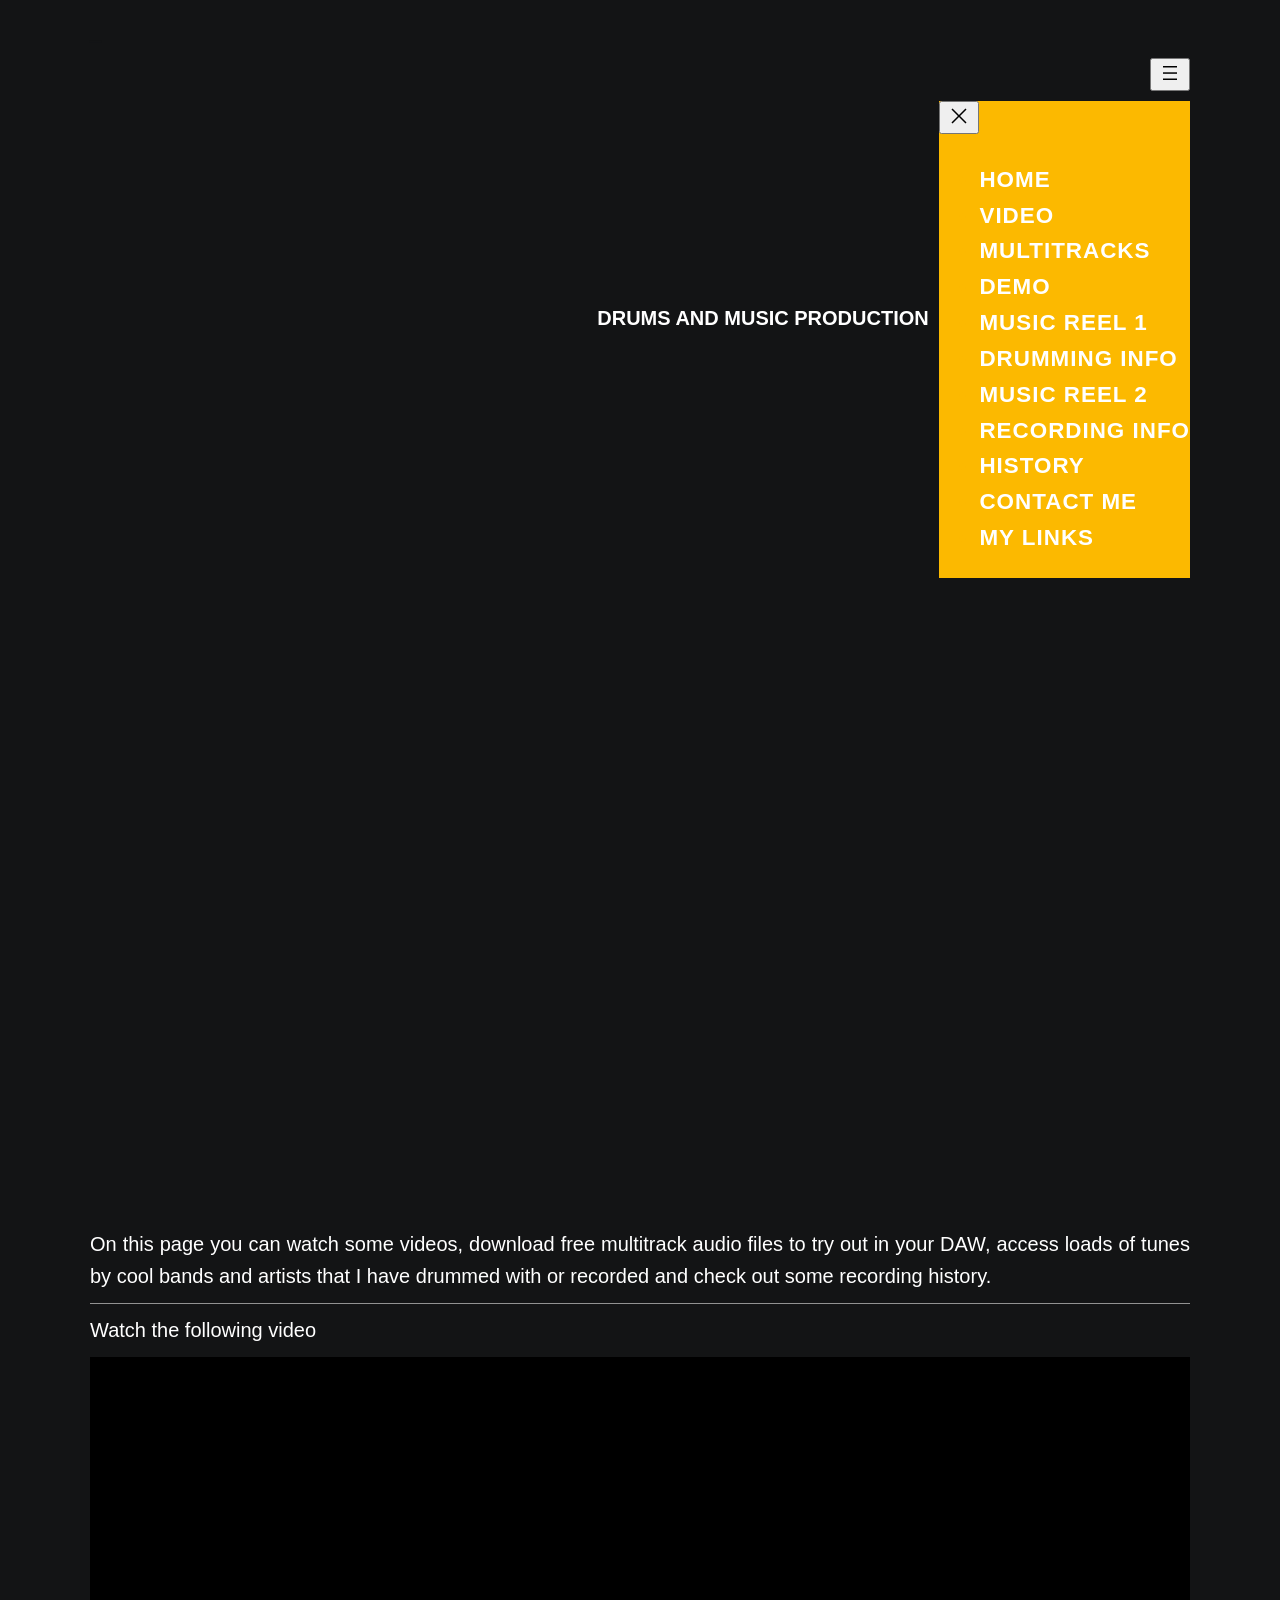
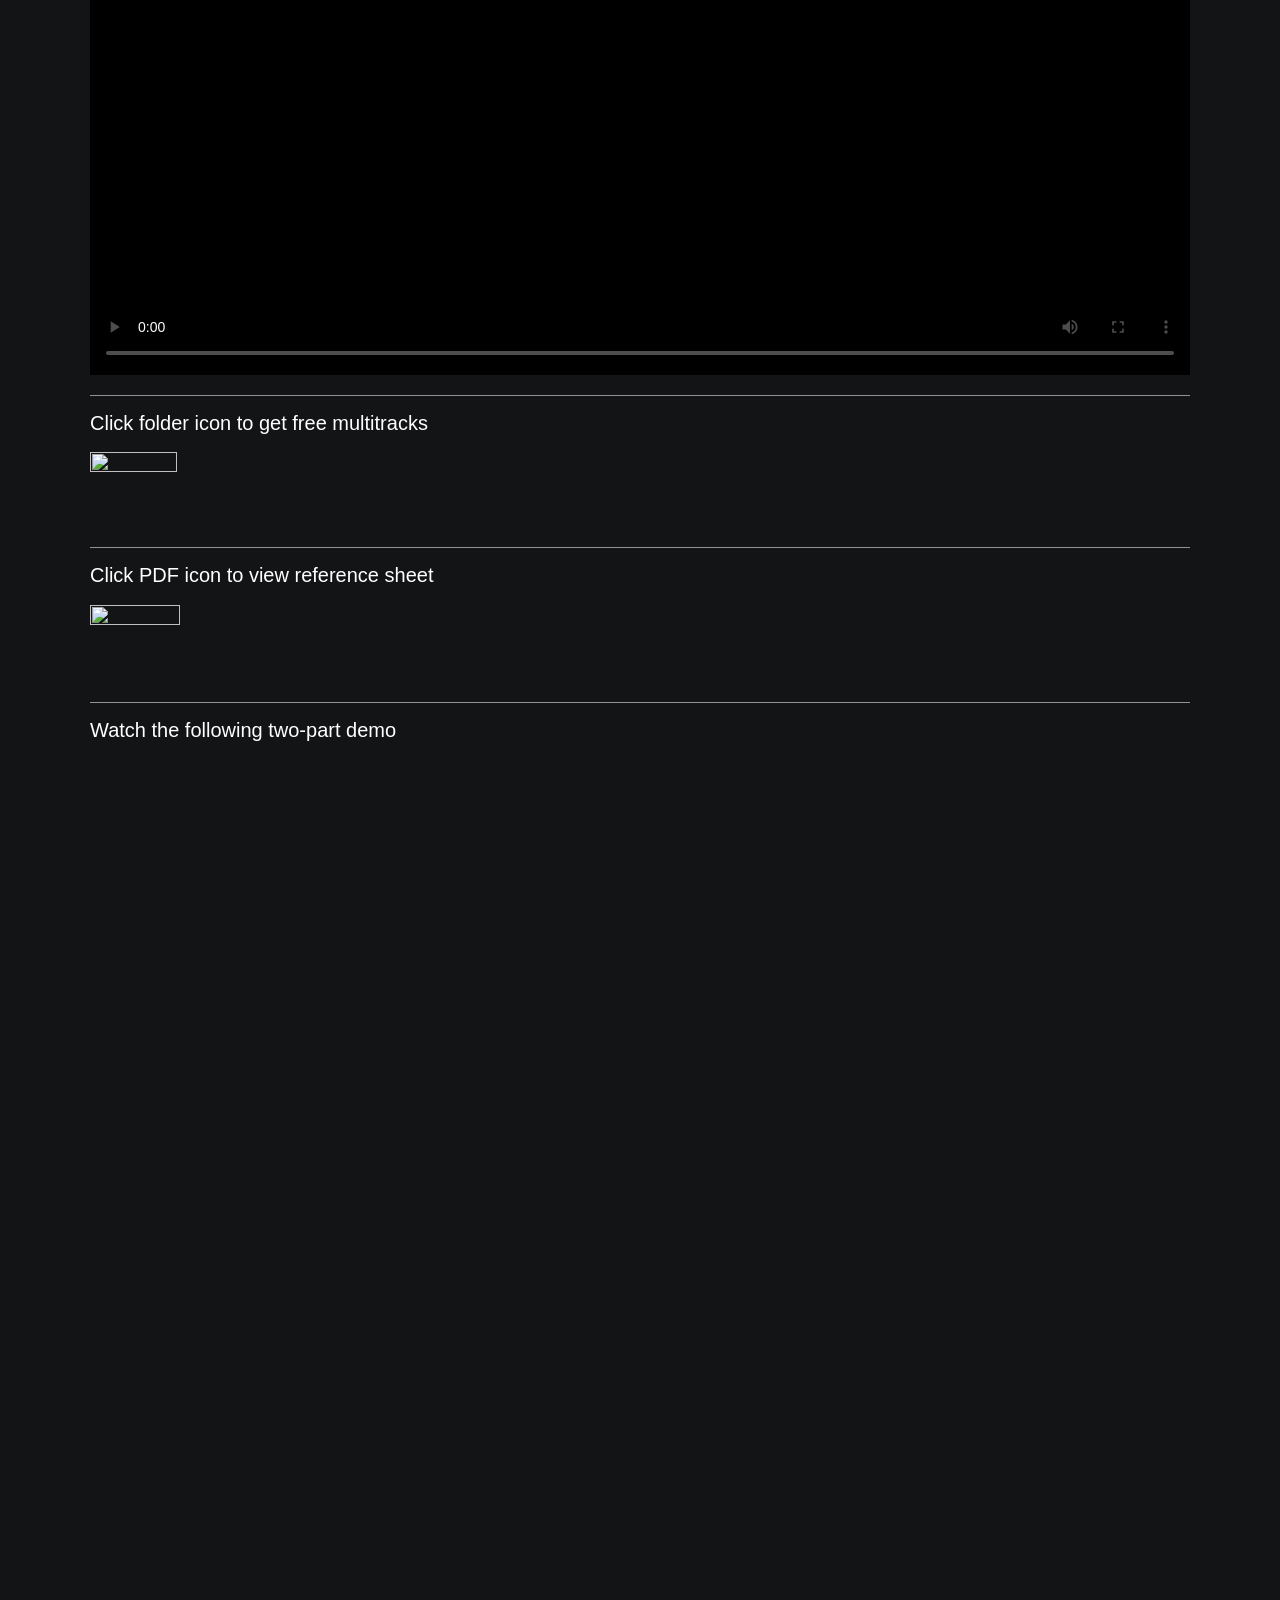
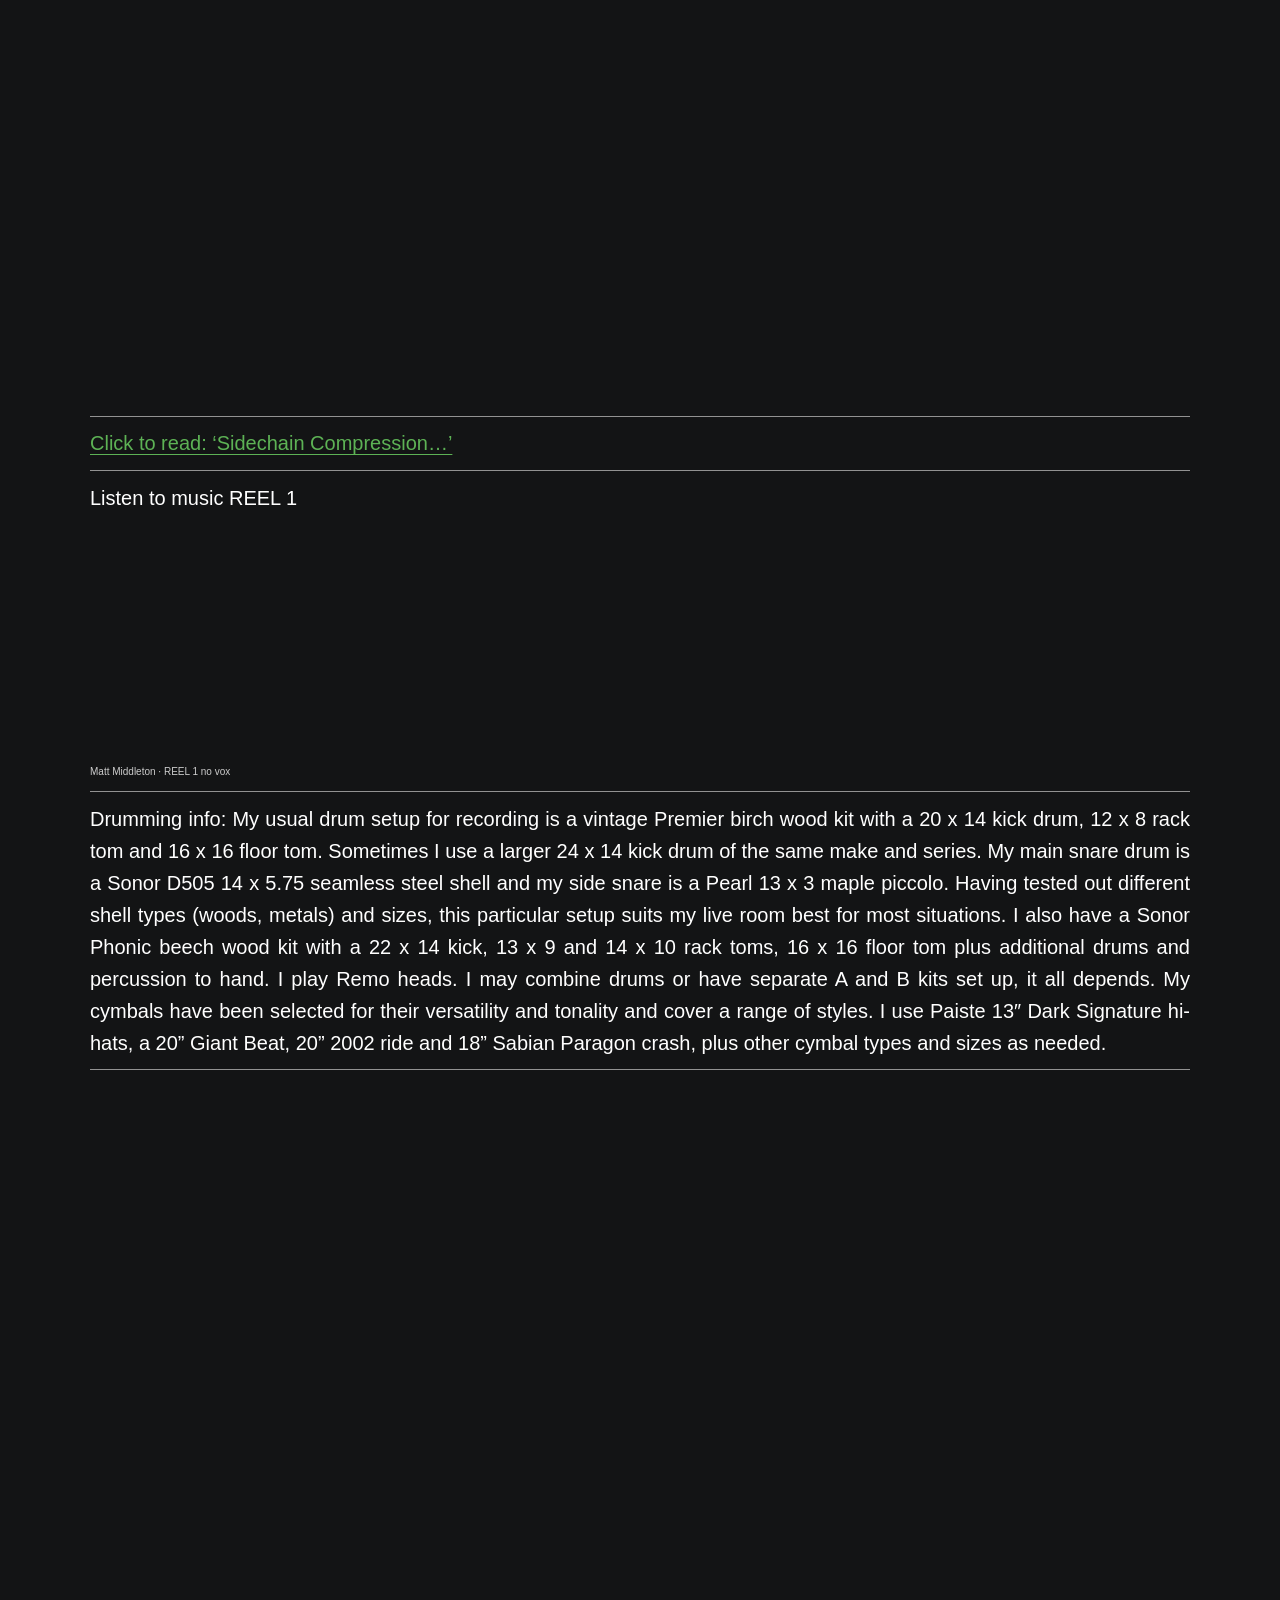
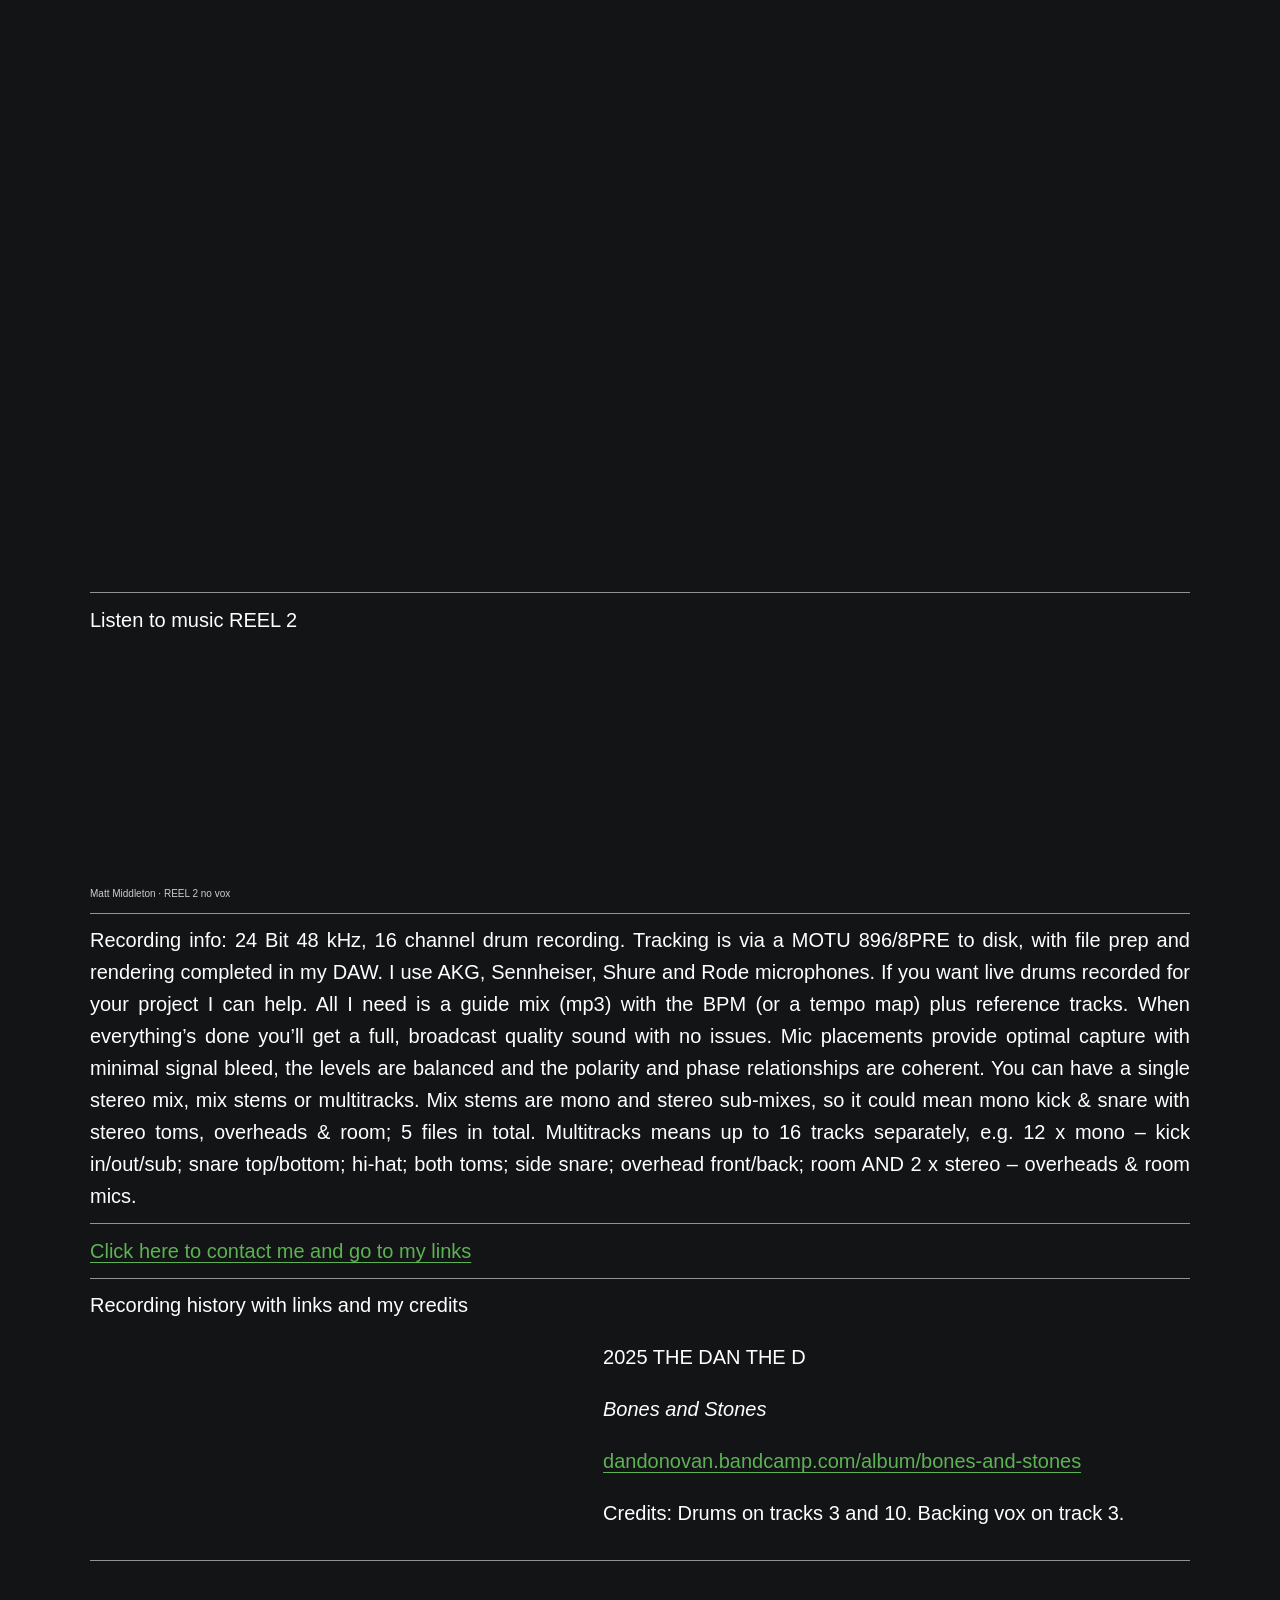
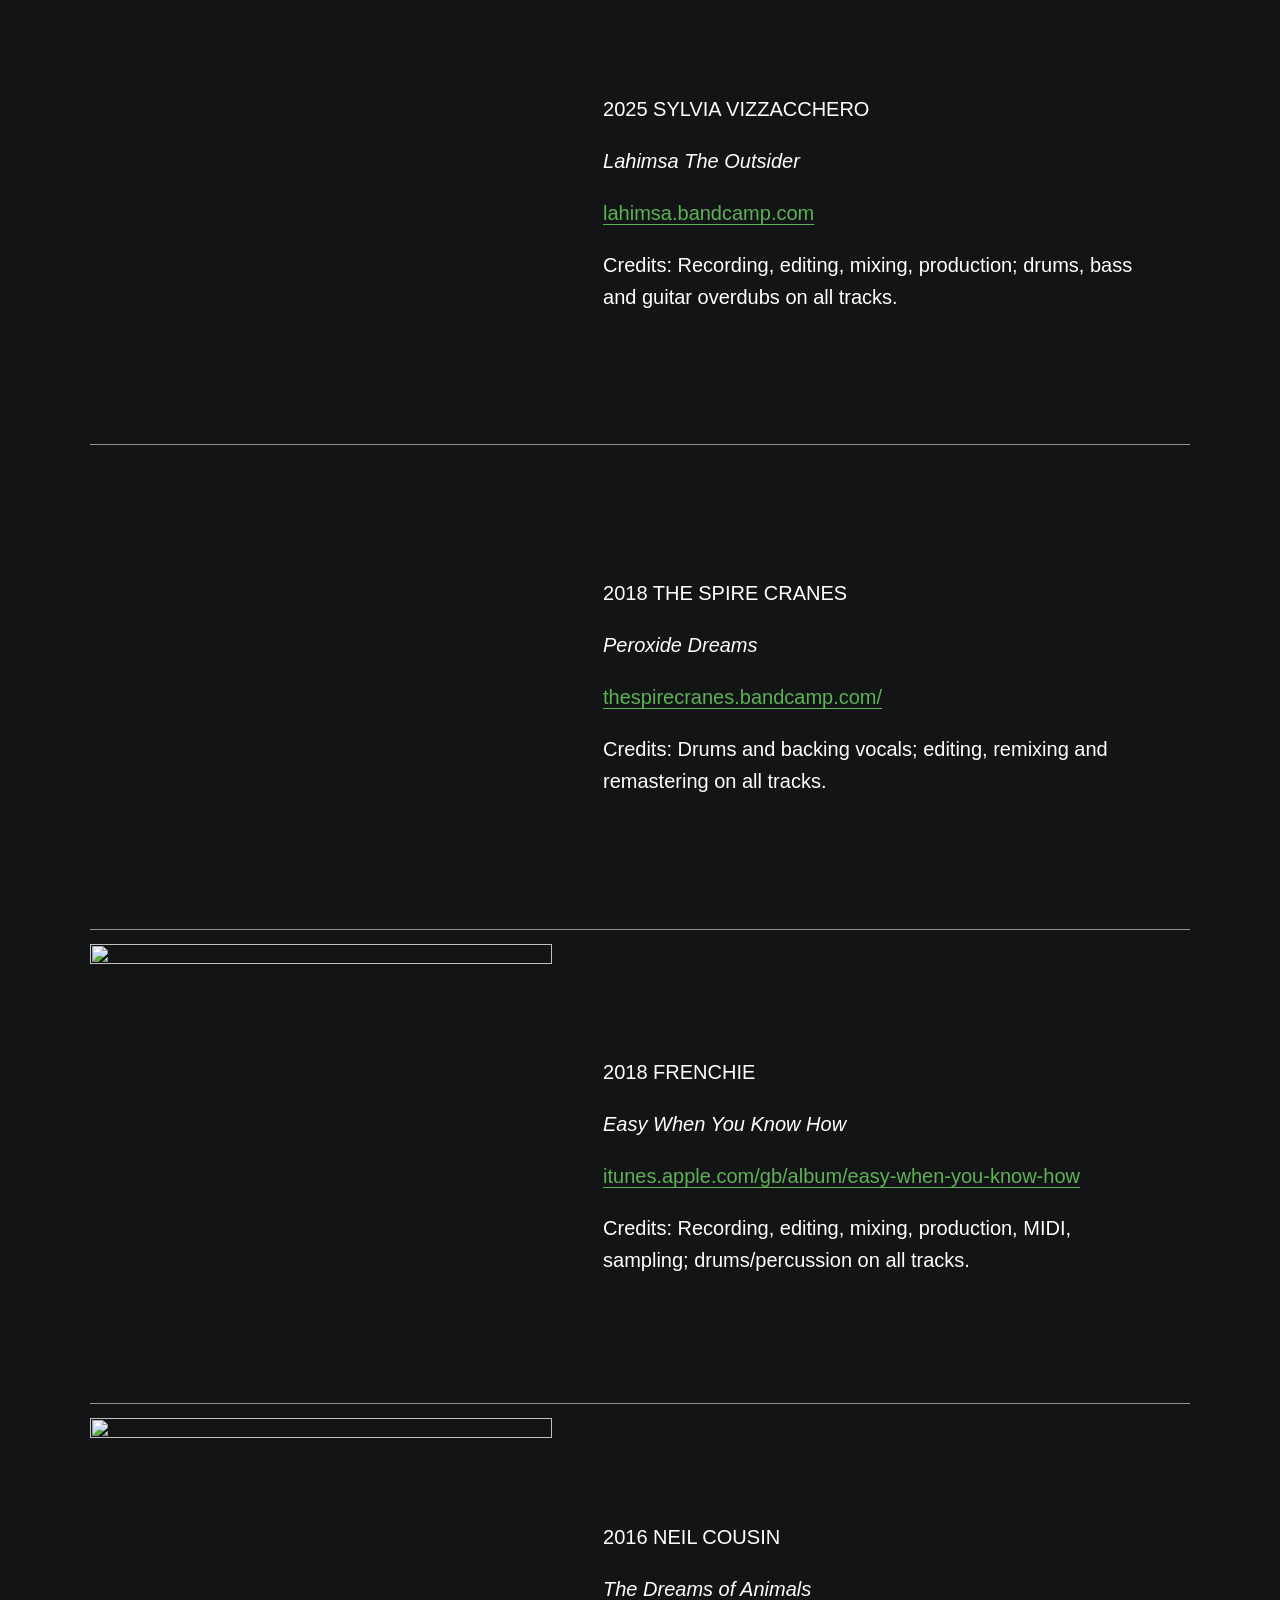
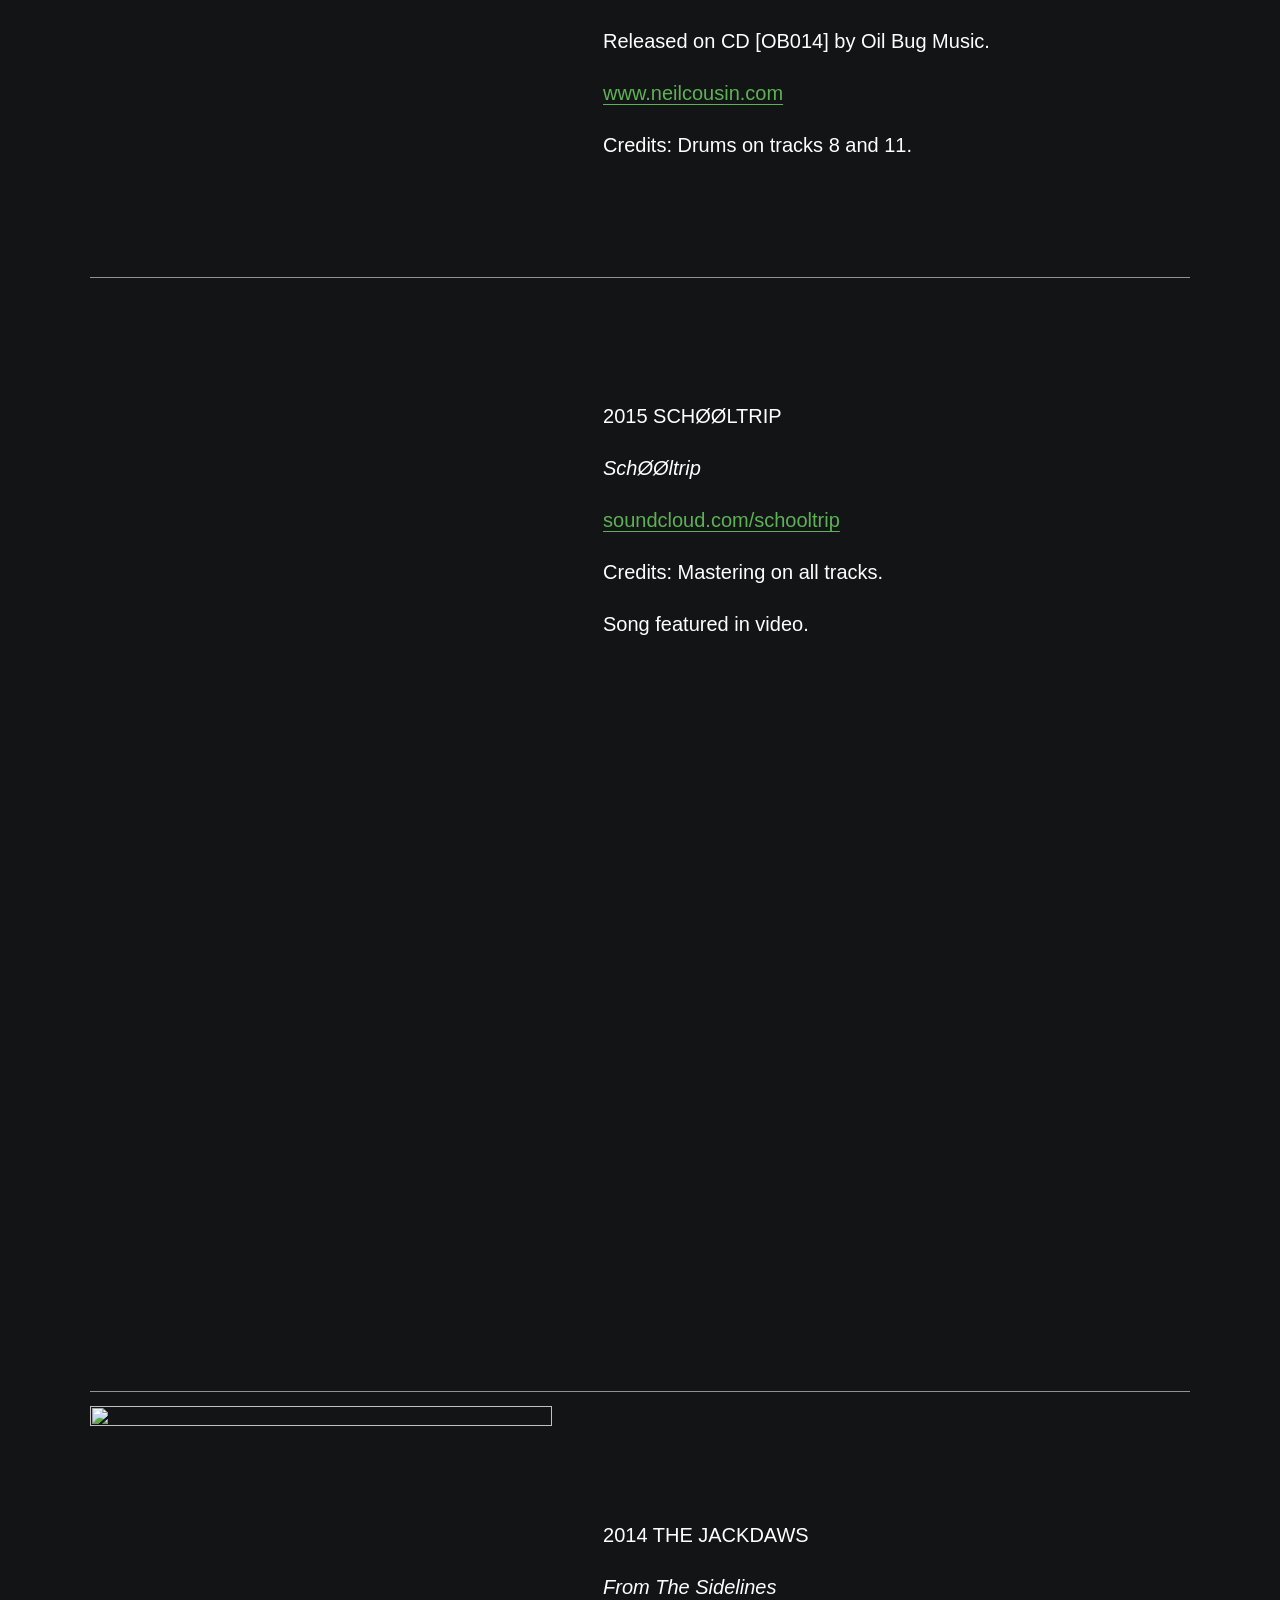
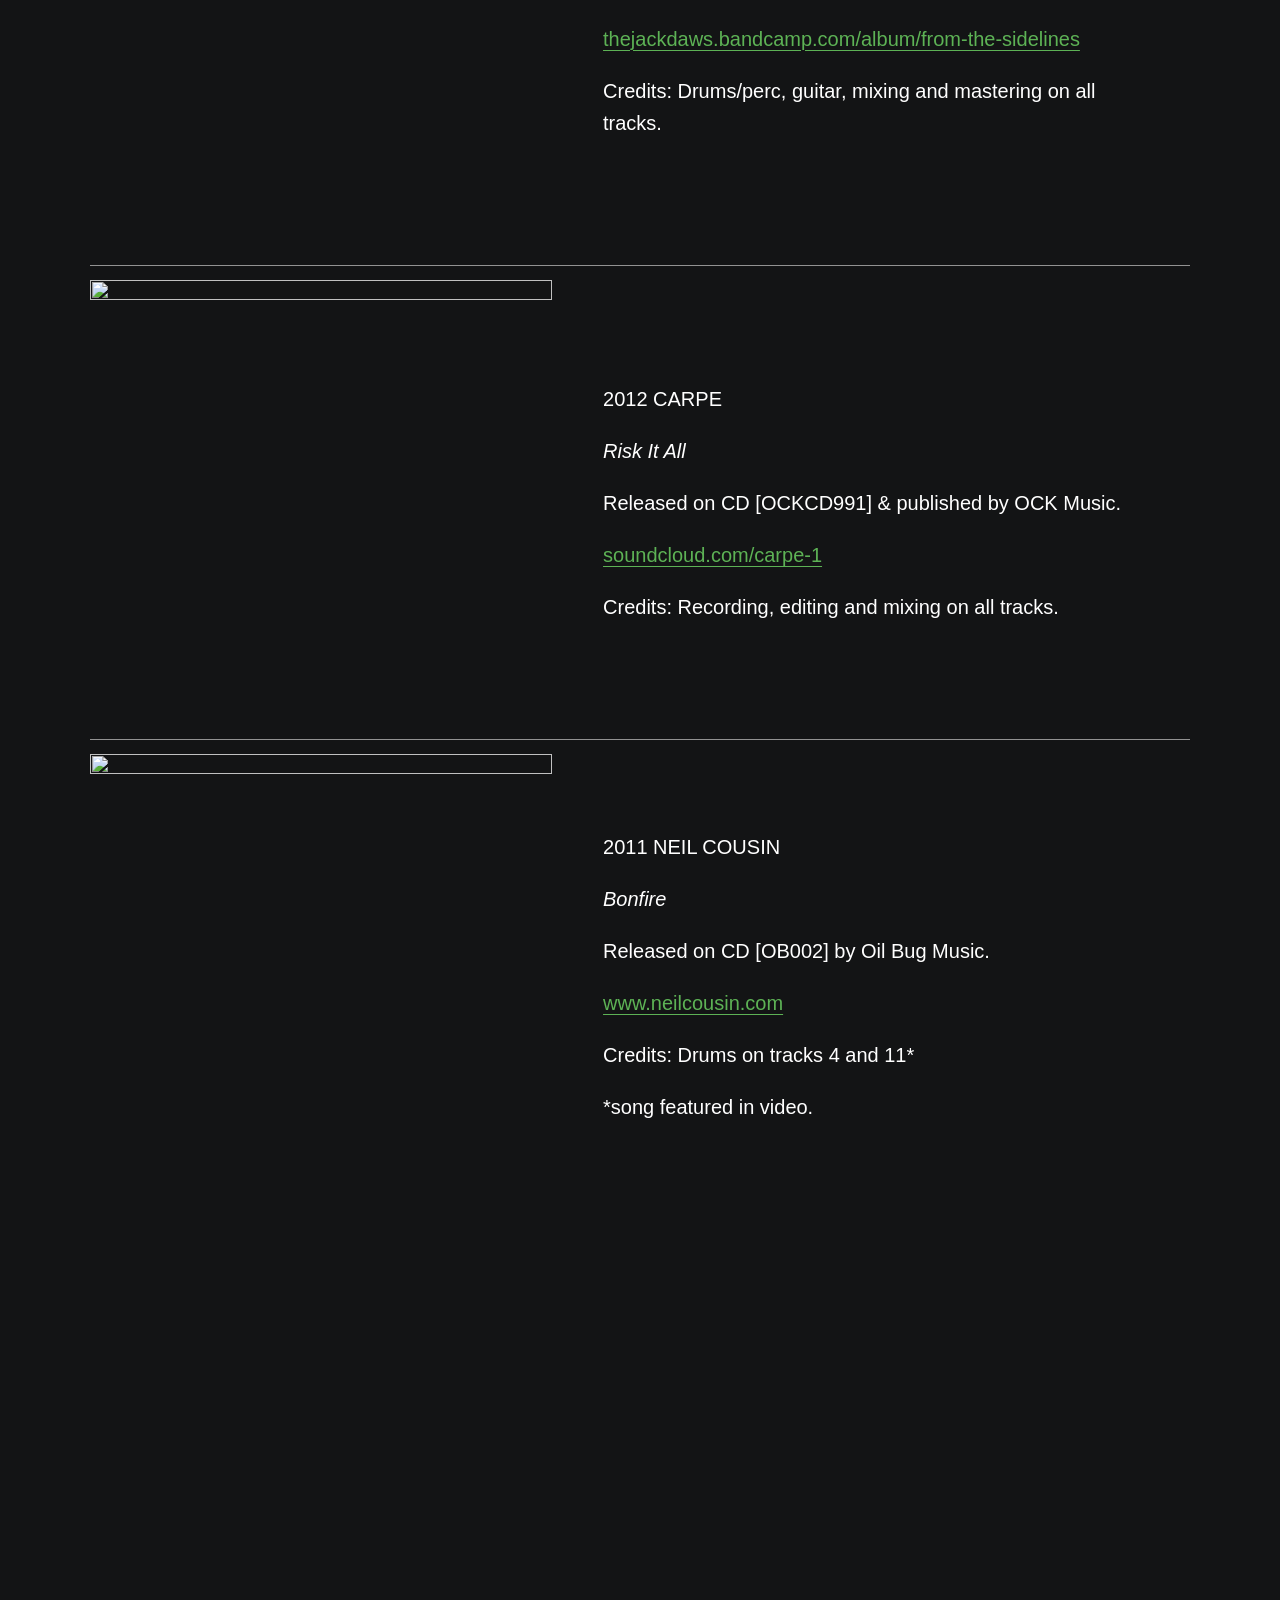
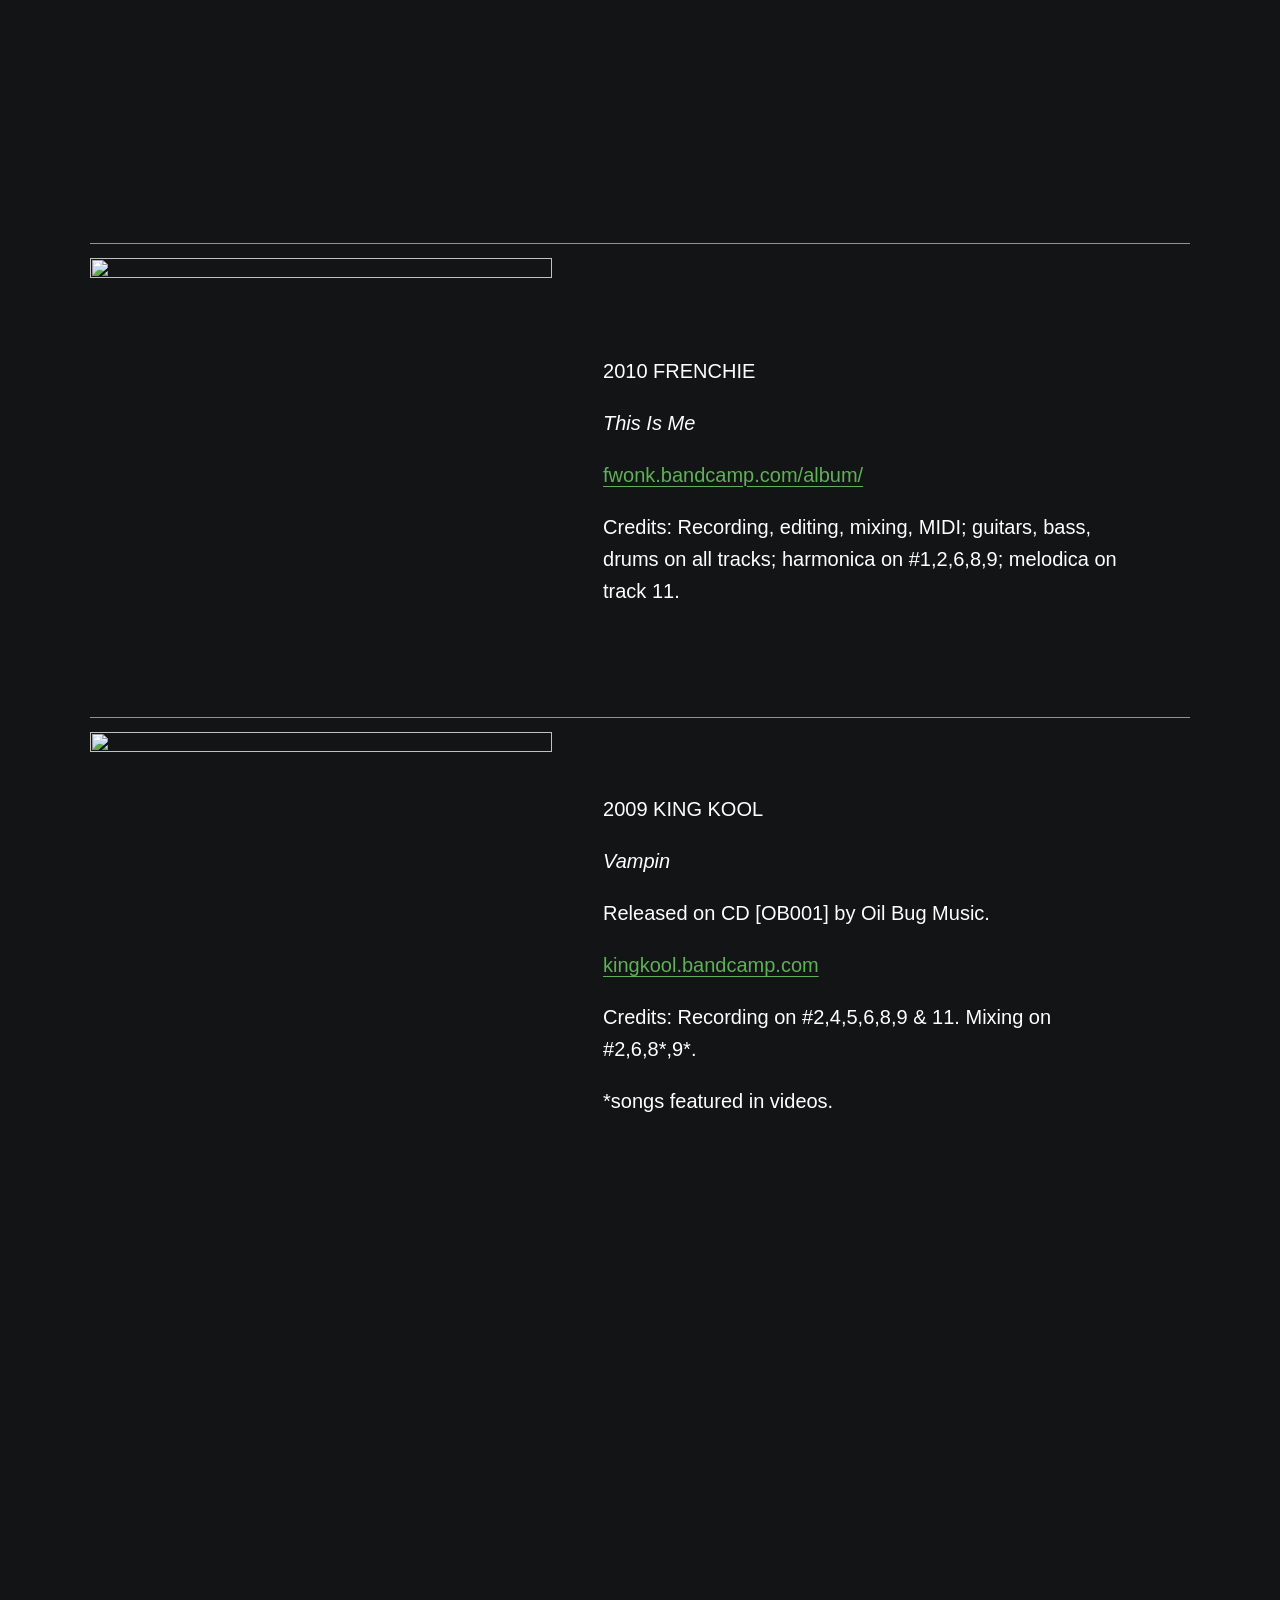
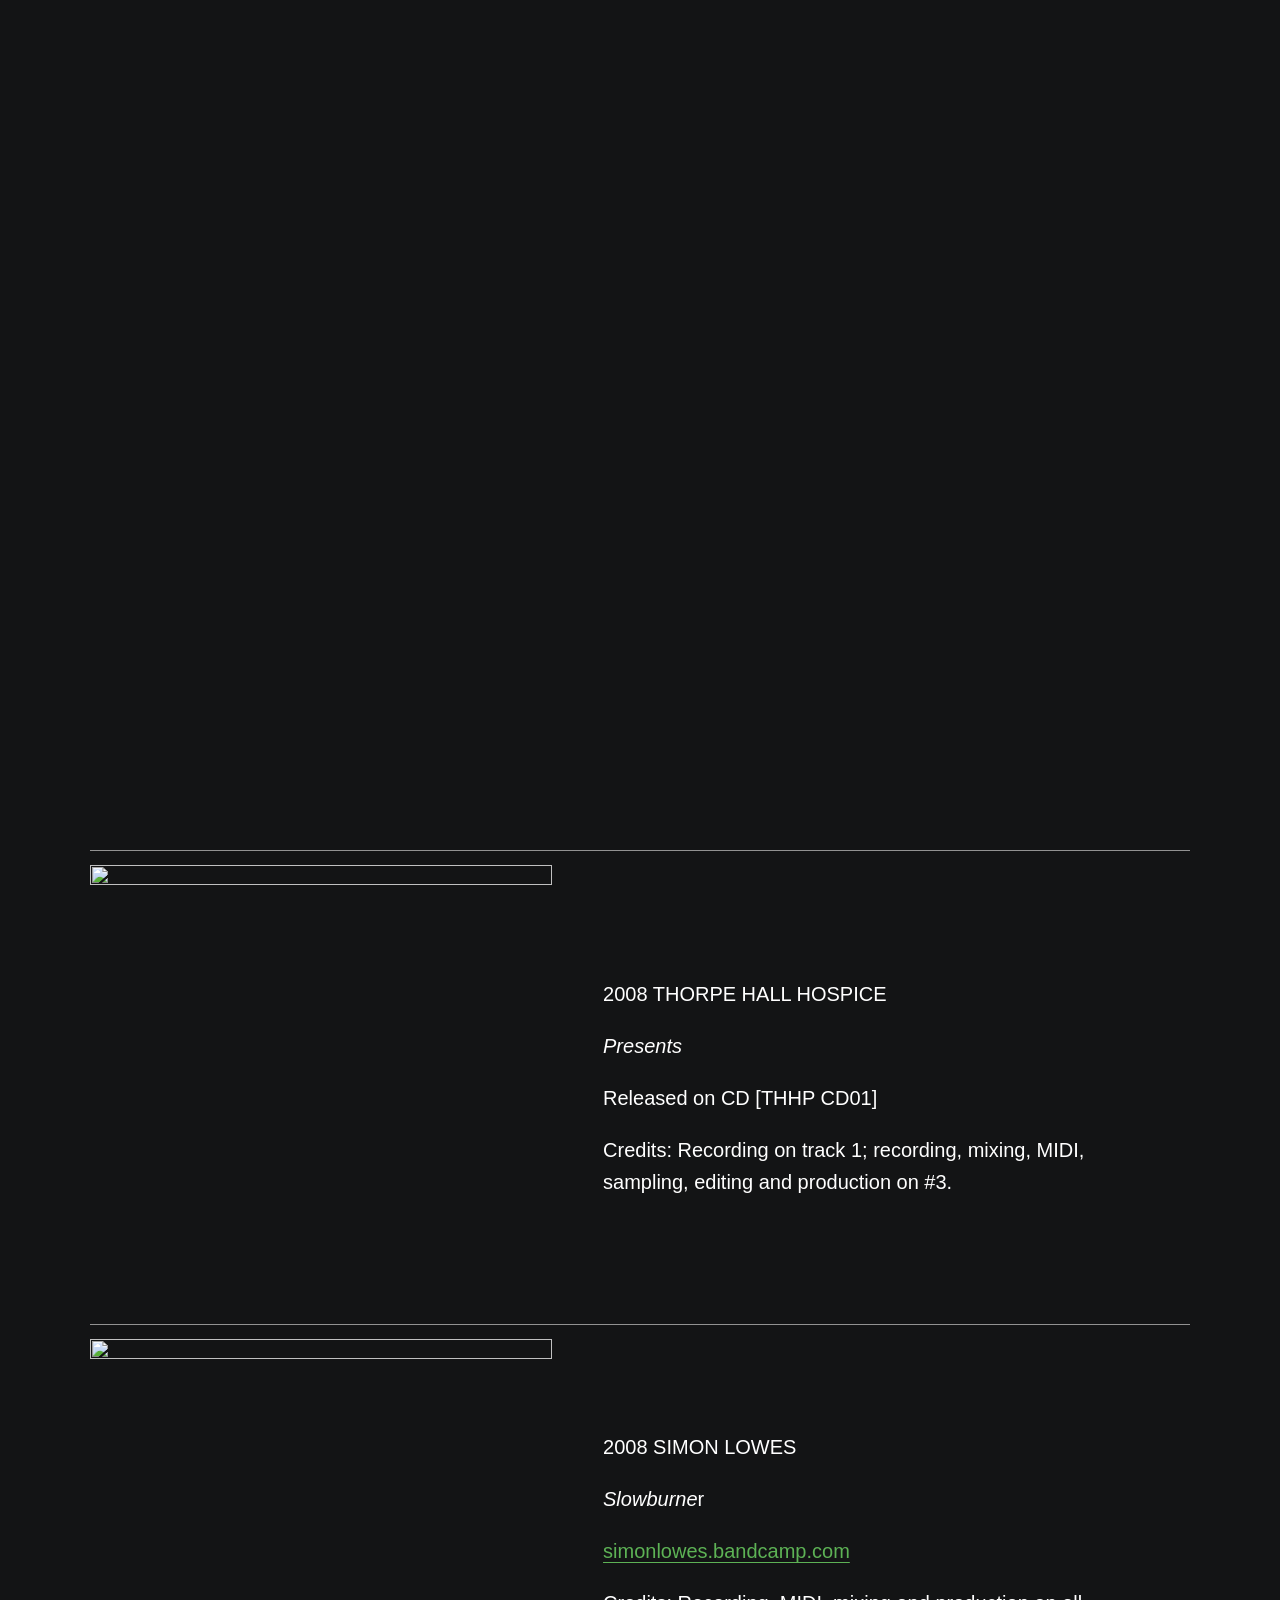
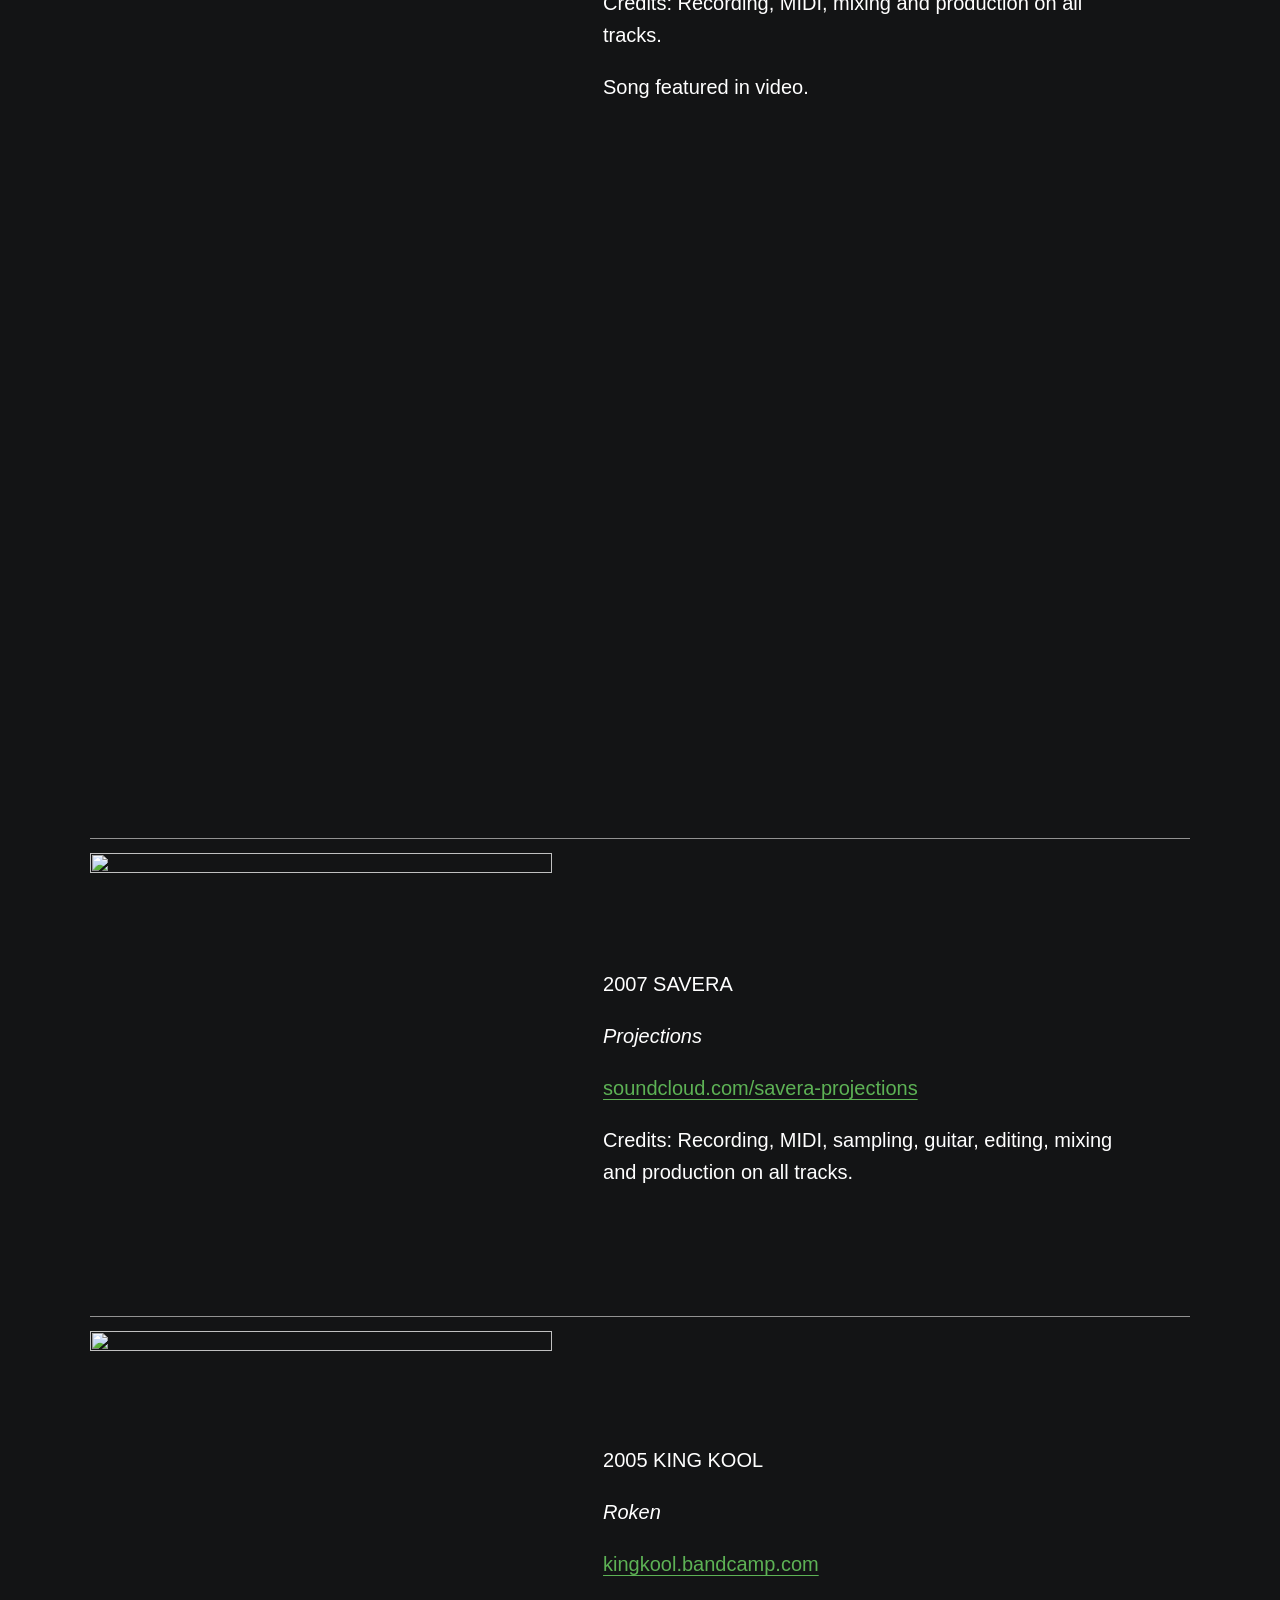
==== site/public/index.html @ 8a07d790 "Static self-hosted clone of resohead.com Snapshot of the WordPress.com site (home and 404 pages) wit" ====
<!DOCTYPE html>
<html lang="en-US">
<head>
	<meta charset="UTF-8" />
	<meta name="viewport" content="width=device-width, initial-scale=1" />
<meta name='robots' content='max-image-preview:large' />
<title>Resohead</title>








<style id="wp-img-auto-sizes-contain-inline-css">
img:is([sizes=auto i],[sizes^="auto," i]){contain-intrinsic-size:3000px 1500px}
/*# sourceURL=wp-img-auto-sizes-contain-inline-css */
</style>
<style id="wp-block-paragraph-inline-css">
.is-small-text{font-size:.875em}.is-regular-text{font-size:1em}.is-large-text{font-size:2.25em}.is-larger-text{font-size:3em}.has-drop-cap:not(:focus):first-letter{float:left;font-size:8.4em;font-style:normal;font-weight:100;line-height:.68;margin:.05em .1em 0 0;text-transform:uppercase}body.rtl .has-drop-cap:not(:focus):first-letter{float:none;margin-left:.1em}p.has-drop-cap.has-background{overflow:hidden}:root :where(p.has-background){padding:var(--wp--style--block-background-padding,1.25em 2.375em)}:where(p.has-text-color:not(.has-link-color)) a{color:inherit}p.has-text-align-left[style*="writing-mode:vertical-lr"],p.has-text-align-right[style*="writing-mode:vertical-rl"]{rotate:180deg}
/*# sourceURL=/wp-content/plugins/gutenberg/build/styles/block-library/paragraph/style.min.css */
</style>
<style id="wp-block-navigation-link-inline-css">
.wp-block-navigation .wp-block-navigation-item__label{overflow-wrap:break-word}.wp-block-navigation .wp-block-navigation-item__description{display:none}.link-ui-tools{outline:1px solid #f0f0f0;padding:8px}.link-ui-block-inserter{padding-top:8px}.link-ui-block-inserter__back{margin-left:8px;text-transform:uppercase}
/*# sourceURL=/wp-content/plugins/gutenberg/build/styles/block-library/navigation-link/style.min.css */
</style>
<link rel='stylesheet' id='all-css-4504957b7facc81d18633dfaad7a85fb' href='/wp-content/plugins/gutenberg/build/styles/block-library/navigation/style.min.css' type='text/css' media='all' />
<style id="wp-block-group-inline-css">
.wp-block-group{box-sizing:border-box}:where(.wp-block-group.wp-block-group-is-layout-constrained){position:relative}
/*# sourceURL=/wp-content/plugins/gutenberg/build/styles/block-library/group/style.min.css */
</style>
<style id="wp-block-spacer-inline-css">
.wp-block-spacer{clear:both}
/*# sourceURL=/wp-content/plugins/gutenberg/build/styles/block-library/spacer/style.min.css */
</style>
<style id="wp-block-image-inline-css">
.wp-block-image>a,.wp-block-image>figure>a{color:inherit;display:inline-block}.wp-block-image img{box-sizing:border-box;height:auto;max-width:100%;vertical-align:bottom}@media not (prefers-reduced-motion){.wp-block-image img.hide{visibility:hidden}.wp-block-image img.show{animation:show-content-image .4s}}.wp-block-image[style*=border-radius] img,.wp-block-image[style*=border-radius]>a{border-radius:inherit}.wp-block-image.has-custom-border img{box-sizing:border-box}.wp-block-image.aligncenter{text-align:center}.wp-block-image.alignfull>a,.wp-block-image.alignwide>a{width:100%}.wp-block-image.alignfull img,.wp-block-image.alignwide img{height:auto;width:100%}.wp-block-image .aligncenter,.wp-block-image .alignleft,.wp-block-image .alignright,.wp-block-image.aligncenter,.wp-block-image.alignleft,.wp-block-image.alignright{display:table}.wp-block-image .aligncenter>figcaption,.wp-block-image .alignleft>figcaption,.wp-block-image .alignright>figcaption,.wp-block-image.aligncenter>figcaption,.wp-block-image.alignleft>figcaption,.wp-block-image.alignright>figcaption{caption-side:bottom;display:table-caption}.wp-block-image .alignleft{float:left;margin:.5em 1em .5em 0}.wp-block-image .alignright{float:right;margin:.5em 0 .5em 1em}.wp-block-image .aligncenter{margin-left:auto;margin-right:auto}.wp-block-image :where(figcaption){margin-bottom:1em;margin-top:.5em}.wp-block-image.is-style-circle-mask img{border-radius:9999px}@supports (mask-image:none) or (-webkit-mask-image:none){.wp-block-image.is-style-circle-mask img{border-radius:0;mask-image:url("data:image/svg+xml;charset=utf-8,%3Csvg xmlns='http://www.w3.org/2000/svg' viewBox='0 0 100 100'%3E%3Ccircle cx='50' cy='50' r='50'/%3E%3C/svg%3E");mask-mode:alpha;mask-position:center;mask-repeat:no-repeat;mask-size:contain}}:root :where(.wp-block-image.is-style-rounded img,.wp-block-image .is-style-rounded img){border-radius:9999px}.wp-block-image figure{margin:0}.wp-lightbox-container{display:flex;flex-direction:column;position:relative}.wp-lightbox-container img{cursor:zoom-in}.wp-lightbox-container:has(img:hover) button{opacity:1}.wp-lightbox-container button{align-items:center;backdrop-filter:blur(16px) saturate(180%);background-color:rgba(90,90,90,.25);border:none;border-radius:4px;cursor:zoom-in;display:flex;height:20px;justify-content:center;opacity:0;padding:0;position:absolute;right:16px;text-align:center;top:16px;width:20px;z-index:100}@media not (prefers-reduced-motion){.wp-lightbox-container button{transition:opacity .2s ease}}.wp-lightbox-container button:focus-visible{outline:3px auto rgba(90,90,90,.25);outline:3px auto -webkit-focus-ring-color;outline-offset:3px}.wp-lightbox-container button:hover{cursor:pointer;opacity:1}.wp-lightbox-container button:focus{opacity:1}.wp-lightbox-container button:focus,.wp-lightbox-container button:hover,.wp-lightbox-container button:not(:hover):not(:active):not(.has-background){background-color:rgba(90,90,90,.25);border:none}.wp-lightbox-overlay{box-sizing:border-box;cursor:zoom-out;height:100vh;left:0;overflow:hidden;position:fixed;top:0;visibility:hidden;width:100%;z-index:100000}.wp-lightbox-overlay .wp-lightbox-close-button{align-items:center;cursor:pointer;display:flex;font-family:inherit;gap:8px;justify-content:center;line-height:1;min-height:40px;min-width:40px;padding:0 4px;position:absolute;right:calc(env(safe-area-inset-right) + 16px);top:calc(env(safe-area-inset-top) + 16px);z-index:5000000}.wp-lightbox-overlay .wp-lightbox-close-button:focus,.wp-lightbox-overlay .wp-lightbox-close-button:hover,.wp-lightbox-overlay .wp-lightbox-close-button:not(:hover):not(:active):not(.has-background){background:none;border:none}.wp-lightbox-overlay .wp-lightbox-close-button:has(.wp-lightbox-close-text:not([hidden])) .wp-lightbox-close-icon svg{height:1em;width:1em}.wp-lightbox-overlay .wp-lightbox-close-icon svg{display:block}.wp-lightbox-overlay .wp-lightbox-navigation-button-next,.wp-lightbox-overlay .wp-lightbox-navigation-button-prev{align-items:center;bottom:16px;cursor:pointer;display:flex;font-family:inherit;gap:4px;justify-content:center;line-height:1;min-height:40px;min-width:40px;padding:0 8px;position:absolute;z-index:2000002}.wp-lightbox-overlay .wp-lightbox-navigation-button-next[hidden],.wp-lightbox-overlay .wp-lightbox-navigation-button-prev[hidden]{display:none}@media (min-width:960px){.wp-lightbox-overlay .wp-lightbox-navigation-button-next,.wp-lightbox-overlay .wp-lightbox-navigation-button-prev{bottom:50%;transform:translateY(-50%)}}.wp-lightbox-overlay .wp-lightbox-navigation-button-next:focus,.wp-lightbox-overlay .wp-lightbox-navigation-button-next:hover,.wp-lightbox-overlay .wp-lightbox-navigation-button-next:not(:hover):not(:active):not(.has-background),.wp-lightbox-overlay .wp-lightbox-navigation-button-prev:focus,.wp-lightbox-overlay .wp-lightbox-navigation-button-prev:hover,.wp-lightbox-overlay .wp-lightbox-navigation-button-prev:not(:hover):not(:active):not(.has-background){background:none;border:none;padding:0 8px}.wp-lightbox-overlay .wp-lightbox-navigation-button-next:has(.wp-lightbox-navigation-text:not([hidden])) .wp-lightbox-navigation-icon svg,.wp-lightbox-overlay .wp-lightbox-navigation-button-prev:has(.wp-lightbox-navigation-text:not([hidden])) .wp-lightbox-navigation-icon svg{display:block;height:1.5em;width:1.5em}.wp-lightbox-overlay .wp-lightbox-navigation-button-prev{left:calc(env(safe-area-inset-left) + 16px)}.wp-lightbox-overlay .wp-lightbox-navigation-button-next{right:calc(env(safe-area-inset-right) + 16px)}.wp-lightbox-overlay .wp-lightbox-navigation-icon svg{vertical-align:middle}.wp-lightbox-overlay .lightbox-image-container{cursor:default;height:var(--wp--lightbox-container-height);left:50%;overflow:hidden;position:absolute;top:50%;transform:translate(-50%,-50%);transform-origin:top left;width:var(--wp--lightbox-container-width);z-index:2000001}.wp-lightbox-overlay .wp-block-image{align-items:center;box-sizing:border-box;display:flex;height:100%;justify-content:center;margin:0;position:relative;transform-origin:0 0;width:100%;z-index:3000000}.wp-lightbox-overlay .wp-block-image img{height:var(--wp--lightbox-image-height);min-height:var(--wp--lightbox-image-height);min-width:var(--wp--lightbox-image-width);width:var(--wp--lightbox-image-width)}.wp-lightbox-overlay .wp-block-image figcaption{display:none}.wp-lightbox-overlay .lightbox-thumbnail-container{--wp--lightbox-image-width:var(--wp--lightbox-thumbnail-width);--wp--lightbox-image-height:var(--wp--lightbox-thumbnail-height)}.wp-lightbox-overlay button{background:none;border:none}.wp-lightbox-overlay .scrim{background-color:#fff;height:100%;opacity:.9;position:absolute;width:100%;z-index:2000000}.wp-lightbox-overlay.active{visibility:visible}@media not (prefers-reduced-motion){.wp-lightbox-overlay.active{animation:turn-on-visibility .25s both}.wp-lightbox-overlay.active img{animation:turn-on-visibility .35s both}.wp-lightbox-overlay.show-closing-animation:not(.active){animation:turn-off-visibility .35s both}.wp-lightbox-overlay.show-closing-animation:not(.active) img{animation:turn-off-visibility .25s both}.wp-lightbox-overlay.zoom.active{animation:none;opacity:1;visibility:visible}.wp-lightbox-overlay.zoom.active .lightbox-image-container{animation:lightbox-zoom-in .4s}.wp-lightbox-overlay.zoom.active .lightbox-image-container img{animation:none}.wp-lightbox-overlay.zoom.active .scrim{animation:turn-on-visibility .4s forwards}.wp-lightbox-overlay.zoom.show-closing-animation:not(.active){animation:none}.wp-lightbox-overlay.zoom.show-closing-animation:not(.active) .lightbox-image-container{animation:lightbox-zoom-out .4s}.wp-lightbox-overlay.zoom.show-closing-animation:not(.active) .lightbox-image-container img{animation:none}.wp-lightbox-overlay.zoom.show-closing-animation:not(.active) .scrim{animation:turn-off-visibility .4s forwards}}@keyframes show-content-image{0%{visibility:hidden}99%{visibility:hidden}to{visibility:visible}}@keyframes turn-on-visibility{0%{opacity:0}to{opacity:1}}@keyframes turn-off-visibility{0%{opacity:1;visibility:visible}99%{opacity:0;visibility:visible}to{opacity:0;visibility:hidden}}@keyframes lightbox-zoom-in{0%{clip-path:var(--wp--lightbox-initial-clip);transform:translate(calc((-100vw + var(--wp--lightbox-scrollbar-width))/2 + var(--wp--lightbox-initial-left-position)),calc(-50vh + var(--wp--lightbox-initial-top-position))) scale(var(--wp--lightbox-scale))}to{clip-path:inset(0);transform:translate(-50%,-50%) scale(1)}}@keyframes lightbox-zoom-out{0%{clip-path:inset(0);transform:translate(-50%,-50%) scale(1);visibility:visible}99%{visibility:visible}to{clip-path:var(--wp--lightbox-initial-clip);transform:translate(calc((-100vw + var(--wp--lightbox-scrollbar-width))/2 + var(--wp--lightbox-initial-left-position)),calc(-50vh + var(--wp--lightbox-initial-top-position))) scale(var(--wp--lightbox-scale));visibility:hidden}}
/*# sourceURL=/wp-content/plugins/gutenberg/build/styles/block-library/image/style.min.css */
</style>
<style id="wp-block-separator-inline-css">
@charset "UTF-8";.wp-block-separator{border:none;border-top:2px solid}:root :where(.wp-block-separator.is-style-dots){height:auto;line-height:1;text-align:center}:root :where(.wp-block-separator.is-style-dots):before{color:currentColor;content:"···";font-family:serif;font-size:1.5em;letter-spacing:2em;padding-left:2em}.wp-block-separator.is-style-dots{background:none!important;border:none!important}
/*# sourceURL=/wp-content/plugins/gutenberg/build/styles/block-library/separator/style.min.css */
</style>
<style id="wp-block-video-inline-css">
.wp-block-video{box-sizing:border-box}.wp-block-video video{height:auto;vertical-align:middle;width:100%}@supports (position:sticky){.wp-block-video [poster]{object-fit:cover}}.wp-block-video.aligncenter{text-align:center}.wp-block-video :where(figcaption){margin-bottom:1em;margin-top:.5em}
/*# sourceURL=/wp-content/plugins/gutenberg/build/styles/block-library/video/style.min.css */
</style>
<style id="wp-block-embed-inline-css">
.wp-block-embed.alignleft,.wp-block-embed.alignright,.wp-block[data-align=left]>[data-type="core/embed"],.wp-block[data-align=right]>[data-type="core/embed"]{max-width:360px;width:100%}.wp-block-embed.alignleft .wp-block-embed__wrapper,.wp-block-embed.alignright .wp-block-embed__wrapper,.wp-block[data-align=left]>[data-type="core/embed"] .wp-block-embed__wrapper,.wp-block[data-align=right]>[data-type="core/embed"] .wp-block-embed__wrapper{min-width:280px}:root :where(.wp-block-cover .wp-block-embed){min-height:240px;min-width:320px}.wp-block-group.is-layout-flex .wp-block-embed{flex:1 1 0%}:root :where(.wp-block-group.is-layout-flex .wp-block-embed){min-width:0}.wp-block-embed{overflow-wrap:break-word}.wp-block-embed :where(figcaption){margin-bottom:1em;margin-top:.5em}.wp-block-embed iframe{max-width:100%}.wp-block-embed__wrapper{position:relative}.wp-embed-responsive .wp-has-aspect-ratio .wp-block-embed__wrapper:before{content:"";display:block;padding-top:50%}.wp-embed-responsive .wp-has-aspect-ratio iframe{bottom:0;height:100%;left:0;position:absolute;right:0;top:0;width:100%}.wp-embed-responsive .wp-embed-aspect-21-9 .wp-block-embed__wrapper:before{padding-top:42.85%}.wp-embed-responsive .wp-embed-aspect-18-9 .wp-block-embed__wrapper:before{padding-top:50%}.wp-embed-responsive .wp-embed-aspect-16-9 .wp-block-embed__wrapper:before{padding-top:56.25%}.wp-embed-responsive .wp-embed-aspect-4-3 .wp-block-embed__wrapper:before{padding-top:75%}.wp-embed-responsive .wp-embed-aspect-1-1 .wp-block-embed__wrapper:before{padding-top:100%}.wp-embed-responsive .wp-embed-aspect-9-16 .wp-block-embed__wrapper:before{padding-top:177.77%}.wp-embed-responsive .wp-embed-aspect-1-2 .wp-block-embed__wrapper:before{padding-top:200%}
/*# sourceURL=/wp-content/plugins/gutenberg/build/styles/block-library/embed/style.min.css */
</style>
<style id="wp-block-columns-inline-css">
.wp-block-columns{box-sizing:border-box;display:flex;flex-wrap:wrap!important}@media (min-width:782px){.wp-block-columns{flex-wrap:nowrap!important}}.wp-block-columns{align-items:normal!important}.wp-block-columns.are-vertically-aligned-top{align-items:flex-start}.wp-block-columns.are-vertically-aligned-center{align-items:center}.wp-block-columns.are-vertically-aligned-bottom{align-items:flex-end}@media (max-width:781px){.wp-block-columns:not(.is-not-stacked-on-mobile)>.wp-block-column{flex-basis:100%!important}}@media (min-width:782px){.wp-block-columns:not(.is-not-stacked-on-mobile)>.wp-block-column{flex-basis:0;flex-grow:1}.wp-block-columns:not(.is-not-stacked-on-mobile)>.wp-block-column[style*=flex-basis]{flex-grow:0}}.wp-block-columns.is-not-stacked-on-mobile{flex-wrap:nowrap!important}.wp-block-columns.is-not-stacked-on-mobile>.wp-block-column{flex-basis:0;flex-grow:1}.wp-block-columns.is-not-stacked-on-mobile>.wp-block-column[style*=flex-basis]{flex-grow:0}:where(.wp-block-columns){margin-bottom:1.75em}:where(.wp-block-columns.has-background){padding:var(--wp--style--block-background-padding,1.25em 2.375em)}.wp-block-column{flex-grow:1;min-width:0;overflow-wrap:break-word;word-break:normal}.wp-block-column.is-vertically-aligned-top{align-self:flex-start}.wp-block-column.is-vertically-aligned-center{align-self:center}.wp-block-column.is-vertically-aligned-bottom{align-self:flex-end}.wp-block-column.is-vertically-aligned-stretch{align-self:stretch}.wp-block-column.is-vertically-aligned-bottom,.wp-block-column.is-vertically-aligned-center,.wp-block-column.is-vertically-aligned-top{width:100%}
/*# sourceURL=/wp-content/plugins/gutenberg/build/styles/block-library/columns/style.min.css */
</style>
<style id="wp-block-media-text-inline-css">
.wp-block-media-text{box-sizing:border-box;direction:ltr;display:grid;grid-template-columns:50% 1fr;grid-template-rows:auto}.wp-block-media-text.has-media-on-the-right{grid-template-columns:1fr 50%}.wp-block-media-text.is-vertically-aligned-top>.wp-block-media-text__content,.wp-block-media-text.is-vertically-aligned-top>.wp-block-media-text__media{align-self:start}.wp-block-media-text.is-vertically-aligned-center>.wp-block-media-text__content,.wp-block-media-text.is-vertically-aligned-center>.wp-block-media-text__media,.wp-block-media-text>.wp-block-media-text__content,.wp-block-media-text>.wp-block-media-text__media{align-self:center}.wp-block-media-text.is-vertically-aligned-bottom>.wp-block-media-text__content,.wp-block-media-text.is-vertically-aligned-bottom>.wp-block-media-text__media{align-self:end}.wp-block-media-text>.wp-block-media-text__media{grid-column:1;grid-row:1;margin:0}.wp-block-media-text>.wp-block-media-text__content{direction:ltr;grid-column:2;grid-row:1;word-break:break-word}:where(.wp-block-media-text>.wp-block-media-text__content){padding:0 8%}.wp-block-media-text.has-media-on-the-right>.wp-block-media-text__media{grid-column:2;grid-row:1}.wp-block-media-text.has-media-on-the-right>.wp-block-media-text__content{grid-column:1;grid-row:1}.wp-block-media-text__media a{display:block}.wp-block-media-text__media img,.wp-block-media-text__media video{height:auto;max-width:unset;vertical-align:middle;width:100%}.wp-block-media-text.is-image-fill>.wp-block-media-text__media{background-size:cover;height:100%;min-height:250px}.wp-block-media-text.is-image-fill>.wp-block-media-text__media>a{display:block;height:100%}.wp-block-media-text.is-image-fill>.wp-block-media-text__media img{border:0;clip-path:inset(50%);height:1px;margin:-1px;overflow:hidden;padding:0;position:absolute;width:1px}.wp-block-media-text.is-image-fill-element>.wp-block-media-text__media{height:100%;min-height:250px;position:relative}.wp-block-media-text.is-image-fill-element>.wp-block-media-text__media>a{display:block;height:100%}.wp-block-media-text.is-image-fill-element>.wp-block-media-text__media img{height:100%;object-fit:cover;position:absolute;width:100%}@media (max-width:600px){.wp-block-media-text.is-stacked-on-mobile{grid-template-columns:100%!important}.wp-block-media-text.is-stacked-on-mobile>.wp-block-media-text__media{grid-column:1;grid-row:1}.wp-block-media-text.is-stacked-on-mobile>.wp-block-media-text__content{grid-column:1;grid-row:2}}
/*# sourceURL=/wp-content/plugins/gutenberg/build/styles/block-library/media-text/style.min.css */
</style>
<link rel='stylesheet' id='all-css-f886f365e04c51e7eb7317de8b66b98e' href='/wp-content/plugins/mp3-music-player-by-sonaar/public/css/sonaar-music-public.css' type='text/css' media='all' />
<style id="sonaar-music-inline-css">
:root {--srp-global-tracklist-color: #000000;}.iron-audioplayer .srp_player_boxed, .single-album .iron-audioplayer[data-playertemplate="skin_float_tracklist"] .album-player{background:rgba(226, 226, 226, 1);}.iron_widget_radio:not(.srp_player_button) .iron-audioplayer[data-playertemplate="skin_boxed_tracklist"] .playlist, .single-album .iron-audioplayer[data-playertemplate="skin_float_tracklist"] .sonaar-grid{background:;}.iron-audioplayer .srp-play-button-label-container{color:;}.iron-audioplayer .playlist .current .audio-track, .playlist .current .track-number{color:rgba(0, 0, 0, 1);}.iron-audioplayer  .playlist .song-store-list-menu .fa-ellipsis-v{color:#BBBBBB;}.iron-audioplayer  .playlist .audio-track path, .iron-audioplayer  .playlist .sricon-play{color:rgba(0, 0, 0, 1);}.iron-audioplayer .control .sricon-play, .srp-play-button .sricon-play, .srp_pagination .active{color:rgba(127, 127, 127, 1);}.iron-audioplayer .srp-play-circle{border-color:rgba(127, 127, 127, 1);}.iron-audioplayer .control, .iron-audioplayer[data-playertemplate="skin_boxed_tracklist"] .sr_progressbar, .srp_player_boxed .srp_noteButton{color:rgba(127, 127, 127, 1);}.iron-audioplayer .sr_speedRate div{border-color:rgba(127, 127, 127, 1);}.iron-audioplayer .srp-play-button-label-container, .iron-audioplayer .ui-slider-handle, .iron-audioplayer .ui-slider-range{background:rgba(127, 127, 127, 1);}.iron-audioplayer.sr_player_on_artwork .sonaar-Artwort-box .control [class*="sricon-"]{color:#f1f1f1;}.iron-audioplayer.sr_player_on_artwork .sonaar-Artwort-box .control .play{border-color:#f1f1f1;}.iron-audioplayer .song-store.sr_store_wc_round_bt{color:;}.iron-audioplayer .song-store.sr_store_wc_round_bt{background-color:;} @media screen and (max-width: 540px){ #sonaar-player .playlist .tracklist span.track-title, #sonaar-player .playlist .tracklist span.track-artist, #sonaar-player .playlist .tracklist span.track-album{ padding-left: 35px; } }.srp-modal-variation-list .srp-modal-variant-selector {background-color:;}.srp-modal-variation-list .srp-modal-variant-selector:hover, .srp-modal-variation-list .srp-modal-variant-selector.srp_selected {background-color:;}#sonaar-modal .srp_button {background-color:;}#sonaar-modal .srp_button {color:;}:root {
			--srp-global-sticky_player_featured_color: ;
			--srp-global-sticky_player_waveform_progress_color: ;
			--srp-global-sticky_player_waveform_background_color: ;
			--srp-global-sticky_player_labelsandbuttons: ;
			--srp-global-sticky_player_background: ;
			--srp-global-music_player_wc_bt_color: ;
			--srp-global-music_player_wc_bt_bgcolor: ;
			--srp-global-modal-btn-txt-color: ;
			--srp-global-modal-btn-bg-color: ;
			--srp-global-modal-form-input-bg-color: ;
			--srp-global-modal-form-input-border-color: ;
			--srp-global-modal-form-input-color: ;
			
		  }.iron-audioplayer .sonaar_fake_wave .sonaar_wave_cut rect{fill:rgba(116, 1, 223, 1);}#sonaar-player .sonaar_fake_wave .sonaar_wave_base rect{fill:;}#sonaar-player .mobileProgress{background-color:;}#sonaar-player .sonaar_fake_wave .sonaar_wave_cut rect{fill:;}.iron-audioplayer .sr_waveform_simplebar .sonaar_wave_base{background-color:rgba(31, 31, 31, 1);}.iron-audioplayer .sr_waveform_simplebar .sonaar_wave_cut{background-color:rgba(116, 1, 223, 1);}#sonaar-player .sonaar_fake_wave .sonaar_wave_base {background-color:;}#sonaar-player .sonaar_fake_wave .sonaar_wave_cut {background-color:;}
/*# sourceURL=sonaar-music-inline-css */
</style>
<style id="wp-block-button-inline-css">
.wp-block-button__link{align-content:center;box-sizing:border-box;cursor:pointer;display:inline-block;height:100%;overflow-wrap:anywhere;text-align:center;word-break:normal}.wp-block-button__link.aligncenter{text-align:center}.wp-block-button__link.alignright{text-align:right}:where(.wp-block-button__link){border-radius:9999px;box-shadow:none;padding:calc(.667em + 2px) calc(1.333em + 2px);text-decoration:none}.wp-block-button[style*=text-decoration] .wp-block-button__link{text-decoration:inherit}.wp-block-buttons>.wp-block-button.has-custom-width{max-width:none}.wp-block-buttons>.wp-block-button.has-custom-width .wp-block-button__link{width:100%}.wp-block-buttons>.wp-block-button.has-custom-font-size .wp-block-button__link{font-size:inherit}.wp-block-buttons>.wp-block-button[class*=wp-block-button__width]{width:calc(var(--wp--block-button--width)*1% - var(--wp--style--block-gap, .5em)*(1 - var(--wp--block-button--width)/100))}.wp-block-buttons>.wp-block-button.wp-block-button__width-25{width:calc(25% - var(--wp--style--block-gap, .5em)*.75)}.wp-block-buttons>.wp-block-button.wp-block-button__width-50{width:calc(50% - var(--wp--style--block-gap, .5em)*.5)}.wp-block-buttons>.wp-block-button.wp-block-button__width-75{width:calc(75% - var(--wp--style--block-gap, .5em)*.25)}.wp-block-buttons>.wp-block-button.wp-block-button__width-100{flex-basis:100%;width:100%}.wp-block-buttons.is-vertical>.wp-block-button[class*=wp-block-button__width]{width:calc(var(--wp--block-button--width)*1%)}.wp-block-buttons.is-vertical>.wp-block-button.wp-block-button__width-25{width:25%}.wp-block-buttons.is-vertical>.wp-block-button.wp-block-button__width-50{width:50%}.wp-block-buttons.is-vertical>.wp-block-button.wp-block-button__width-75{width:75%}.wp-block-button.is-style-squared,.wp-block-button__link.wp-block-button.is-style-squared{border-radius:0}.wp-block-button.no-border-radius,.wp-block-button__link.no-border-radius{border-radius:0!important}:root :where(.wp-block-button .wp-block-button__link.is-style-outline),:root :where(.wp-block-button.is-style-outline>.wp-block-button__link){border:2px solid;padding:.667em 1.333em}:root :where(.wp-block-button .wp-block-button__link.is-style-outline:not(.has-text-color)),:root :where(.wp-block-button.is-style-outline>.wp-block-button__link:not(.has-text-color)){color:currentColor}:root :where(.wp-block-button .wp-block-button__link.is-style-outline:not(.has-background)),:root :where(.wp-block-button.is-style-outline>.wp-block-button__link:not(.has-background)){background-color:transparent;background-image:none}
/*# sourceURL=/wp-content/plugins/gutenberg/build/styles/block-library/button/style.min.css */
</style>
<style id="wp-block-buttons-inline-css">
.wp-block-buttons{box-sizing:border-box}.wp-block-buttons.is-vertical{flex-direction:column}.wp-block-buttons.is-vertical>.wp-block-button:last-child{margin-bottom:0}.wp-block-buttons>.wp-block-button{display:inline-block;margin:0}.wp-block-buttons.is-content-justification-left{justify-content:flex-start}.wp-block-buttons.is-content-justification-left.is-vertical{align-items:flex-start}.wp-block-buttons.is-content-justification-center{justify-content:center}.wp-block-buttons.is-content-justification-center.is-vertical{align-items:center}.wp-block-buttons.is-content-justification-right{justify-content:flex-end}.wp-block-buttons.is-content-justification-right.is-vertical{align-items:flex-end}.wp-block-buttons.is-content-justification-space-between{justify-content:space-between}.wp-block-buttons.aligncenter{text-align:center}.wp-block-buttons:not(.is-content-justification-space-between,.is-content-justification-right,.is-content-justification-left,.is-content-justification-center) .wp-block-button.aligncenter{margin-left:auto;margin-right:auto;width:100%}.wp-block-buttons[style*=text-decoration] .wp-block-button,.wp-block-buttons[style*=text-decoration] .wp-block-button__link{text-decoration:inherit}.wp-block-buttons.has-custom-font-size .wp-block-button__link{font-size:inherit}.wp-block-buttons .wp-block-button__link{width:100%}.wp-block-button.aligncenter{text-align:center}
/*# sourceURL=/wp-content/plugins/gutenberg/build/styles/block-library/buttons/style.min.css */
</style>
<style id="jetpack-block-button-inline-css">
.amp-wp-article .wp-block-jetpack-button{color:#fff}.wp-block-jetpack-button.aligncenter,.wp-block-jetpack-button.alignleft,.wp-block-jetpack-button.alignright{display:block}.wp-block-jetpack-button.aligncenter{margin-left:auto;margin-right:auto}.wp-block-jetpack-button.alignleft{margin-right:auto}.wp-block-jetpack-button.alignright{margin-left:auto}.wp-block-jetpack-button{height:fit-content;margin:0;max-width:100%;width:fit-content}.wp-block-jetpack-button.is-style-outline>.wp-block-button__link{background-color:#0000;border:1px solid;color:currentColor}:where(.wp-block-jetpack-button:not(.is-style-outline) button){border:none}.wp-block-jetpack-button .spinner{display:none;fill:currentColor}.wp-block-jetpack-button .spinner svg{display:block}.wp-block-jetpack-button .is-submitting .spinner{display:inline}.wp-block-jetpack-button .is-visually-hidden{clip-path:inset(50%);height:1px;overflow:hidden;position:absolute;white-space:nowrap;width:1px}.wp-block-jetpack-button .disable-spinner .spinner{display:none}
/*# sourceURL=/wp-content/plugins/jetpack/_inc/blocks/button/view.4cb716540a.css */
</style>
<link rel='stylesheet' id='grunion.css-css' href='/wp-content/plugins/jetpack/jetpack_vendor/automattic/jetpack-forms/src/../dist/contact-form/css/grunion.css' media='all' />
<link rel='stylesheet' id='jetpack-forms-layout-css' href='/wp-content/plugins/jetpack/jetpack_vendor/automattic/jetpack-forms/src/../dist/contact-form/css/jetpack-forms-layout.css' media='all' />
<style id="wp-block-table-inline-css">
.wp-block-table{overflow-x:auto}.wp-block-table table{border-collapse:collapse;width:100%}.wp-block-table thead{border-bottom:3px solid}.wp-block-table tfoot{border-top:3px solid}.wp-block-table td,.wp-block-table th{border:1px solid;padding:.5em}.wp-block-table .has-fixed-layout{table-layout:fixed;width:100%}.wp-block-table .has-fixed-layout td,.wp-block-table .has-fixed-layout th{overflow-wrap:anywhere;word-break:normal}.wp-block-table.aligncenter,.wp-block-table.alignleft,.wp-block-table.alignright{display:table;width:auto}.wp-block-table.aligncenter td,.wp-block-table.aligncenter th,.wp-block-table.alignleft td,.wp-block-table.alignleft th,.wp-block-table.alignright td,.wp-block-table.alignright th{overflow-wrap:anywhere;word-break:normal}.wp-block-table .has-subtle-light-gray-background-color{background-color:#f3f4f5}.wp-block-table .has-subtle-pale-green-background-color{background-color:#e9fbe5}.wp-block-table .has-subtle-pale-blue-background-color{background-color:#e7f5fe}.wp-block-table .has-subtle-pale-pink-background-color{background-color:#fcf0ef}.wp-block-table.is-style-stripes{background-color:transparent;border-collapse:inherit;border-spacing:0}.wp-block-table.is-style-stripes tbody tr:nth-child(odd){background-color:#f0f0f0}.wp-block-table.is-style-stripes.has-subtle-light-gray-background-color tbody tr:nth-child(odd){background-color:#f3f4f5}.wp-block-table.is-style-stripes.has-subtle-pale-green-background-color tbody tr:nth-child(odd){background-color:#e9fbe5}.wp-block-table.is-style-stripes.has-subtle-pale-blue-background-color tbody tr:nth-child(odd){background-color:#e7f5fe}.wp-block-table.is-style-stripes.has-subtle-pale-pink-background-color tbody tr:nth-child(odd){background-color:#fcf0ef}.wp-block-table.is-style-stripes td,.wp-block-table.is-style-stripes th{border-color:transparent}.wp-block-table.is-style-stripes{border-bottom:1px solid #f0f0f0}.wp-block-table .has-border-color td,.wp-block-table .has-border-color th,.wp-block-table .has-border-color tr,.wp-block-table .has-border-color>*{border-color:inherit}.wp-block-table table[style*=border-top-color] tr:first-child,.wp-block-table table[style*=border-top-color] tr:first-child td,.wp-block-table table[style*=border-top-color] tr:first-child th,.wp-block-table table[style*=border-top-color]>*,.wp-block-table table[style*=border-top-color]>* td,.wp-block-table table[style*=border-top-color]>* th{border-top-color:inherit}.wp-block-table table[style*=border-top-color] tr:not(:first-child){border-top-color:currentColor}.wp-block-table table[style*=border-right-color] td:last-child,.wp-block-table table[style*=border-right-color] th,.wp-block-table table[style*=border-right-color] tr,.wp-block-table table[style*=border-right-color]>*{border-right-color:inherit}.wp-block-table table[style*=border-bottom-color] tr:last-child,.wp-block-table table[style*=border-bottom-color] tr:last-child td,.wp-block-table table[style*=border-bottom-color] tr:last-child th,.wp-block-table table[style*=border-bottom-color]>*,.wp-block-table table[style*=border-bottom-color]>* td,.wp-block-table table[style*=border-bottom-color]>* th{border-bottom-color:inherit}.wp-block-table table[style*=border-bottom-color] tr:not(:last-child){border-bottom-color:currentColor}.wp-block-table table[style*=border-left-color] td:first-child,.wp-block-table table[style*=border-left-color] th,.wp-block-table table[style*=border-left-color] tr,.wp-block-table table[style*=border-left-color]>*{border-left-color:inherit}.wp-block-table table[style*=border-style] td,.wp-block-table table[style*=border-style] th,.wp-block-table table[style*=border-style] tr,.wp-block-table table[style*=border-style]>*{border-style:inherit}.wp-block-table table[style*=border-width] td,.wp-block-table table[style*=border-width] th,.wp-block-table table[style*=border-width] tr,.wp-block-table table[style*=border-width]>*{border-style:inherit;border-width:inherit}
/*# sourceURL=/wp-content/plugins/gutenberg/build/styles/block-library/table/style.min.css */
</style>
<style id="wp-emoji-styles-inline-css">

	img.wp-smiley, img.emoji {
		display: inline !important;
		border: none !important;
		box-shadow: none !important;
		height: 1em !important;
		width: 1em !important;
		margin: 0 0.07em !important;
		vertical-align: -0.1em !important;
		background: none !important;
		padding: 0 !important;
	}
/*# sourceURL=wp-emoji-styles-inline-css */
</style>
<style id="wp-block-library-inline-css">
:root{--wp-block-synced-color:#7a00df;--wp-block-synced-color--rgb:122,0,223;--wp-bound-block-color:var(--wp-block-synced-color);--wp-editor-canvas-background:#ddd;--wp-admin-theme-color:#3858e9;--wp-admin-theme-color--rgb:56,88,233;--wp-admin-theme-color-darker-10:#2145e6;--wp-admin-theme-color-darker-10--rgb:33.0384615385,68.7307692308,230.4615384615;--wp-admin-theme-color-darker-20:#183ad6;--wp-admin-theme-color-darker-20--rgb:23.6923076923,58.1538461538,214.3076923077;--wp-admin-border-width-focus:2px}@media (min-resolution:192dpi){:root{--wp-admin-border-width-focus:1.5px}}body.admin-color-fresh{--wp-admin-theme-color:#007cba;--wp-admin-theme-color--rgb:0,124,186;--wp-admin-theme-color-darker-10:#006ba1;--wp-admin-theme-color-darker-10--rgb:0,107,160.5;--wp-admin-theme-color-darker-20:#005a87;--wp-admin-theme-color-darker-20--rgb:0,90,135;--wp-admin-border-width-focus:2px}@media (min-resolution:192dpi){body.admin-color-fresh{--wp-admin-border-width-focus:1.5px}}.wp-element-button{cursor:pointer}:root .has-very-light-gray-background-color{background-color:#eee}:root .has-very-dark-gray-background-color{background-color:#313131}:root .has-very-light-gray-color{color:#eee}:root .has-very-dark-gray-color{color:#313131}:root .has-vivid-green-cyan-to-vivid-cyan-blue-gradient-background{background:linear-gradient(135deg,#00d084,#0693e3)}:root .has-purple-crush-gradient-background{background:linear-gradient(135deg,#34e2e4,#4721fb 50%,#ab1dfe)}:root .has-hazy-dawn-gradient-background{background:linear-gradient(135deg,#faaca8,#dad0ec)}:root .has-subdued-olive-gradient-background{background:linear-gradient(135deg,#fafae1,#67a671)}:root .has-atomic-cream-gradient-background{background:linear-gradient(135deg,#fdd79a,#004a59)}:root .has-nightshade-gradient-background{background:linear-gradient(135deg,#330968,#31cdcf)}:root .has-midnight-gradient-background{background:linear-gradient(135deg,#020381,#2874fc)}:root{--wp--preset--font-size--normal:16px;--wp--preset--font-size--huge:42px}.has-regular-font-size{font-size:1em}.has-larger-font-size{font-size:2.625em}.has-normal-font-size{font-size:var(--wp--preset--font-size--normal)}.has-huge-font-size{font-size:var(--wp--preset--font-size--huge)}:root .has-text-align-center{text-align:center}:root .has-text-align-left{text-align:left}:root .has-text-align-right{text-align:right}.has-fit-text{white-space:nowrap!important}#end-resizable-editor-section{display:none}.aligncenter{clear:both}.items-justified-left{justify-content:flex-start}.items-justified-center{justify-content:center}.items-justified-right{justify-content:flex-end}.items-justified-space-between{justify-content:space-between}.screen-reader-text{border:0;clip-path:inset(50%);height:1px;margin:-1px;overflow:hidden;overflow-wrap:normal!important;padding:0;position:absolute;width:1px;word-break:normal!important}.screen-reader-text:focus{background-color:#ddd;clip-path:none;color:#444;display:block;font-size:1em;height:auto;left:5px;line-height:normal;padding:15px 23px 14px;text-decoration:none;top:5px;width:auto;z-index:100000}html :where(.has-border-color){border-style:solid}html :where([style^=border-color],[style*=";border-color"],[style*="; border-color"]){border-style:solid}html :where([style^=border-top-color],[style*=";border-top-color"],[style*="; border-top-color"]){border-top-style:solid}html :where([style^=border-right-color],[style*=";border-right-color"],[style*="; border-right-color"]){border-right-style:solid}html :where([style^=border-bottom-color],[style*=";border-bottom-color"],[style*="; border-bottom-color"]){border-bottom-style:solid}html :where([style^=border-left-color],[style*=";border-left-color"],[style*="; border-left-color"]){border-left-style:solid}html :where([style^=border-width],[style*=";border-width"],[style*="; border-width"]){border-style:solid}html :where([style^=border-top-width],[style*=";border-top-width"],[style*="; border-top-width"]){border-top-style:solid}html :where([style^=border-right-width],[style*=";border-right-width"],[style*="; border-right-width"]){border-right-style:solid}html :where([style^=border-bottom-width],[style*=";border-bottom-width"],[style*="; border-bottom-width"]){border-bottom-style:solid}html :where([style^=border-left-width],[style*=";border-left-width"],[style*="; border-left-width"]){border-left-style:solid}html :where(img[class*=wp-image-]){height:auto;max-width:100%}:where(figure){margin:0 0 1em}html :where(.is-position-sticky){--wp-admin--admin-bar--position-offset:var(--wp-admin--admin-bar--height,0px)}@media screen and (max-width:600px){html :where(.is-position-sticky){--wp-admin--admin-bar--position-offset:0px}}@supports (not (-webkit-backdrop-filter:blur(1px))) and (not (-moz-appearance:none)){mtd[columnalign=right]{text-align:-webkit-right}mtd[columnalign=left]{text-align:-webkit-left}menclose[notation~=top]{border-top:.065em solid;padding-top:.1em}menclose[notation~=bottom]{border-bottom:.065em solid;padding-bottom:.1em}}
.has-text-align-justify{text-align:justify;}
/*# sourceURL=wp-block-library-inline-css */
</style>
<link rel='stylesheet' id='all-css-8580ba1cab0d4418c093ec1517f6b226' href='/_static/index.26f5d73af0.css' type='text/css' media='all' />
<style id="wp-block-template-skip-link-inline-css">
/*! This file is auto-generated */
.skip-link.screen-reader-text{border:0;clip-path:inset(50%);height:1px;margin:-1px;overflow:hidden;padding:0;position:absolute!important;width:1px;word-wrap:normal!important;word-break:normal!important}.skip-link.screen-reader-text:focus{background-color:#eee;clip-path:none;color:#444;display:block;font-size:1em;height:auto;left:5px;line-height:normal;padding:15px 23px 14px;text-decoration:none;top:5px;width:auto;z-index:100000}
/*# sourceURL=/wp-includes/css/wp-block-template-skip-link.min.css */
</style>
<link rel='stylesheet' id='all-css-a40f234309ef3d7ab100a4570ad2bf0e' href='/wp-content/plugins/gravatar-enhanced/build/patterns-view.css' type='text/css' media='all' />
<style id="global-styles-inline-css">
:root{--wp--preset--aspect-ratio--square: 1;--wp--preset--aspect-ratio--4-3: 4/3;--wp--preset--aspect-ratio--3-4: 3/4;--wp--preset--aspect-ratio--3-2: 3/2;--wp--preset--aspect-ratio--2-3: 2/3;--wp--preset--aspect-ratio--16-9: 16/9;--wp--preset--aspect-ratio--9-16: 9/16;--wp--preset--color--black: #000000;--wp--preset--color--cyan-bluish-gray: #abb8c3;--wp--preset--color--white: #ffffff;--wp--preset--color--pale-pink: #f78da7;--wp--preset--color--vivid-red: #cf2e2e;--wp--preset--color--luminous-vivid-orange: #ff6900;--wp--preset--color--luminous-vivid-amber: #fcb900;--wp--preset--color--light-green-cyan: #7bdcb5;--wp--preset--color--vivid-green-cyan: #00d084;--wp--preset--color--pale-cyan-blue: #8ed1fc;--wp--preset--color--vivid-cyan-blue: #0693e3;--wp--preset--color--vivid-purple: #9b51e0;--wp--preset--color--base: #131415;--wp--preset--color--contrast: #929292;--wp--preset--color--primary: #ffffff;--wp--preset--color--secondary: #6becae;--wp--preset--color--tertiary: #404040;--wp--preset--color--custom-5-db-255: #5db255;--wp--preset--color--custom-color-2: #000;--wp--preset--color--custom-color-3: #000;--wp--preset--color--custom-color-4: #000;--wp--preset--gradient--vivid-cyan-blue-to-vivid-purple: linear-gradient(135deg,rgb(6,147,227) 0%,rgb(155,81,224) 100%);--wp--preset--gradient--light-green-cyan-to-vivid-green-cyan: linear-gradient(135deg,rgb(122,220,180) 0%,rgb(0,208,130) 100%);--wp--preset--gradient--luminous-vivid-amber-to-luminous-vivid-orange: linear-gradient(135deg,rgb(252,185,0) 0%,rgb(255,105,0) 100%);--wp--preset--gradient--luminous-vivid-orange-to-vivid-red: linear-gradient(135deg,rgb(255,105,0) 0%,rgb(207,46,46) 100%);--wp--preset--gradient--very-light-gray-to-cyan-bluish-gray: linear-gradient(135deg,rgb(238,238,238) 0%,rgb(169,184,195) 100%);--wp--preset--gradient--cool-to-warm-spectrum: linear-gradient(135deg,rgb(74,234,220) 0%,rgb(151,120,209) 20%,rgb(207,42,186) 40%,rgb(238,44,130) 60%,rgb(251,105,98) 80%,rgb(254,248,76) 100%);--wp--preset--gradient--blush-light-purple: linear-gradient(135deg,rgb(255,206,236) 0%,rgb(152,150,240) 100%);--wp--preset--gradient--blush-bordeaux: linear-gradient(135deg,rgb(254,205,165) 0%,rgb(254,45,45) 50%,rgb(107,0,62) 100%);--wp--preset--gradient--luminous-dusk: linear-gradient(135deg,rgb(255,203,112) 0%,rgb(199,81,192) 50%,rgb(65,88,208) 100%);--wp--preset--gradient--pale-ocean: linear-gradient(135deg,rgb(255,245,203) 0%,rgb(182,227,212) 50%,rgb(51,167,181) 100%);--wp--preset--gradient--electric-grass: linear-gradient(135deg,rgb(202,248,128) 0%,rgb(113,206,126) 100%);--wp--preset--gradient--midnight: linear-gradient(135deg,rgb(2,3,129) 0%,rgb(40,116,252) 100%);--wp--preset--font-size--small: clamp(1rem, 1rem + ((1vw - 0.2rem) * 1), 1rem);--wp--preset--font-size--medium: clamp(1rem, 1rem + ((1vw - 0.2rem) * 0.513), 1.25rem);--wp--preset--font-size--large: clamp(1.75rem, 1.75rem + ((1vw - 0.2rem) * 0.513), 2rem);--wp--preset--font-size--x-large: clamp(2.5rem, 2.5rem + ((1vw - 0.2rem) * 1.026), 3rem);--wp--preset--font-size--custom-1: clamp(14px, 0.875rem + ((1vw - 3.2px) * 0.256), 16px);--wp--preset--font-family--albert-sans: 'Albert Sans', sans-serif;--wp--preset--font-family--alegreya: Alegreya, serif;--wp--preset--font-family--arvo: Arvo, serif;--wp--preset--font-family--bodoni-moda: 'Bodoni Moda', serif;--wp--preset--font-family--bricolage-grotesque: 'Bricolage Grotesque', sans-serif;--wp--preset--font-family--cabin: Cabin, sans-serif;--wp--preset--font-family--chivo: Chivo, sans-serif;--wp--preset--font-family--commissioner: Commissioner, sans-serif;--wp--preset--font-family--cormorant: Cormorant, serif;--wp--preset--font-family--courier-prime: 'Courier Prime', monospace;--wp--preset--font-family--crimson-pro: 'Crimson Pro', serif;--wp--preset--font-family--dm-mono: 'DM Mono', monospace;--wp--preset--font-family--dm-sans: 'DM Sans', sans-serif;--wp--preset--font-family--dm-serif-display: 'DM Serif Display', serif;--wp--preset--font-family--domine: Domine, serif;--wp--preset--font-family--eb-garamond: 'EB Garamond', serif;--wp--preset--font-family--epilogue: Epilogue, sans-serif;--wp--preset--font-family--fahkwang: Fahkwang, sans-serif;--wp--preset--font-family--figtree: Figtree, sans-serif;--wp--preset--font-family--fira-sans: 'Fira Sans', sans-serif;--wp--preset--font-family--fjalla-one: 'Fjalla One', sans-serif;--wp--preset--font-family--fraunces: Fraunces, serif;--wp--preset--font-family--gabarito: Gabarito, system-ui;--wp--preset--font-family--ibm-plex-mono: 'IBM Plex Mono', monospace;--wp--preset--font-family--ibm-plex-sans: 'IBM Plex Sans', sans-serif;--wp--preset--font-family--ibarra-real-nova: 'Ibarra Real Nova', serif;--wp--preset--font-family--instrument-serif: 'Instrument Serif', serif;--wp--preset--font-family--inter: Inter, sans-serif;--wp--preset--font-family--josefin-sans: 'Josefin Sans', sans-serif;--wp--preset--font-family--jost: Jost, sans-serif;--wp--preset--font-family--libre-baskerville: 'Libre Baskerville', serif;--wp--preset--font-family--libre-franklin: 'Libre Franklin', sans-serif;--wp--preset--font-family--literata: Literata, serif;--wp--preset--font-family--lora: Lora, serif;--wp--preset--font-family--merriweather: Merriweather, serif;--wp--preset--font-family--montserrat: Montserrat, sans-serif;--wp--preset--font-family--newsreader: Newsreader, serif;--wp--preset--font-family--noto-sans-mono: 'Noto Sans Mono', sans-serif;--wp--preset--font-family--nunito: Nunito, sans-serif;--wp--preset--font-family--open-sans: 'Open Sans', sans-serif;--wp--preset--font-family--overpass: Overpass, sans-serif;--wp--preset--font-family--pt-serif: 'PT Serif', serif;--wp--preset--font-family--petrona: Petrona, serif;--wp--preset--font-family--piazzolla: Piazzolla, serif;--wp--preset--font-family--playfair-display: 'Playfair Display', serif;--wp--preset--font-family--plus-jakarta-sans: 'Plus Jakarta Sans', sans-serif;--wp--preset--font-family--poppins: Poppins, sans-serif;--wp--preset--font-family--raleway: Raleway, sans-serif;--wp--preset--font-family--roboto: Roboto, sans-serif;--wp--preset--font-family--roboto-slab: 'Roboto Slab', serif;--wp--preset--font-family--rubik: Rubik, sans-serif;--wp--preset--font-family--rufina: Rufina, serif;--wp--preset--font-family--sora: Sora, sans-serif;--wp--preset--font-family--source-sans-3: 'Source Sans 3', sans-serif;--wp--preset--font-family--source-serif-4: 'Source Serif 4', serif;--wp--preset--font-family--space-mono: 'Space Mono', monospace;--wp--preset--font-family--syne: Syne, sans-serif;--wp--preset--font-family--texturina: Texturina, serif;--wp--preset--font-family--urbanist: Urbanist, sans-serif;--wp--preset--font-family--work-sans: 'Work Sans', sans-serif;--wp--preset--font-family--system-font: -apple-system, BlinkMacSystemFont, 'Segoe UI', Roboto, Oxygen-Sans, Ubuntu, Cantarell, 'Helvetica Neue', sans-serif;--wp--preset--text-shadow--light: 0.05em 0.05em 0.1em rgba(0, 0, 0, 0.3);--wp--preset--text-shadow--strong: 0.1em 0.1em 0.25em rgba(0, 0, 0, 0.5);--wp--preset--spacing--20: 0.44rem;--wp--preset--spacing--30: 0.67rem;--wp--preset--spacing--40: 1rem;--wp--preset--spacing--50: 1.5rem;--wp--preset--spacing--60: 2.25rem;--wp--preset--spacing--70: 3.38rem;--wp--preset--spacing--80: 5.06rem;--wp--preset--shadow--natural: 6px 6px 9px rgba(0, 0, 0, 0.2);--wp--preset--shadow--deep: 12px 12px 50px rgba(0, 0, 0, 0.4);--wp--preset--shadow--sharp: 6px 6px 0px rgba(0, 0, 0, 0.2);--wp--preset--shadow--outlined: 6px 6px 0px -3px rgb(255, 255, 255), 6px 6px rgb(0, 0, 0);--wp--preset--shadow--crisp: 6px 6px 0px rgb(0, 0, 0);--wp--preset--shadow--shadow-1: 6px 6px 9px rgba(0, 0, 0, 0.2);}.wp-block-button{--wp--preset--dimension--25: 25%;--wp--preset--dimension--50: 50%;--wp--preset--dimension--75: 75%;--wp--preset--dimension--100: 100%;}:root { --wp--style--global--content-size: 1100px;--wp--style--global--wide-size: 1100px; }:where(body) { margin: 0; }.wp-site-blocks { padding-top: var(--wp--style--root--padding-top); padding-bottom: var(--wp--style--root--padding-bottom); }.has-global-padding { padding-right: var(--wp--style--root--padding-right); padding-left: var(--wp--style--root--padding-left); }.has-global-padding > .alignfull { margin-right: calc(var(--wp--style--root--padding-right) * -1); margin-left: calc(var(--wp--style--root--padding-left) * -1); }.has-global-padding :where(:not(.alignfull.is-layout-flow) > .has-global-padding:not(.wp-block-block, .alignfull)) { padding-right: 0; padding-left: 0; }.has-global-padding :where(:not(.alignfull.is-layout-flow) > .has-global-padding:not(.wp-block-block, .alignfull)) > .alignfull { margin-left: 0; margin-right: 0; }.wp-site-blocks > .alignleft { float: left; margin-right: 2em; }.wp-site-blocks > .alignright { float: right; margin-left: 2em; }.wp-site-blocks > .aligncenter { justify-content: center; margin-left: auto; margin-right: auto; }:where(.wp-site-blocks) > * { margin-block-start: var(--wp--preset--spacing--30); margin-block-end: 0; }:where(.wp-site-blocks) > :first-child { margin-block-start: 0; }:where(.wp-site-blocks) > :last-child { margin-block-end: 0; }:root { --wp--style--block-gap: var(--wp--preset--spacing--30); }:root :where(.is-layout-flow) > :first-child{margin-block-start: 0;}:root :where(.is-layout-flow) > :last-child{margin-block-end: 0;}:root :where(.is-layout-flow) > *{margin-block-start: var(--wp--preset--spacing--30);margin-block-end: 0;}:root :where(.is-layout-constrained) > :first-child{margin-block-start: 0;}:root :where(.is-layout-constrained) > :last-child{margin-block-end: 0;}:root :where(.is-layout-constrained) > *{margin-block-start: var(--wp--preset--spacing--30);margin-block-end: 0;}:root :where(.is-layout-flex){gap: var(--wp--preset--spacing--30);}:root :where(.is-layout-grid){gap: var(--wp--preset--spacing--30);}.is-layout-flow > .alignleft{float: left;margin-inline-start: 0;margin-inline-end: 2em;}.is-layout-flow > .alignright{float: right;margin-inline-start: 2em;margin-inline-end: 0;}.is-layout-flow > .aligncenter{margin-left: auto !important;margin-right: auto !important;}.is-layout-constrained > .alignleft{float: left;margin-inline-start: 0;margin-inline-end: 2em;}.is-layout-constrained > .alignright{float: right;margin-inline-start: 2em;margin-inline-end: 0;}.is-layout-constrained > .aligncenter{margin-left: auto !important;margin-right: auto !important;}.is-layout-constrained > :where(:not(.alignleft):not(.alignright):not(.alignfull)){max-width: var(--wp--style--global--content-size);margin-left: auto !important;margin-right: auto !important;}.is-layout-constrained > .alignwide{max-width: var(--wp--style--global--wide-size);}body .is-layout-flex{display: flex;}.is-layout-flex{flex-wrap: wrap;align-items: center;}.is-layout-flex > :is(*, div){margin: 0;}body .is-layout-grid{display: grid;}.is-layout-grid > :is(*, div){margin: 0;}body{background-color: var(--wp--preset--color--base);color: var(--wp--preset--color--contrast);font-family: var(--wp--preset--font-family--system-font);font-size: var(--wp--preset--font-size--medium);line-height: 1.6;--wp--style--root--padding-top: 15px;--wp--style--root--padding-right: 15px;--wp--style--root--padding-bottom: 15px;--wp--style--root--padding-left: 15px;}a:where(:not(.wp-element-button)){color: var(--wp--preset--color--primary);}:root :where(a:where(:not(.wp-element-button)):hover){text-decoration: none;}h1, h2, h3, h4, h5, h6{font-family: var(--wp--preset--font-family--system-font);font-weight: 400;line-height: 1.13;}h1{font-size: var(--wp--preset--font-size--x-large);}h2{font-size: var(--wp--preset--font-size--large);}h3{font-size: clamp(1.5rem, calc(1.5rem + ((1vw - 0.48rem) * 0.4808)), 1.75rem);}h4{font-size: clamp(1.25rem, calc(1.25rem + ((1vw - 0.48rem) * 0.4808)), 1.5rem);}h5{font-size: var(--wp--preset--font-size--medium);}h6{font-size: var(--wp--preset--font-size--small);}:root :where(.wp-element-button, .wp-block-button__link){background-color: var(--wp--preset--color--primary);border-radius: 0.25rem;border-width: 0;color: var(--wp--preset--color--base);font-family: inherit;font-size: inherit;font-style: inherit;font-weight: inherit;letter-spacing: inherit;line-height: inherit;padding-top: calc(0.667em + 2px);padding-right: calc(1.333em + 2px);padding-bottom: calc(0.667em + 2px);padding-left: calc(1.333em + 2px);text-decoration: none;text-transform: inherit;}:root :where(.wp-element-button:hover, .wp-block-button__link:hover){background-color: var(--wp--preset--color--secondary);color: var(--wp--preset--color--base);}:root :where(.wp-element-button:focus, .wp-block-button__link:focus){background-color: var(--wp--preset--color--primary);color: var(--wp--preset--color--base);outline-color: var(--wp--preset--color--primary);outline-offset: 2px;outline-style: dotted;outline-width: 1px;}:root :where(.wp-element-button:active, .wp-block-button__link:active){background-color: var(--wp--preset--color--primary);color: var(--wp--preset--color--base);}.has-black-color{color: var(--wp--preset--color--black) !important;}.has-cyan-bluish-gray-color{color: var(--wp--preset--color--cyan-bluish-gray) !important;}.has-white-color{color: var(--wp--preset--color--white) !important;}.has-pale-pink-color{color: var(--wp--preset--color--pale-pink) !important;}.has-vivid-red-color{color: var(--wp--preset--color--vivid-red) !important;}.has-luminous-vivid-orange-color{color: var(--wp--preset--color--luminous-vivid-orange) !important;}.has-luminous-vivid-amber-color{color: var(--wp--preset--color--luminous-vivid-amber) !important;}.has-light-green-cyan-color{color: var(--wp--preset--color--light-green-cyan) !important;}.has-vivid-green-cyan-color{color: var(--wp--preset--color--vivid-green-cyan) !important;}.has-pale-cyan-blue-color{color: var(--wp--preset--color--pale-cyan-blue) !important;}.has-vivid-cyan-blue-color{color: var(--wp--preset--color--vivid-cyan-blue) !important;}.has-vivid-purple-color{color: var(--wp--preset--color--vivid-purple) !important;}.has-base-color{color: var(--wp--preset--color--base) !important;}.has-contrast-color{color: var(--wp--preset--color--contrast) !important;}.has-primary-color{color: var(--wp--preset--color--primary) !important;}.has-secondary-color{color: var(--wp--preset--color--secondary) !important;}.has-tertiary-color{color: var(--wp--preset--color--tertiary) !important;}.has-custom-5-db-255-color{color: var(--wp--preset--color--custom-5-db-255) !important;}.has-custom-color-2-color{color: var(--wp--preset--color--custom-color-2) !important;}.has-custom-color-3-color{color: var(--wp--preset--color--custom-color-3) !important;}.has-custom-color-4-color{color: var(--wp--preset--color--custom-color-4) !important;}.has-black-background-color{background-color: var(--wp--preset--color--black) !important;}.has-cyan-bluish-gray-background-color{background-color: var(--wp--preset--color--cyan-bluish-gray) !important;}.has-white-background-color{background-color: var(--wp--preset--color--white) !important;}.has-pale-pink-background-color{background-color: var(--wp--preset--color--pale-pink) !important;}.has-vivid-red-background-color{background-color: var(--wp--preset--color--vivid-red) !important;}.has-luminous-vivid-orange-background-color{background-color: var(--wp--preset--color--luminous-vivid-orange) !important;}.has-luminous-vivid-amber-background-color{background-color: var(--wp--preset--color--luminous-vivid-amber) !important;}.has-light-green-cyan-background-color{background-color: var(--wp--preset--color--light-green-cyan) !important;}.has-vivid-green-cyan-background-color{background-color: var(--wp--preset--color--vivid-green-cyan) !important;}.has-pale-cyan-blue-background-color{background-color: var(--wp--preset--color--pale-cyan-blue) !important;}.has-vivid-cyan-blue-background-color{background-color: var(--wp--preset--color--vivid-cyan-blue) !important;}.has-vivid-purple-background-color{background-color: var(--wp--preset--color--vivid-purple) !important;}.has-base-background-color{background-color: var(--wp--preset--color--base) !important;}.has-contrast-background-color{background-color: var(--wp--preset--color--contrast) !important;}.has-primary-background-color{background-color: var(--wp--preset--color--primary) !important;}.has-secondary-background-color{background-color: var(--wp--preset--color--secondary) !important;}.has-tertiary-background-color{background-color: var(--wp--preset--color--tertiary) !important;}.has-custom-5-db-255-background-color{background-color: var(--wp--preset--color--custom-5-db-255) !important;}.has-custom-color-2-background-color{background-color: var(--wp--preset--color--custom-color-2) !important;}.has-custom-color-3-background-color{background-color: var(--wp--preset--color--custom-color-3) !important;}.has-custom-color-4-background-color{background-color: var(--wp--preset--color--custom-color-4) !important;}.has-black-border-color{border-color: var(--wp--preset--color--black) !important;}.has-cyan-bluish-gray-border-color{border-color: var(--wp--preset--color--cyan-bluish-gray) !important;}.has-white-border-color{border-color: var(--wp--preset--color--white) !important;}.has-pale-pink-border-color{border-color: var(--wp--preset--color--pale-pink) !important;}.has-vivid-red-border-color{border-color: var(--wp--preset--color--vivid-red) !important;}.has-luminous-vivid-orange-border-color{border-color: var(--wp--preset--color--luminous-vivid-orange) !important;}.has-luminous-vivid-amber-border-color{border-color: var(--wp--preset--color--luminous-vivid-amber) !important;}.has-light-green-cyan-border-color{border-color: var(--wp--preset--color--light-green-cyan) !important;}.has-vivid-green-cyan-border-color{border-color: var(--wp--preset--color--vivid-green-cyan) !important;}.has-pale-cyan-blue-border-color{border-color: var(--wp--preset--color--pale-cyan-blue) !important;}.has-vivid-cyan-blue-border-color{border-color: var(--wp--preset--color--vivid-cyan-blue) !important;}.has-vivid-purple-border-color{border-color: var(--wp--preset--color--vivid-purple) !important;}.has-base-border-color{border-color: var(--wp--preset--color--base) !important;}.has-contrast-border-color{border-color: var(--wp--preset--color--contrast) !important;}.has-primary-border-color{border-color: var(--wp--preset--color--primary) !important;}.has-secondary-border-color{border-color: var(--wp--preset--color--secondary) !important;}.has-tertiary-border-color{border-color: var(--wp--preset--color--tertiary) !important;}.has-custom-5-db-255-border-color{border-color: var(--wp--preset--color--custom-5-db-255) !important;}.has-custom-color-2-border-color{border-color: var(--wp--preset--color--custom-color-2) !important;}.has-custom-color-3-border-color{border-color: var(--wp--preset--color--custom-color-3) !important;}.has-custom-color-4-border-color{border-color: var(--wp--preset--color--custom-color-4) !important;}.has-vivid-cyan-blue-to-vivid-purple-gradient-background{background: var(--wp--preset--gradient--vivid-cyan-blue-to-vivid-purple) !important;}.has-light-green-cyan-to-vivid-green-cyan-gradient-background{background: var(--wp--preset--gradient--light-green-cyan-to-vivid-green-cyan) !important;}.has-luminous-vivid-amber-to-luminous-vivid-orange-gradient-background{background: var(--wp--preset--gradient--luminous-vivid-amber-to-luminous-vivid-orange) !important;}.has-luminous-vivid-orange-to-vivid-red-gradient-background{background: var(--wp--preset--gradient--luminous-vivid-orange-to-vivid-red) !important;}.has-very-light-gray-to-cyan-bluish-gray-gradient-background{background: var(--wp--preset--gradient--very-light-gray-to-cyan-bluish-gray) !important;}.has-cool-to-warm-spectrum-gradient-background{background: var(--wp--preset--gradient--cool-to-warm-spectrum) !important;}.has-blush-light-purple-gradient-background{background: var(--wp--preset--gradient--blush-light-purple) !important;}.has-blush-bordeaux-gradient-background{background: var(--wp--preset--gradient--blush-bordeaux) !important;}.has-luminous-dusk-gradient-background{background: var(--wp--preset--gradient--luminous-dusk) !important;}.has-pale-ocean-gradient-background{background: var(--wp--preset--gradient--pale-ocean) !important;}.has-electric-grass-gradient-background{background: var(--wp--preset--gradient--electric-grass) !important;}.has-midnight-gradient-background{background: var(--wp--preset--gradient--midnight) !important;}.has-small-font-size{font-size: var(--wp--preset--font-size--small) !important;}.has-medium-font-size{font-size: var(--wp--preset--font-size--medium) !important;}.has-large-font-size{font-size: var(--wp--preset--font-size--large) !important;}.has-x-large-font-size{font-size: var(--wp--preset--font-size--x-large) !important;}.has-custom-1-font-size{font-size: var(--wp--preset--font-size--custom-1) !important;}.has-albert-sans-font-family{font-family: var(--wp--preset--font-family--albert-sans) !important;}.has-alegreya-font-family{font-family: var(--wp--preset--font-family--alegreya) !important;}.has-arvo-font-family{font-family: var(--wp--preset--font-family--arvo) !important;}.has-bodoni-moda-font-family{font-family: var(--wp--preset--font-family--bodoni-moda) !important;}.has-bricolage-grotesque-font-family{font-family: var(--wp--preset--font-family--bricolage-grotesque) !important;}.has-cabin-font-family{font-family: var(--wp--preset--font-family--cabin) !important;}.has-chivo-font-family{font-family: var(--wp--preset--font-family--chivo) !important;}.has-commissioner-font-family{font-family: var(--wp--preset--font-family--commissioner) !important;}.has-cormorant-font-family{font-family: var(--wp--preset--font-family--cormorant) !important;}.has-courier-prime-font-family{font-family: var(--wp--preset--font-family--courier-prime) !important;}.has-crimson-pro-font-family{font-family: var(--wp--preset--font-family--crimson-pro) !important;}.has-dm-mono-font-family{font-family: var(--wp--preset--font-family--dm-mono) !important;}.has-dm-sans-font-family{font-family: var(--wp--preset--font-family--dm-sans) !important;}.has-dm-serif-display-font-family{font-family: var(--wp--preset--font-family--dm-serif-display) !important;}.has-domine-font-family{font-family: var(--wp--preset--font-family--domine) !important;}.has-eb-garamond-font-family{font-family: var(--wp--preset--font-family--eb-garamond) !important;}.has-epilogue-font-family{font-family: var(--wp--preset--font-family--epilogue) !important;}.has-fahkwang-font-family{font-family: var(--wp--preset--font-family--fahkwang) !important;}.has-figtree-font-family{font-family: var(--wp--preset--font-family--figtree) !important;}.has-fira-sans-font-family{font-family: var(--wp--preset--font-family--fira-sans) !important;}.has-fjalla-one-font-family{font-family: var(--wp--preset--font-family--fjalla-one) !important;}.has-fraunces-font-family{font-family: var(--wp--preset--font-family--fraunces) !important;}.has-gabarito-font-family{font-family: var(--wp--preset--font-family--gabarito) !important;}.has-ibm-plex-mono-font-family{font-family: var(--wp--preset--font-family--ibm-plex-mono) !important;}.has-ibm-plex-sans-font-family{font-family: var(--wp--preset--font-family--ibm-plex-sans) !important;}.has-ibarra-real-nova-font-family{font-family: var(--wp--preset--font-family--ibarra-real-nova) !important;}.has-instrument-serif-font-family{font-family: var(--wp--preset--font-family--instrument-serif) !important;}.has-inter-font-family{font-family: var(--wp--preset--font-family--inter) !important;}.has-josefin-sans-font-family{font-family: var(--wp--preset--font-family--josefin-sans) !important;}.has-jost-font-family{font-family: var(--wp--preset--font-family--jost) !important;}.has-libre-baskerville-font-family{font-family: var(--wp--preset--font-family--libre-baskerville) !important;}.has-libre-franklin-font-family{font-family: var(--wp--preset--font-family--libre-franklin) !important;}.has-literata-font-family{font-family: var(--wp--preset--font-family--literata) !important;}.has-lora-font-family{font-family: var(--wp--preset--font-family--lora) !important;}.has-merriweather-font-family{font-family: var(--wp--preset--font-family--merriweather) !important;}.has-montserrat-font-family{font-family: var(--wp--preset--font-family--montserrat) !important;}.has-newsreader-font-family{font-family: var(--wp--preset--font-family--newsreader) !important;}.has-noto-sans-mono-font-family{font-family: var(--wp--preset--font-family--noto-sans-mono) !important;}.has-nunito-font-family{font-family: var(--wp--preset--font-family--nunito) !important;}.has-open-sans-font-family{font-family: var(--wp--preset--font-family--open-sans) !important;}.has-overpass-font-family{font-family: var(--wp--preset--font-family--overpass) !important;}.has-pt-serif-font-family{font-family: var(--wp--preset--font-family--pt-serif) !important;}.has-petrona-font-family{font-family: var(--wp--preset--font-family--petrona) !important;}.has-piazzolla-font-family{font-family: var(--wp--preset--font-family--piazzolla) !important;}.has-playfair-display-font-family{font-family: var(--wp--preset--font-family--playfair-display) !important;}.has-plus-jakarta-sans-font-family{font-family: var(--wp--preset--font-family--plus-jakarta-sans) !important;}.has-poppins-font-family{font-family: var(--wp--preset--font-family--poppins) !important;}.has-raleway-font-family{font-family: var(--wp--preset--font-family--raleway) !important;}.has-roboto-font-family{font-family: var(--wp--preset--font-family--roboto) !important;}.has-roboto-slab-font-family{font-family: var(--wp--preset--font-family--roboto-slab) !important;}.has-rubik-font-family{font-family: var(--wp--preset--font-family--rubik) !important;}.has-rufina-font-family{font-family: var(--wp--preset--font-family--rufina) !important;}.has-sora-font-family{font-family: var(--wp--preset--font-family--sora) !important;}.has-source-sans-3-font-family{font-family: var(--wp--preset--font-family--source-sans-3) !important;}.has-source-serif-4-font-family{font-family: var(--wp--preset--font-family--source-serif-4) !important;}.has-space-mono-font-family{font-family: var(--wp--preset--font-family--space-mono) !important;}.has-syne-font-family{font-family: var(--wp--preset--font-family--syne) !important;}.has-texturina-font-family{font-family: var(--wp--preset--font-family--texturina) !important;}.has-urbanist-font-family{font-family: var(--wp--preset--font-family--urbanist) !important;}.has-work-sans-font-family{font-family: var(--wp--preset--font-family--work-sans) !important;}.has-system-font-font-family{font-family: var(--wp--preset--font-family--system-font) !important;}.has-light-text-shadow{text-shadow: var(--wp--preset--text-shadow--light) !important;}.has-strong-text-shadow{text-shadow: var(--wp--preset--text-shadow--strong) !important;} a[rel="tag"]:before{
content:"#";
}

 a[rel="tag"] + span{
display:none;
}

 a[rel="tag"]:after{
content:" ";
}

a:any-link {
    text-decoration-thickness: .01em !important;
    text-underline-offset: .20em;
}
a:where(:not(.wp-element-button)):hover {
    text-decoration: none;
}
:root :where(.wp-block-button .wp-block-button__link){background-color: var(--wp--preset--color--secondary);border-radius: 100px;font-size: clamp(0.875rem, 0.875rem + ((1vw - 0.2rem) * 0.462), 1.1rem);}
:root :where(.wp-block-navigation){font-size: clamp(1.092rem, 1.092rem + ((1vw - 0.2rem) * 1.247), 1.7rem);}:root :where(.wp-block-navigation-is-layout-flow) > :first-child{margin-block-start: 0;}:root :where(.wp-block-navigation-is-layout-flow) > :last-child{margin-block-end: 0;}:root :where(.wp-block-navigation-is-layout-flow) > *{margin-block-start: 0.67rem;margin-block-end: 0;}:root :where(.wp-block-navigation-is-layout-constrained) > :first-child{margin-block-start: 0;}:root :where(.wp-block-navigation-is-layout-constrained) > :last-child{margin-block-end: 0;}:root :where(.wp-block-navigation-is-layout-constrained) > *{margin-block-start: 0.67rem;margin-block-end: 0;}:root :where(.wp-block-navigation-is-layout-flex){gap: 0.67rem;}:root :where(.wp-block-navigation-is-layout-grid){gap: 0.67rem;}
:root :where(.wp-block-navigation a:where(:not(.wp-element-button))){text-decoration: none;}
:root :where(.wp-block-navigation a:where(:not(.wp-element-button)):hover){text-decoration: underline;}
:root :where(p){color: var(--wp--preset--color--primary);}
:root :where(p a:where(:not(.wp-element-button))){color: var(--wp--preset--color--secondary);}
:root :where(p a:where(:not(.wp-element-button)):hover){color: #5db255;}
:root :where(.wp-block-separator){border-color: currentColor;border-width: 0 0 1px 0;border-style: solid;color: var(--wp--preset--color--contrast);}
:root :where(.wp-block-table > table){color: var(--wp--preset--color--primary);}
:root :where(.wp-block-group){border-top-left-radius: 0px;border-top-right-radius: 0px;border-bottom-left-radius: 0px;border-bottom-right-radius: 0px;border-top-width: 0px;border-top-style: none;border-right-width: 0px;border-right-style: none;border-bottom-width: 0px;border-bottom-style: none;border-left-width: 0px;border-left-style: none;min-height: 0px;}
/*# sourceURL=global-styles-inline-css */
</style>
<style id="core-block-supports-inline-css">
.wp-elements-1 a:where(:not(.wp-element-button)){color:var(--wp--preset--color--base);}.wp-elements-2 a:where(:not(.wp-element-button)){color:var(--wp--preset--color--primary);}.wp-container-core-navigation-is-layout-75bc47a4{flex-direction:column;align-items:flex-end;}.wp-container-core-group-is-layout-17124a9a{flex-wrap:nowrap;justify-content:flex-end;}.wp-container-core-group-is-layout-00bac5d6 > .alignfull{margin-right:calc(0vw * -1);margin-left:calc(0vw * -1);}.wp-elements-3 a:where(:not(.wp-element-button)){color:var(--wp--preset--color--custom-5-db-255);}.wp-container-core-columns-is-layout-28f84493{flex-wrap:nowrap;}.wp-elements-4 a:where(:not(.wp-element-button)){color:#5db255;}.wp-elements-5 a:where(:not(.wp-element-button)){color:#5db255;}.wp-elements-6 a:where(:not(.wp-element-button)){color:#5db255;}.wp-elements-7 a:where(:not(.wp-element-button)){color:#5db255;}.wp-elements-8 a:where(:not(.wp-element-button)){color:#5db255;}.wp-elements-9 a:where(:not(.wp-element-button)){color:#5db255;}.wp-elements-10 a:where(:not(.wp-element-button)){color:#5db255;}.wp-elements-11 a:where(:not(.wp-element-button)){color:#5db255;}.wp-elements-12 a:where(:not(.wp-element-button)){color:#5db255;}.wp-elements-13 a:where(:not(.wp-element-button)){color:#5db255;}.wp-elements-14 a:where(:not(.wp-element-button)){color:#5db255;}.wp-elements-15 a:where(:not(.wp-element-button)){color:#5db255;}.wp-elements-16 a:where(:not(.wp-element-button)){color:#5db255;}.wp-elements-17 a:where(:not(.wp-element-button)){color:#5db255;}.wp-elements-18 a:where(:not(.wp-element-button)){color:#5db255;}.wp-elements-19 a:where(:not(.wp-element-button)){color:#5db255;}.wp-elements-20 a:where(:not(.wp-element-button)){color:#5db255;}.wp-elements-21 a:where(:not(.wp-element-button)){color:#5db255;}.wp-elements-22 a:where(:not(.wp-element-button)){color:#5db255;}.wp-elements-23 a:where(:not(.wp-element-button)){color:var(--wp--preset--color--contrast);}.wp-container-jetpack-contact-form-is-layout-b7ed9015{justify-content:flex-start;align-items:flex-start;}.wp-elements-24 a:where(:not(.wp-element-button)){color:#5db255;}.wp-elements-25 a:where(:not(.wp-element-button)){color:var(--wp--preset--color--foreground);}.wp-container-core-group-is-layout-2d5c1444{gap:0.2rem;flex-direction:column;align-items:center;justify-content:center;}
/*# sourceURL=core-block-supports-inline-css */
</style>
<style id="jetpack-stats-inline-css">
img#wpstats{display:none}
/*# sourceURL=jetpack-stats-inline-css */
</style>
<link rel='stylesheet' id='all-css-44a17b459b88f4df14eaeaaaa2c147cd' href='/_static/index.9271a32f14.css' type='text/css' media='all' />
<style id="jetpack_likes-inline-css">
#jp-post-flair{padding-top:.5em}#content div.sharedaddy,#main div.sharedaddy,div.sharedaddy{clear:both}div.sharedaddy h3.sd-title{display:inline-block;font-size:9pt;font-weight:700;line-height:1.2;margin:0 0 1em}div.sharedaddy h3.sd-title:before{border-top:1px solid #dcdcde;content:"";display:block;margin-bottom:1em;min-width:30px;width:100%}div.jetpack-likes-widget-wrapper{min-height:50px;position:relative;width:100%}div.jetpack-likes-widget-wrapper .sd-link-color{font-size:12px}div.jetpack-comment-likes-widget-wrapper{min-height:31px;position:relative;width:100%}div.jetpack-comment-likes-widget-wrapper iframe{margin-bottom:0}#likes-other-gravatars{background-color:#fff;border:1px solid #dcdcde;border-radius:4px;box-shadow:none;display:none;height:auto;max-height:240px;min-width:220px;overflow:auto;padding:9px 12px 10px;position:absolute;z-index:1000}#likes-other-gravatars *{line-height:normal}#likes-other-gravatars .likes-text{color:#101517;font-size:12px;font-weight:500;padding-bottom:8px}#likes-other-gravatars :is(li,ul){list-style-type:none;margin:0;padding:0;text-indent:0}#likes-other-gravatars li:before{content:""}#likes-other-gravatars ul.wpl-avatars{display:block;max-height:190px;overflow:auto}#likes-other-gravatars ul.wpl-avatars li{float:none;height:28px;margin:0 0 4px;width:196px}#likes-other-gravatars ul.wpl-avatars li a{align-items:center;border-bottom:none!important;display:flex;gap:8px;margin:0 2px 0 0;text-decoration:none}#likes-other-gravatars ul.wpl-avatars li a span{color:#2c3338;font-size:12px;overflow:hidden;text-overflow:ellipsis;white-space:nowrap}#likes-other-gravatars ul.wpl-avatars li a img{background:none;border:none;border-radius:50%;box-sizing:border-box;margin:0!important;padding:1px!important;position:static}div.sd-box{border-top:1px solid #00000021}.jetpack-likes-widget-loaded iframe,.jetpack-likes-widget-loading .likes-widget-placeholder,.jetpack-likes-widget-unloaded .likes-widget-placeholder{display:block}.jetpack-likes-widget-loaded .likes-widget-placeholder,.jetpack-likes-widget-loading iframe,.jetpack-likes-widget-unloaded iframe{display:none}.comment-likes-widget,.entry-content .post-likes-widget,.post-likes-widget{border-width:0;margin:0}.comment-likes-widget-placeholder,.post-likes-widget-placeholder{border-width:0;margin:0;position:relative}.comment-likes-widget-placeholder{display:flex;font-family:-apple-system,BlinkMacSystemFont,Segoe UI,Roboto,Oxygen-Sans,Ubuntu,Cantarell,Helvetica Neue,sans-serif;height:18px;position:absolute}.comment-likes-widget-placeholder:before{background-image:url("data:image/svg+xml;charset=utf-8,%3Csvg xmlns='http://www.w3.org/2000/svg' viewBox='0 0 24 24'%3E%3Cpath fill='none' d='M0 0h24v24H0z'/%3E%3Cpath fill='%232ea2cc' d='m12 2 2.582 6.953L22 9.257l-5.822 4.602L18.18 21 12 16.89 5.82 21l2.002-7.14L2 9.256l7.418-.304'/%3E%3C/svg%3E");background-repeat:no-repeat;background-size:16px 16px;color:#2ea2cc;content:"";display:inline-block;height:16px;padding-right:5px;position:relative;top:3px;width:16px}.post-likes-widget-placeholder .button{display:none}:is(.comment-likes-widget-placeholder,.post-likes-widget-placeholder) .loading{color:#999;font-size:12px}.comment-likes-widget-placeholder .loading{align-self:center;color:#4e4e4e;margin-top:4px;padding-left:5px}div.sharedaddy.sd-like-enabled .sd-like h3{display:none}div.sharedaddy.sd-like-enabled .sd-like .post-likes-widget{float:none;position:absolute;top:0;width:100%}.comment-likes-widget{width:100%}.cs-rating,.pd-rating{display:block!important}.sd-gplus .sd-title{display:none}@media print{.jetpack-likes-widget-wrapper{display:none}}
/*# sourceURL=/wp-content/plugins/jetpack/_inc/build/likes/style.min.css */
</style>
<style id="jetpack-global-styles-frontend-style-inline-css">
:root { --font-headings: unset; --font-base: unset; --font-headings-default: -apple-system,BlinkMacSystemFont,"Segoe UI",Roboto,Oxygen-Sans,Ubuntu,Cantarell,"Helvetica Neue",sans-serif; --font-base-default: -apple-system,BlinkMacSystemFont,"Segoe UI",Roboto,Oxygen-Sans,Ubuntu,Cantarell,"Helvetica Neue",sans-serif;}
/*# sourceURL=jetpack-global-styles-frontend-style-inline-css */
</style>
<script id="jquery-core-js" src="/wp-includes/js/jquery/jquery.min.js"></script>
<script type='text/javascript'  src='/wp-includes/js/jquery/jquery-migrate.min.js'></script>



<script id="jetpack-mu-wpcom-settings-js-before">
var JETPACK_MU_WPCOM_SETTINGS = {"assetsUrl":"/wp-content/mu-plugins/wpcomsh/jetpack_vendor/automattic/jetpack-mu-wpcom/src/build/"};
//# sourceURL=jetpack-mu-wpcom-settings-js-before
</script>
<script type='text/javascript'  src='/wp-content/plugins/sticky-menu-or-anything-on-scroll/assets/js/jq-sticky-anything.min.js'></script>



            <script type="text/javascript"><!--
                                function powerpress_pinw(pinw_url){window.open(pinw_url, 'PowerPressPlayer','toolbar=0,status=0,resizable=1,width=460,height=320');	return false;}
                //-->

                // tabnab protection
                window.addEventListener('load', function () {
                    // make all links have rel="noopener noreferrer"
                    document.querySelectorAll('a[target="_blank"]').forEach(link => {
                        link.setAttribute('rel', 'noopener noreferrer');
                    });
                });
            </script>
            <script id="wp-importmap" type="importmap">
{"imports":{"@wordpress/interactivity":"/wp-content/plugins/gutenberg/build/modules/interactivity/index.min.js"}}
</script>
<script id="jp-forms-view-js-module" src="/wp-content/plugins/jetpack/jetpack_vendor/automattic/jetpack-forms/dist/modules/form/view.js" type="module"></script>
<link rel="modulepreload" href="/wp-content/plugins/gutenberg/build/modules/interactivity/index.min.js" id="@wordpress/interactivity-js-modulepreload" data-wp-fetchpriority="low">

<!-- Jetpack Open Graph Tags -->
<meta property="og:type" content="website" />
<meta property="og:title" content="Resohead" />
<meta property="og:url" content="/" />
<meta property="og:site_name" content="Resohead" />
<meta property="og:image" content="/_ext/i0.wp.com/resohead.com/wp-content/uploads/2025/07/cropped-triskelle-copy-5.09390b5b27.png" />
<meta property="og:image:width" content="512" />
<meta property="og:image:height" content="512" />
<meta property="og:image:alt" content="" />
<meta property="og:locale" content="en_US" />

<!-- End Jetpack Open Graph Tags -->
<style class="wp-fonts-local">
@font-face{font-family:"Albert Sans";font-style:normal;font-weight:100;font-display:fallback;src:url('/_ext/fonts.wp.com/s/albertsans/v1/i7dZIFdwYjGaAMFtZd_QA3xXSKZqhr-TenSHq5L_qY32TxAj1g.woff2') format('woff2');}
@font-face{font-family:"Albert Sans";font-style:normal;font-weight:200;font-display:fallback;src:url('/_ext/fonts.wp.com/s/albertsans/v1/i7dZIFdwYjGaAMFtZd_QA3xXSKZqhr-TenSHK5P_qY32TxAj1g.woff2') format('woff2');}
@font-face{font-family:"Albert Sans";font-style:normal;font-weight:300;font-display:fallback;src:url('/_ext/fonts.wp.com/s/albertsans/v1/i7dZIFdwYjGaAMFtZd_QA3xXSKZqhr-TenSH9ZP_qY32TxAj1g.woff2') format('woff2');}
@font-face{font-family:"Albert Sans";font-style:normal;font-weight:400;font-display:fallback;src:url('/_ext/fonts.wp.com/s/albertsans/v1/i7dZIFdwYjGaAMFtZd_QA3xXSKZqhr-TenSHq5P_qY32TxAj1g.woff2') format('woff2');}
@font-face{font-family:"Albert Sans";font-style:normal;font-weight:500;font-display:fallback;src:url('/_ext/fonts.wp.com/s/albertsans/v1/i7dZIFdwYjGaAMFtZd_QA3xXSKZqhr-TenSHmZP_qY32TxAj1g.woff2') format('woff2');}
@font-face{font-family:"Albert Sans";font-style:normal;font-weight:600;font-display:fallback;src:url('/_ext/fonts.wp.com/s/albertsans/v1/i7dZIFdwYjGaAMFtZd_QA3xXSKZqhr-TenSHdZT_qY32TxAj1g.woff2') format('woff2');}
@font-face{font-family:"Albert Sans";font-style:normal;font-weight:700;font-display:fallback;src:url('/_ext/fonts.wp.com/s/albertsans/v1/i7dZIFdwYjGaAMFtZd_QA3xXSKZqhr-TenSHTJT_qY32TxAj1g.woff2') format('woff2');}
@font-face{font-family:"Albert Sans";font-style:normal;font-weight:800;font-display:fallback;src:url('/_ext/fonts.wp.com/s/albertsans/v1/i7dZIFdwYjGaAMFtZd_QA3xXSKZqhr-TenSHK5T_qY32TxAj1g.woff2') format('woff2');}
@font-face{font-family:"Albert Sans";font-style:normal;font-weight:900;font-display:fallback;src:url('/_ext/fonts.wp.com/s/albertsans/v1/i7dZIFdwYjGaAMFtZd_QA3xXSKZqhr-TenSHApT_qY32TxAj1g.woff2') format('woff2');}
@font-face{font-family:"Albert Sans";font-style:italic;font-weight:100;font-display:fallback;src:url('/_ext/fonts.wp.com/s/albertsans/v1/i7dfIFdwYjGaAMFtZd_QA1Zeelmy79QJ1HOSY9AX7of3bRUz1r5t.woff2') format('woff2');}
@font-face{font-family:"Albert Sans";font-style:italic;font-weight:200;font-display:fallback;src:url('/_ext/fonts.wp.com/s/albertsans/v1/i7dfIFdwYjGaAMFtZd_QA1Zeelmy79QJ1HOSY9CX74f3bRUz1r5t.woff2') format('woff2');}
@font-face{font-family:"Albert Sans";font-style:italic;font-weight:300;font-display:fallback;src:url('/_ext/fonts.wp.com/s/albertsans/v1/i7dfIFdwYjGaAMFtZd_QA1Zeelmy79QJ1HOSY9BJ74f3bRUz1r5t.woff2') format('woff2');}
@font-face{font-family:"Albert Sans";font-style:italic;font-weight:400;font-display:fallback;src:url('/_ext/fonts.wp.com/s/albertsans/v1/i7dfIFdwYjGaAMFtZd_QA1Zeelmy79QJ1HOSY9AX74f3bRUz1r5t.woff2') format('woff2');}
@font-face{font-family:"Albert Sans";font-style:italic;font-weight:500;font-display:fallback;src:url('/_ext/fonts.wp.com/s/albertsans/v1/i7dfIFdwYjGaAMFtZd_QA1Zeelmy79QJ1HOSY9Al74f3bRUz1r5t.woff2') format('woff2');}
@font-face{font-family:"Albert Sans";font-style:italic;font-weight:600;font-display:fallback;src:url('/_ext/fonts.wp.com/s/albertsans/v1/i7dfIFdwYjGaAMFtZd_QA1Zeelmy79QJ1HOSY9DJ6If3bRUz1r5t.woff2') format('woff2');}
@font-face{font-family:"Albert Sans";font-style:italic;font-weight:700;font-display:fallback;src:url('/_ext/fonts.wp.com/s/albertsans/v1/i7dfIFdwYjGaAMFtZd_QA1Zeelmy79QJ1HOSY9Dw6If3bRUz1r5t.woff2') format('woff2');}
@font-face{font-family:"Albert Sans";font-style:italic;font-weight:800;font-display:fallback;src:url('/_ext/fonts.wp.com/s/albertsans/v1/i7dfIFdwYjGaAMFtZd_QA1Zeelmy79QJ1HOSY9CX6If3bRUz1r5t.woff2') format('woff2');}
@font-face{font-family:"Albert Sans";font-style:italic;font-weight:900;font-display:fallback;src:url('/_ext/fonts.wp.com/s/albertsans/v1/i7dfIFdwYjGaAMFtZd_QA1Zeelmy79QJ1HOSY9C-6If3bRUz1r5t.woff2') format('woff2');}
</style>
<link rel="icon" href="/_ext/i0.wp.com/resohead.com/wp-content/uploads/2025/07/cropped-triskelle-copy-5.a92e6fe37d.png" sizes="32x32" />
<link rel="icon" href="/_ext/i0.wp.com/resohead.com/wp-content/uploads/2025/07/cropped-triskelle-copy-5.9c41412d38.png" sizes="192x192" />
<link rel="apple-touch-icon" href="/_ext/i0.wp.com/resohead.com/wp-content/uploads/2025/07/cropped-triskelle-copy-5.f9234f745d.png" />
<meta name="msapplication-TileImage" content="/_ext/i0.wp.com/resohead.com/wp-content/uploads/2025/07/cropped-triskelle-copy-5.ed039cefe7.png" />
</head>

<body class="home blog wp-embed-responsive wp-theme-mpho is-block-theme">

<div class="wp-site-blocks"><header class="aligncenter wp-block-template-part">
<div class="wp-block-group has-global-padding is-layout-constrained wp-block-group-is-layout-constrained">
<div class="wp-block-columns is-layout-flex wp-container-core-columns-is-layout-28f84493 wp-block-columns-is-layout-flex">
<div class="wp-block-column has-global-padding is-layout-constrained wp-block-column-is-layout-constrained" style="border-style:none;border-width:0px;border-top-left-radius:0px;border-top-right-radius:0px;border-bottom-left-radius:0px;border-bottom-right-radius:0px;flex-basis:100%">
<p class="has-base-color has-text-color has-link-color wp-elements-1 wp-block-paragraph" id="home">_</p>



<div class="wp-block-group is-content-justification-right is-nowrap is-layout-flex wp-container-core-group-is-layout-17124a9a wp-block-group-is-layout-flex">
<p class="has-text-align-left has-primary-color has-text-color has-link-color has-albert-sans-font-family has-medium-font-size wp-elements-2 wp-block-paragraph" style="letter-spacing:0px;line-height:1"><strong>DRUMS AND MUSIC PRODUCTION</strong></p>


<nav style="font-size:clamp(0.929rem, 0.929rem + ((1vw - 0.2rem) * 0.966), 1.4rem);font-style:normal;font-weight:600;line-height:1.6;text-transform:uppercase;letter-spacing:1px" class="has-text-color has-luminous-vivid-amber-color is-responsive items-justified-right is-vertical wp-block-navigation has-albert-sans-font-family is-content-justification-right is-layout-flex wp-container-core-navigation-is-layout-75bc47a4 wp-block-navigation-is-layout-flex" aria-label="Navigation" 
		 data-wp-interactive="core/navigation" data-wp-context='{"overlayOpenedBy":{"click":false,"hover":false,"focus":false},"type":"overlay","roleAttribute":"","ariaLabel":"Menu"}'><button aria-haspopup="dialog" aria-label="Open menu" class="wp-block-navigation__responsive-container-open always-shown" 
				data-wp-on--click="actions.openMenuOnClick"
				data-wp-on--keydown="actions.handleMenuKeydown"
			><svg width="24" height="24" xmlns="http://www.w3.org/2000/svg" viewBox="0 0 24 24"><path d="M5 5v1.5h14V5H5z"></path><path d="M5 12.8h14v-1.5H5v1.5z"></path><path d="M5 19h14v-1.5H5V19z"></path></svg></button>
				<div class="wp-block-navigation__responsive-container hidden-by-default has-text-color has-base-color has-background has-luminous-vivid-amber-background-color"  id="modal-1" 
				data-wp-class--has-modal-open="state.isMenuOpen"
				data-wp-class--is-menu-open="state.isMenuOpen"
				data-wp-watch="callbacks.initMenu"
				data-wp-on--keydown="actions.handleMenuKeydown"
				data-wp-on--focusout="actions.handleMenuFocusout"
				tabindex="-1"
			>
					<div class="wp-block-navigation__responsive-close" tabindex="-1">
						<div class="wp-block-navigation__responsive-dialog" 
				data-wp-bind--aria-modal="state.ariaModal"
				data-wp-bind--aria-label="state.ariaLabel"
				data-wp-bind--role="state.roleAttribute"
			>
							<button aria-label="Close menu" class="wp-block-navigation__responsive-container-close" 
				data-wp-on--click="actions.closeMenuOnClick"
			><svg xmlns="http://www.w3.org/2000/svg" viewBox="0 0 24 24" width="24" height="24" aria-hidden="true" focusable="false"><path d="m13.06 12 6.47-6.47-1.06-1.06L12 10.94 5.53 4.47 4.47 5.53 10.94 12l-6.47 6.47 1.06 1.06L12 13.06l6.47 6.47 1.06-1.06L13.06 12Z"></path></svg></button>
							<div class="wp-block-navigation__responsive-container-content" 
				data-wp-watch="callbacks.focusFirstElement"
			 id="modal-1-content">
								<ul style="font-size:clamp(0.929rem, 0.929rem + ((1vw - 0.2rem) * 0.966), 1.4rem);font-style:normal;font-weight:600;line-height:1.6;text-transform:uppercase;letter-spacing:1px" class="wp-block-navigation__container has-text-color has-luminous-vivid-amber-color is-responsive items-justified-right is-vertical wp-block-navigation has-albert-sans-font-family"><li class="wp-block-navigation-item wp-block-navigation-link"><a class="wp-block-navigation-item__content"  href="#home"><span class="wp-block-navigation-item__label">home</span></a></li><li class="wp-block-navigation-item wp-block-navigation-link"><a class="wp-block-navigation-item__content"  href="#video"><span class="wp-block-navigation-item__label">video</span></a></li><li class="wp-block-navigation-item wp-block-navigation-link"><a class="wp-block-navigation-item__content"  href="#multitracks"><span class="wp-block-navigation-item__label">multitracks</span></a></li><li class="wp-block-navigation-item wp-block-navigation-link"><a class="wp-block-navigation-item__content"  href="#demo"><span class="wp-block-navigation-item__label">demo</span></a></li><li class="wp-block-navigation-item wp-block-navigation-link"><a class="wp-block-navigation-item__content"  href="#reel1"><span class="wp-block-navigation-item__label">music reel 1</span></a></li><li class="wp-block-navigation-item wp-block-navigation-link"><a class="wp-block-navigation-item__content"  href="#drumming_info"><span class="wp-block-navigation-item__label">drumming info</span></a></li><li class="wp-block-navigation-item wp-block-navigation-link"><a class="wp-block-navigation-item__content"  href="#reel2"><span class="wp-block-navigation-item__label">music reel 2</span></a></li><li class="wp-block-navigation-item wp-block-navigation-link"><a class="wp-block-navigation-item__content"  href="#recording_info"><span class="wp-block-navigation-item__label">recording info</span></a></li><li class="wp-block-navigation-item wp-block-navigation-link"><a class="wp-block-navigation-item__content"  href="#history"><span class="wp-block-navigation-item__label">history</span></a></li><li class="wp-block-navigation-item wp-block-navigation-link"><a class="wp-block-navigation-item__content"  href="#contact_me"><span class="wp-block-navigation-item__label">contact me</span></a></li><li class="wp-block-navigation-item wp-block-navigation-link"><a class="wp-block-navigation-item__content"  href="#links"><span class="wp-block-navigation-item__label">my links</span></a></li></ul>
								
							</div>
						</div>
					</div>
				</div></nav></div>



<div id="contact" class="wp-block-group has-base-background-color has-background has-global-padding is-content-justification-center is-layout-constrained wp-block-group-is-layout-constrained" style="border-top-style:none;border-top-width:0px;border-bottom-style:none;border-bottom-width:0px">
<div class="wp-block-group has-global-padding is-layout-constrained wp-block-group-is-layout-constrained">
<div class="wp-block-group has-global-padding is-layout-constrained wp-container-core-group-is-layout-00bac5d6 wp-block-group-is-layout-constrained" style="border-style:none;border-width:0px;min-height:0px;margin-top:0;margin-bottom:0;padding-top:0vh;padding-right:0vw;padding-bottom:0vh;padding-left:0vw">
<div style="height:0px" aria-hidden="true" class="wp-block-spacer"></div>



<figure class="wp-block-image size-full"><img fetchpriority="high" decoding="async" width="1659" height="948" src="/wp-content/uploads/2025/02/image3.png" alt="" class="wp-image-1502" style="aspect-ratio:1.7513302306566467" title="" srcset="/_ext/i0.wp.com/resohead.com/wp-content/uploads/2025/02/image3.d6bd5b085c.png 1659w, /_ext/i0.wp.com/resohead.com/wp-content/uploads/2025/02/image3.b5db210429.png 300w, /_ext/i0.wp.com/resohead.com/wp-content/uploads/2025/02/image3.b0fe1ebf3a.png 1024w, /_ext/i0.wp.com/resohead.com/wp-content/uploads/2025/02/image3.d1f82aae71.png 768w, /_ext/i0.wp.com/resohead.com/wp-content/uploads/2025/02/image3.1a4f6c08c8.png 1536w" sizes="(max-width: 1659px) 100vw, 1659px" /></figure>



<p style="text-align: justify;">
On this page you can watch some videos, download free multitrack audio files to try out in your DAW, access loads of tunes by cool bands and artists that I have drummed with or recorded and check out some recording history.

</p>
</div>



<hr class="wp-block-separator has-alpha-channel-opacity is-style-default" id="video"/>



<p class="wp-block-paragraph">Watch the following video</p>



<figure class="wp-block-video wp-block-embed is-type-video is-provider-videopress"><div class="wp-block-embed__wrapper">
<video controls preload="metadata" playsinline style="width:100%;vertical-align:baseline;background:#000;aspect-ratio:500/281" poster="/wp-content/uploads/2026/09/image2.png" src="/_ext/videos.files.wordpress.com/Vulne91c/drumming-clips-1_mp4_hd.mp4"></video>
</div></figure>



<hr class="wp-block-separator has-alpha-channel-opacity" id="multitracks"/>



<p class="wp-block-paragraph">Click folder icon to get free multitracks</p>



<figure class="wp-block-image size-full is-resized"><a href="/wp-content/uploads/2025/11/FREE-MULTITRACKS-127-BPM.7z" target="_blank" rel="noreferrer noopener"><img decoding="async" width="256" height="256" src="/wp-content/uploads/2025/02/2993665_brand_brands_explorer_logo_logos_icon.png" alt="" class="wp-image-55" style="width:87px;height:auto"/></a></figure>



<hr class="wp-block-separator has-alpha-channel-opacity"/>



<p class="wp-block-paragraph">Click PDF icon to view reference sheet</p>



<figure class="wp-block-image size-full is-resized"><a href="/wp-content/uploads/2025/04/ref_sheet1.pdf" target="_blank" rel="noreferrer noopener"><img decoding="async" width="256" height="256" src="/wp-content/uploads/2025/02/5623460_white_pdf_icon.png" alt="" class="wp-image-160" style="width:90px;height:auto"/></a></figure>



<hr class="wp-block-separator has-alpha-channel-opacity" id="demo"/>



<p class="wp-block-paragraph">Watch the following two-part demo</p>



<figure class="wp-block-embed is-type-video is-provider-vimeo wp-block-embed-vimeo wp-embed-aspect-16-9 wp-has-aspect-ratio"><div class="wp-block-embed__wrapper">
<iframe title="NEW pt1" src="https://player.vimeo.com/video/1139710947?dnt=1&amp;app_id=122963" width="500" height="281" frameborder="0" allow="autoplay; fullscreen; picture-in-picture; clipboard-write; encrypted-media; web-share" referrerpolicy="strict-origin-when-cross-origin"></iframe>
</div></figure>
</div>



<figure class="wp-block-embed is-type-video is-provider-vimeo wp-block-embed-vimeo wp-embed-aspect-16-9 wp-has-aspect-ratio"><div class="wp-block-embed__wrapper">
<iframe title="NEW pt2" src="https://player.vimeo.com/video/1139711099?dnt=1&amp;app_id=122963" width="500" height="281" frameborder="0" allow="autoplay; fullscreen; picture-in-picture; clipboard-write; encrypted-media; web-share" referrerpolicy="strict-origin-when-cross-origin"></iframe>
</div></figure>



<hr class="wp-block-separator has-alpha-channel-opacity"/>



<p class="has-link-color wp-elements-3 wp-block-paragraph"><a href="/wp-content/uploads/2025/04/sidechain_compression.pdf" target="_blank" rel="noreferrer noopener">Click to read: &#8216;Sidechain Compression&#8230;&#8217;</a></p>



<hr class="wp-block-separator has-alpha-channel-opacity" id="reel1"/>



<p class="wp-block-paragraph">Listen to music REEL 1</p>



<iframe width="100%" height="220" scrolling="no" frameborder="no" src="https://w.soundcloud.com/player/?url=https%3A%2F%2Fapi.soundcloud.com%2Ftracks%2F2035074016&#038;auto_play=false&#038;hide_related=false&#038;visual=true&#038;show_comments=true&#038;show_user=true&#038;show_reposts=false&#038;color=ff5500"></iframe>

<div style="font-size: 10px;color: #cccccc;overflow: hidden;font-family: Interstate,Lucida Grande,Lucida Sans Unicode,Lucida Sans,Garuda,Verdana,Tahoma,sans-serif;font-weight: 100"><a href="https://soundcloud.com/resohead-509150034" title="Matt Middleton" target="_blank" style="color: #cccccc;text-decoration: none">Matt Middleton</a> · <a href="https://soundcloud.com/resohead-509150034/reel-2-no-vox" title="REEL 1 no vox" target="_blank" style="color: #cccccc;text-decoration: none">REEL 1 no vox</a></div>



<hr class="wp-block-separator has-alpha-channel-opacity" id="drumming_info"/>



<p style="text-align: justify;">
Drumming info: My usual drum setup for recording is a vintage Premier birch wood kit with a 20 x 14 kick drum, 12 x 8 rack tom and 16 x 16 floor tom. Sometimes I use a larger 24 x 14 kick drum of the same make and series. My main snare drum is a Sonor D505 14 x 5.75 seamless steel shell and my side snare is a Pearl 13 x 3 maple piccolo. Having tested out different shell types (woods, metals) and sizes, this particular setup suits my live room best for most situations. I also have a Sonor Phonic beech wood kit with a 22 x 14 kick, 13 x 9 and 14 x 10 rack toms, 16 x 16 floor tom plus additional drums and percussion to hand. I play Remo heads. I may combine drums or have separate A and B kits set up, it all depends. My cymbals have been selected for their versatility and tonality and cover a range of styles. I use Paiste 13″ Dark Signature hi-hats, a 20” Giant Beat, 20” 2002 ride and 18” Sabian Paragon crash, plus other cymbal types and sizes as needed.

</p>



<hr class="wp-block-separator has-alpha-channel-opacity"/>



<div class="wp-block-columns is-layout-flex wp-container-core-columns-is-layout-28f84493 wp-block-columns-is-layout-flex">
<div class="wp-block-column is-layout-flow wp-block-column-is-layout-flow" style="flex-basis:100%">
<figure class="wp-block-image size-full is-resized"><img decoding="async" width="1361" height="768" src="/wp-content/uploads/2025/02/new1-2.png" alt="" class="wp-image-1604" style="width:1163px;height:auto" srcset="/_ext/i0.wp.com/resohead.com/wp-content/uploads/2025/02/new1-2.a81f4ca5b0.png 1361w, /_ext/i0.wp.com/resohead.com/wp-content/uploads/2025/02/new1-2.4b0752998d.png 300w, /_ext/i0.wp.com/resohead.com/wp-content/uploads/2025/02/new1-2.8211aeaaba.png 1024w, /_ext/i0.wp.com/resohead.com/wp-content/uploads/2025/02/new1-2.e6ebc05a79.png 768w" sizes="(max-width: 1361px) 100vw, 1361px" /></figure>
</div>
</div>



<hr class="wp-block-separator has-alpha-channel-opacity" id="reel2"/>



<div class="wp-block-group has-global-padding is-layout-constrained wp-block-group-is-layout-constrained">
<p class="wp-block-paragraph">Listen to music REEL 2</p>
</div>



<iframe width="100%" height="220" scrolling="no" frameborder="no" src="https://w.soundcloud.com/player/?url=https%3A%2F%2Fapi.soundcloud.com%2Ftracks%2F2035072620&#038;auto_play=false&#038;hide_related=false&#038;visual=true&#038;show_comments=true&#038;show_user=true&#038;show_reposts=false&#038;color=ff5500"></iframe>

<div style="font-size: 10px;color: #cccccc;overflow: hidden;font-family: Interstate,Lucida Grande,Lucida Sans Unicode,Lucida Sans,Garuda,Verdana,Tahoma,sans-serif;font-weight: 100"><a href="https://soundcloud.com/resohead-509150034" title="Matt Middleton" target="_blank" style="color: #cccccc;text-decoration: none">Matt Middleton</a> · <a href="https://soundcloud.com/resohead-509150034/reel-1-no-vox" title="REEL 2 no vox" target="_blank" style="color: #cccccc;text-decoration: none">REEL 2 no vox</a></div>



<hr class="wp-block-separator has-alpha-channel-opacity" id="recording_info"/>



<p style="text-align: justify;">
Recording info: 24 Bit 48 kHz, 16 channel drum recording. Tracking is via a MOTU 896/8PRE to disk, with file prep and rendering completed in my DAW. I use AKG, Sennheiser, Shure and Rode microphones. If you want live drums recorded for your project I can help. All I need is a guide mix (mp3) with the BPM (or a tempo map) plus reference tracks. When everything’s done you&#8217;ll get a full, broadcast quality sound with no issues. Mic placements provide optimal capture with minimal signal bleed, the levels are balanced and the polarity and phase relationships are coherent. You can have a single stereo mix, mix stems or multitracks. Mix stems are mono and stereo sub-mixes, so it could mean mono kick &amp; snare with stereo toms, overheads &amp; room; 5 files in total. Multitracks means up to 16 tracks separately, e.g. 12 x mono – kick in/out/sub; snare top/bottom; hi-hat; both toms; side snare; overhead front/back; room AND 2 x stereo – overheads &amp; room mics.
</p>



<hr class="wp-block-separator has-alpha-channel-opacity"/>



<p class="has-link-color wp-elements-4 wp-block-paragraph"><a href="#contact_me">Click here to contact me and go to my links</a></p>



<hr class="wp-block-separator has-alpha-channel-opacity" id="history"/>



<p class="wp-block-paragraph">Recording history with links and my credits</p>



<div class="wp-block-media-text is-stacked-on-mobile" style="border-style:none;border-width:0px;border-top-left-radius:0px;border-top-right-radius:0px;border-bottom-left-radius:0px;border-bottom-right-radius:0px;margin-top:0;margin-right:0;margin-bottom:0;margin-left:0;padding-top:0;padding-right:0;padding-bottom:0;padding-left:0;grid-template-columns:42% auto"><figure class="wp-block-media-text__media"><img decoding="async" src="/wp-content/uploads/2025/06/bonesandstones.jpg" alt=""/></figure><div class="wp-block-media-text__content">
<p class="wp-block-paragraph">2025 THE DAN THE D</p>



<p class="wp-block-paragraph"><em>Bones and Stones</em></p>



<p class="has-link-color wp-elements-5 wp-block-paragraph"><a href="https://dandonovan.bandcamp.com/album/bones-and-stones" target="_blank" rel="noreferrer noopener">dandonovan.bandcamp.com/album/bones-and-stones</a></p>



<p class="wp-block-paragraph">Credits: Drums on tracks 3 and 10. Backing vox on track 3.</p>
</div></div>



<hr class="wp-block-separator has-alpha-channel-opacity"/>



<div class="wp-block-media-text is-stacked-on-mobile" style="grid-template-columns:42% auto"><figure class="wp-block-media-text__media"><img decoding="async" width="1024" height="1024" src="/wp-content/uploads/2025/02/lahimsa-cover-1024x1024.jpg" alt="" class="wp-image-1633 size-full" srcset="/_ext/i0.wp.com/resohead.com/wp-content/uploads/2025/02/lahimsa-cover.6a3795ad59.jpg 1024w, /_ext/i0.wp.com/resohead.com/wp-content/uploads/2025/02/lahimsa-cover.750874b0f9.jpg 300w, /_ext/i0.wp.com/resohead.com/wp-content/uploads/2025/02/lahimsa-cover.6067dc5344.jpg 150w, /_ext/i0.wp.com/resohead.com/wp-content/uploads/2025/02/lahimsa-cover.d993fe1558.jpg 768w, /_ext/i0.wp.com/resohead.com/wp-content/uploads/2025/02/lahimsa-cover.96a304d1e1.jpg 1400w" sizes="(max-width: 1024px) 100vw, 1024px" /></figure><div class="wp-block-media-text__content">
<p class="wp-block-paragraph">2025 SYLVIA VIZZACCHERO</p>



<p class="wp-block-paragraph"><em>Lahimsa The Outsider</em></p>



<p class="has-link-color wp-elements-6 wp-block-paragraph"><a href="http://lahimsa.bandcamp.com/" target="_blank" rel="noreferrer noopener">lahimsa.bandcamp.com </a></p>



<p class="wp-block-paragraph">Credits: Recording, editing, mixing, production; drums, bass and guitar overdubs on all tracks.</p>
</div></div>



<hr class="wp-block-separator has-alpha-channel-opacity"/>



<div class="wp-block-media-text is-stacked-on-mobile" style="grid-template-columns:42% auto"><figure class="wp-block-media-text__media"><img decoding="async" width="1024" height="1001" src="/wp-content/uploads/2025/02/TSC1-1024x1001.jpg" alt="" class="wp-image-1646 size-full" srcset="/_ext/i0.wp.com/resohead.com/wp-content/uploads/2025/02/TSC1.882ca830ca.jpg 1024w, /_ext/i0.wp.com/resohead.com/wp-content/uploads/2025/02/TSC1.6c95b7b0b1.jpg 300w, /_ext/i0.wp.com/resohead.com/wp-content/uploads/2025/02/TSC1.9db087a1c7.jpg 768w, /_ext/i0.wp.com/resohead.com/wp-content/uploads/2025/02/TSC1.7f575133ad.jpg 1268w" sizes="(max-width: 1024px) 100vw, 1024px" /></figure><div class="wp-block-media-text__content">
<p class="wp-block-paragraph">2018 THE SPIRE CRANES</p>



<p class="wp-block-paragraph"><em>Peroxide Dreams</em></p>



<p class="has-link-color wp-elements-7 wp-block-paragraph"><a href="https://thespirecranes.bandcamp.com/album/peroxide-dreams-remastered-2018" target="_blank" rel="noreferrer noopener">thespirecranes.bandcamp.com/</a></p>



<p class="wp-block-paragraph">Credits: Drums and backing vocals; editing, remixing and remastering on all tracks.</p>
</div></div>



<hr class="wp-block-separator has-alpha-channel-opacity"/>



<div class="wp-block-media-text is-stacked-on-mobile" style="grid-template-columns:42% auto"><figure class="wp-block-media-text__media"><img decoding="async" width="494" height="483" src="/wp-content/uploads/2025/02/27-ed.9b094baf19.jpg" alt="" class="wp-image-67 size-full"/></figure><div class="wp-block-media-text__content">
<p class="wp-block-paragraph">2018 FRENCHIE</p>



<p class="wp-block-paragraph"><em>Easy When You Know How</em> </p>



<p class="has-link-color wp-elements-8 wp-block-paragraph"><a href="https://itunes.apple.com/gb/album/easy-when-you-know-how/1439941330" target="_blank" rel="noreferrer noopener">itunes.apple.com/gb/album/easy-when-you-know-how</a></p>



<p class="wp-block-paragraph">Credits: Recording, editing, mixing, production, MIDI, sampling; drums/percussion on all tracks.</p>
</div></div>



<hr class="wp-block-separator has-alpha-channel-opacity"/>



<div class="wp-block-media-text is-stacked-on-mobile" style="grid-template-columns:42% auto"><figure class="wp-block-media-text__media"><img decoding="async" width="494" height="483" src="/wp-content/uploads/2025/02/24.9b094baf19.jpg" alt="" class="wp-image-72 size-full"/></figure><div class="wp-block-media-text__content">
<p class="wp-block-paragraph">2016 NEIL COUSIN</p>



<p class="wp-block-paragraph"><em>The Dreams of Animals</em></p>



<p class="wp-block-paragraph">Released on CD [OB014] by Oil Bug Music.</p>



<p class="has-link-color wp-elements-9 wp-block-paragraph"><a href="https://www.neilcousin.com/" target="_blank" rel="noreferrer noopener">www.neilcousin.com</a></p>



<p class="wp-block-paragraph">Credits: Drums on tracks 8 and 11.</p>
</div></div>



<hr class="wp-block-separator has-alpha-channel-opacity"/>



<div class="wp-block-media-text is-stacked-on-mobile" style="grid-template-columns:42% auto"><figure class="wp-block-media-text__media"><img decoding="async" width="960" height="943" src="/wp-content/uploads/2025/02/11051836_942666565766268_3086590160683367569_n.png" alt="" class="wp-image-1636 size-full" srcset="/_ext/i0.wp.com/resohead.com/wp-content/uploads/2025/02/11051836_942666565766268_3086590160683367569_n.37191d3cce.png 960w, /_ext/i0.wp.com/resohead.com/wp-content/uploads/2025/02/11051836_942666565766268_3086590160683367569_n.4133109113.png 300w, /_ext/i0.wp.com/resohead.com/wp-content/uploads/2025/02/11051836_942666565766268_3086590160683367569_n.cd1f36eb8f.png 768w" sizes="(max-width: 960px) 100vw, 960px" /></figure><div class="wp-block-media-text__content">
<p class="wp-block-paragraph">2015 SCHØØLTRIP</p>



<p class="has-medium-font-size wp-block-paragraph"><em>SchØØltrip</em></p>



<p class="has-link-color wp-elements-10 wp-block-paragraph"><a href="https://soundcloud.com/schooltrip/tracks" target="_blank" rel="noreferrer noopener">soundcloud.com/schooltrip</a></p>



<p class="wp-block-paragraph">Credits: Mastering on all tracks.</p>



<p class="wp-block-paragraph">Song featured in video.</p>
</div></div>



<figure class="wp-block-embed is-type-video is-provider-youtube wp-block-embed-youtube wp-embed-aspect-16-9 wp-has-aspect-ratio"><div class="wp-block-embed__wrapper">
<span class="embed-youtube" style="text-align:center; display: block;"><iframe class="youtube-player" width="640" height="360" src="https://www.youtube.com/embed/yF_tEGdx25A?version=3&#038;rel=1&#038;showsearch=0&#038;showinfo=1&#038;iv_load_policy=1&#038;fs=1&#038;hl=en-US&#038;autohide=2&#038;wmode=transparent" allowfullscreen="true" style="border:0;" sandbox="allow-scripts allow-same-origin allow-popups allow-presentation allow-popups-to-escape-sandbox"></iframe></span>
</div></figure>



<hr class="wp-block-separator has-alpha-channel-opacity"/>



<div class="wp-block-media-text is-stacked-on-mobile" style="grid-template-columns:42% auto"><figure class="wp-block-media-text__media"><img decoding="async" width="494" height="483" src="/wp-content/uploads/2025/02/26-1.9b094baf19.jpg" alt="" class="wp-image-80 size-full"/></figure><div class="wp-block-media-text__content">
<p class="wp-block-paragraph">2014 THE JACKDAWS</p>



<p class="wp-block-paragraph"><em>From The Sidelines</em></p>



<p class="has-link-color wp-elements-11 wp-block-paragraph"><a href="https://thejackdaws.bandcamp.com/album/from-the-sidelines" target="_blank" rel="noreferrer noopener">thejackdaws.bandcamp.com/album/from-the-sidelines</a></p>



<p class="wp-block-paragraph">Credits: Drums/perc, guitar, mixing and mastering on all tracks.</p>
</div></div>



<hr class="wp-block-separator has-alpha-channel-opacity"/>



<div class="wp-block-media-text is-stacked-on-mobile" style="grid-template-columns:42% auto"><figure class="wp-block-media-text__media"><img decoding="async" width="494" height="483" src="/wp-content/uploads/2025/02/17.9b094baf19.jpg" alt="" class="wp-image-82 size-full"/></figure><div class="wp-block-media-text__content">
<p class="wp-block-paragraph">2012 CARPE</p>



<p class="wp-block-paragraph"><em>Risk It All</em></p>



<p class="has-link-color wp-elements-12 wp-block-paragraph">Released on CD [OCKCD991] &amp; published by OCK Music. </p>



<p class="has-link-color wp-elements-13 wp-block-paragraph"><a href="https://soundcloud.com/carpe-1" target="_blank" rel="noreferrer noopener">soundcloud.com/carpe-1</a></p>



<p class="wp-block-paragraph">Credits: Recording, editing and mixing on all tracks.</p>
</div></div>



<hr class="wp-block-separator has-alpha-channel-opacity"/>



<div class="wp-block-media-text is-stacked-on-mobile" style="grid-template-columns:42% auto"><figure class="wp-block-media-text__media"><img decoding="async" width="494" height="483" src="/wp-content/uploads/2025/02/15.9b094baf19.jpg" alt="" class="wp-image-86 size-full"/></figure><div class="wp-block-media-text__content">
<p class="wp-block-paragraph">2011 NEIL COUSIN</p>



<p class="wp-block-paragraph"><em>Bonfire</em></p>



<p class="has-link-color wp-elements-14 wp-block-paragraph">Released on CD [OB002] by Oil Bug Music.</p>



<p class="has-link-color wp-elements-15 wp-block-paragraph"><a href="https://www.neilcousin.com/" target="_blank" rel="noreferrer noopener">www.neilcousin.com</a></p>



<p class="wp-block-paragraph">Credits: Drums on tracks 4 and 11*</p>



<p class="wp-block-paragraph"> *song featured in video.</p>
</div></div>



<figure class="wp-block-embed is-type-video is-provider-youtube wp-block-embed-youtube wp-embed-aspect-16-9 wp-has-aspect-ratio"><div class="wp-block-embed__wrapper">
<span class="embed-youtube" style="text-align:center; display: block;"><iframe class="youtube-player" width="640" height="360" src="https://www.youtube.com/embed/sC5x9capN1c?version=3&#038;rel=1&#038;showsearch=0&#038;showinfo=1&#038;iv_load_policy=1&#038;fs=1&#038;hl=en-US&#038;autohide=2&#038;wmode=transparent" allowfullscreen="true" style="border:0;" sandbox="allow-scripts allow-same-origin allow-popups allow-presentation allow-popups-to-escape-sandbox"></iframe></span>
</div></figure>



<hr class="wp-block-separator has-alpha-channel-opacity"/>



<div class="wp-block-media-text is-stacked-on-mobile" style="grid-template-columns:42% auto"><figure class="wp-block-media-text__media"><img decoding="async" width="494" height="483" src="/wp-content/uploads/2025/02/14.9b094baf19.jpg" alt="" class="wp-image-88 size-full"/></figure><div class="wp-block-media-text__content">
<p class="wp-block-paragraph">2010 FRENCHIE&nbsp;</p>



<p class="wp-block-paragraph"><em>This Is Me</em></p>



<p class="has-link-color wp-elements-16 wp-block-paragraph"><a href="http://fwonk.bandcamp.com/album/fw116-this-is-me" target="_blank" rel="noreferrer noopener">fwonk.bandcamp.com/album/</a></p>



<p class="wp-block-paragraph">Credits: Recording, editing, mixing, MIDI; guitars, bass, drums on all tracks; harmonica on #1,2,6,8,9; melodica on track 11.</p>
</div></div>



<hr class="wp-block-separator has-alpha-channel-opacity"/>



<div class="wp-block-media-text is-stacked-on-mobile" style="grid-template-columns:42% auto"><figure class="wp-block-media-text__media"><img decoding="async" width="494" height="483" src="/wp-content/uploads/2025/02/13.9b094baf19.jpg" alt="" class="wp-image-89 size-full"/></figure><div class="wp-block-media-text__content">
<p class="wp-block-paragraph">2009 KING KOOL</p>



<p class="wp-block-paragraph"><em>Vampin</em></p>



<p class="has-link-color wp-elements-17 wp-block-paragraph">Released on CD [OB001] by Oil Bug Music.</p>



<p class="has-link-color wp-elements-18 wp-block-paragraph"><a href="https://kingkool.bandcamp.com/" target="_blank" rel="noreferrer noopener">kingkool.bandcamp.com</a></p>



<p class="wp-block-paragraph">Credits: Recording on #2,4,5,6,8,9 &amp; 11. Mixing on #2,6,8*,9*.</p>



<p class="wp-block-paragraph">*songs featured in videos.</p>
</div></div>



<figure class="wp-block-embed is-type-video is-provider-youtube wp-block-embed-youtube wp-embed-aspect-16-9 wp-has-aspect-ratio"><div class="wp-block-embed__wrapper">
<span class="embed-youtube" style="text-align:center; display: block;"><iframe class="youtube-player" width="640" height="360" src="https://www.youtube.com/embed/WEwwoRNPS-E?version=3&#038;rel=1&#038;showsearch=0&#038;showinfo=1&#038;iv_load_policy=1&#038;fs=1&#038;hl=en-US&#038;autohide=2&#038;wmode=transparent" allowfullscreen="true" style="border:0;" sandbox="allow-scripts allow-same-origin allow-popups allow-presentation allow-popups-to-escape-sandbox"></iframe></span>
</div></figure>



<figure class="wp-block-embed is-type-video is-provider-youtube wp-block-embed-youtube wp-embed-aspect-16-9 wp-has-aspect-ratio"><div class="wp-block-embed__wrapper">
<span class="embed-youtube" style="text-align:center; display: block;"><iframe class="youtube-player" width="640" height="360" src="https://www.youtube.com/embed/x455GUwSZUw?version=3&#038;rel=1&#038;showsearch=0&#038;showinfo=1&#038;iv_load_policy=1&#038;fs=1&#038;hl=en-US&#038;autohide=2&#038;wmode=transparent" allowfullscreen="true" style="border:0;" sandbox="allow-scripts allow-same-origin allow-popups allow-presentation allow-popups-to-escape-sandbox"></iframe></span>
</div></figure>



<hr class="wp-block-separator has-alpha-channel-opacity"/>



<div class="wp-block-media-text is-stacked-on-mobile" style="grid-template-columns:42% auto"><figure class="wp-block-media-text__media"><img decoding="async" width="494" height="483" src="/wp-content/uploads/2025/02/12-1.9b094baf19.jpg" alt="" class="wp-image-91 size-full"/></figure><div class="wp-block-media-text__content">
<p class="wp-block-paragraph">2008 THORPE HALL HOSPICE</p>



<p class="wp-block-paragraph"><em>Presents</em></p>



<p class="wp-block-paragraph">Released on CD [THHP CD01] </p>



<p class="wp-block-paragraph">Credits: Recording on track 1; recording, mixing, MIDI, sampling, editing and production on #3.</p>
</div></div>



<hr class="wp-block-separator has-alpha-channel-opacity"/>



<div class="wp-block-media-text is-stacked-on-mobile" style="grid-template-columns:42% auto"><figure class="wp-block-media-text__media"><img decoding="async" width="700" height="700" src="/wp-content/uploads/2025/02/simon-sb-cover.562be3a1e8.jpg" alt="" class="wp-image-361 size-full"/></figure><div class="wp-block-media-text__content">
<p class="wp-block-paragraph">2008 SIMON LOWES</p>



<p class="wp-block-paragraph"><em>Slowburne</em>r</p>



<p class="has-link-color wp-elements-19 wp-block-paragraph"><a href="https://simonlowes.bandcamp.com/album/slowburner" target="_blank" rel="noreferrer noopener">simonlowes.bandcamp.com</a></p>



<p class="wp-block-paragraph">Credits: Recording, MIDI, mixing and production on all tracks.</p>



<p class="wp-block-paragraph">Song featured in video.</p>
</div></div>



<figure class="wp-block-embed is-type-video is-provider-youtube wp-block-embed-youtube wp-embed-aspect-16-9 wp-has-aspect-ratio"><div class="wp-block-embed__wrapper">
<span class="embed-youtube" style="text-align:center; display: block;"><iframe class="youtube-player" width="640" height="360" src="https://www.youtube.com/embed/GUNhtQVLIuI?version=3&#038;rel=1&#038;showsearch=0&#038;showinfo=1&#038;iv_load_policy=1&#038;fs=1&#038;hl=en-US&#038;autohide=2&#038;wmode=transparent" allowfullscreen="true" style="border:0;" sandbox="allow-scripts allow-same-origin allow-popups allow-presentation allow-popups-to-escape-sandbox"></iframe></span>
</div></figure>



<hr class="wp-block-separator has-alpha-channel-opacity"/>



<div class="wp-block-media-text is-stacked-on-mobile" style="grid-template-columns:42% auto"><figure class="wp-block-media-text__media"><img decoding="async" width="584" height="576" src="/wp-content/uploads/2025/02/new-cover1ed.c794bd7c72.jpg" alt="" class="wp-image-366 size-full"/></figure><div class="wp-block-media-text__content">
<p class="wp-block-paragraph">2007 SAVERA</p>



<p class="wp-block-paragraph"><em>Projections</em></p>



<p class="has-link-color wp-elements-20 wp-block-paragraph"><a href="https://soundcloud.com/savera-projections/tracks" target="_blank" rel="noreferrer noopener">soundcloud.com/savera-projections</a></p>



<p class="wp-block-paragraph">Credits: Recording, MIDI, sampling, guitar, editing, mixing and production on all tracks.</p>
</div></div>


<div id="sonaar_music_83"><div class="sonaar_audioplayer_block_cover"></div></div>


<hr class="wp-block-separator has-alpha-channel-opacity"/>



<div class="wp-block-media-text is-stacked-on-mobile" style="grid-template-columns:42% auto"><figure class="wp-block-media-text__media"><img decoding="async" width="494" height="483" src="/wp-content/uploads/2025/02/10.9b094baf19.jpg" alt="" class="wp-image-99 size-full"/></figure><div class="wp-block-media-text__content">
<p class="wp-block-paragraph">2005 KING KOOL</p>



<p class="wp-block-paragraph"><em>Roken</em></p>



<p class="has-link-color wp-elements-21 wp-block-paragraph"><a href="https://kingkool.bandcamp.com/" target="_blank" rel="noreferrer noopener">kingkool.bandcamp.com</a></p>



<p class="wp-block-paragraph">Credits: Recording, MIDI, mixing on tracks 1-12; backing vox on #1-11; guitar/vox on #4</p>
</div></div>



<hr class="wp-block-separator has-alpha-channel-opacity"/>



<div class="wp-block-media-text is-stacked-on-mobile" style="grid-template-columns:42% auto"><figure class="wp-block-media-text__media"><img decoding="async" width="1024" height="1001" src="/wp-content/uploads/2025/02/ws2-1024x1001.png" alt="" class="wp-image-1685 size-full" srcset="/_ext/i0.wp.com/resohead.com/wp-content/uploads/2025/02/ws2.882ca830ca.png 1024w, /_ext/i0.wp.com/resohead.com/wp-content/uploads/2025/02/ws2.6c95b7b0b1.png 300w, /_ext/i0.wp.com/resohead.com/wp-content/uploads/2025/02/ws2.9db087a1c7.png 768w, /_ext/i0.wp.com/resohead.com/wp-content/uploads/2025/02/ws2.7f575133ad.png 1268w" sizes="(max-width: 1024px) 100vw, 1024px" /></figure><div class="wp-block-media-text__content">
<p class="wp-block-paragraph">2002 WILD SKIES</p>



<p class="wp-block-paragraph"><em>Fenland</em></p>



<p class="wp-block-paragraph">Released on CD [WSCD02] by Cambridgeshire County Council.&nbsp; </p>



<p class="wp-block-paragraph">Credits:&nbsp; Drums on track 16.</p>
</div></div>



<hr class="wp-block-separator has-alpha-channel-opacity"/>



<div class="wp-block-media-text is-stacked-on-mobile" style="grid-template-columns:42% auto"><figure class="wp-block-media-text__media"><img decoding="async" width="1024" height="1001" src="/wp-content/uploads/2025/02/Untitled-1024x1001.png" alt="" class="wp-image-1692 size-full" srcset="/_ext/i0.wp.com/resohead.com/wp-content/uploads/2025/02/Untitled.882ca830ca.png 1024w, /_ext/i0.wp.com/resohead.com/wp-content/uploads/2025/02/Untitled.6c95b7b0b1.png 300w, /_ext/i0.wp.com/resohead.com/wp-content/uploads/2025/02/Untitled.9db087a1c7.png 768w, /_ext/i0.wp.com/resohead.com/wp-content/uploads/2025/02/Untitled.7f575133ad.png 1268w" sizes="(max-width: 1024px) 100vw, 1024px" /></figure><div class="wp-block-media-text__content">
<p class="wp-block-paragraph">2001 JEWEL SCARAB</p>



<p class="wp-block-paragraph"><em>Dancin&#8217; To Be Done</em></p>



<p class="has-link-color wp-elements-22 wp-block-paragraph"><a href="https://soundcloud.com/jewel-scarab/tracks" target="_blank" rel="noreferrer noopener">soundcloud.com/jewel-scarab</a></p>



<p class="wp-block-paragraph">Credits: Drums on #1-14; backing vox on #1,2,5,11,12; keys/guitar on #12; MIDI on #1, 2, 4, 5, 11 &amp; 14.</p>
</div></div>



<hr class="wp-block-separator has-alpha-channel-opacity"/>



<div class="wp-block-media-text is-stacked-on-mobile" style="grid-template-columns:42% auto"><figure class="wp-block-media-text__media"><img decoding="async" width="494" height="483" src="/wp-content/uploads/2025/02/07.9b094baf19.jpg" alt="" class="wp-image-102 size-full"/></figure><div class="wp-block-media-text__content">
<p class="wp-block-paragraph">1998 WE THE LIVING</p>



<p class="wp-block-paragraph"><em>Volume One</em></p>



<p class="wp-block-paragraph">Released on CD [670759-1001-2] by Etcetera Records Inc., USA.</p>



<p class="wp-block-paragraph">Credits: Drums on track 12.</p>
</div></div>



<hr class="wp-block-separator has-alpha-channel-opacity"/>



<div class="wp-block-media-text is-stacked-on-mobile" style="grid-template-columns:42% auto"><figure class="wp-block-media-text__media"><img decoding="async" width="494" height="483" src="/wp-content/uploads/2025/02/06.9b094baf19.jpg" alt="" class="wp-image-103 size-full"/></figure><div class="wp-block-media-text__content">
<p class="wp-block-paragraph">1998 TRIBE OF DAN</p>



<p class="wp-block-paragraph"><em>Boom The Boom &#8211; In The Blood</em></p>



<p class="wp-block-paragraph">Released on CD [MRMCD10] by Mister M Records.</p>



<p class="wp-block-paragraph">Credits: Drums and backing vox on tracks 1 and 2.</p>
</div></div>



<hr class="wp-block-separator has-alpha-channel-opacity"/>



<div class="wp-block-media-text is-stacked-on-mobile" style="grid-template-columns:42% auto"><figure class="wp-block-media-text__media"><img decoding="async" width="494" height="483" src="/wp-content/uploads/2025/02/05.9b094baf19.jpg" alt="" class="wp-image-104 size-full"/></figure><div class="wp-block-media-text__content">
<p class="wp-block-paragraph">1998 TRIBE OF DAN</p>



<p class="wp-block-paragraph"><em>The Bootus Red</em></p>



<p class="wp-block-paragraph">Released on CD [MRMCD9] by Mister M Records.</p>



<p class="wp-block-paragraph">Credits: Drums and backing vox on tracks 1-6, 8, 10.</p>
</div></div>



<hr class="wp-block-separator has-alpha-channel-opacity"/>



<div class="wp-block-media-text is-stacked-on-mobile" style="grid-template-columns:42% auto"><figure class="wp-block-media-text__media"><img decoding="async" width="494" height="483" src="/wp-content/uploads/2025/02/03.9b094baf19.jpg" alt="" class="wp-image-106 size-full"/></figure><div class="wp-block-media-text__content">
<p class="wp-block-paragraph">1997 DAN DONOVAN</p>



<p class="wp-block-paragraph"><em>The Leaven Dell</em></p>



<p class="wp-block-paragraph">Released on CD [MRMCD8] by Mister M Records.</p>



<p class="wp-block-paragraph">Credits: Drums and percussion on tracks 1-8, 10, 11; keys on #3; recorder on #5.</p>
</div></div>



<hr class="wp-block-separator has-alpha-channel-opacity"/>



<div class="wp-block-media-text is-stacked-on-mobile" style="grid-template-columns:42% auto"><figure class="wp-block-media-text__media"><img decoding="async" width="494" height="483" src="/wp-content/uploads/2025/02/02.9b094baf19.jpg" alt="" class="wp-image-107 size-full"/></figure><div class="wp-block-media-text__content">
<p class="wp-block-paragraph">1993 DAN DONOVAN</p>



<p class="wp-block-paragraph"><em>Trashbone Thang</em></p>



<p class="wp-block-paragraph">Released on CD [GUM24CD] Published by Sticky Music.</p>



<p class="wp-block-paragraph">Credits: Drums on #1-8*, 10, 11.</p>



<p class="wp-block-paragraph">*song featured in video.</p>
</div></div>



<figure class="wp-block-embed is-type-video is-provider-youtube wp-block-embed-youtube wp-embed-aspect-16-9 wp-has-aspect-ratio"><div class="wp-block-embed__wrapper">
<span class="embed-youtube" style="text-align:center; display: block;"><iframe class="youtube-player" width="640" height="360" src="https://www.youtube.com/embed/iqnPCeJ7bZo?version=3&#038;rel=1&#038;showsearch=0&#038;showinfo=1&#038;iv_load_policy=1&#038;fs=1&#038;hl=en-US&#038;autohide=2&#038;wmode=transparent" allowfullscreen="true" style="border:0;" sandbox="allow-scripts allow-same-origin allow-popups allow-presentation allow-popups-to-escape-sandbox"></iframe></span>
</div></figure>



<hr class="wp-block-separator has-alpha-channel-opacity"/>



<div class="wp-block-media-text is-stacked-on-mobile" style="grid-template-columns:42% auto"><figure class="wp-block-media-text__media"><img decoding="async" width="494" height="483" src="/wp-content/uploads/2025/02/01.9b094baf19.jpg" alt="" class="wp-image-108 size-full"/></figure><div class="wp-block-media-text__content">
<p class="wp-block-paragraph">1992 TRIBE OF DAN</p>



<p class="wp-block-paragraph"><em>Snakes Alive</em></p>



<p class="wp-block-paragraph">Released on 7” vinyl [MRM004] by Mister M Records.</p>



<p class="wp-block-paragraph">Distributed by Plastic Head Ltd.</p>



<p class="wp-block-paragraph">Credits: Drums on track 1.</p>
</div></div>



<figure class="wp-block-embed is-type-video is-provider-youtube wp-block-embed-youtube wp-embed-aspect-16-9 wp-has-aspect-ratio"><div class="wp-block-embed__wrapper">
<span class="embed-youtube" style="text-align:center; display: block;"><iframe class="youtube-player" width="640" height="360" src="https://www.youtube.com/embed/GsiflmK8bRE?version=3&#038;rel=1&#038;showsearch=0&#038;showinfo=1&#038;iv_load_policy=1&#038;fs=1&#038;hl=en-US&#038;autohide=2&#038;wmode=transparent" allowfullscreen="true" style="border:0;" sandbox="allow-scripts allow-same-origin allow-popups allow-presentation allow-popups-to-escape-sandbox"></iframe></span>
</div></figure>



<div style="height:50px" aria-hidden="true" class="wp-block-spacer"></div>



<hr class="wp-block-separator has-alpha-channel-opacity" id="contact_me"/>



<p class="wp-block-paragraph">Contact me</p>



<p class="has-contrast-color has-text-color has-link-color wp-elements-23 wp-block-paragraph" style="line-height:2.2"><strong>Matt Middleton</strong></p>



<figure class="wp-block-image size-large is-resized has-custom-border" style="margin-top:0;margin-right:0;margin-bottom:0;margin-left:0"><img decoding="async" width="341" height="318" src="/wp-content/uploads/2025/02/profile-pic-1.4aa7cc7d3d.jpg" alt="" class="wp-image-338" style="border-style:none;border-width:0px;border-top-left-radius:15px;border-top-right-radius:15px;border-bottom-left-radius:15px;border-bottom-right-radius:15px;aspect-ratio:1.0722521577743607;width:140px;height:auto"/></figure>


<div data-test='contact-form'
			id='contact-form-block-template-part-mpho-header'
			class='jetpack-contact-form-container '
			data-wp-interactive='jetpack/form' data-wp-context='{"formId":"block-template-part-mpho-header","formHash":"3587d612418289301922cb515a041a54fb067cb2","showErrors":false,"errors":[],"fields":[],"isMultiStep":false,"useAjax":true,"submissionData":null,"formattedSubmissionData":[],"submissionSuccess":false,"submissionError":null,"elementId":"jp-form-3587d612418289301922cb515a041a54fb067cb2","isSingleInputForm":false,"isForcedHorizontal":false,"conditionalLogic":[]}'
			data-wp-on--focusin="actions.trackFirstInteraction"
			data-wp-watch--scroll-to-wrapper="callbacks.scrollToWrapper"
		>
<div class="contact-form-submission contact-form-ajax-submission" data-wp-bind--aria-hidden="state.isSuccessMessageAriaHidden" data-wp-class--submission-success="context.submissionSuccess" id="contact-form-success-3587d612418289301922cb515a041a54fb067cb2" tabindex="-1" aria-labelledby="contact-form-success-header-3587d612418289301922cb515a041a54fb067cb2"><p class="go-back-message"><a class="link" role="button" tabindex="0" data-wp-on--click="actions.goBack" href="/">← Back</a></p><h4 data-wp-bind--aria-hidden="state.isSuccessMessageAriaHidden" id="contact-form-success-header-3587d612418289301922cb515a041a54fb067cb2">Thank you for your response. ✨</h4>

<template data-wp-each--submission="context.formattedSubmissionData">
					<div class="jetpack_forms_contact-form-success-summary">
						<div class="field-name-wrapper">
							<div class="field-type-icon" data-wp-watch="callbacks.watchFieldTypeIcon"></div>
							<div class="field-name" data-wp-text="context.submission.label" data-wp-bind--hidden="!context.submission.label"></div>
						</div>
						<div class="field-value" data-wp-text="context.submission.value" data-wp-bind--hidden="!context.submission.showPlainValue"></div>
						<a class="field-url" data-wp-bind--href="context.submission.url" data-wp-text="context.submission.value" data-wp-bind--hidden="!context.submission.url" target="_blank" rel="noopener noreferrer"></a>
						<div class="field-rating" data-wp-bind--hidden="!context.submission.rating" data-wp-watch="callbacks.watchRatingIcons"></div>
						<div class="field-images" data-wp-bind--hidden="!context.submission.images">
							<template data-wp-each--image="context.submission.images">
								<div class="field-image-option" data-wp-class--is-empty="!context.image.src">
									<figure class="field-image-option__image" data-wp-class--is-empty="!context.image.src">
										<img alt="" data-wp-bind--src="context.image.src" data-wp-bind--hidden="!context.image.src" />
										<img decoding="async" alt="" src="[data-uri]" data-wp-bind--hidden="context.image.src" />
									</figure>
									<div class="field-image-option__label-wrapper">
										<span class="field-image-option__label-code" data-wp-text="context.image.letterCode"></span>
										<span class="field-image-option__label" data-wp-text="context.image.label" data-wp-bind--hidden="!context.image.label"></span>
									</div>
								</div>
							</template>
						</div>
						<div class="field-files" data-wp-bind--hidden="!context.submission.files">
							<template data-wp-each--file="context.submission.files">
								<div class="field-file">
									<div class="field-file__thumbnail" data-wp-style--background-image="context.file.previewUrl" data-wp-style--mask-image="context.file.iconUrl" data-wp-bind--hidden="!context.file.hasPreview"></div>
									<svg class="field-file__icon" data-wp-bind--hidden="context.file.hasPreview" width="20" height="20" viewBox="0 0 24 24" fill="none" xmlns="http://www.w3.org/2000/svg" aria-hidden="true">
										<path d="M14 2H6C4.9 2 4 2.9 4 4V20C4 21.1 4.89 22 5.99 22H18C19.1 22 20 21.1 20 20V8L14 2ZM18 20H6V4H13V9H18V20Z" fill="currentColor"/>
									</svg>
									<span class="field-file__name" data-wp-text="context.file.name"></span>
									<span class="field-file__size" data-wp-text="context.file.size"></span>
								</div>
							</template>
						</div>
					</div>
				</template></div><form action='/'
				id='jp-form-3587d612418289301922cb515a041a54fb067cb2'
				method='post'
				class='contact-form commentsblock jetpack-contact-form__form has-no-jetpack-form-layout' 
				data-wp-on--submit="actions.onFormSubmit"
				data-wp-on--reset="actions.onFormReset"
				data-wp-class--submission-success="context.submissionSuccess"
				data-wp-class--is-first-step="state.isFirstStep"
				data-wp-class--is-last-step="state.isLastStep"
				data-wp-class--is-ajax-form="context.useAjax"
				novalidate >
<input type='hidden' name='jetpack_contact_form_jwt' value='eyJ0eXAiOiJKV1QiLCJhbGciOiJIUzI1NiJ9.[base64].XuAi_KW2z9qFNoHlChHncvVNNHIqQQad72L_0oKTUD8' />
<input type='hidden' name='jetpack_form_fill_duration' value='' />

<div class="wp-block-jetpack-contact-form is-layout-flex wp-container-jetpack-contact-form-is-layout-b7ed9015 wp-block-jetpack-contact-form-is-layout-flex" style="padding-top:16px;padding-right:16px;padding-bottom:16px;padding-left:16px">
<div style=""  data-wp-interactive="jetpack/form" data-wp-context='{"fieldId":"gblock-template-part-mpho-header-yourname","fieldType":"name","fieldLabel":"Your name","fieldValue":"","fieldPlaceholder":"","fieldIsRequired":"1","fieldErrorMessage":"","fieldExtra":[],"formHash":"3587d612418289301922cb515a041a54fb067cb2"}'  class='wp-block-jetpack-field-name grunion-field-name-wrap wp-block-jetpack-input-wrap grunion-field-wrap'  data-jp-field-id='gblock-template-part-mpho-header-yourname' data-jp-visibility-root='gblock-template-part-mpho-header-yourname' data-wp-class--jetpack-field--conditionally-hidden="state.isFieldHidden" data-wp-watch--conditional-focus="callbacks.manageConditionalFocus" data-wp-init='callbacks.initializeField' data-wp-on--jetpack-form-reset='callbacks.initializeField' >
<label
				for='gblock-template-part-mpho-header-yourname' class="grunion-field-label name wp-block-jetpack-label" >Your name<span class="grunion-label-required" aria-hidden="true">(required)</span></label>
<input
					type='text'
					name='gblock-template-part-mpho-header-yourname'
					id='gblock-template-part-mpho-header-yourname'
					value=''

					data-wp-bind--aria-invalid='state.fieldAriaInvalid'
					data-wp-bind--value='state.getFieldValue'
					aria-describedby='gblock-template-part-mpho-header-yourname-text-error-message'
					data-wp-on--input='actions.onFieldChange'
					data-wp-on--blur='actions.onFieldBlur'
					data-wp-class--has-value='state.hasFieldValue'

					class='name wp-block-jetpack-input grunion-field' 
					required='true' aria-required='true' style="border-top-left-radius:0px;border-top-right-radius:0px;border-bottom-left-radius:0px;border-bottom-right-radius:0px;border-style:none;border-width:0px"  />
 
			<div id="gblock-template-part-mpho-header-yourname-text-error" class="contact-form__input-error" data-wp-class--has-errors="state.fieldHasErrors">
				<span class="contact-form__warning-icon" aria-hidden="true">
					<svg width="16" height="16" viewBox="0 0 16 16" fill="none" xmlns="http://www.w3.org/2000/svg">
						<path d="M8.50015 11.6402H7.50015V10.6402H8.50015V11.6402Z" />
						<path d="M7.50015 9.64018H8.50015V6.30684H7.50015V9.64018Z" />
						<path fill-rule="evenodd" clip-rule="evenodd" d="M6.98331 3.0947C7.42933 2.30177 8.57096 2.30177 9.01698 3.09469L13.8771 11.7349C14.3145 12.5126 13.7525 13.4735 12.8602 13.4735H3.14004C2.24774 13.4735 1.68575 12.5126 2.12321 11.7349L6.98331 3.0947ZM8.14541 3.58496C8.08169 3.47168 7.9186 3.47168 7.85488 3.58496L2.99478 12.2251C2.93229 12.3362 3.01257 12.4735 3.14004 12.4735H12.8602C12.9877 12.4735 13.068 12.3362 13.0055 12.2251L8.14541 3.58496Z" />
					</svg>
				</span>
				<span data-wp-text="state.errorMessage" id="gblock-template-part-mpho-header-yourname-text-error-message"></span>
			</div> 
	</div>



<div style=""  data-wp-interactive="jetpack/form" data-wp-context='{"fieldId":"gblock-template-part-mpho-header-email","fieldType":"email","fieldLabel":"Email","fieldValue":"","fieldPlaceholder":"","fieldIsRequired":"1","fieldErrorMessage":"","fieldExtra":[],"formHash":"3587d612418289301922cb515a041a54fb067cb2"}'  class='wp-block-jetpack-field-email grunion-field-email-wrap wp-block-jetpack-input-wrap grunion-field-wrap'  data-jp-field-id='gblock-template-part-mpho-header-email' data-jp-visibility-root='gblock-template-part-mpho-header-email' data-wp-class--jetpack-field--conditionally-hidden="state.isFieldHidden" data-wp-watch--conditional-focus="callbacks.manageConditionalFocus" data-wp-init='callbacks.initializeField' data-wp-on--jetpack-form-reset='callbacks.initializeField' >
<label
				for='gblock-template-part-mpho-header-email' class="grunion-field-label email wp-block-jetpack-label" >Email<span class="grunion-label-required" aria-hidden="true">(required)</span></label>
<input
					type='email'
					name='gblock-template-part-mpho-header-email'
					id='gblock-template-part-mpho-header-email'
					value=''

					data-wp-bind--aria-invalid='state.fieldAriaInvalid'
					data-wp-bind--value='state.getFieldValue'
					aria-describedby='gblock-template-part-mpho-header-email-email-error-message'
					data-wp-on--input='actions.onFieldChange'
					data-wp-on--blur='actions.onFieldBlur'
					data-wp-class--has-value='state.hasFieldValue'

					class='email wp-block-jetpack-input grunion-field' 
					required='true' aria-required='true' style="border-top-left-radius:0px;border-top-right-radius:0px;border-bottom-left-radius:0px;border-bottom-right-radius:0px;border-style:none;border-width:0px"  />
 
			<div id="gblock-template-part-mpho-header-email-email-error" class="contact-form__input-error" data-wp-class--has-errors="state.fieldHasErrors">
				<span class="contact-form__warning-icon" aria-hidden="true">
					<svg width="16" height="16" viewBox="0 0 16 16" fill="none" xmlns="http://www.w3.org/2000/svg">
						<path d="M8.50015 11.6402H7.50015V10.6402H8.50015V11.6402Z" />
						<path d="M7.50015 9.64018H8.50015V6.30684H7.50015V9.64018Z" />
						<path fill-rule="evenodd" clip-rule="evenodd" d="M6.98331 3.0947C7.42933 2.30177 8.57096 2.30177 9.01698 3.09469L13.8771 11.7349C14.3145 12.5126 13.7525 13.4735 12.8602 13.4735H3.14004C2.24774 13.4735 1.68575 12.5126 2.12321 11.7349L6.98331 3.0947ZM8.14541 3.58496C8.08169 3.47168 7.9186 3.47168 7.85488 3.58496L2.99478 12.2251C2.93229 12.3362 3.01257 12.4735 3.14004 12.4735H12.8602C12.9877 12.4735 13.068 12.3362 13.0055 12.2251L8.14541 3.58496Z" />
					</svg>
				</span>
				<span data-wp-text="state.errorMessage" id="gblock-template-part-mpho-header-email-email-error-message"></span>
			</div> 
	</div>



<div style=""  data-wp-interactive="jetpack/form" data-wp-context='{"fieldId":"gblock-template-part-mpho-header-message","fieldType":"textarea","fieldLabel":"Message","fieldValue":"","fieldPlaceholder":"","fieldIsRequired":"","fieldErrorMessage":"","fieldExtra":[],"formHash":"3587d612418289301922cb515a041a54fb067cb2"}'  class='wp-block-jetpack-field-textarea grunion-field-textarea-wrap wp-block-jetpack-input-wrap grunion-field-wrap'  data-jp-field-id='gblock-template-part-mpho-header-message' data-jp-visibility-root='gblock-template-part-mpho-header-message' data-wp-class--jetpack-field--conditionally-hidden="state.isFieldHidden" data-wp-watch--conditional-focus="callbacks.manageConditionalFocus" data-wp-init='callbacks.initializeField' data-wp-on--jetpack-form-reset='callbacks.initializeField' >
<label
				for='contact-form-comment-gblock-template-part-mpho-header-message' class="grunion-field-label textarea wp-block-jetpack-label" >Message</label>
<textarea
		                style='border-top-left-radius:0px;border-top-right-radius:0px;border-bottom-left-radius:0px;border-bottom-right-radius:0px;border-style:none;border-width:0px'
		                name='gblock-template-part-mpho-header-message'
		                id='contact-form-comment-gblock-template-part-mpho-header-message'
		                rows='20'
						data-wp-text='state.getFieldValue'
						data-wp-on--input='actions.onFieldChange'
						data-wp-on--blur='actions.onFieldBlur'
						data-wp-class--has-value='state.hasFieldValue'
						aria-describedby='gblock-template-part-mpho-header-message-textarea-error-message'
						data-wp-bind--aria-invalid='state.fieldAriaInvalid'
						class='textarea wp-block-jetpack-input grunion-field'  ></textarea>
 
			<div id="gblock-template-part-mpho-header-message-textarea-error" class="contact-form__input-error" data-wp-class--has-errors="state.fieldHasErrors">
				<span class="contact-form__warning-icon" aria-hidden="true">
					<svg width="16" height="16" viewBox="0 0 16 16" fill="none" xmlns="http://www.w3.org/2000/svg">
						<path d="M8.50015 11.6402H7.50015V10.6402H8.50015V11.6402Z" />
						<path d="M7.50015 9.64018H8.50015V6.30684H7.50015V9.64018Z" />
						<path fill-rule="evenodd" clip-rule="evenodd" d="M6.98331 3.0947C7.42933 2.30177 8.57096 2.30177 9.01698 3.09469L13.8771 11.7349C14.3145 12.5126 13.7525 13.4735 12.8602 13.4735H3.14004C2.24774 13.4735 1.68575 12.5126 2.12321 11.7349L6.98331 3.0947ZM8.14541 3.58496C8.08169 3.47168 7.9186 3.47168 7.85488 3.58496L2.99478 12.2251C2.93229 12.3362 3.01257 12.4735 3.14004 12.4735H12.8602C12.9877 12.4735 13.068 12.3362 13.0055 12.2251L8.14541 3.58496Z" />
					</svg>
				</span>
				<span data-wp-text="state.errorMessage" id="gblock-template-part-mpho-header-message-textarea-error-message"></span>
			</div>
	</div>


<div class="contact-form__error" data-wp-class--show-errors="state.showFormErrors"><span class="contact-form__warning-icon" aria-hidden="true"><i></i></span><span class="contact-form__error-message" tabindex="-1" data-wp-watch="callbacks.focusOnValidationError" data-wp-text="state.getFormErrorMessage"></span><ul aria-label="Form errors">
				<template data-wp-each="state.getErrorList" data-wp-key="context.item.id">
					<li><a data-wp-bind--href="context.item.anchor" data-wp-on--click="actions.scrollIntoView" data-wp-text="context.item.label"></a></li>
				</template>
				</ul></div><div class="contact-form__error" data-wp-class--show-errors="state.showSubmissionError" data-wp-text="context.submissionError" tabindex="-1" data-wp-watch="callbacks.focusOnSubmissionError"></div> <div class="wp-block-jetpack-button alignleft is-style-fill wp-block-button" style=""><button data-wp-bind--disabled="state.isAriaDisabled" class="wp-block-button__link is-style-fill has-background has-custom-5-db-255-background-color no-border-radius" style="border-width:15px;" data-id-attr="placeholder" type="submit" data-wp-class--is-submitting="state.isSubmitting" data-wp-bind--aria-disabled="state.isAriaDisabled"><strong>Send</strong><span class="spinner" aria-hidden="true"><svg width="24" height="24" viewBox="0 0 24 24" xmlns="http://www.w3.org/2000/svg"><path d="M12,1A11,11,0,1,0,23,12,11,11,0,0,0,12,1Zm0,19a8,8,0,1,1,8-8A8,8,0,0,1,12,20Z" opacity=".25"/><path d="M10.14,1.16a11,11,0,0,0-9,8.92A1.59,1.59,0,0,0,2.46,12,1.52,1.52,0,0,0,4.11,10.7a8,8,0,0,1,6.66-6.61A1.42,1.42,0,0,0,12,2.69h0A1.57,1.57,0,0,0,10.14,1.16Z"><animateTransform attributeName="transform" type="rotate" dur="0.75s" values="0 12 12;360 12 12" repeatCount="indefinite"/></path></svg><span class="is-visually-hidden">Submitting form</span></span></button></div></div>
		<input type='hidden' name='contact-form-id' value='block-template-part-mpho-header' />
		<input type='hidden' name='action' value='grunion-contact-form' />
		<input type='hidden' name='contact-form-hash' value='3587d612418289301922cb515a041a54fb067cb2' />
<p style="display: none !important;" class="akismet-fields-container" data-prefix="ak_"><label>&#916;<textarea name="ak_hp_textarea" cols="45" rows="8" maxlength="100"></textarea></label><input type="hidden" id="ak_js_1" name="ak_js" value="122"/><script>
document.getElementById( "ak_js_1" ).setAttribute( "value", ( new Date() ).getTime() );
</script>
</p></form>
</div>


<div style="height:150px" aria-hidden="true" class="wp-block-spacer"></div>



<div class="wp-block-columns is-layout-flex wp-container-core-columns-is-layout-28f84493 wp-block-columns-is-layout-flex">
<div class="wp-block-column is-layout-flow wp-block-column-is-layout-flow">
<hr class="wp-block-separator has-alpha-channel-opacity" id="links"/>



<p class="wp-block-paragraph">My links</p>



<figure class="wp-block-table is-style-regular"><table class="has-fixed-layout"><tbody><tr><td class="has-text-align-center" data-align="center"><a href="https://soundcloud.com/resohead-509150034/tracks" target="_blank" rel="noreferrer noopener"><img decoding="async" width="256" height="256" class="wp-image-386" style="width: 110px" src="/wp-content/uploads/2025/02/1829975_brand_logo_network_social_soundcloud_icon.png" alt=""></a></td><td class="has-text-align-center" data-align="center"><a href="https://www.youtube.com/channel/UCuNh_-wOzSuv6sjU-IWI13Q" target="_blank" rel="noreferrer noopener"><img decoding="async" width="256" height="256" class="wp-image-389" style="width: 95px" src="/wp-content/uploads/2025/02/317714_video_youtube_icon-3.png" alt=""></a></td><td class="has-text-align-center" data-align="center"><a href="https://vimeo.com/1093620711?p=1t" target="_blank" rel="noreferrer noopener"><img decoding="async" width="256" height="256" class="wp-image-444" style="width: 80px" src="/wp-content/uploads/2025/07/381370_logo_vimeo_icon.png" alt=""></a></td><td class="has-text-align-center" data-align="center"><a href="https://www.instagram.com/resohead74/" target="_blank" rel="noreferrer noopener"><img decoding="async" width="256" height="256" class="wp-image-388" style="width: 60px" src="/wp-content/uploads/2025/02/6636603_instagram_social-media_social-network_icon.png" alt=""></a></td><td class="has-text-align-center" data-align="center"><a href="https://www.fiverr.com/matt_middleton1/perform-and-record-drums-for-your-song#" target="_blank" rel="noreferrer noopener"><img decoding="async" width="256" height="256" class="wp-image-387" style="width: 80px" src="/wp-content/uploads/2025/02/1706198411fiverr-icon-256px.png" alt=""></a></td><td class="has-text-align-center" data-align="center"><a href="https://paypal.me/middletonmatt" target="_blank" rel="noreferrer noopener"><img decoding="async" width="256" height="256" class="wp-image-515" style="width: 80px" src="/wp-content/uploads/2025/07/paypal1.png" alt=""></a></td></tr></tbody></table></figure>
</div>
</div>



<div style="height:30px" aria-hidden="true" class="wp-block-spacer"></div>



<p class="has-text-align-center has-link-color wp-elements-24 wp-block-paragraph"><a href="#home">Back to top</a></p>



<div style="height:30px" aria-hidden="true" class="wp-block-spacer"></div>


<footer class="wp-block-template-part">
<div class="wp-block-group has-global-padding is-layout-constrained wp-block-group-is-layout-constrained">
<div style="height:45px" aria-hidden="true" class="wp-block-spacer"></div>



<div class="wp-block-group alignwide is-vertical is-content-justification-center is-layout-flex wp-container-core-group-is-layout-2d5c1444 wp-block-group-is-layout-flex">
<p class="wp-block-paragraph"><img loading="lazy" decoding="async" width="300" height="300" class="wp-image-1308" style="width: 300px;" src="/wp-content/uploads/2025/02/new11-copy1.jpg" alt="" srcset="/_ext/i0.wp.com/resohead.com/wp-content/uploads/2025/02/new11-copy1.fd4e1ce543.jpg 1181w, /_ext/i0.wp.com/resohead.com/wp-content/uploads/2025/02/new11-copy1.750874b0f9.jpg 300w, /_ext/i0.wp.com/resohead.com/wp-content/uploads/2025/02/new11-copy1.6a3795ad59.jpg 1024w, /_ext/i0.wp.com/resohead.com/wp-content/uploads/2025/02/new11-copy1.6067dc5344.jpg 150w, /_ext/i0.wp.com/resohead.com/wp-content/uploads/2025/02/new11-copy1.d993fe1558.jpg 768w, /_ext/i0.wp.com/resohead.com/wp-content/uploads/2025/02/new11-copy1.48ba335103.jpg 800w, /_ext/i0.wp.com/resohead.com/wp-content/uploads/2025/02/new11-copy1.31b0e6dcfd.jpg 600w, /_ext/i0.wp.com/resohead.com/wp-content/uploads/2025/02/new11-copy1.af65c54abe.jpg 400w, /_ext/i0.wp.com/resohead.com/wp-content/uploads/2025/02/new11-copy1.9143661842.jpg 200w" sizes="auto, (max-width: 300px) 100vw, 300px" /></p>



<p class="has-text-align-center has-contrast-color has-text-color has-link-color wp-elements-25 wp-block-paragraph" style="font-size:clamp(0.875rem, 0.875rem + ((1vw - 0.2rem) * 0.051), 0.9rem);">©2026 Matt Middleton. All rights reserved.</p>
</div>
</div>
</footer>


<div style="height:30px" aria-hidden="true" class="wp-block-spacer"></div>



<hr class="wp-block-separator has-alpha-channel-opacity"/>
</div>
</div>
</div>
</div>
</header></div>
<!-- wpcom_wp_footer -->
<script type="speculationrules">
{"prefetch":[{"source":"document","where":{"and":[{"href_matches":"/*"},{"not":{"href_matches":["/wp-*.php","/wp-admin/*","/wp-content/uploads/*","/wp-content/*","/wp-content/plugins/*","/wp-content/themes/mpho/*","/*\\?(.+)"]}},{"not":{"selector_matches":"a[rel~=\"nofollow\"]"}},{"not":{"selector_matches":".no-prefetch, .no-prefetch a"}}]},"eagerness":"conservative"}]}
</script>
<meta id="bilmur" property="bilmur:data" content="" data-customproperties="{&quot;woo_active&quot;:&quot;0&quot;,&quot;logged_in&quot;:&quot;0&quot;,&quot;wptheme&quot;:&quot;mpho&quot;,&quot;wptheme_is_block&quot;:&quot;1&quot;}" data-provider="wordpress.com" data-service="atomic"  data-site-tz="Europe/Paris"  >

<script data-wp-router-options="{&quot;loadOnClientNavigation&quot;:true}" fetchpriority="low" id="@wordpress/block-library/navigation/view-js-module" src="/wp-content/plugins/gutenberg/build/modules/block-library/navigation/view.min.js" type="module"></script>
<script id="wp-script-module-data-@wordpress/interactivity" type="application/json">
{"config":{"jetpack/form":{"error_types":{"invalid_email":"Please enter a valid email address","is_required":"This field is required.","invalid_form_empty":"The form you are trying to submit is empty.","invalid_form":"Please fill out the form correctly.","network_error":"Connection issue while submitting the form. Check that you are connected to the Internet and try again."},"admin_ajax_url":"/wp-admin/admin-ajax.php","unchecked_label":"No"}}}
</script>
<link rel="prefetch" href="/wp-content/plugins/jetpack/_inc/blocks/swiper.js" as="script" />
		<div id="jp-carousel-loading-overlay" style="display: none;">
			<div id="jp-carousel-loading-wrapper">
				<span id="jp-carousel-library-loading"><svg class="jetpack-spinner" width="40" height="40" viewBox="0 0 100 100" xmlns="http://www.w3.org/2000/svg" aria-hidden="true" focusable="false"><circle cx="50" cy="50" r="46" fill="none" stroke="#ddd" stroke-width="8"/><path d="M 50 4 A 46 46 0 0 1 96 50" fill="none" stroke="currentColor" stroke-width="8" stroke-linecap="round"><animateTransform attributeName="transform" type="rotate" dur="1.4s" from="0 50 50" to="360 50 50" repeatCount="indefinite"/></path></svg></span>
			</div>
		</div>
		<div class="jp-carousel-overlay" style="display: none;">

		<div class="jp-carousel-container">
			<!-- The Carousel Swiper -->
			<div
				class="jp-carousel-wrap swiper jp-carousel-swiper-container jp-carousel-transitions"
				itemscope
				itemtype="https://schema.org/ImageGallery">
				<div class="jp-carousel swiper-wrapper"></div>
				<div class="jp-swiper-button-prev swiper-button-prev">
					<svg width="25" height="24" viewBox="0 0 25 24" fill="none" xmlns="http://www.w3.org/2000/svg">
						<mask id="maskPrev" mask-type="alpha" maskUnits="userSpaceOnUse" x="8" y="6" width="9" height="12">
							<path d="M16.2072 16.59L11.6496 12L16.2072 7.41L14.8041 6L8.8335 12L14.8041 18L16.2072 16.59Z" fill="white"/>
						</mask>
						<g mask="url(#maskPrev)">
							<rect x="0.579102" width="23.8823" height="24" fill="#FFFFFF"/>
						</g>
					</svg>
				</div>
				<div class="jp-swiper-button-next swiper-button-next">
					<svg width="25" height="24" viewBox="0 0 25 24" fill="none" xmlns="http://www.w3.org/2000/svg">
						<mask id="maskNext" mask-type="alpha" maskUnits="userSpaceOnUse" x="8" y="6" width="8" height="12">
							<path d="M8.59814 16.59L13.1557 12L8.59814 7.41L10.0012 6L15.9718 12L10.0012 18L8.59814 16.59Z" fill="white"/>
						</mask>
						<g mask="url(#maskNext)">
							<rect x="0.34375" width="23.8822" height="24" fill="#FFFFFF"/>
						</g>
					</svg>
				</div>
			</div>
			<!-- The main close buton -->
			<div class="jp-carousel-close-hint">
				<svg width="25" height="24" viewBox="0 0 25 24" fill="none" xmlns="http://www.w3.org/2000/svg">
					<mask id="maskClose" mask-type="alpha" maskUnits="userSpaceOnUse" x="5" y="5" width="15" height="14">
						<path d="M19.3166 6.41L17.9135 5L12.3509 10.59L6.78834 5L5.38525 6.41L10.9478 12L5.38525 17.59L6.78834 19L12.3509 13.41L17.9135 19L19.3166 17.59L13.754 12L19.3166 6.41Z" fill="white"/>
					</mask>
					<g mask="url(#maskClose)">
						<rect x="0.409668" width="23.8823" height="24" fill="#FFFFFF"/>
					</g>
				</svg>
			</div>
			<!-- Image info, comments and meta -->
			<div class="jp-carousel-info">
				<div class="jp-carousel-info-footer">
					<div class="jp-carousel-pagination-container">
						<div class="jp-swiper-pagination swiper-pagination"></div>
						<div class="jp-carousel-pagination"></div>
					</div>
					<div class="jp-carousel-photo-title-container">
						<div class="jp-carousel-photo-caption"></div>
					</div>
					<div class="jp-carousel-photo-icons-container">
						<a href="#" class="jp-carousel-icon-btn jp-carousel-icon-info" aria-label="Toggle photo metadata visibility">
							<span class="jp-carousel-icon">
								<svg width="25" height="24" viewBox="0 0 25 24" fill="none" xmlns="http://www.w3.org/2000/svg">
									<mask id="maskInfo" mask-type="alpha" maskUnits="userSpaceOnUse" x="2" y="2" width="21" height="20">
										<path fill-rule="evenodd" clip-rule="evenodd" d="M12.7537 2C7.26076 2 2.80273 6.48 2.80273 12C2.80273 17.52 7.26076 22 12.7537 22C18.2466 22 22.7046 17.52 22.7046 12C22.7046 6.48 18.2466 2 12.7537 2ZM11.7586 7V9H13.7488V7H11.7586ZM11.7586 11V17H13.7488V11H11.7586ZM4.79292 12C4.79292 16.41 8.36531 20 12.7537 20C17.142 20 20.7144 16.41 20.7144 12C20.7144 7.59 17.142 4 12.7537 4C8.36531 4 4.79292 7.59 4.79292 12Z" fill="white"/>
									</mask>
									<g mask="url(#maskInfo)">
										<rect x="0.8125" width="23.8823" height="24" fill="#FFFFFF"/>
									</g>
								</svg>
							</span>
						</a>
												<a href="#" class="jp-carousel-icon-btn jp-carousel-icon-comments" aria-label="Toggle photo comments visibility">
							<span class="jp-carousel-icon">
								<svg width="25" height="24" viewBox="0 0 25 24" fill="none" xmlns="http://www.w3.org/2000/svg">
									<mask id="maskComments" mask-type="alpha" maskUnits="userSpaceOnUse" x="2" y="2" width="21" height="20">
										<path fill-rule="evenodd" clip-rule="evenodd" d="M4.3271 2H20.2486C21.3432 2 22.2388 2.9 22.2388 4V16C22.2388 17.1 21.3432 18 20.2486 18H6.31729L2.33691 22V4C2.33691 2.9 3.2325 2 4.3271 2ZM6.31729 16H20.2486V4H4.3271V18L6.31729 16Z" fill="white"/>
									</mask>
									<g mask="url(#maskComments)">
										<rect x="0.34668" width="23.8823" height="24" fill="#FFFFFF"/>
									</g>
								</svg>

								<span class="jp-carousel-has-comments-indicator" aria-label="This image has comments."></span>
							</span>
						</a>
											</div>
				</div>
				<div class="jp-carousel-info-extra">
					<div class="jp-carousel-info-content-wrapper">
						<div class="jp-carousel-photo-title-container">
							<div class="jp-carousel-photo-title"></div>
						</div>
						<div class="jp-carousel-comments-wrapper">
															<div id="jp-carousel-comments-loading">
									<span>Loading Comments...</span>
								</div>
								<div class="jp-carousel-comments"></div>
								<div id="jp-carousel-comment-form-container">
									<span id="jp-carousel-comment-form-spinner"><svg class="jetpack-spinner" width="20" height="20" viewBox="0 0 100 100" xmlns="http://www.w3.org/2000/svg" aria-hidden="true" focusable="false"><circle cx="50" cy="50" r="46" fill="none" stroke="#ddd" stroke-width="8"/><path d="M 50 4 A 46 46 0 0 1 96 50" fill="none" stroke="currentColor" stroke-width="8" stroke-linecap="round"><animateTransform attributeName="transform" type="rotate" dur="1.4s" from="0 50 50" to="360 50 50" repeatCount="indefinite"/></path></svg></span>
									<div id="jp-carousel-comment-post-results"></div>
																														<form id="jp-carousel-comment-form">
												<label for="jp-carousel-comment-form-comment-field" class="screen-reader-text">Write a Comment...</label>
												<textarea
													name="comment"
													class="jp-carousel-comment-form-field jp-carousel-comment-form-textarea"
													id="jp-carousel-comment-form-comment-field"
													placeholder="Write a Comment..."
												></textarea>
												<div id="jp-carousel-comment-form-submit-and-info-wrapper">
													<div id="jp-carousel-comment-form-commenting-as">
																													<fieldset>
																<label for="jp-carousel-comment-form-email-field">Email (Required)</label>
																<input type="text" name="email" class="jp-carousel-comment-form-field jp-carousel-comment-form-text-field" id="jp-carousel-comment-form-email-field" />
															</fieldset>
															<fieldset>
																<label for="jp-carousel-comment-form-author-field">Name (Required)</label>
																<input type="text" name="author" class="jp-carousel-comment-form-field jp-carousel-comment-form-text-field" id="jp-carousel-comment-form-author-field" />
															</fieldset>
															<fieldset>
																<label for="jp-carousel-comment-form-url-field">Website</label>
																<input type="text" name="url" class="jp-carousel-comment-form-field jp-carousel-comment-form-text-field" id="jp-carousel-comment-form-url-field" />
															</fieldset>
																											</div>
													<input
														type="submit"
														name="submit"
														class="jp-carousel-comment-form-button"
														id="jp-carousel-comment-form-button-submit"
														value="Post Comment" />
												</div>
											</form>
																											</div>
													</div>
						<div class="jp-carousel-image-meta">
							<div class="jp-carousel-title-and-caption">
								<div class="jp-carousel-photo-info">
									<div class="jp-carousel-caption" itemprop="caption description"></div>
								</div>

								<div class="jp-carousel-photo-description"></div>
							</div>
							<a class="jp-carousel-image-download" href="#" aria-label="Download image" target="_blank" style="display: none;">
								<svg width="25" height="24" viewBox="0 0 25 24" fill="none" xmlns="http://www.w3.org/2000/svg">
									<mask id="mask0" mask-type="alpha" maskUnits="userSpaceOnUse" x="3" y="3" width="19" height="18">
										<path fill-rule="evenodd" clip-rule="evenodd" d="M5.84615 5V19H19.7775V12H21.7677V19C21.7677 20.1 20.8721 21 19.7775 21H5.84615C4.74159 21 3.85596 20.1 3.85596 19V5C3.85596 3.9 4.74159 3 5.84615 3H12.8118V5H5.84615ZM14.802 5V3H21.7677V10H19.7775V6.41L9.99569 16.24L8.59261 14.83L18.3744 5H14.802Z" fill="white"/>
									</mask>
									<g mask="url(#mask0)">
										<rect x="0.870605" width="23.8823" height="24" fill="#FFFFFF"/>
									</g>
								</svg>
								<span class="jp-carousel-download-text"></span>
							</a>
							<div class="jp-carousel-image-map" style="display: none;"></div>
						</div>
					</div>
				</div>
			</div>
		</div>

		</div>
		<script type='text/javascript'  src='/wp-includes/js/dist/vendor/wp-polyfill.min.js'></script>
<script id="wp-hooks-js" src="/wp-content/plugins/gutenberg/build/scripts/hooks/index.min.js"></script>
<script id="wp-i18n-js" src="/wp-content/plugins/gutenberg/build/scripts/i18n/index.min.js"></script>
<script id="wp-i18n-js-after">
wp.i18n.setLocaleData( { 'text direction\u0004ltr': [ 'ltr' ] } );
//# sourceURL=wp-i18n-js-after
</script>
<script data-wp-strategy="defer" defer id="jp-forms-blocks-js" src="/wp-content/plugins/jetpack/jetpack_vendor/automattic/jetpack-forms/dist/blocks/view.4cb716540a.js"></script>
<script id="sonaar-music-mp3player-js-extra">
var sonaar_music = {"plugin_version_free":"5.15","plugin_dir_url_free":"/srv/htdocs/wp-content/plugins/mp3-music-player-by-sonaar/","plugin_version_pro":"Not Installed","plugin_dir_url":"/wp-content/plugins/mp3-music-player-by-sonaar/public/","option":{"player_type":"classic","player_widget_type":"skin_float_tracklist","srmp3_posttypes":["sr_playlist","product"],"disable_playlist_cpt":"false","waveformType":"simplebar","sr_soundwave_height_simplebar":5,"music_player_barwidth":1,"music_player_bargap":1,"music_player_simplebar_radius":0,"music_player_linecap":"square","playback_speed":"0.5, 1, 1.2, 1.5, 2","artist_separator":"by","podcast_setting_rssfeed_slug":"","wizard_hasRssFeed":"true","wizard_has_ecommerce_profile":"false","music_player_icon_color":"rgba(127, 127, 127, 1)","music_player_artwork_icon_color":"#f1f1f1","music_player_progress_color":"rgba(116, 1, 223, 1)","music_player_timeline_color":"rgba(31, 31, 31, 1)","music_player_bgcolor":"rgba(226, 226, 226, 1)","music_player_coverSize":"large","music_player_featured_color":"rgba(0, 0, 0, 1)","music_player_store_drawer":"#BBBBBB","labelPlayTxt":"Play","labelPauseTxt":"Pause","player_show_tracks_count_label":"Tracks","player_hours_label":"hr.","player_minutes_label":"min.","player_date_format":"","tooltip_tracklist_btn":"View Tracklist","tooltip_rwd_btn":"Rewind 15 seconds","tooltip_prev_btn":"Previous","tooltip_play_btn":"Play/Pause","tooltip_next_btn":"Next ","tooltip_fwrd_btn":"Forward 30 seconds","tooltip_speed_btn":"Speed Rates","tooltip_shuffle_btn":"Shuffle ","tooltip_repeat_playlist_btn":"Enable Repeat","tooltip_repeat_track_btn":"Enable Repeat Track","tooltip_repeat_disable_btn":"Disable Repeat","tooltip_volume_btn":"Volume","promo_player_show_volume_bt":0,"promo_player_show_skip_bt":0,"promo_player_show_speed_bt":0,"promo_player_show_shuffle_bt":0,"promo_player_show_track_publish_date":0,"promo_show_label":"false","promo_sr_single_post_use_custom_shortcode":0,"player_show_repeat_bt":"false","player_show_speed_bt":"false","player_show_shuffle_bt":"false","enable_continuous_player":"false","use_sticky_cpt":"false","force_cta_download":"false","force_cta_favorite":"false","force_audio_preview":"false","force_cta_share":"false","promo_cta-popup":0},"ajax":{"ajax_url":"/wp-admin/admin-ajax.php","ajax_nonce":"268df24368","ajax_nonce_peaks":"feb33a8103"}};
//# sourceURL=sonaar-music-mp3player-js-extra
</script>
<script id="stickThis-js-extra">
var sticky_anything_engage = {"element":"header nav","topspace":"30","minscreenwidth":"0","maxscreenwidth":"999999","zindex":"1","legacymode":"","dynamicmode":"","debugmode":"","pushup":"","adminbar":"1"};
//# sourceURL=stickThis-js-extra
</script>
<script id="jetpack-carousel-js-extra">
var jetpackSwiperLibraryPath = {"url":"/wp-content/plugins/jetpack/_inc/blocks/swiper.js"};
var jetpackCarouselStrings = {"widths":[370,700,1000,1200,1400,2000],"is_logged_in":"","lang":"en","ajaxurl":"/wp-admin/admin-ajax.php","nonce":"03a5718bb9","display_exif":"1","display_comments":"1","single_image_gallery":"1","single_image_gallery_media_file":"","background_color":"black","comment":"Comment","post_comment":"Post Comment","write_comment":"Write a Comment...","image_label":"Open image in full-screen.","download_original":"View full size \u003Cspan class=\"photo-size\"\u003E{0}\u003Cspan class=\"photo-size-times\"\u003E\u00d7\u003C/span\u003E{1}\u003C/span\u003E","no_comment_text":"Please be sure to submit some text with your comment.","no_comment_email":"Please provide an email address to comment.","no_comment_author":"Please provide your name to comment.","comment_post_error":"Sorry, but there was an error posting your comment. Please try again later.","comment_approved":"Your comment was approved.","comment_unapproved":"Your comment is in moderation.","camera":"Camera","aperture":"Aperture","shutter_speed":"Shutter Speed","focal_length":"Focal Length","copyright":"Copyright","comment_registration":"0","require_name_email":"1","login_url":"https://resohead.com/wp-login.php","blog_id":"1","meta_data":["camera","aperture","shutter_speed","focal_length","copyright"],"loading_comments":"Loading Comments..."};
//# sourceURL=jetpack-carousel-js-extra
</script>
<script type='text/javascript'  src='/_static/index.afab62172c.js'></script>
<script data-wp-strategy="defer" defer id="tiled-gallery-js" src="/wp-content/plugins/jetpack/_inc/build/tiled-gallery/tiled-gallery/tiled-gallery.min.js"></script>




</body>
</html>
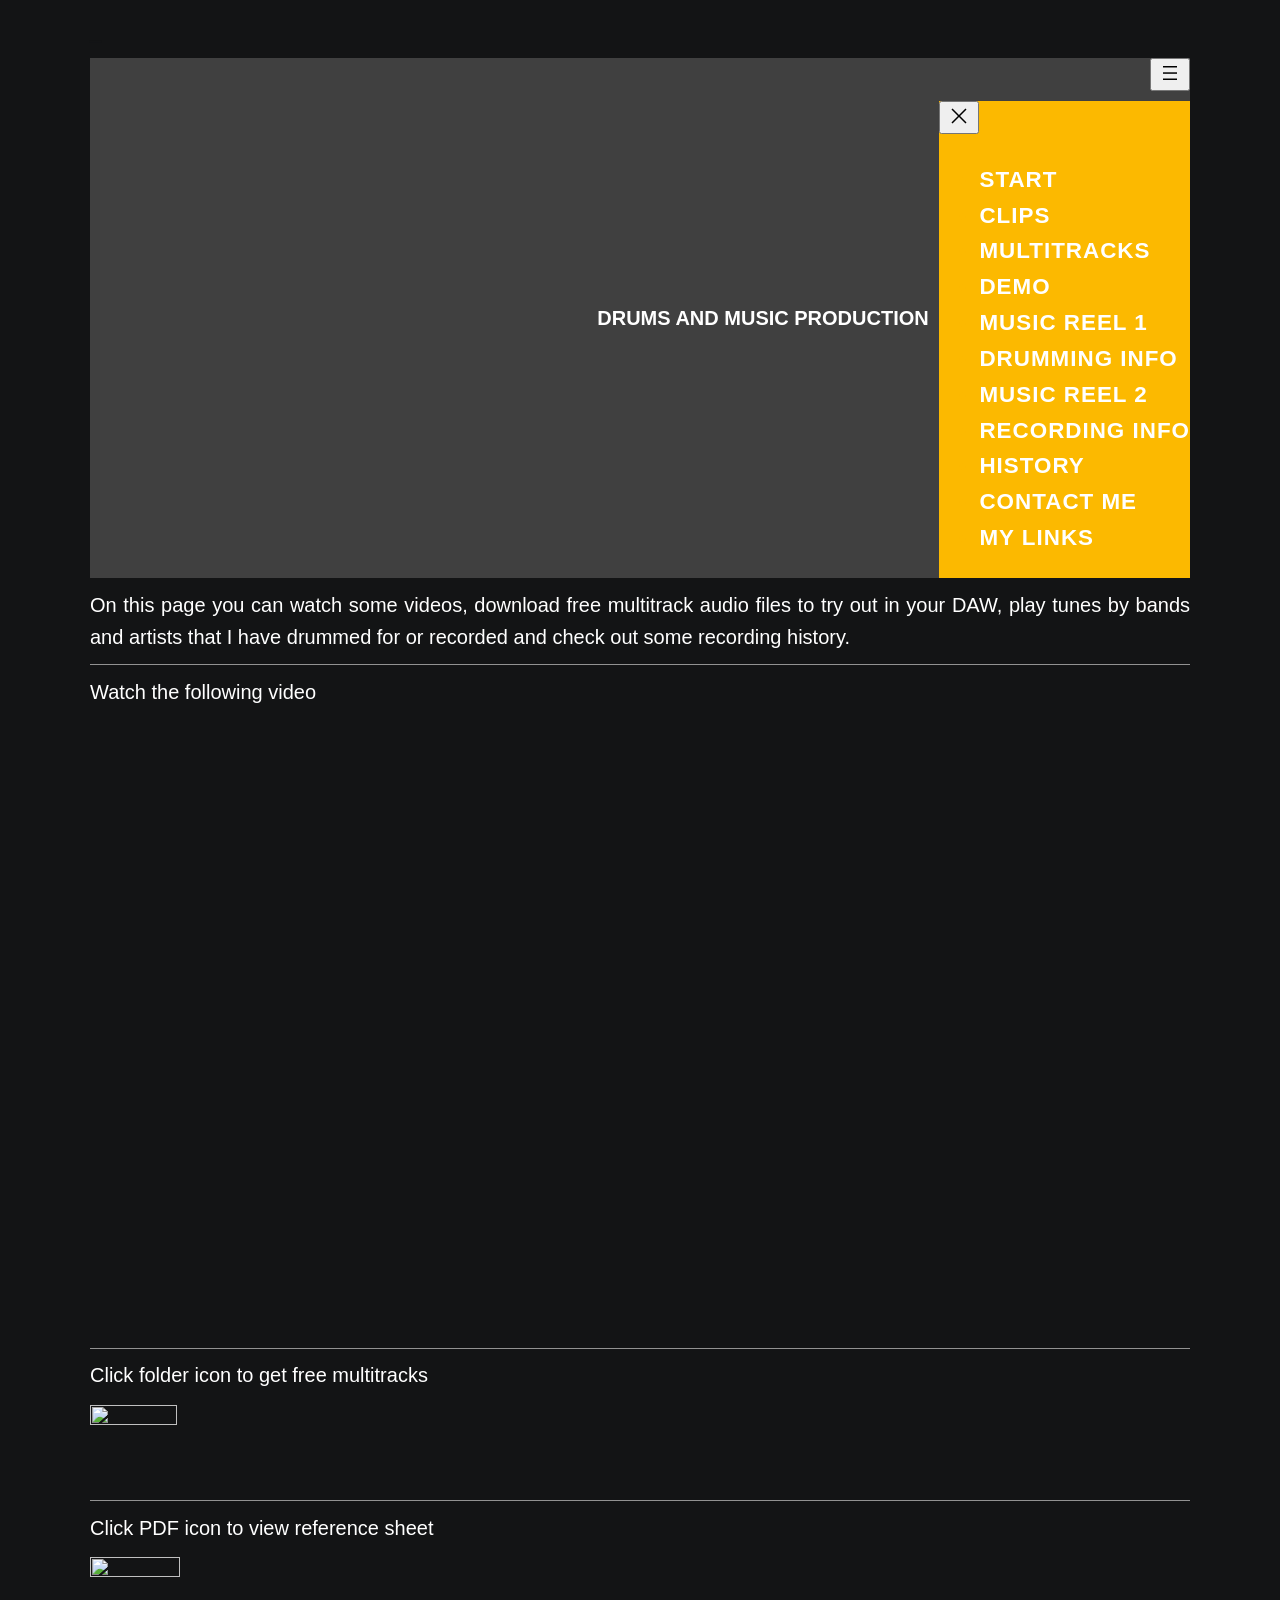
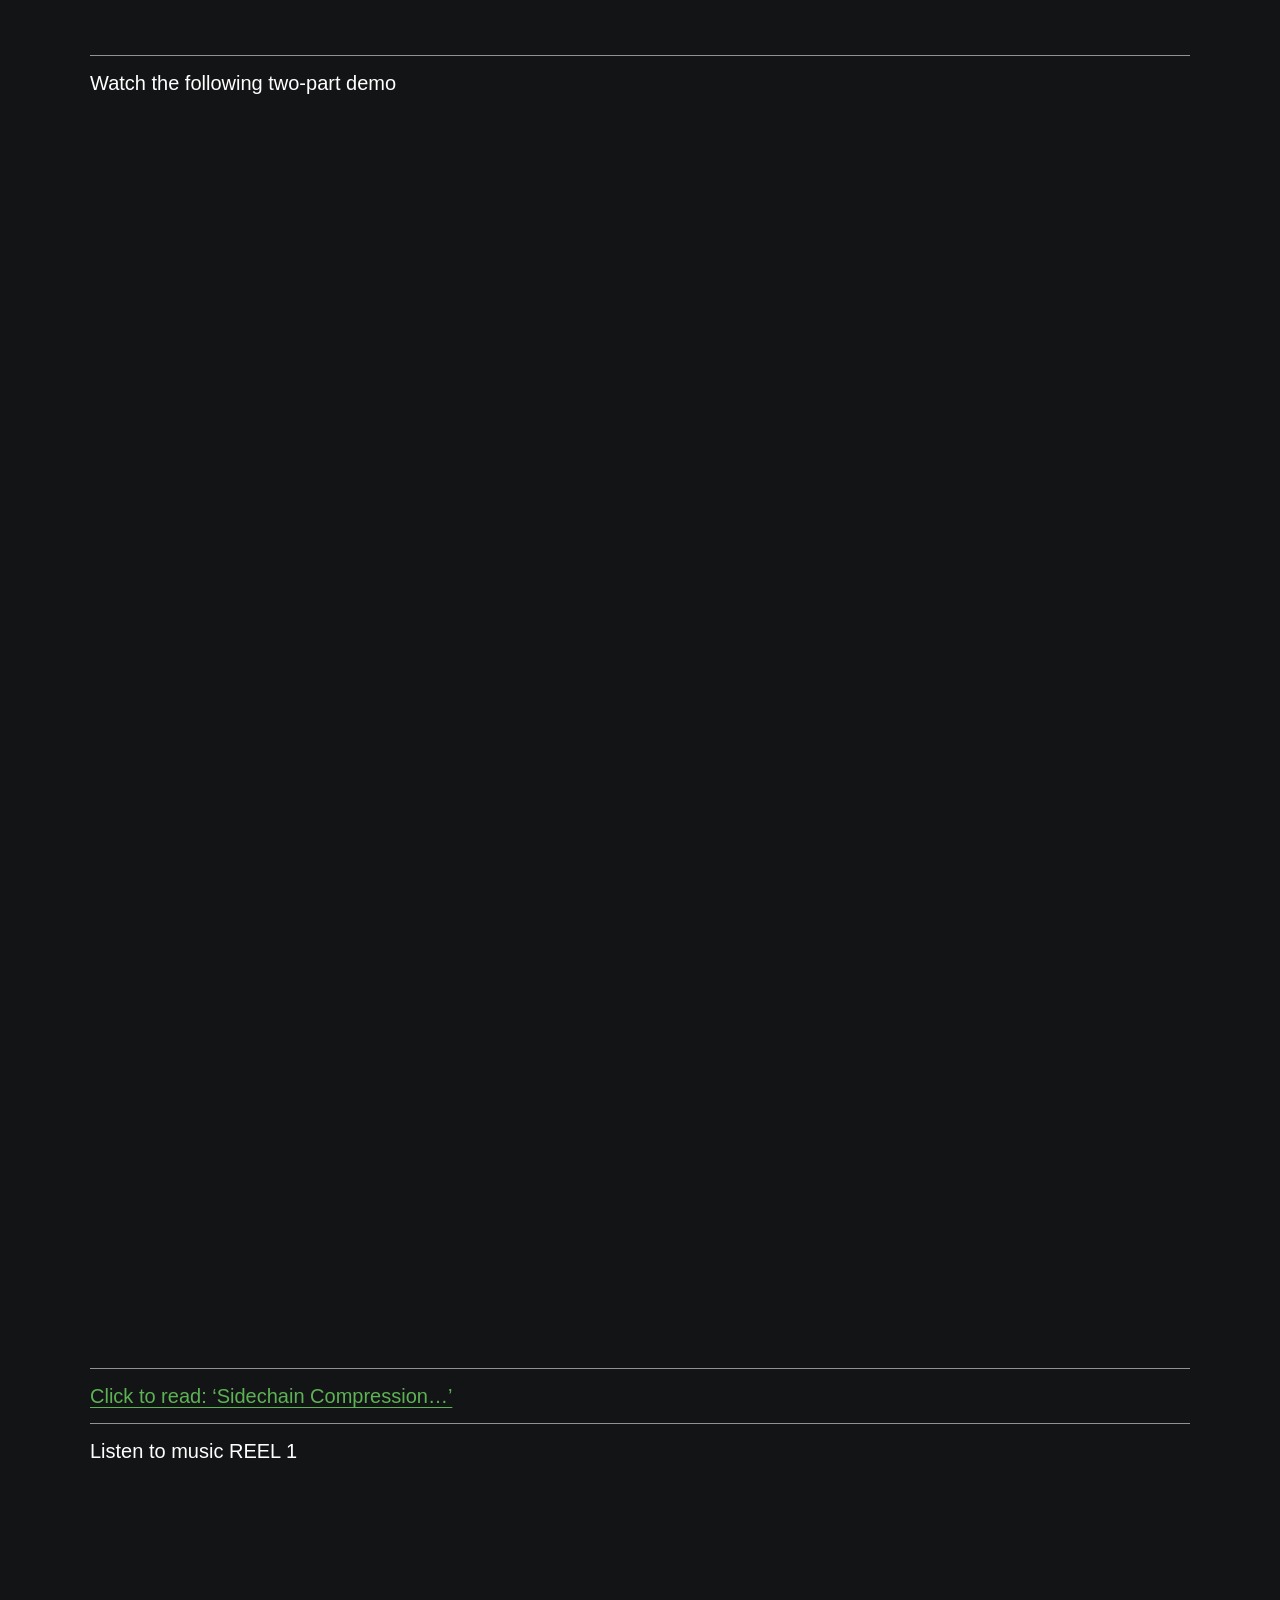
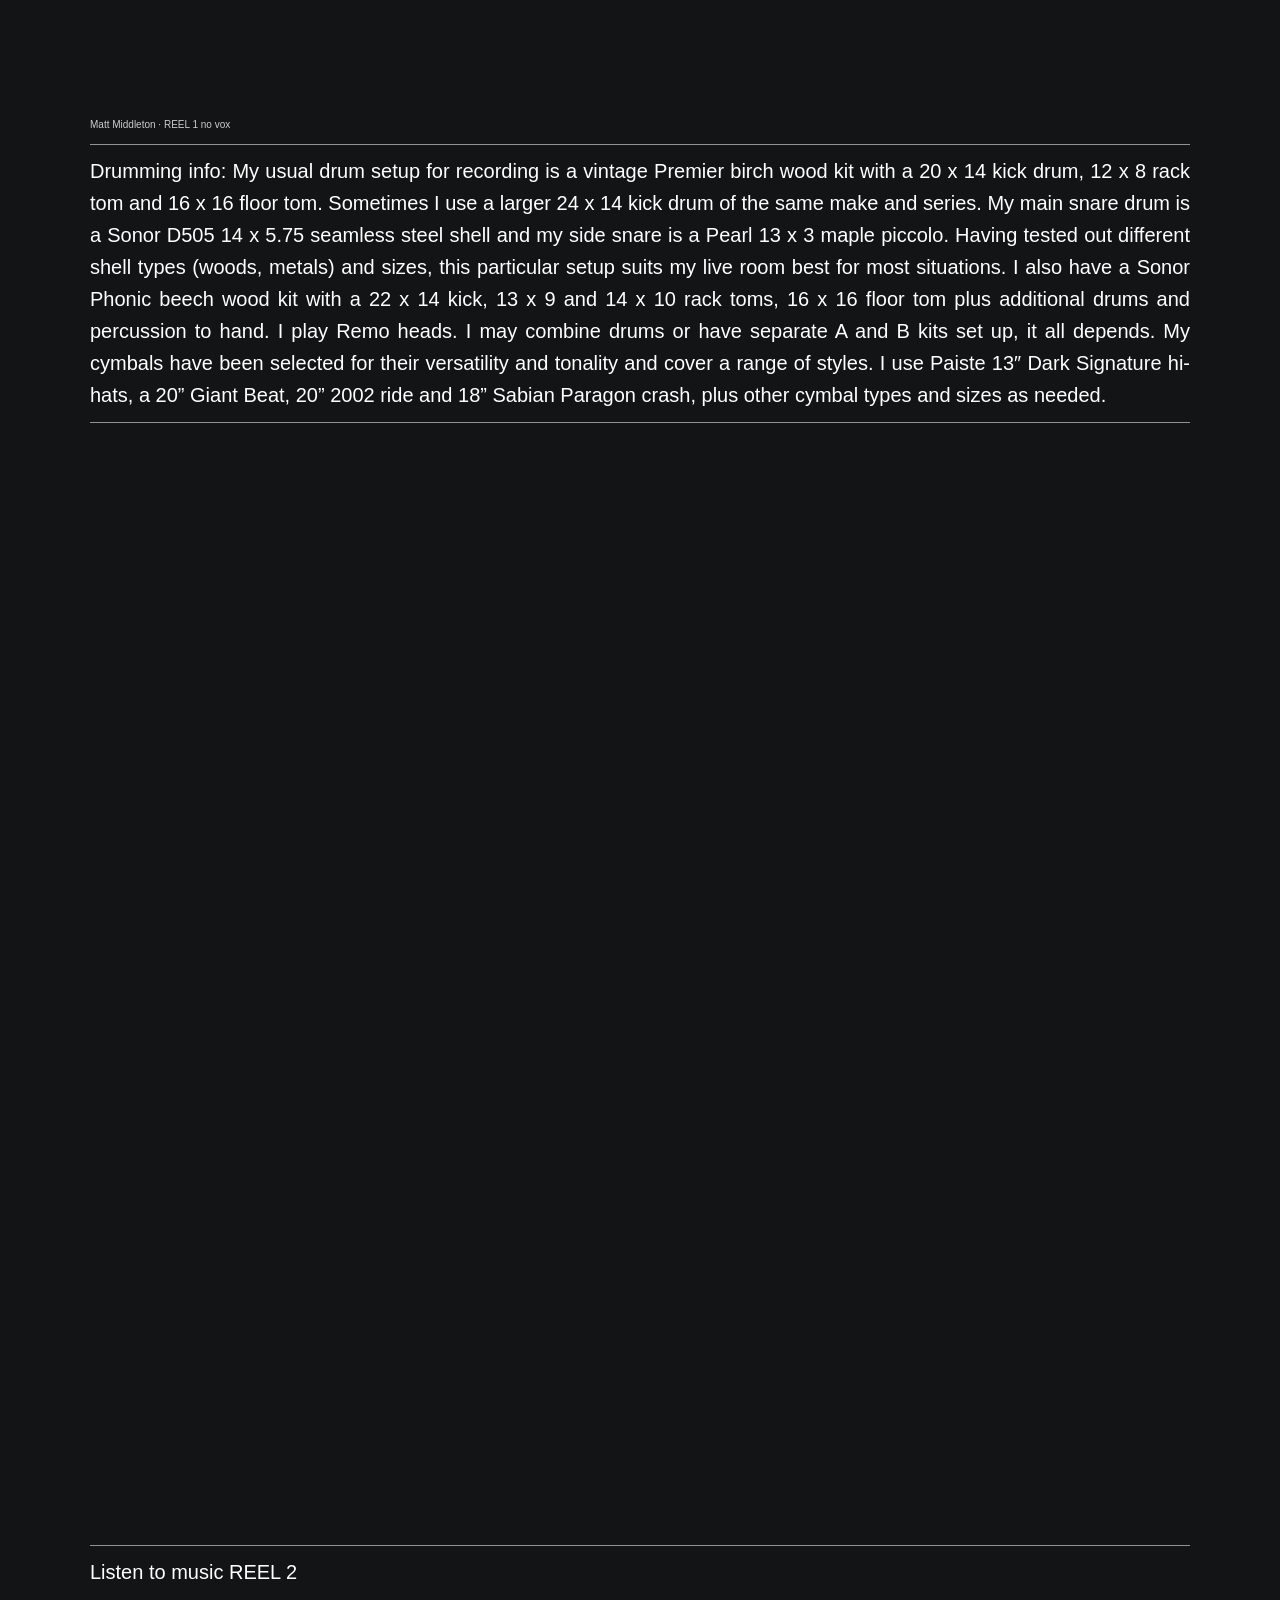
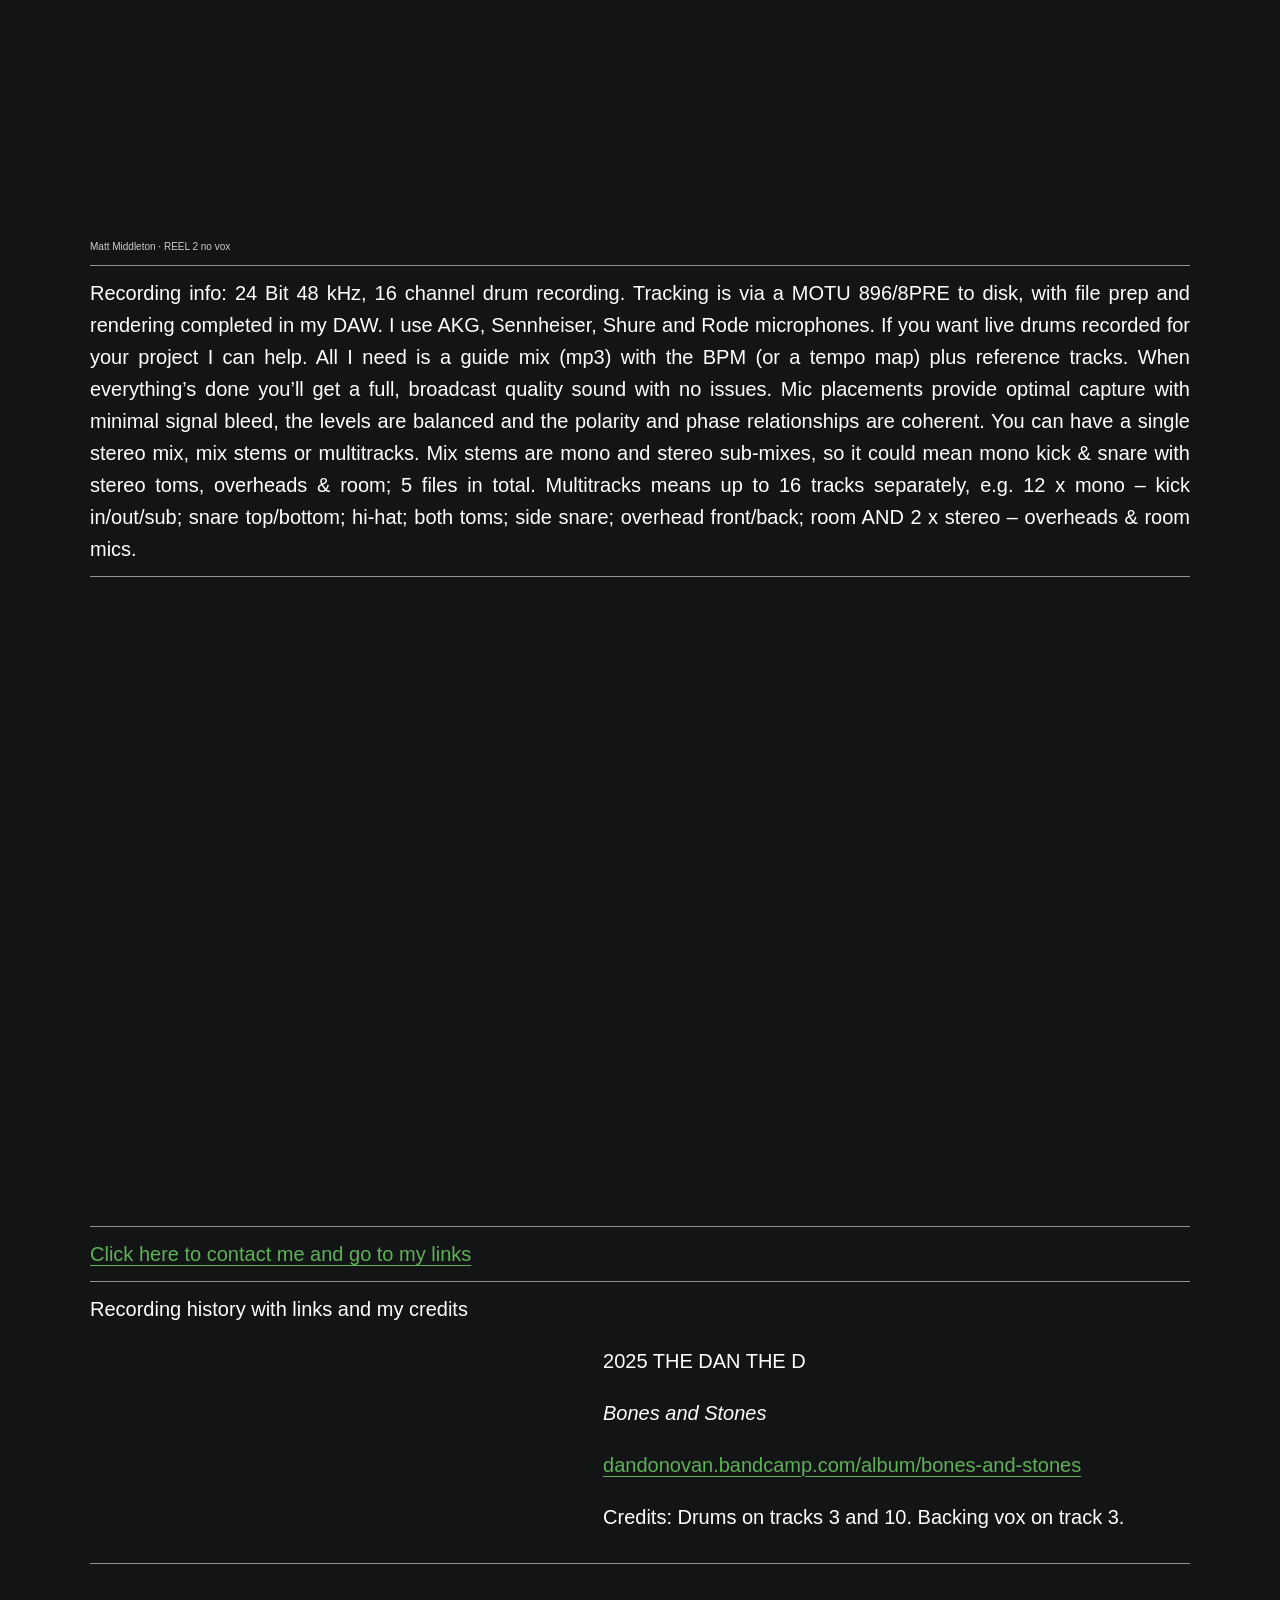
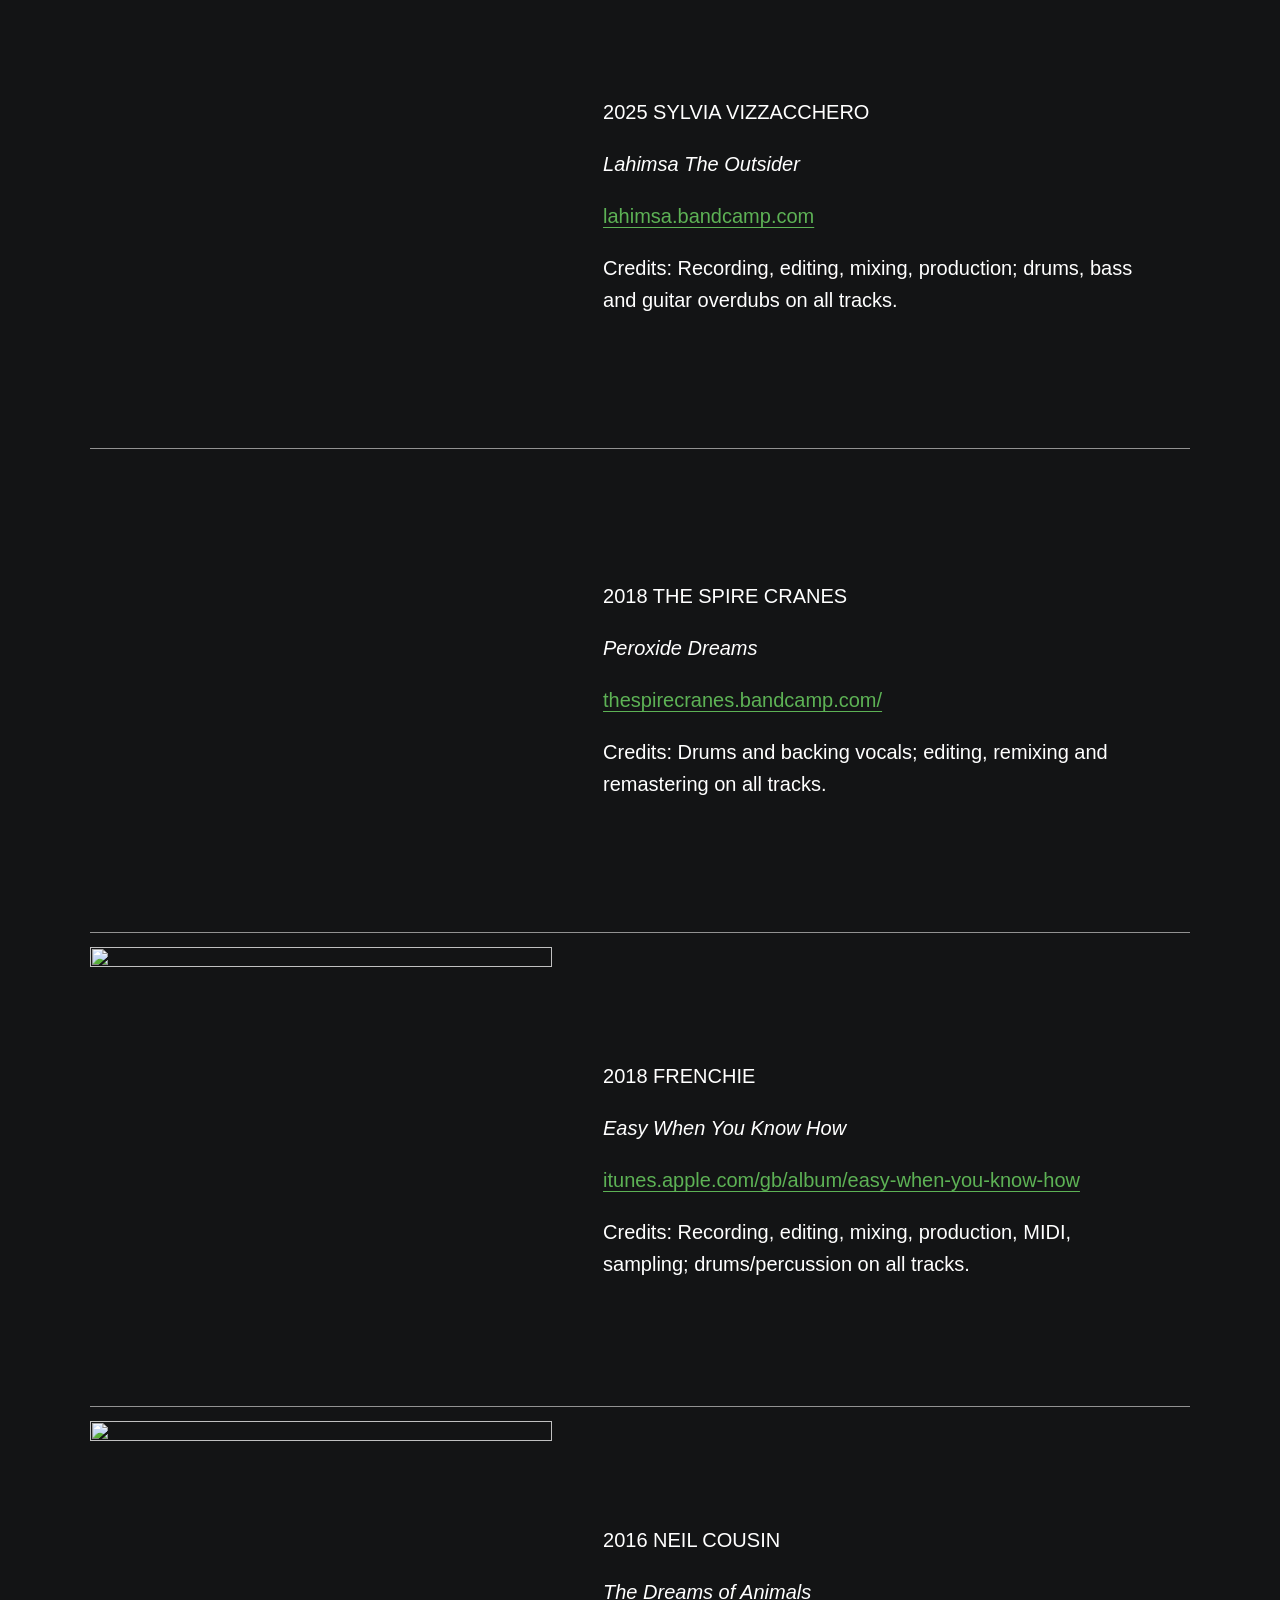
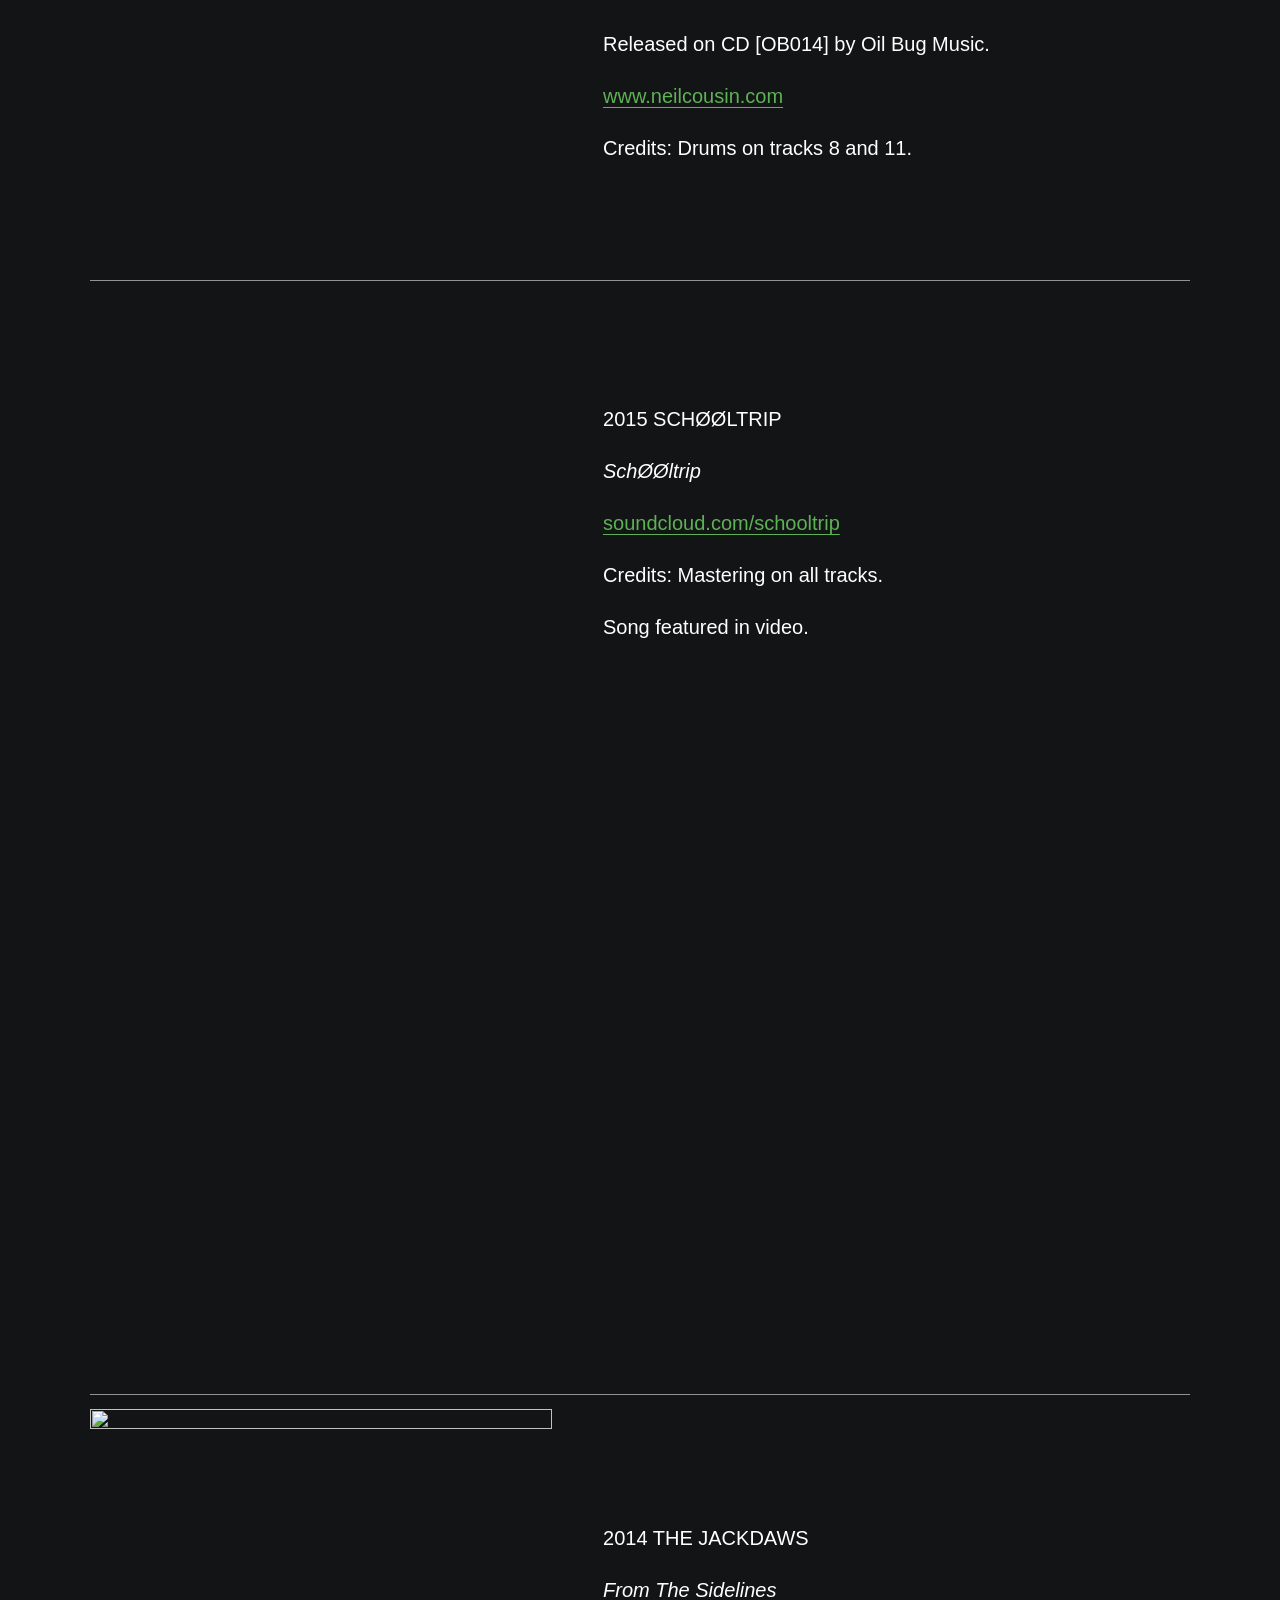
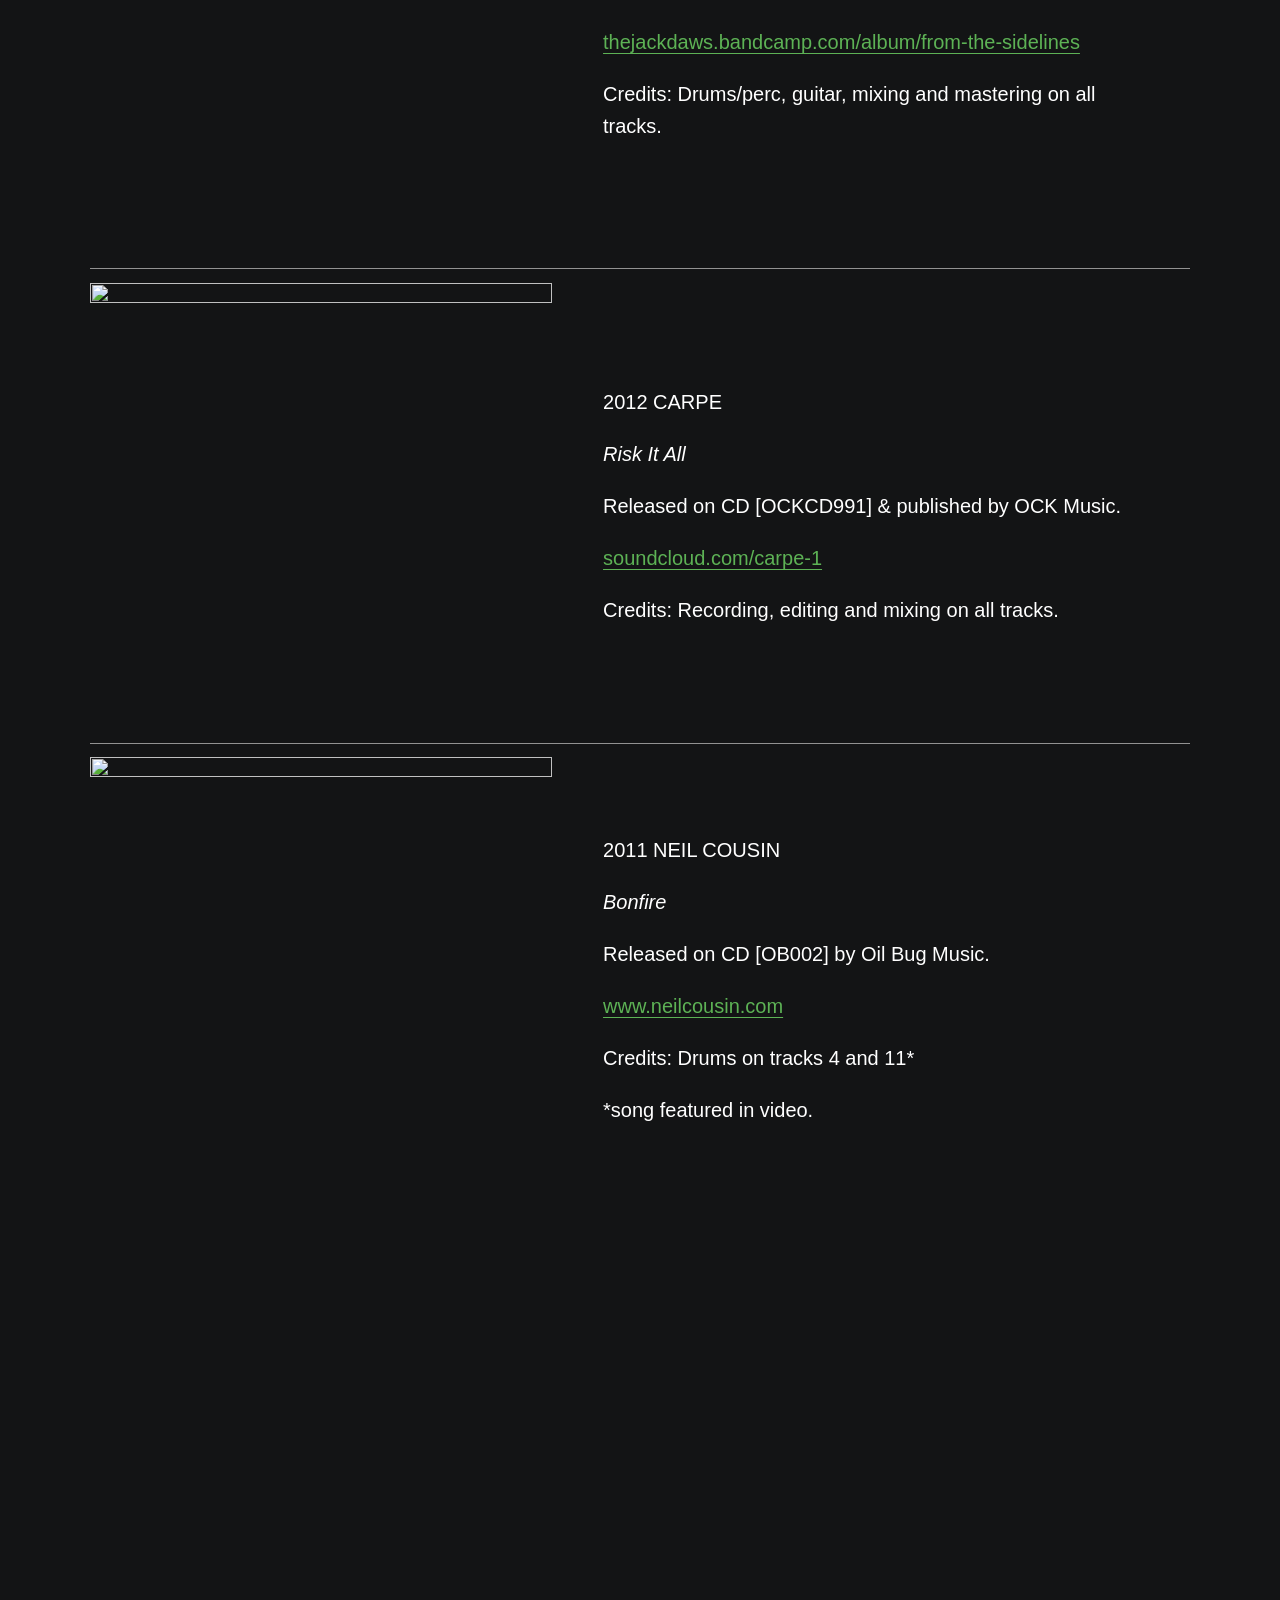
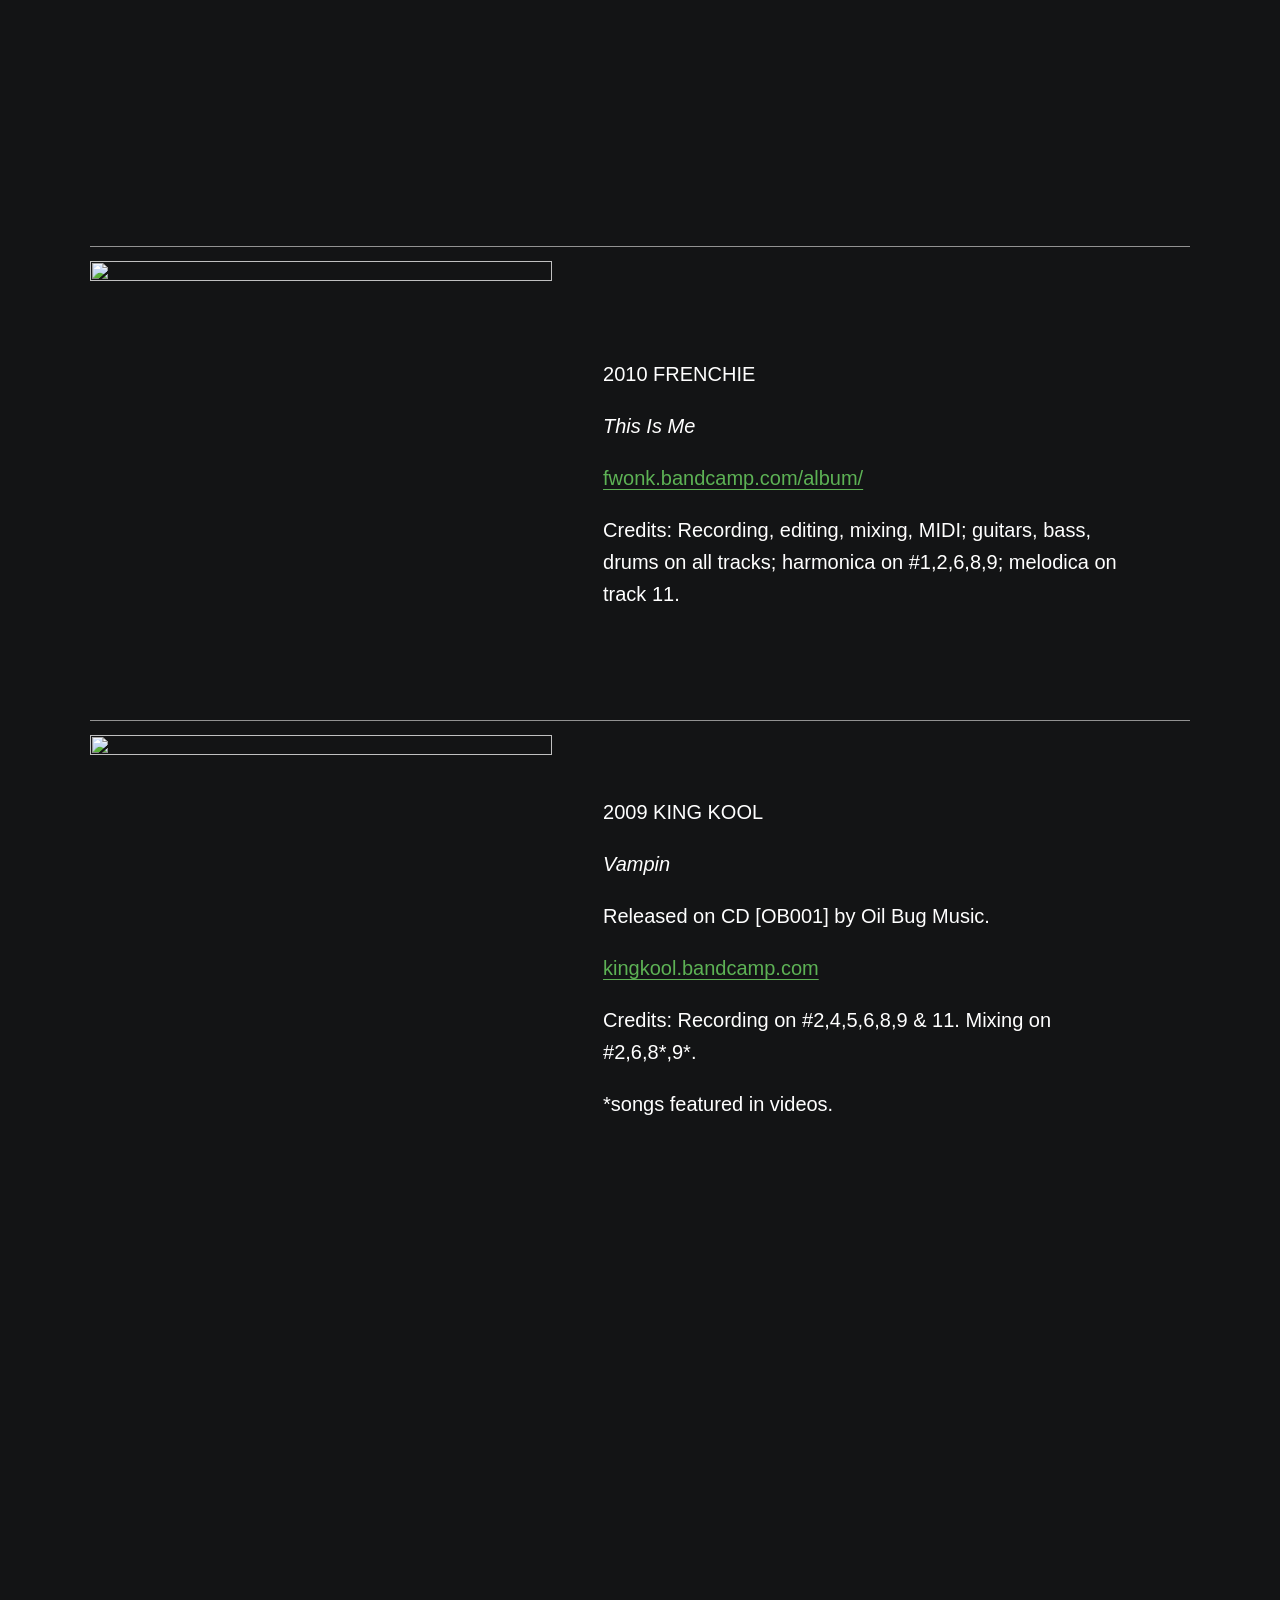
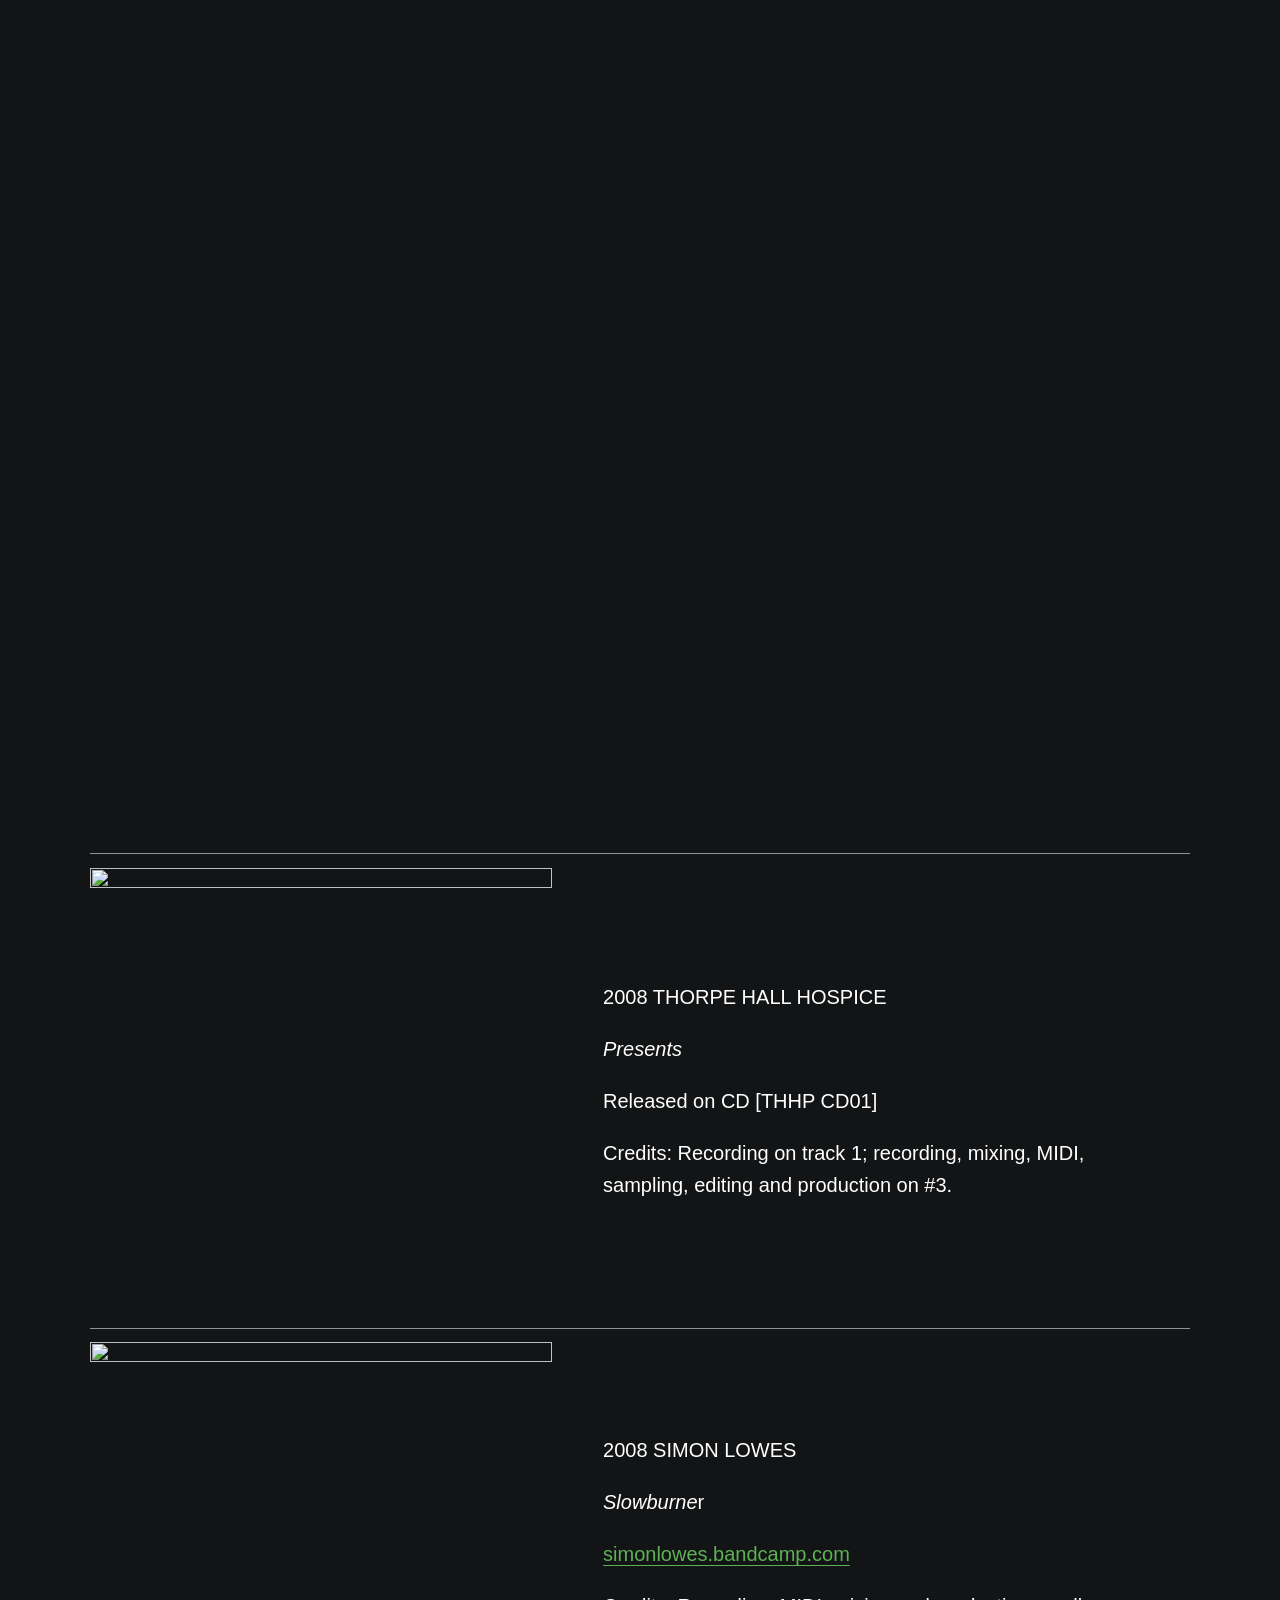
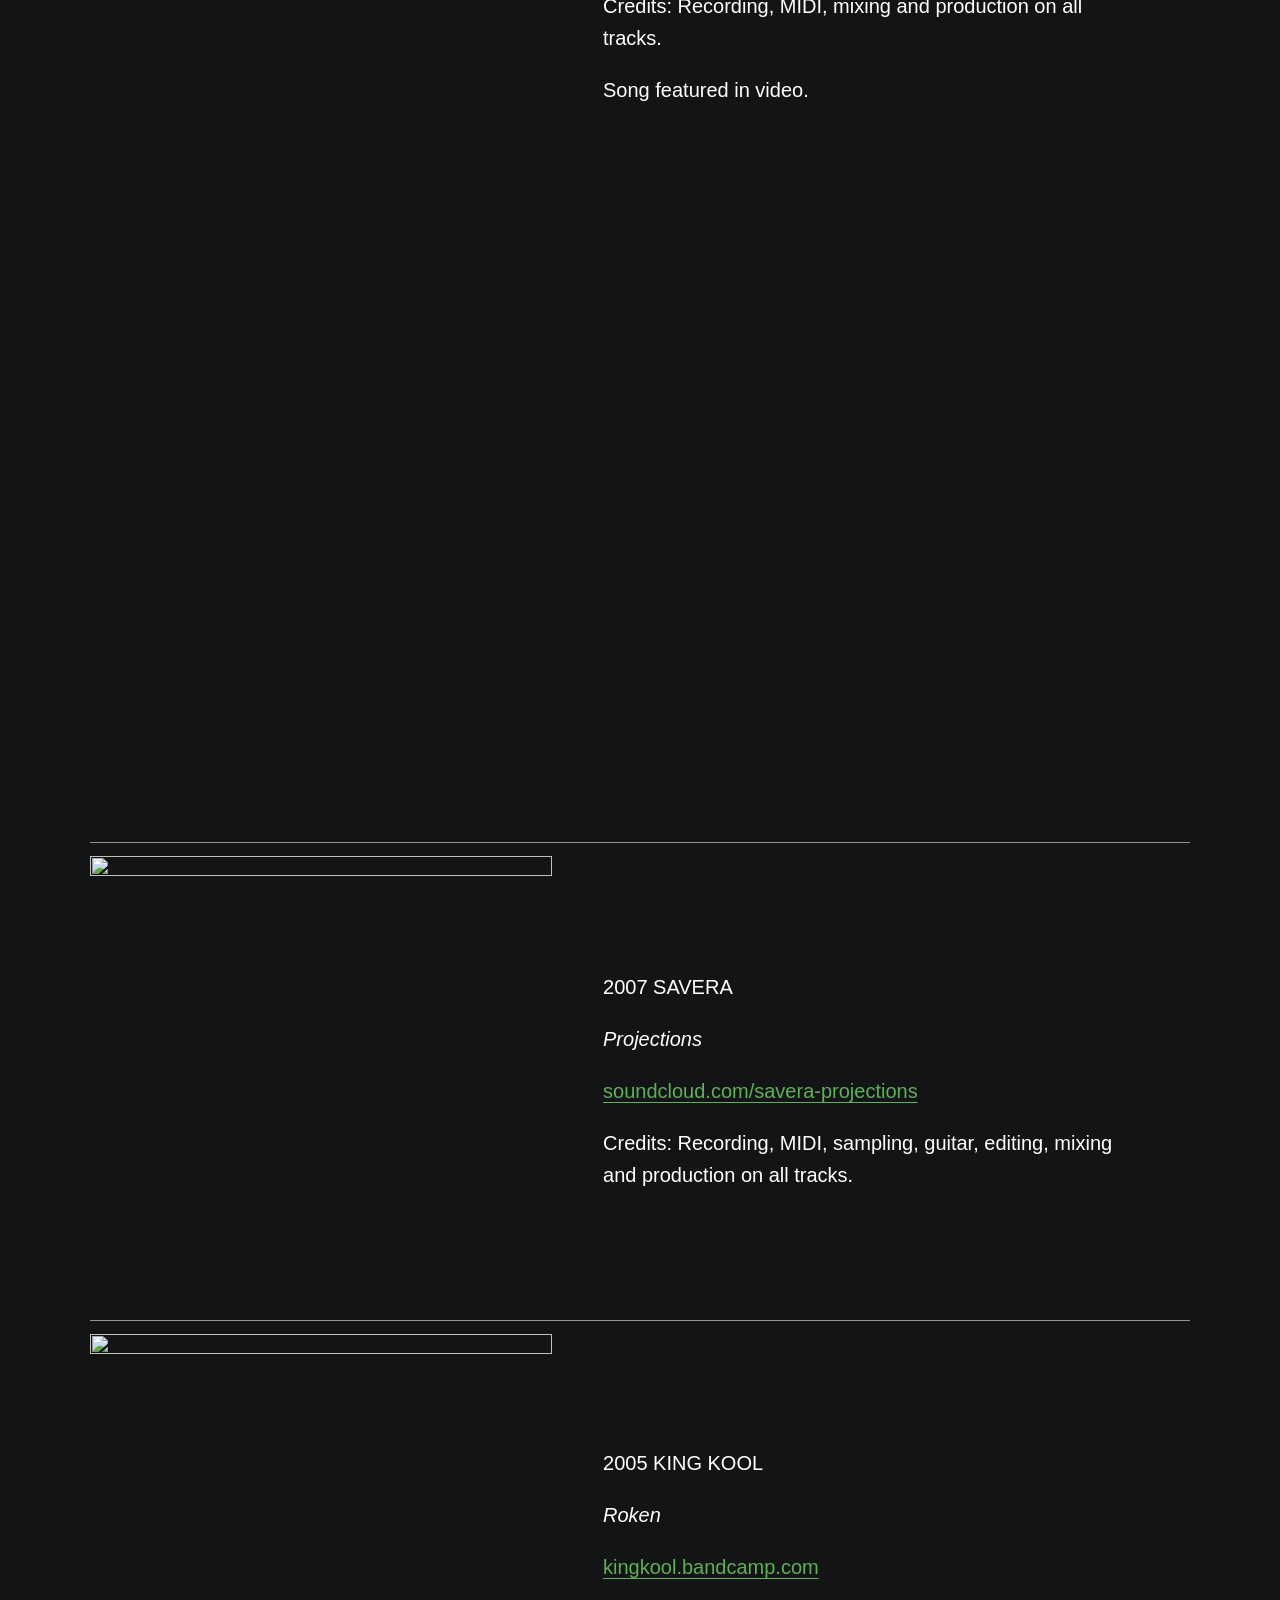
==== commit a716b5a3: "Re-snapshot from the WordPress.com staging address resohead.com now redirects to resohead.wpcomstagi" ====
--- a/site/public/index.html
+++ b/site/public/index.html
@@ -13,7 +13,7 @@
 
 
 
-<style id="wp-img-auto-sizes-contain-inline-css">
+<script type="application/ld+json">{"@context":"https:\/\/schema.org","@graph":[{"@type":"Organization","@id":"\/#organization","name":"Resohead","url":"\/","logo":{"@type":"ImageObject","url":"\/_ext\/i0.wp.com\/resohead.com\/wp-content\/uploads\/2025\/07\/cropped-triskelle-copy-5.09390b5b27.png"}},{"@type":"WebSite","@id":"\/#website","name":"Resohead","url":"\/","potentialAction":{"@type":"SearchAction","target":{"@type":"EntryPoint","urlTemplate":"\/?s={search_term_string}"},"query-input":"required name=search_term_string"},"inLanguage":"en-US","publisher":{"@id":"\/#organization"}}]}</script><style id="wp-img-auto-sizes-contain-inline-css">
 img:is([sizes=auto i],[sizes^="auto," i]){contain-intrinsic-size:3000px 1500px}
 /*# sourceURL=wp-img-auto-sizes-contain-inline-css */
 </style>
@@ -25,7 +25,7 @@
 .wp-block-navigation .wp-block-navigation-item__label{overflow-wrap:break-word}.wp-block-navigation .wp-block-navigation-item__description{display:none}.link-ui-tools{outline:1px solid #f0f0f0;padding:8px}.link-ui-block-inserter{padding-top:8px}.link-ui-block-inserter__back{margin-left:8px;text-transform:uppercase}
 /*# sourceURL=/wp-content/plugins/gutenberg/build/styles/block-library/navigation-link/style.min.css */
 </style>
-<link rel='stylesheet' id='all-css-4504957b7facc81d18633dfaad7a85fb' href='/wp-content/plugins/gutenberg/build/styles/block-library/navigation/style.min.css' type='text/css' media='all' />
+<link rel='stylesheet' id='all-css-eecffd7febcda1434cab9d589acb78a7' href='/wp-content/plugins/gutenberg/build/styles/block-library/navigation/style.min.css' type='text/css' media='all' />
 <style id="wp-block-group-inline-css">
 .wp-block-group{box-sizing:border-box}:where(.wp-block-group.wp-block-group-is-layout-constrained){position:relative}
 /*# sourceURL=/wp-content/plugins/gutenberg/build/styles/block-library/group/style.min.css */
@@ -34,31 +34,27 @@
 .wp-block-spacer{clear:both}
 /*# sourceURL=/wp-content/plugins/gutenberg/build/styles/block-library/spacer/style.min.css */
 </style>
-<style id="wp-block-image-inline-css">
-.wp-block-image>a,.wp-block-image>figure>a{color:inherit;display:inline-block}.wp-block-image img{box-sizing:border-box;height:auto;max-width:100%;vertical-align:bottom}@media not (prefers-reduced-motion){.wp-block-image img.hide{visibility:hidden}.wp-block-image img.show{animation:show-content-image .4s}}.wp-block-image[style*=border-radius] img,.wp-block-image[style*=border-radius]>a{border-radius:inherit}.wp-block-image.has-custom-border img{box-sizing:border-box}.wp-block-image.aligncenter{text-align:center}.wp-block-image.alignfull>a,.wp-block-image.alignwide>a{width:100%}.wp-block-image.alignfull img,.wp-block-image.alignwide img{height:auto;width:100%}.wp-block-image .aligncenter,.wp-block-image .alignleft,.wp-block-image .alignright,.wp-block-image.aligncenter,.wp-block-image.alignleft,.wp-block-image.alignright{display:table}.wp-block-image .aligncenter>figcaption,.wp-block-image .alignleft>figcaption,.wp-block-image .alignright>figcaption,.wp-block-image.aligncenter>figcaption,.wp-block-image.alignleft>figcaption,.wp-block-image.alignright>figcaption{caption-side:bottom;display:table-caption}.wp-block-image .alignleft{float:left;margin:.5em 1em .5em 0}.wp-block-image .alignright{float:right;margin:.5em 0 .5em 1em}.wp-block-image .aligncenter{margin-left:auto;margin-right:auto}.wp-block-image :where(figcaption){margin-bottom:1em;margin-top:.5em}.wp-block-image.is-style-circle-mask img{border-radius:9999px}@supports (mask-image:none) or (-webkit-mask-image:none){.wp-block-image.is-style-circle-mask img{border-radius:0;mask-image:url("data:image/svg+xml;charset=utf-8,%3Csvg xmlns='http://www.w3.org/2000/svg' viewBox='0 0 100 100'%3E%3Ccircle cx='50' cy='50' r='50'/%3E%3C/svg%3E");mask-mode:alpha;mask-position:center;mask-repeat:no-repeat;mask-size:contain}}:root :where(.wp-block-image.is-style-rounded img,.wp-block-image .is-style-rounded img){border-radius:9999px}.wp-block-image figure{margin:0}.wp-lightbox-container{display:flex;flex-direction:column;position:relative}.wp-lightbox-container img{cursor:zoom-in}.wp-lightbox-container:has(img:hover) button{opacity:1}.wp-lightbox-container button{align-items:center;backdrop-filter:blur(16px) saturate(180%);background-color:rgba(90,90,90,.25);border:none;border-radius:4px;cursor:zoom-in;display:flex;height:20px;justify-content:center;opacity:0;padding:0;position:absolute;right:16px;text-align:center;top:16px;width:20px;z-index:100}@media not (prefers-reduced-motion){.wp-lightbox-container button{transition:opacity .2s ease}}.wp-lightbox-container button:focus-visible{outline:3px auto rgba(90,90,90,.25);outline:3px auto -webkit-focus-ring-color;outline-offset:3px}.wp-lightbox-container button:hover{cursor:pointer;opacity:1}.wp-lightbox-container button:focus{opacity:1}.wp-lightbox-container button:focus,.wp-lightbox-container button:hover,.wp-lightbox-container button:not(:hover):not(:active):not(.has-background){background-color:rgba(90,90,90,.25);border:none}.wp-lightbox-overlay{box-sizing:border-box;cursor:zoom-out;height:100vh;left:0;overflow:hidden;position:fixed;top:0;visibility:hidden;width:100%;z-index:100000}.wp-lightbox-overlay .wp-lightbox-close-button{align-items:center;cursor:pointer;display:flex;font-family:inherit;gap:8px;justify-content:center;line-height:1;min-height:40px;min-width:40px;padding:0 4px;position:absolute;right:calc(env(safe-area-inset-right) + 16px);top:calc(env(safe-area-inset-top) + 16px);z-index:5000000}.wp-lightbox-overlay .wp-lightbox-close-button:focus,.wp-lightbox-overlay .wp-lightbox-close-button:hover,.wp-lightbox-overlay .wp-lightbox-close-button:not(:hover):not(:active):not(.has-background){background:none;border:none}.wp-lightbox-overlay .wp-lightbox-close-button:has(.wp-lightbox-close-text:not([hidden])) .wp-lightbox-close-icon svg{height:1em;width:1em}.wp-lightbox-overlay .wp-lightbox-close-icon svg{display:block}.wp-lightbox-overlay .wp-lightbox-navigation-button-next,.wp-lightbox-overlay .wp-lightbox-navigation-button-prev{align-items:center;bottom:16px;cursor:pointer;display:flex;font-family:inherit;gap:4px;justify-content:center;line-height:1;min-height:40px;min-width:40px;padding:0 8px;position:absolute;z-index:2000002}.wp-lightbox-overlay .wp-lightbox-navigation-button-next[hidden],.wp-lightbox-overlay .wp-lightbox-navigation-button-prev[hidden]{display:none}@media (min-width:960px){.wp-lightbox-overlay .wp-lightbox-navigation-button-next,.wp-lightbox-overlay .wp-lightbox-navigation-button-prev{bottom:50%;transform:translateY(-50%)}}.wp-lightbox-overlay .wp-lightbox-navigation-button-next:focus,.wp-lightbox-overlay .wp-lightbox-navigation-button-next:hover,.wp-lightbox-overlay .wp-lightbox-navigation-button-next:not(:hover):not(:active):not(.has-background),.wp-lightbox-overlay .wp-lightbox-navigation-button-prev:focus,.wp-lightbox-overlay .wp-lightbox-navigation-button-prev:hover,.wp-lightbox-overlay .wp-lightbox-navigation-button-prev:not(:hover):not(:active):not(.has-background){background:none;border:none;padding:0 8px}.wp-lightbox-overlay .wp-lightbox-navigation-button-next:has(.wp-lightbox-navigation-text:not([hidden])) .wp-lightbox-navigation-icon svg,.wp-lightbox-overlay .wp-lightbox-navigation-button-prev:has(.wp-lightbox-navigation-text:not([hidden])) .wp-lightbox-navigation-icon svg{display:block;height:1.5em;width:1.5em}.wp-lightbox-overlay .wp-lightbox-navigation-button-prev{left:calc(env(safe-area-inset-left) + 16px)}.wp-lightbox-overlay .wp-lightbox-navigation-button-next{right:calc(env(safe-area-inset-right) + 16px)}.wp-lightbox-overlay .wp-lightbox-navigation-icon svg{vertical-align:middle}.wp-lightbox-overlay .lightbox-image-container{cursor:default;height:var(--wp--lightbox-container-height);left:50%;overflow:hidden;position:absolute;top:50%;transform:translate(-50%,-50%);transform-origin:top left;width:var(--wp--lightbox-container-width);z-index:2000001}.wp-lightbox-overlay .wp-block-image{align-items:center;box-sizing:border-box;display:flex;height:100%;justify-content:center;margin:0;position:relative;transform-origin:0 0;width:100%;z-index:3000000}.wp-lightbox-overlay .wp-block-image img{height:var(--wp--lightbox-image-height);min-height:var(--wp--lightbox-image-height);min-width:var(--wp--lightbox-image-width);width:var(--wp--lightbox-image-width)}.wp-lightbox-overlay .wp-block-image figcaption{display:none}.wp-lightbox-overlay .lightbox-thumbnail-container{--wp--lightbox-image-width:var(--wp--lightbox-thumbnail-width);--wp--lightbox-image-height:var(--wp--lightbox-thumbnail-height)}.wp-lightbox-overlay button{background:none;border:none}.wp-lightbox-overlay .scrim{background-color:#fff;height:100%;opacity:.9;position:absolute;width:100%;z-index:2000000}.wp-lightbox-overlay.active{visibility:visible}@media not (prefers-reduced-motion){.wp-lightbox-overlay.active{animation:turn-on-visibility .25s both}.wp-lightbox-overlay.active img{animation:turn-on-visibility .35s both}.wp-lightbox-overlay.show-closing-animation:not(.active){animation:turn-off-visibility .35s both}.wp-lightbox-overlay.show-closing-animation:not(.active) img{animation:turn-off-visibility .25s both}.wp-lightbox-overlay.zoom.active{animation:none;opacity:1;visibility:visible}.wp-lightbox-overlay.zoom.active .lightbox-image-container{animation:lightbox-zoom-in .4s}.wp-lightbox-overlay.zoom.active .lightbox-image-container img{animation:none}.wp-lightbox-overlay.zoom.active .scrim{animation:turn-on-visibility .4s forwards}.wp-lightbox-overlay.zoom.show-closing-animation:not(.active){animation:none}.wp-lightbox-overlay.zoom.show-closing-animation:not(.active) .lightbox-image-container{animation:lightbox-zoom-out .4s}.wp-lightbox-overlay.zoom.show-closing-animation:not(.active) .lightbox-image-container img{animation:none}.wp-lightbox-overlay.zoom.show-closing-animation:not(.active) .scrim{animation:turn-off-visibility .4s forwards}}@keyframes show-content-image{0%{visibility:hidden}99%{visibility:hidden}to{visibility:visible}}@keyframes turn-on-visibility{0%{opacity:0}to{opacity:1}}@keyframes turn-off-visibility{0%{opacity:1;visibility:visible}99%{opacity:0;visibility:visible}to{opacity:0;visibility:hidden}}@keyframes lightbox-zoom-in{0%{clip-path:var(--wp--lightbox-initial-clip);transform:translate(calc((-100vw + var(--wp--lightbox-scrollbar-width))/2 + var(--wp--lightbox-initial-left-position)),calc(-50vh + var(--wp--lightbox-initial-top-position))) scale(var(--wp--lightbox-scale))}to{clip-path:inset(0);transform:translate(-50%,-50%) scale(1)}}@keyframes lightbox-zoom-out{0%{clip-path:inset(0);transform:translate(-50%,-50%) scale(1);visibility:visible}99%{visibility:visible}to{clip-path:var(--wp--lightbox-initial-clip);transform:translate(calc((-100vw + var(--wp--lightbox-scrollbar-width))/2 + var(--wp--lightbox-initial-left-position)),calc(-50vh + var(--wp--lightbox-initial-top-position))) scale(var(--wp--lightbox-scale));visibility:hidden}}
-/*# sourceURL=/wp-content/plugins/gutenberg/build/styles/block-library/image/style.min.css */
-</style>
 <style id="wp-block-separator-inline-css">
 @charset "UTF-8";.wp-block-separator{border:none;border-top:2px solid}:root :where(.wp-block-separator.is-style-dots){height:auto;line-height:1;text-align:center}:root :where(.wp-block-separator.is-style-dots):before{color:currentColor;content:"···";font-family:serif;font-size:1.5em;letter-spacing:2em;padding-left:2em}.wp-block-separator.is-style-dots{background:none!important;border:none!important}
 /*# sourceURL=/wp-content/plugins/gutenberg/build/styles/block-library/separator/style.min.css */
 </style>
-<style id="wp-block-video-inline-css">
-.wp-block-video{box-sizing:border-box}.wp-block-video video{height:auto;vertical-align:middle;width:100%}@supports (position:sticky){.wp-block-video [poster]{object-fit:cover}}.wp-block-video.aligncenter{text-align:center}.wp-block-video :where(figcaption){margin-bottom:1em;margin-top:.5em}
-/*# sourceURL=/wp-content/plugins/gutenberg/build/styles/block-library/video/style.min.css */
-</style>
 <style id="wp-block-embed-inline-css">
 .wp-block-embed.alignleft,.wp-block-embed.alignright,.wp-block[data-align=left]>[data-type="core/embed"],.wp-block[data-align=right]>[data-type="core/embed"]{max-width:360px;width:100%}.wp-block-embed.alignleft .wp-block-embed__wrapper,.wp-block-embed.alignright .wp-block-embed__wrapper,.wp-block[data-align=left]>[data-type="core/embed"] .wp-block-embed__wrapper,.wp-block[data-align=right]>[data-type="core/embed"] .wp-block-embed__wrapper{min-width:280px}:root :where(.wp-block-cover .wp-block-embed){min-height:240px;min-width:320px}.wp-block-group.is-layout-flex .wp-block-embed{flex:1 1 0%}:root :where(.wp-block-group.is-layout-flex .wp-block-embed){min-width:0}.wp-block-embed{overflow-wrap:break-word}.wp-block-embed :where(figcaption){margin-bottom:1em;margin-top:.5em}.wp-block-embed iframe{max-width:100%}.wp-block-embed__wrapper{position:relative}.wp-embed-responsive .wp-has-aspect-ratio .wp-block-embed__wrapper:before{content:"";display:block;padding-top:50%}.wp-embed-responsive .wp-has-aspect-ratio iframe{bottom:0;height:100%;left:0;position:absolute;right:0;top:0;width:100%}.wp-embed-responsive .wp-embed-aspect-21-9 .wp-block-embed__wrapper:before{padding-top:42.85%}.wp-embed-responsive .wp-embed-aspect-18-9 .wp-block-embed__wrapper:before{padding-top:50%}.wp-embed-responsive .wp-embed-aspect-16-9 .wp-block-embed__wrapper:before{padding-top:56.25%}.wp-embed-responsive .wp-embed-aspect-4-3 .wp-block-embed__wrapper:before{padding-top:75%}.wp-embed-responsive .wp-embed-aspect-1-1 .wp-block-embed__wrapper:before{padding-top:100%}.wp-embed-responsive .wp-embed-aspect-9-16 .wp-block-embed__wrapper:before{padding-top:177.77%}.wp-embed-responsive .wp-embed-aspect-1-2 .wp-block-embed__wrapper:before{padding-top:200%}
 /*# sourceURL=/wp-content/plugins/gutenberg/build/styles/block-library/embed/style.min.css */
 </style>
+<style id="wp-block-image-inline-css">
+.wp-block-image>a,.wp-block-image>figure>a{color:inherit;display:inline-block}.wp-block-image img{box-sizing:border-box;height:auto;max-width:100%;vertical-align:bottom}@media not (prefers-reduced-motion){.wp-block-image img.hide{visibility:hidden}.wp-block-image img.show{animation:show-content-image .4s}}.wp-block-image[style*=border-radius] img,.wp-block-image[style*=border-radius]>a{border-radius:inherit}.wp-block-image.has-custom-border img{box-sizing:border-box}.wp-block-image.aligncenter{text-align:center}.wp-block-image.alignfull>a,.wp-block-image.alignwide>a{width:100%}.wp-block-image.alignfull img,.wp-block-image.alignwide img{height:auto;width:100%}.wp-block-image .aligncenter,.wp-block-image .alignleft,.wp-block-image .alignright,.wp-block-image.aligncenter,.wp-block-image.alignleft,.wp-block-image.alignright{display:table}.wp-block-image .aligncenter>figcaption,.wp-block-image .alignleft>figcaption,.wp-block-image .alignright>figcaption,.wp-block-image.aligncenter>figcaption,.wp-block-image.alignleft>figcaption,.wp-block-image.alignright>figcaption{caption-side:bottom;display:table-caption}.wp-block-image .alignleft{float:left;margin:.5em 1em .5em 0}.wp-block-image .alignright{float:right;margin:.5em 0 .5em 1em}.wp-block-image .aligncenter{margin-left:auto;margin-right:auto}.wp-block-image :where(figcaption){margin-bottom:1em;margin-top:.5em}.wp-block-image.is-style-circle-mask img{border-radius:9999px}@supports (mask-image:none) or (-webkit-mask-image:none){.wp-block-image.is-style-circle-mask img{border-radius:0;mask-image:url("data:image/svg+xml;charset=utf-8,%3Csvg xmlns='http://www.w3.org/2000/svg' viewBox='0 0 100 100'%3E%3Ccircle cx='50' cy='50' r='50'/%3E%3C/svg%3E");mask-mode:alpha;mask-position:center;mask-repeat:no-repeat;mask-size:contain}}:root :where(.wp-block-image.is-style-rounded img,.wp-block-image .is-style-rounded img){border-radius:9999px}.wp-block-image figure{margin:0}.wp-lightbox-container{display:flex;flex-direction:column;position:relative}.wp-lightbox-container img{cursor:zoom-in}.wp-lightbox-container:has(img:hover) button{opacity:1}.wp-lightbox-container button{align-items:center;backdrop-filter:blur(16px) saturate(180%);background-color:rgba(90,90,90,.25);border:none;border-radius:4px;cursor:zoom-in;display:flex;height:20px;justify-content:center;opacity:0;padding:0;position:absolute;right:16px;text-align:center;top:16px;width:20px;z-index:100}@media not (prefers-reduced-motion){.wp-lightbox-container button{transition:opacity .2s ease}}.wp-lightbox-container button:focus-visible{outline:3px auto rgba(90,90,90,.25);outline:3px auto -webkit-focus-ring-color;outline-offset:3px}.wp-lightbox-container button:hover{cursor:pointer;opacity:1}.wp-lightbox-container button:focus{opacity:1}.wp-lightbox-container button:focus,.wp-lightbox-container button:hover,.wp-lightbox-container button:not(:hover):not(:active):not(.has-background){background-color:rgba(90,90,90,.25);border:none}.wp-lightbox-overlay{box-sizing:border-box;cursor:zoom-out;height:100vh;left:0;overflow:hidden;position:fixed;top:0;visibility:hidden;width:100%;z-index:100000}.wp-lightbox-overlay .wp-lightbox-close-button{align-items:center;cursor:pointer;display:flex;font-family:inherit;gap:8px;justify-content:center;line-height:1;min-height:40px;min-width:40px;padding:0 4px;position:absolute;right:calc(env(safe-area-inset-right) + 16px);top:calc(env(safe-area-inset-top) + 16px);z-index:5000000}.wp-lightbox-overlay .wp-lightbox-close-button:focus,.wp-lightbox-overlay .wp-lightbox-close-button:hover,.wp-lightbox-overlay .wp-lightbox-close-button:not(:hover):not(:active):not(.has-background){background:none;border:none}.wp-lightbox-overlay .wp-lightbox-close-button:has(.wp-lightbox-close-text:not([hidden])) .wp-lightbox-close-icon svg{height:1em;width:1em}.wp-lightbox-overlay .wp-lightbox-close-icon svg{display:block}.wp-lightbox-overlay .wp-lightbox-navigation-button-next,.wp-lightbox-overlay .wp-lightbox-navigation-button-prev{align-items:center;bottom:16px;cursor:pointer;display:flex;font-family:inherit;gap:4px;justify-content:center;line-height:1;min-height:40px;min-width:40px;padding:0 8px;position:absolute;z-index:2000002}.wp-lightbox-overlay .wp-lightbox-navigation-button-next[hidden],.wp-lightbox-overlay .wp-lightbox-navigation-button-prev[hidden]{display:none}@media (min-width:960px){.wp-lightbox-overlay .wp-lightbox-navigation-button-next,.wp-lightbox-overlay .wp-lightbox-navigation-button-prev{bottom:50%;transform:translateY(-50%)}}.wp-lightbox-overlay .wp-lightbox-navigation-button-next:focus,.wp-lightbox-overlay .wp-lightbox-navigation-button-next:hover,.wp-lightbox-overlay .wp-lightbox-navigation-button-next:not(:hover):not(:active):not(.has-background),.wp-lightbox-overlay .wp-lightbox-navigation-button-prev:focus,.wp-lightbox-overlay .wp-lightbox-navigation-button-prev:hover,.wp-lightbox-overlay .wp-lightbox-navigation-button-prev:not(:hover):not(:active):not(.has-background){background:none;border:none;padding:0 8px}.wp-lightbox-overlay .wp-lightbox-navigation-button-next:has(.wp-lightbox-navigation-text:not([hidden])) .wp-lightbox-navigation-icon svg,.wp-lightbox-overlay .wp-lightbox-navigation-button-prev:has(.wp-lightbox-navigation-text:not([hidden])) .wp-lightbox-navigation-icon svg{display:block;height:1.5em;width:1.5em}.wp-lightbox-overlay .wp-lightbox-navigation-button-prev{left:calc(env(safe-area-inset-left) + 16px)}.wp-lightbox-overlay .wp-lightbox-navigation-button-next{right:calc(env(safe-area-inset-right) + 16px)}.wp-lightbox-overlay .wp-lightbox-navigation-icon svg{vertical-align:middle}.wp-lightbox-overlay .lightbox-image-container{cursor:default;height:var(--wp--lightbox-container-height);left:50%;overflow:hidden;position:absolute;top:50%;transform:translate(calc(-50% + var(--wp--lightbox-drag-offset, 0px)),-50%);transform-origin:top left;width:var(--wp--lightbox-container-width);z-index:2000001}.wp-lightbox-overlay .wp-block-image{align-items:center;box-sizing:border-box;display:flex;height:100%;justify-content:center;margin:0;position:relative;transform-origin:0 0;width:100%;z-index:3000000}.wp-lightbox-overlay .wp-block-image img{height:var(--wp--lightbox-image-height);min-height:var(--wp--lightbox-image-height);min-width:var(--wp--lightbox-image-width);width:var(--wp--lightbox-image-width)}.wp-lightbox-overlay .wp-block-image figcaption{display:none}.wp-lightbox-overlay .lightbox-thumbnail-container{--wp--lightbox-image-width:var(--wp--lightbox-thumbnail-width);--wp--lightbox-image-height:var(--wp--lightbox-thumbnail-height)}.wp-lightbox-overlay button{background:none;border:none}.wp-lightbox-overlay .scrim{background-color:#fff;height:100%;opacity:.9;position:absolute;width:100%;z-index:2000000}.wp-lightbox-overlay.active{visibility:visible}@media not (prefers-reduced-motion){.wp-lightbox-overlay.active{animation:turn-on-visibility .25s both}.wp-lightbox-overlay.active img{animation:turn-on-visibility .35s both}.wp-lightbox-overlay.show-closing-animation:not(.active){animation:turn-off-visibility .35s both}.wp-lightbox-overlay.show-closing-animation:not(.active) img{animation:turn-off-visibility .25s both}.wp-lightbox-overlay.zoom.active{animation:none;opacity:1;visibility:visible}.wp-lightbox-overlay.zoom.active .lightbox-image-container{animation:lightbox-zoom-in .4s}.wp-lightbox-overlay.zoom.active .lightbox-image-container img{animation:none}.wp-lightbox-overlay.zoom.active .scrim{animation:turn-on-visibility .4s forwards}.wp-lightbox-overlay.zoom.show-closing-animation:not(.active){animation:none}.wp-lightbox-overlay.zoom.show-closing-animation:not(.active) .lightbox-image-container{animation:lightbox-zoom-out .4s}.wp-lightbox-overlay.zoom.show-closing-animation:not(.active) .lightbox-image-container img{animation:none}.wp-lightbox-overlay.zoom.show-closing-animation:not(.active) .scrim{animation:turn-off-visibility .4s forwards}}@keyframes show-content-image{0%{visibility:hidden}99%{visibility:hidden}to{visibility:visible}}@keyframes turn-on-visibility{0%{opacity:0}to{opacity:1}}@keyframes turn-off-visibility{0%{opacity:1;visibility:visible}99%{opacity:0;visibility:visible}to{opacity:0;visibility:hidden}}@keyframes lightbox-zoom-in{0%{clip-path:var(--wp--lightbox-initial-clip);transform:translate(calc((-100vw + var(--wp--lightbox-scrollbar-width))/2 + var(--wp--lightbox-initial-left-position)),calc(-50vh + var(--wp--lightbox-initial-top-position))) scale(var(--wp--lightbox-scale))}to{clip-path:inset(0);transform:translate(-50%,-50%) scale(1)}}@keyframes lightbox-zoom-out{0%{clip-path:inset(0);transform:translate(-50%,-50%) scale(1);visibility:visible}99%{visibility:visible}to{clip-path:var(--wp--lightbox-initial-clip);transform:translate(calc((-100vw + var(--wp--lightbox-scrollbar-width))/2 + var(--wp--lightbox-initial-left-position)),calc(-50vh + var(--wp--lightbox-initial-top-position))) scale(var(--wp--lightbox-scale));visibility:hidden}}
+/*# sourceURL=/wp-content/plugins/gutenberg/build/styles/block-library/image/style.min.css */
+</style>
 <style id="wp-block-columns-inline-css">
 .wp-block-columns{box-sizing:border-box;display:flex;flex-wrap:wrap!important}@media (min-width:782px){.wp-block-columns{flex-wrap:nowrap!important}}.wp-block-columns{align-items:normal!important}.wp-block-columns.are-vertically-aligned-top{align-items:flex-start}.wp-block-columns.are-vertically-aligned-center{align-items:center}.wp-block-columns.are-vertically-aligned-bottom{align-items:flex-end}@media (max-width:781px){.wp-block-columns:not(.is-not-stacked-on-mobile)>.wp-block-column{flex-basis:100%!important}}@media (min-width:782px){.wp-block-columns:not(.is-not-stacked-on-mobile)>.wp-block-column{flex-basis:0;flex-grow:1}.wp-block-columns:not(.is-not-stacked-on-mobile)>.wp-block-column[style*=flex-basis]{flex-grow:0}}.wp-block-columns.is-not-stacked-on-mobile{flex-wrap:nowrap!important}.wp-block-columns.is-not-stacked-on-mobile>.wp-block-column{flex-basis:0;flex-grow:1}.wp-block-columns.is-not-stacked-on-mobile>.wp-block-column[style*=flex-basis]{flex-grow:0}:where(.wp-block-columns){margin-bottom:1.75em}:where(.wp-block-columns.has-background){padding:var(--wp--style--block-background-padding,1.25em 2.375em)}.wp-block-column{flex-grow:1;min-width:0;overflow-wrap:break-word;word-break:normal}.wp-block-column.is-vertically-aligned-top{align-self:flex-start}.wp-block-column.is-vertically-aligned-center{align-self:center}.wp-block-column.is-vertically-aligned-bottom{align-self:flex-end}.wp-block-column.is-vertically-aligned-stretch{align-self:stretch}.wp-block-column.is-vertically-aligned-bottom,.wp-block-column.is-vertically-aligned-center,.wp-block-column.is-vertically-aligned-top{width:100%}
 /*# sourceURL=/wp-content/plugins/gutenberg/build/styles/block-library/columns/style.min.css */
 </style>
 <style id="wp-block-media-text-inline-css">
-.wp-block-media-text{box-sizing:border-box;direction:ltr;display:grid;grid-template-columns:50% 1fr;grid-template-rows:auto}.wp-block-media-text.has-media-on-the-right{grid-template-columns:1fr 50%}.wp-block-media-text.is-vertically-aligned-top>.wp-block-media-text__content,.wp-block-media-text.is-vertically-aligned-top>.wp-block-media-text__media{align-self:start}.wp-block-media-text.is-vertically-aligned-center>.wp-block-media-text__content,.wp-block-media-text.is-vertically-aligned-center>.wp-block-media-text__media,.wp-block-media-text>.wp-block-media-text__content,.wp-block-media-text>.wp-block-media-text__media{align-self:center}.wp-block-media-text.is-vertically-aligned-bottom>.wp-block-media-text__content,.wp-block-media-text.is-vertically-aligned-bottom>.wp-block-media-text__media{align-self:end}.wp-block-media-text>.wp-block-media-text__media{grid-column:1;grid-row:1;margin:0}.wp-block-media-text>.wp-block-media-text__content{direction:ltr;grid-column:2;grid-row:1;word-break:break-word}:where(.wp-block-media-text>.wp-block-media-text__content){padding:0 8%}.wp-block-media-text.has-media-on-the-right>.wp-block-media-text__media{grid-column:2;grid-row:1}.wp-block-media-text.has-media-on-the-right>.wp-block-media-text__content{grid-column:1;grid-row:1}.wp-block-media-text__media a{display:block}.wp-block-media-text__media img,.wp-block-media-text__media video{height:auto;max-width:unset;vertical-align:middle;width:100%}.wp-block-media-text.is-image-fill>.wp-block-media-text__media{background-size:cover;height:100%;min-height:250px}.wp-block-media-text.is-image-fill>.wp-block-media-text__media>a{display:block;height:100%}.wp-block-media-text.is-image-fill>.wp-block-media-text__media img{border:0;clip-path:inset(50%);height:1px;margin:-1px;overflow:hidden;padding:0;position:absolute;width:1px}.wp-block-media-text.is-image-fill-element>.wp-block-media-text__media{height:100%;min-height:250px;position:relative}.wp-block-media-text.is-image-fill-element>.wp-block-media-text__media>a{display:block;height:100%}.wp-block-media-text.is-image-fill-element>.wp-block-media-text__media img{height:100%;object-fit:cover;position:absolute;width:100%}@media (max-width:600px){.wp-block-media-text.is-stacked-on-mobile{grid-template-columns:100%!important}.wp-block-media-text.is-stacked-on-mobile>.wp-block-media-text__media{grid-column:1;grid-row:1}.wp-block-media-text.is-stacked-on-mobile>.wp-block-media-text__content{grid-column:1;grid-row:2}}
+.wp-block-media-text{box-sizing:border-box;direction:ltr;display:grid;grid-template-columns:50% 1fr;grid-template-rows:auto}.wp-block-media-text.has-media-on-the-right{grid-template-columns:1fr 50%}.wp-block-media-text.is-vertically-aligned-top>.wp-block-media-text__content,.wp-block-media-text.is-vertically-aligned-top>.wp-block-media-text__media{align-self:start}.wp-block-media-text.is-vertically-aligned-center>.wp-block-media-text__content,.wp-block-media-text.is-vertically-aligned-center>.wp-block-media-text__media,.wp-block-media-text>.wp-block-media-text__content,.wp-block-media-text>.wp-block-media-text__media{align-self:center}.wp-block-media-text.is-vertically-aligned-bottom>.wp-block-media-text__content,.wp-block-media-text.is-vertically-aligned-bottom>.wp-block-media-text__media{align-self:end}.wp-block-media-text>.wp-block-media-text__media{grid-column:1;grid-row:1;margin:0}.wp-block-media-text>.wp-block-media-text__content{direction:ltr;grid-column:2;grid-row:1;min-width:0;overflow-wrap:anywhere;word-break:normal}:root :where(.wp-block-media-text>.wp-block-media-text__content){padding:0 8%}.wp-block-media-text.has-media-on-the-right>.wp-block-media-text__media{grid-column:2;grid-row:1}.wp-block-media-text.has-media-on-the-right>.wp-block-media-text__content{grid-column:1;grid-row:1}.wp-block-media-text__media a{display:block}.wp-block-media-text__media img,.wp-block-media-text__media video{height:auto;max-width:unset;vertical-align:middle;width:100%}.wp-block-media-text.is-image-fill>.wp-block-media-text__media{background-size:cover;height:100%;min-height:250px}.wp-block-media-text.is-image-fill>.wp-block-media-text__media>a{display:block;height:100%}.wp-block-media-text.is-image-fill>.wp-block-media-text__media img{border:0;clip-path:inset(50%);height:1px;margin:-1px;overflow:hidden;padding:0;position:absolute;width:1px}.wp-block-media-text.is-image-fill-element>.wp-block-media-text__media{height:100%;min-height:250px;position:relative}.wp-block-media-text.is-image-fill-element>.wp-block-media-text__media>a{display:block;height:100%}.wp-block-media-text.is-image-fill-element>.wp-block-media-text__media img{height:100%;object-fit:cover;position:absolute;width:100%}@media (max-width:600px){.wp-block-media-text.is-stacked-on-mobile{grid-template-columns:100%!important}.wp-block-media-text.is-stacked-on-mobile>.wp-block-media-text__media{grid-column:1;grid-row:1}.wp-block-media-text.is-stacked-on-mobile>.wp-block-media-text__content{grid-column:1;grid-row:2}}
 /*# sourceURL=/wp-content/plugins/gutenberg/build/styles/block-library/media-text/style.min.css */
 </style>
-<link rel='stylesheet' id='all-css-f886f365e04c51e7eb7317de8b66b98e' href='/wp-content/plugins/mp3-music-player-by-sonaar/public/css/sonaar-music-public.css' type='text/css' media='all' />
+<link rel='stylesheet' id='all-css-c47e132c3209558c2b5c2eb6002fa25a' href='/wp-content/plugins/mp3-music-player-by-sonaar/public/css/sonaar-music-public.css' type='text/css' media='all' />
 <style id="sonaar-music-inline-css">
 :root {--srp-global-tracklist-color: #000000;}.iron-audioplayer .srp_player_boxed, .single-album .iron-audioplayer[data-playertemplate="skin_float_tracklist"] .album-player{background:rgba(226, 226, 226, 1);}.iron_widget_radio:not(.srp_player_button) .iron-audioplayer[data-playertemplate="skin_boxed_tracklist"] .playlist, .single-album .iron-audioplayer[data-playertemplate="skin_float_tracklist"] .sonaar-grid{background:;}.iron-audioplayer .srp-play-button-label-container{color:;}.iron-audioplayer .playlist .current .audio-track, .playlist .current .track-number{color:rgba(0, 0, 0, 1);}.iron-audioplayer  .playlist .song-store-list-menu .fa-ellipsis-v{color:#BBBBBB;}.iron-audioplayer  .playlist .audio-track path, .iron-audioplayer  .playlist .sricon-play{color:rgba(0, 0, 0, 1);}.iron-audioplayer .control .sricon-play, .srp-play-button .sricon-play, .srp_pagination .active{color:rgba(127, 127, 127, 1);}.iron-audioplayer .srp-play-circle{border-color:rgba(127, 127, 127, 1);}.iron-audioplayer .control, .iron-audioplayer[data-playertemplate="skin_boxed_tracklist"] .sr_progressbar, .srp_player_boxed .srp_noteButton{color:rgba(127, 127, 127, 1);}.iron-audioplayer .sr_speedRate div{border-color:rgba(127, 127, 127, 1);}.iron-audioplayer .srp-play-button-label-container, .iron-audioplayer .ui-slider-handle, .iron-audioplayer .ui-slider-range{background:rgba(127, 127, 127, 1);}.iron-audioplayer.sr_player_on_artwork .sonaar-Artwort-box .control [class*="sricon-"]{color:#f1f1f1;}.iron-audioplayer.sr_player_on_artwork .sonaar-Artwort-box .control .play{border-color:#f1f1f1;}.iron-audioplayer .song-store.sr_store_wc_round_bt{color:;}.iron-audioplayer .song-store.sr_store_wc_round_bt{background-color:;} @media screen and (max-width: 540px){ #sonaar-player .playlist .tracklist span.track-title, #sonaar-player .playlist .tracklist span.track-artist, #sonaar-player .playlist .tracklist span.track-album{ padding-left: 35px; } }.srp-modal-variation-list .srp-modal-variant-selector {background-color:;}.srp-modal-variation-list .srp-modal-variant-selector:hover, .srp-modal-variation-list .srp-modal-variant-selector.srp_selected {background-color:;}#sonaar-modal .srp_button {background-color:;}#sonaar-modal .srp_button {color:;}:root {
 			--srp-global-sticky_player_featured_color: ;
@@ -111,19 +107,19 @@
 /*# sourceURL=wp-emoji-styles-inline-css */
 </style>
 <style id="wp-block-library-inline-css">
-:root{--wp-block-synced-color:#7a00df;--wp-block-synced-color--rgb:122,0,223;--wp-bound-block-color:var(--wp-block-synced-color);--wp-editor-canvas-background:#ddd;--wp-admin-theme-color:#3858e9;--wp-admin-theme-color--rgb:56,88,233;--wp-admin-theme-color-darker-10:#2145e6;--wp-admin-theme-color-darker-10--rgb:33.0384615385,68.7307692308,230.4615384615;--wp-admin-theme-color-darker-20:#183ad6;--wp-admin-theme-color-darker-20--rgb:23.6923076923,58.1538461538,214.3076923077;--wp-admin-border-width-focus:2px}@media (min-resolution:192dpi){:root{--wp-admin-border-width-focus:1.5px}}body.admin-color-fresh{--wp-admin-theme-color:#007cba;--wp-admin-theme-color--rgb:0,124,186;--wp-admin-theme-color-darker-10:#006ba1;--wp-admin-theme-color-darker-10--rgb:0,107,160.5;--wp-admin-theme-color-darker-20:#005a87;--wp-admin-theme-color-darker-20--rgb:0,90,135;--wp-admin-border-width-focus:2px}@media (min-resolution:192dpi){body.admin-color-fresh{--wp-admin-border-width-focus:1.5px}}.wp-element-button{cursor:pointer}:root .has-very-light-gray-background-color{background-color:#eee}:root .has-very-dark-gray-background-color{background-color:#313131}:root .has-very-light-gray-color{color:#eee}:root .has-very-dark-gray-color{color:#313131}:root .has-vivid-green-cyan-to-vivid-cyan-blue-gradient-background{background:linear-gradient(135deg,#00d084,#0693e3)}:root .has-purple-crush-gradient-background{background:linear-gradient(135deg,#34e2e4,#4721fb 50%,#ab1dfe)}:root .has-hazy-dawn-gradient-background{background:linear-gradient(135deg,#faaca8,#dad0ec)}:root .has-subdued-olive-gradient-background{background:linear-gradient(135deg,#fafae1,#67a671)}:root .has-atomic-cream-gradient-background{background:linear-gradient(135deg,#fdd79a,#004a59)}:root .has-nightshade-gradient-background{background:linear-gradient(135deg,#330968,#31cdcf)}:root .has-midnight-gradient-background{background:linear-gradient(135deg,#020381,#2874fc)}:root{--wp--preset--font-size--normal:16px;--wp--preset--font-size--huge:42px}.has-regular-font-size{font-size:1em}.has-larger-font-size{font-size:2.625em}.has-normal-font-size{font-size:var(--wp--preset--font-size--normal)}.has-huge-font-size{font-size:var(--wp--preset--font-size--huge)}:root .has-text-align-center{text-align:center}:root .has-text-align-left{text-align:left}:root .has-text-align-right{text-align:right}.has-fit-text{white-space:nowrap!important}#end-resizable-editor-section{display:none}.aligncenter{clear:both}.items-justified-left{justify-content:flex-start}.items-justified-center{justify-content:center}.items-justified-right{justify-content:flex-end}.items-justified-space-between{justify-content:space-between}.screen-reader-text{border:0;clip-path:inset(50%);height:1px;margin:-1px;overflow:hidden;overflow-wrap:normal!important;padding:0;position:absolute;width:1px;word-break:normal!important}.screen-reader-text:focus{background-color:#ddd;clip-path:none;color:#444;display:block;font-size:1em;height:auto;left:5px;line-height:normal;padding:15px 23px 14px;text-decoration:none;top:5px;width:auto;z-index:100000}html :where(.has-border-color){border-style:solid}html :where([style^=border-color],[style*=";border-color"],[style*="; border-color"]){border-style:solid}html :where([style^=border-top-color],[style*=";border-top-color"],[style*="; border-top-color"]){border-top-style:solid}html :where([style^=border-right-color],[style*=";border-right-color"],[style*="; border-right-color"]){border-right-style:solid}html :where([style^=border-bottom-color],[style*=";border-bottom-color"],[style*="; border-bottom-color"]){border-bottom-style:solid}html :where([style^=border-left-color],[style*=";border-left-color"],[style*="; border-left-color"]){border-left-style:solid}html :where([style^=border-width],[style*=";border-width"],[style*="; border-width"]){border-style:solid}html :where([style^=border-top-width],[style*=";border-top-width"],[style*="; border-top-width"]){border-top-style:solid}html :where([style^=border-right-width],[style*=";border-right-width"],[style*="; border-right-width"]){border-right-style:solid}html :where([style^=border-bottom-width],[style*=";border-bottom-width"],[style*="; border-bottom-width"]){border-bottom-style:solid}html :where([style^=border-left-width],[style*=";border-left-width"],[style*="; border-left-width"]){border-left-style:solid}html :where(img[class*=wp-image-]){height:auto;max-width:100%}:where(figure){margin:0 0 1em}html :where(.is-position-sticky){--wp-admin--admin-bar--position-offset:var(--wp-admin--admin-bar--height,0px)}@media screen and (max-width:600px){html :where(.is-position-sticky){--wp-admin--admin-bar--position-offset:0px}}@supports (not (-webkit-backdrop-filter:blur(1px))) and (not (-moz-appearance:none)){mtd[columnalign=right]{text-align:-webkit-right}mtd[columnalign=left]{text-align:-webkit-left}menclose[notation~=top]{border-top:.065em solid;padding-top:.1em}menclose[notation~=bottom]{border-bottom:.065em solid;padding-bottom:.1em}}
+:root{--wp-block-synced-color:#7a00df;--wp-block-synced-color--rgb:122,0,223;--wp-bound-block-color:var(--wp-block-synced-color);--wp-editor-canvas-background:#ddd;--wp-admin-theme-color:#3858e9;--wp-admin-theme-color--rgb:56,88,233;--wp-admin-theme-color-darker-10:#2145e6;--wp-admin-theme-color-darker-10--rgb:33.0384615385,68.7307692308,230.4615384615;--wp-admin-theme-color-darker-20:#183ad6;--wp-admin-theme-color-darker-20--rgb:23.6923076923,58.1538461538,214.3076923077;--wp-admin-border-width-focus:2px}@media (min-resolution:192dpi){:root{--wp-admin-border-width-focus:1.5px}}body.admin-color-fresh{--wp-admin-theme-color:#007cba;--wp-admin-theme-color--rgb:0,124,186;--wp-admin-theme-color-darker-10:#006ba1;--wp-admin-theme-color-darker-10--rgb:0,107,160.5;--wp-admin-theme-color-darker-20:#005a87;--wp-admin-theme-color-darker-20--rgb:0,90,135;--wp-admin-border-width-focus:2px}@media (min-resolution:192dpi){body.admin-color-fresh{--wp-admin-border-width-focus:1.5px}}.wp-element-button{cursor:pointer}:root .has-very-light-gray-background-color{background-color:#eee}:root .has-very-dark-gray-background-color{background-color:#313131}:root .has-very-light-gray-color{color:#eee}:root .has-very-dark-gray-color{color:#313131}:root .has-vivid-green-cyan-to-vivid-cyan-blue-gradient-background{background:linear-gradient(135deg,#00d084,#0693e3)}:root .has-purple-crush-gradient-background{background:linear-gradient(135deg,#34e2e4,#4721fb 50%,#ab1dfe)}:root .has-hazy-dawn-gradient-background{background:linear-gradient(135deg,#faaca8,#dad0ec)}:root .has-subdued-olive-gradient-background{background:linear-gradient(135deg,#fafae1,#67a671)}:root .has-atomic-cream-gradient-background{background:linear-gradient(135deg,#fdd79a,#004a59)}:root .has-nightshade-gradient-background{background:linear-gradient(135deg,#330968,#31cdcf)}:root .has-midnight-gradient-background{background:linear-gradient(135deg,#020381,#2874fc)}:root{--wp--preset--font-size--normal:16px;--wp--preset--font-size--huge:42px}.has-regular-font-size{font-size:1em}.has-larger-font-size{font-size:2.625em}.has-normal-font-size{font-size:var(--wp--preset--font-size--normal)}.has-huge-font-size{font-size:var(--wp--preset--font-size--huge)}:root .has-text-align-center{text-align:center}:root .has-text-align-left{text-align:left}:root .has-text-align-right{text-align:right}:root .has-inline-color,:root .has-link-color a,:root .has-text-color{-webkit-text-fill-color:currentColor}.has-fit-text{white-space:nowrap!important}#end-resizable-editor-section{display:none}.aligncenter{clear:both}.items-justified-left{justify-content:flex-start}.items-justified-center{justify-content:center}.items-justified-right{justify-content:flex-end}.items-justified-space-between{justify-content:space-between}.screen-reader-text{border:0;clip-path:inset(50%);height:1px;margin:-1px;overflow:hidden;overflow-wrap:normal!important;padding:0;position:absolute;width:1px;word-break:normal!important}.screen-reader-text:focus{background-color:#ddd;clip-path:none;color:#444;display:block;font-size:1em;height:auto;left:5px;line-height:normal;padding:15px 23px 14px;text-decoration:none;top:5px;width:auto;z-index:100000}html :where(.has-border-color){border-style:solid}html :where([style^=border-color],[style*=";border-color"],[style*="; border-color"]){border-style:solid}html :where([style^=border-top-color],[style*=";border-top-color"],[style*="; border-top-color"]){border-top-style:solid}html :where([style^=border-right-color],[style*=";border-right-color"],[style*="; border-right-color"]){border-right-style:solid}html :where([style^=border-bottom-color],[style*=";border-bottom-color"],[style*="; border-bottom-color"]){border-bottom-style:solid}html :where([style^=border-left-color],[style*=";border-left-color"],[style*="; border-left-color"]){border-left-style:solid}html :where([style^=border-width],[style*=";border-width"],[style*="; border-width"]){border-style:solid}html :where([style^=border-top-width],[style*=";border-top-width"],[style*="; border-top-width"]){border-top-style:solid}html :where([style^=border-right-width],[style*=";border-right-width"],[style*="; border-right-width"]){border-right-style:solid}html :where([style^=border-bottom-width],[style*=";border-bottom-width"],[style*="; border-bottom-width"]){border-bottom-style:solid}html :where([style^=border-left-width],[style*=";border-left-width"],[style*="; border-left-width"]){border-left-style:solid}html :where(img[class*=wp-image-]){height:auto;max-width:100%}:where(figure){margin:0 0 1em}html :where(.is-position-sticky){--wp-admin--admin-bar--position-offset:var(--wp-admin--admin-bar--height,0px)}@media screen and (max-width:600px){html :where(.is-position-sticky){--wp-admin--admin-bar--position-offset:0px}}@supports (not (-webkit-backdrop-filter:blur(1px))) and (not (-moz-appearance:none)){mtd[columnalign=right]{text-align:-webkit-right}mtd[columnalign=left]{text-align:-webkit-left}menclose[notation~=top]{border-top:.065em solid;padding-top:.1em}menclose[notation~=bottom]{border-bottom:.065em solid;padding-bottom:.1em}}
 .has-text-align-justify{text-align:justify;}
 /*# sourceURL=wp-block-library-inline-css */
 </style>
-<link rel='stylesheet' id='all-css-8580ba1cab0d4418c093ec1517f6b226' href='/_static/index.26f5d73af0.css' type='text/css' media='all' />
+<link rel='stylesheet' id='all-css-37117c15758c6270ea64190bab890264' href='/_static/index.26f5d73af0.css' type='text/css' media='all' />
 <style id="wp-block-template-skip-link-inline-css">
 /*! This file is auto-generated */
 .skip-link.screen-reader-text{border:0;clip-path:inset(50%);height:1px;margin:-1px;overflow:hidden;padding:0;position:absolute!important;width:1px;word-wrap:normal!important;word-break:normal!important}.skip-link.screen-reader-text:focus{background-color:#eee;clip-path:none;color:#444;display:block;font-size:1em;height:auto;left:5px;line-height:normal;padding:15px 23px 14px;text-decoration:none;top:5px;width:auto;z-index:100000}
 /*# sourceURL=/wp-includes/css/wp-block-template-skip-link.min.css */
 </style>
-<link rel='stylesheet' id='all-css-a40f234309ef3d7ab100a4570ad2bf0e' href='/wp-content/plugins/gravatar-enhanced/build/patterns-view.css' type='text/css' media='all' />
+<link rel='stylesheet' id='all-css-86f95e7f40d47407786d28bff9aa4b65' href='/wp-content/plugins/gravatar-enhanced/build/patterns-view.css' type='text/css' media='all' />
 <style id="global-styles-inline-css">
-:root{--wp--preset--aspect-ratio--square: 1;--wp--preset--aspect-ratio--4-3: 4/3;--wp--preset--aspect-ratio--3-4: 3/4;--wp--preset--aspect-ratio--3-2: 3/2;--wp--preset--aspect-ratio--2-3: 2/3;--wp--preset--aspect-ratio--16-9: 16/9;--wp--preset--aspect-ratio--9-16: 9/16;--wp--preset--color--black: #000000;--wp--preset--color--cyan-bluish-gray: #abb8c3;--wp--preset--color--white: #ffffff;--wp--preset--color--pale-pink: #f78da7;--wp--preset--color--vivid-red: #cf2e2e;--wp--preset--color--luminous-vivid-orange: #ff6900;--wp--preset--color--luminous-vivid-amber: #fcb900;--wp--preset--color--light-green-cyan: #7bdcb5;--wp--preset--color--vivid-green-cyan: #00d084;--wp--preset--color--pale-cyan-blue: #8ed1fc;--wp--preset--color--vivid-cyan-blue: #0693e3;--wp--preset--color--vivid-purple: #9b51e0;--wp--preset--color--base: #131415;--wp--preset--color--contrast: #929292;--wp--preset--color--primary: #ffffff;--wp--preset--color--secondary: #6becae;--wp--preset--color--tertiary: #404040;--wp--preset--color--custom-5-db-255: #5db255;--wp--preset--color--custom-color-2: #000;--wp--preset--color--custom-color-3: #000;--wp--preset--color--custom-color-4: #000;--wp--preset--gradient--vivid-cyan-blue-to-vivid-purple: linear-gradient(135deg,rgb(6,147,227) 0%,rgb(155,81,224) 100%);--wp--preset--gradient--light-green-cyan-to-vivid-green-cyan: linear-gradient(135deg,rgb(122,220,180) 0%,rgb(0,208,130) 100%);--wp--preset--gradient--luminous-vivid-amber-to-luminous-vivid-orange: linear-gradient(135deg,rgb(252,185,0) 0%,rgb(255,105,0) 100%);--wp--preset--gradient--luminous-vivid-orange-to-vivid-red: linear-gradient(135deg,rgb(255,105,0) 0%,rgb(207,46,46) 100%);--wp--preset--gradient--very-light-gray-to-cyan-bluish-gray: linear-gradient(135deg,rgb(238,238,238) 0%,rgb(169,184,195) 100%);--wp--preset--gradient--cool-to-warm-spectrum: linear-gradient(135deg,rgb(74,234,220) 0%,rgb(151,120,209) 20%,rgb(207,42,186) 40%,rgb(238,44,130) 60%,rgb(251,105,98) 80%,rgb(254,248,76) 100%);--wp--preset--gradient--blush-light-purple: linear-gradient(135deg,rgb(255,206,236) 0%,rgb(152,150,240) 100%);--wp--preset--gradient--blush-bordeaux: linear-gradient(135deg,rgb(254,205,165) 0%,rgb(254,45,45) 50%,rgb(107,0,62) 100%);--wp--preset--gradient--luminous-dusk: linear-gradient(135deg,rgb(255,203,112) 0%,rgb(199,81,192) 50%,rgb(65,88,208) 100%);--wp--preset--gradient--pale-ocean: linear-gradient(135deg,rgb(255,245,203) 0%,rgb(182,227,212) 50%,rgb(51,167,181) 100%);--wp--preset--gradient--electric-grass: linear-gradient(135deg,rgb(202,248,128) 0%,rgb(113,206,126) 100%);--wp--preset--gradient--midnight: linear-gradient(135deg,rgb(2,3,129) 0%,rgb(40,116,252) 100%);--wp--preset--font-size--small: clamp(1rem, 1rem + ((1vw - 0.2rem) * 1), 1rem);--wp--preset--font-size--medium: clamp(1rem, 1rem + ((1vw - 0.2rem) * 0.513), 1.25rem);--wp--preset--font-size--large: clamp(1.75rem, 1.75rem + ((1vw - 0.2rem) * 0.513), 2rem);--wp--preset--font-size--x-large: clamp(2.5rem, 2.5rem + ((1vw - 0.2rem) * 1.026), 3rem);--wp--preset--font-size--custom-1: clamp(14px, 0.875rem + ((1vw - 3.2px) * 0.256), 16px);--wp--preset--font-family--albert-sans: 'Albert Sans', sans-serif;--wp--preset--font-family--alegreya: Alegreya, serif;--wp--preset--font-family--arvo: Arvo, serif;--wp--preset--font-family--bodoni-moda: 'Bodoni Moda', serif;--wp--preset--font-family--bricolage-grotesque: 'Bricolage Grotesque', sans-serif;--wp--preset--font-family--cabin: Cabin, sans-serif;--wp--preset--font-family--chivo: Chivo, sans-serif;--wp--preset--font-family--commissioner: Commissioner, sans-serif;--wp--preset--font-family--cormorant: Cormorant, serif;--wp--preset--font-family--courier-prime: 'Courier Prime', monospace;--wp--preset--font-family--crimson-pro: 'Crimson Pro', serif;--wp--preset--font-family--dm-mono: 'DM Mono', monospace;--wp--preset--font-family--dm-sans: 'DM Sans', sans-serif;--wp--preset--font-family--dm-serif-display: 'DM Serif Display', serif;--wp--preset--font-family--domine: Domine, serif;--wp--preset--font-family--eb-garamond: 'EB Garamond', serif;--wp--preset--font-family--epilogue: Epilogue, sans-serif;--wp--preset--font-family--fahkwang: Fahkwang, sans-serif;--wp--preset--font-family--figtree: Figtree, sans-serif;--wp--preset--font-family--fira-sans: 'Fira Sans', sans-serif;--wp--preset--font-family--fjalla-one: 'Fjalla One', sans-serif;--wp--preset--font-family--fraunces: Fraunces, serif;--wp--preset--font-family--gabarito: Gabarito, system-ui;--wp--preset--font-family--ibm-plex-mono: 'IBM Plex Mono', monospace;--wp--preset--font-family--ibm-plex-sans: 'IBM Plex Sans', sans-serif;--wp--preset--font-family--ibarra-real-nova: 'Ibarra Real Nova', serif;--wp--preset--font-family--instrument-serif: 'Instrument Serif', serif;--wp--preset--font-family--inter: Inter, sans-serif;--wp--preset--font-family--josefin-sans: 'Josefin Sans', sans-serif;--wp--preset--font-family--jost: Jost, sans-serif;--wp--preset--font-family--libre-baskerville: 'Libre Baskerville', serif;--wp--preset--font-family--libre-franklin: 'Libre Franklin', sans-serif;--wp--preset--font-family--literata: Literata, serif;--wp--preset--font-family--lora: Lora, serif;--wp--preset--font-family--merriweather: Merriweather, serif;--wp--preset--font-family--montserrat: Montserrat, sans-serif;--wp--preset--font-family--newsreader: Newsreader, serif;--wp--preset--font-family--noto-sans-mono: 'Noto Sans Mono', sans-serif;--wp--preset--font-family--nunito: Nunito, sans-serif;--wp--preset--font-family--open-sans: 'Open Sans', sans-serif;--wp--preset--font-family--overpass: Overpass, sans-serif;--wp--preset--font-family--pt-serif: 'PT Serif', serif;--wp--preset--font-family--petrona: Petrona, serif;--wp--preset--font-family--piazzolla: Piazzolla, serif;--wp--preset--font-family--playfair-display: 'Playfair Display', serif;--wp--preset--font-family--plus-jakarta-sans: 'Plus Jakarta Sans', sans-serif;--wp--preset--font-family--poppins: Poppins, sans-serif;--wp--preset--font-family--raleway: Raleway, sans-serif;--wp--preset--font-family--roboto: Roboto, sans-serif;--wp--preset--font-family--roboto-slab: 'Roboto Slab', serif;--wp--preset--font-family--rubik: Rubik, sans-serif;--wp--preset--font-family--rufina: Rufina, serif;--wp--preset--font-family--sora: Sora, sans-serif;--wp--preset--font-family--source-sans-3: 'Source Sans 3', sans-serif;--wp--preset--font-family--source-serif-4: 'Source Serif 4', serif;--wp--preset--font-family--space-mono: 'Space Mono', monospace;--wp--preset--font-family--syne: Syne, sans-serif;--wp--preset--font-family--texturina: Texturina, serif;--wp--preset--font-family--urbanist: Urbanist, sans-serif;--wp--preset--font-family--work-sans: 'Work Sans', sans-serif;--wp--preset--font-family--system-font: -apple-system, BlinkMacSystemFont, 'Segoe UI', Roboto, Oxygen-Sans, Ubuntu, Cantarell, 'Helvetica Neue', sans-serif;--wp--preset--text-shadow--light: 0.05em 0.05em 0.1em rgba(0, 0, 0, 0.3);--wp--preset--text-shadow--strong: 0.1em 0.1em 0.25em rgba(0, 0, 0, 0.5);--wp--preset--spacing--20: 0.44rem;--wp--preset--spacing--30: 0.67rem;--wp--preset--spacing--40: 1rem;--wp--preset--spacing--50: 1.5rem;--wp--preset--spacing--60: 2.25rem;--wp--preset--spacing--70: 3.38rem;--wp--preset--spacing--80: 5.06rem;--wp--preset--shadow--natural: 6px 6px 9px rgba(0, 0, 0, 0.2);--wp--preset--shadow--deep: 12px 12px 50px rgba(0, 0, 0, 0.4);--wp--preset--shadow--sharp: 6px 6px 0px rgba(0, 0, 0, 0.2);--wp--preset--shadow--outlined: 6px 6px 0px -3px rgb(255, 255, 255), 6px 6px rgb(0, 0, 0);--wp--preset--shadow--crisp: 6px 6px 0px rgb(0, 0, 0);--wp--preset--shadow--shadow-1: 6px 6px 9px rgba(0, 0, 0, 0.2);}.wp-block-button{--wp--preset--dimension--25: 25%;--wp--preset--dimension--50: 50%;--wp--preset--dimension--75: 75%;--wp--preset--dimension--100: 100%;}:root { --wp--style--global--content-size: 1100px;--wp--style--global--wide-size: 1100px; }:where(body) { margin: 0; }.wp-site-blocks { padding-top: var(--wp--style--root--padding-top); padding-bottom: var(--wp--style--root--padding-bottom); }.has-global-padding { padding-right: var(--wp--style--root--padding-right); padding-left: var(--wp--style--root--padding-left); }.has-global-padding > .alignfull { margin-right: calc(var(--wp--style--root--padding-right) * -1); margin-left: calc(var(--wp--style--root--padding-left) * -1); }.has-global-padding :where(:not(.alignfull.is-layout-flow) > .has-global-padding:not(.wp-block-block, .alignfull)) { padding-right: 0; padding-left: 0; }.has-global-padding :where(:not(.alignfull.is-layout-flow) > .has-global-padding:not(.wp-block-block, .alignfull)) > .alignfull { margin-left: 0; margin-right: 0; }.wp-site-blocks > .alignleft { float: left; margin-right: 2em; }.wp-site-blocks > .alignright { float: right; margin-left: 2em; }.wp-site-blocks > .aligncenter { justify-content: center; margin-left: auto; margin-right: auto; }:where(.wp-site-blocks) > * { margin-block-start: var(--wp--preset--spacing--30); margin-block-end: 0; }:where(.wp-site-blocks) > :first-child { margin-block-start: 0; }:where(.wp-site-blocks) > :last-child { margin-block-end: 0; }:root { --wp--style--block-gap: var(--wp--preset--spacing--30); }:root :where(.is-layout-flow) > :first-child{margin-block-start: 0;}:root :where(.is-layout-flow) > :last-child{margin-block-end: 0;}:root :where(.is-layout-flow) > *{margin-block-start: var(--wp--preset--spacing--30);margin-block-end: 0;}:root :where(.is-layout-constrained) > :first-child{margin-block-start: 0;}:root :where(.is-layout-constrained) > :last-child{margin-block-end: 0;}:root :where(.is-layout-constrained) > *{margin-block-start: var(--wp--preset--spacing--30);margin-block-end: 0;}:root :where(.is-layout-flex){gap: var(--wp--preset--spacing--30);}:root :where(.is-layout-grid){gap: var(--wp--preset--spacing--30);}.is-layout-flow > .alignleft{float: left;margin-inline-start: 0;margin-inline-end: 2em;}.is-layout-flow > .alignright{float: right;margin-inline-start: 2em;margin-inline-end: 0;}.is-layout-flow > .aligncenter{margin-left: auto !important;margin-right: auto !important;}.is-layout-constrained > .alignleft{float: left;margin-inline-start: 0;margin-inline-end: 2em;}.is-layout-constrained > .alignright{float: right;margin-inline-start: 2em;margin-inline-end: 0;}.is-layout-constrained > .aligncenter{margin-left: auto !important;margin-right: auto !important;}.is-layout-constrained > :where(:not(.alignleft):not(.alignright):not(.alignfull)){max-width: var(--wp--style--global--content-size);margin-left: auto !important;margin-right: auto !important;}.is-layout-constrained > .alignwide{max-width: var(--wp--style--global--wide-size);}body .is-layout-flex{display: flex;}.is-layout-flex{flex-wrap: wrap;align-items: center;}.is-layout-flex > :is(*, div){margin: 0;}body .is-layout-grid{display: grid;}.is-layout-grid > :is(*, div){margin: 0;}body{background-color: var(--wp--preset--color--base);color: var(--wp--preset--color--contrast);font-family: var(--wp--preset--font-family--system-font);font-size: var(--wp--preset--font-size--medium);line-height: 1.6;--wp--style--root--padding-top: 15px;--wp--style--root--padding-right: 15px;--wp--style--root--padding-bottom: 15px;--wp--style--root--padding-left: 15px;}a:where(:not(.wp-element-button)){color: var(--wp--preset--color--primary);}:root :where(a:where(:not(.wp-element-button)):hover){text-decoration: none;}h1, h2, h3, h4, h5, h6{font-family: var(--wp--preset--font-family--system-font);font-weight: 400;line-height: 1.13;}h1{font-size: var(--wp--preset--font-size--x-large);}h2{font-size: var(--wp--preset--font-size--large);}h3{font-size: clamp(1.5rem, calc(1.5rem + ((1vw - 0.48rem) * 0.4808)), 1.75rem);}h4{font-size: clamp(1.25rem, calc(1.25rem + ((1vw - 0.48rem) * 0.4808)), 1.5rem);}h5{font-size: var(--wp--preset--font-size--medium);}h6{font-size: var(--wp--preset--font-size--small);}:root :where(.wp-element-button, .wp-block-button__link){background-color: var(--wp--preset--color--primary);border-radius: 0.25rem;border-width: 0;color: var(--wp--preset--color--base);font-family: inherit;font-size: inherit;font-style: inherit;font-weight: inherit;letter-spacing: inherit;line-height: inherit;padding-top: calc(0.667em + 2px);padding-right: calc(1.333em + 2px);padding-bottom: calc(0.667em + 2px);padding-left: calc(1.333em + 2px);text-decoration: none;text-transform: inherit;}:root :where(.wp-element-button:hover, .wp-block-button__link:hover){background-color: var(--wp--preset--color--secondary);color: var(--wp--preset--color--base);}:root :where(.wp-element-button:focus, .wp-block-button__link:focus){background-color: var(--wp--preset--color--primary);color: var(--wp--preset--color--base);outline-color: var(--wp--preset--color--primary);outline-offset: 2px;outline-style: dotted;outline-width: 1px;}:root :where(.wp-element-button:active, .wp-block-button__link:active){background-color: var(--wp--preset--color--primary);color: var(--wp--preset--color--base);}.has-black-color{color: var(--wp--preset--color--black) !important;}.has-cyan-bluish-gray-color{color: var(--wp--preset--color--cyan-bluish-gray) !important;}.has-white-color{color: var(--wp--preset--color--white) !important;}.has-pale-pink-color{color: var(--wp--preset--color--pale-pink) !important;}.has-vivid-red-color{color: var(--wp--preset--color--vivid-red) !important;}.has-luminous-vivid-orange-color{color: var(--wp--preset--color--luminous-vivid-orange) !important;}.has-luminous-vivid-amber-color{color: var(--wp--preset--color--luminous-vivid-amber) !important;}.has-light-green-cyan-color{color: var(--wp--preset--color--light-green-cyan) !important;}.has-vivid-green-cyan-color{color: var(--wp--preset--color--vivid-green-cyan) !important;}.has-pale-cyan-blue-color{color: var(--wp--preset--color--pale-cyan-blue) !important;}.has-vivid-cyan-blue-color{color: var(--wp--preset--color--vivid-cyan-blue) !important;}.has-vivid-purple-color{color: var(--wp--preset--color--vivid-purple) !important;}.has-base-color{color: var(--wp--preset--color--base) !important;}.has-contrast-color{color: var(--wp--preset--color--contrast) !important;}.has-primary-color{color: var(--wp--preset--color--primary) !important;}.has-secondary-color{color: var(--wp--preset--color--secondary) !important;}.has-tertiary-color{color: var(--wp--preset--color--tertiary) !important;}.has-custom-5-db-255-color{color: var(--wp--preset--color--custom-5-db-255) !important;}.has-custom-color-2-color{color: var(--wp--preset--color--custom-color-2) !important;}.has-custom-color-3-color{color: var(--wp--preset--color--custom-color-3) !important;}.has-custom-color-4-color{color: var(--wp--preset--color--custom-color-4) !important;}.has-black-background-color{background-color: var(--wp--preset--color--black) !important;}.has-cyan-bluish-gray-background-color{background-color: var(--wp--preset--color--cyan-bluish-gray) !important;}.has-white-background-color{background-color: var(--wp--preset--color--white) !important;}.has-pale-pink-background-color{background-color: var(--wp--preset--color--pale-pink) !important;}.has-vivid-red-background-color{background-color: var(--wp--preset--color--vivid-red) !important;}.has-luminous-vivid-orange-background-color{background-color: var(--wp--preset--color--luminous-vivid-orange) !important;}.has-luminous-vivid-amber-background-color{background-color: var(--wp--preset--color--luminous-vivid-amber) !important;}.has-light-green-cyan-background-color{background-color: var(--wp--preset--color--light-green-cyan) !important;}.has-vivid-green-cyan-background-color{background-color: var(--wp--preset--color--vivid-green-cyan) !important;}.has-pale-cyan-blue-background-color{background-color: var(--wp--preset--color--pale-cyan-blue) !important;}.has-vivid-cyan-blue-background-color{background-color: var(--wp--preset--color--vivid-cyan-blue) !important;}.has-vivid-purple-background-color{background-color: var(--wp--preset--color--vivid-purple) !important;}.has-base-background-color{background-color: var(--wp--preset--color--base) !important;}.has-contrast-background-color{background-color: var(--wp--preset--color--contrast) !important;}.has-primary-background-color{background-color: var(--wp--preset--color--primary) !important;}.has-secondary-background-color{background-color: var(--wp--preset--color--secondary) !important;}.has-tertiary-background-color{background-color: var(--wp--preset--color--tertiary) !important;}.has-custom-5-db-255-background-color{background-color: var(--wp--preset--color--custom-5-db-255) !important;}.has-custom-color-2-background-color{background-color: var(--wp--preset--color--custom-color-2) !important;}.has-custom-color-3-background-color{background-color: var(--wp--preset--color--custom-color-3) !important;}.has-custom-color-4-background-color{background-color: var(--wp--preset--color--custom-color-4) !important;}.has-black-border-color{border-color: var(--wp--preset--color--black) !important;}.has-cyan-bluish-gray-border-color{border-color: var(--wp--preset--color--cyan-bluish-gray) !important;}.has-white-border-color{border-color: var(--wp--preset--color--white) !important;}.has-pale-pink-border-color{border-color: var(--wp--preset--color--pale-pink) !important;}.has-vivid-red-border-color{border-color: var(--wp--preset--color--vivid-red) !important;}.has-luminous-vivid-orange-border-color{border-color: var(--wp--preset--color--luminous-vivid-orange) !important;}.has-luminous-vivid-amber-border-color{border-color: var(--wp--preset--color--luminous-vivid-amber) !important;}.has-light-green-cyan-border-color{border-color: var(--wp--preset--color--light-green-cyan) !important;}.has-vivid-green-cyan-border-color{border-color: var(--wp--preset--color--vivid-green-cyan) !important;}.has-pale-cyan-blue-border-color{border-color: var(--wp--preset--color--pale-cyan-blue) !important;}.has-vivid-cyan-blue-border-color{border-color: var(--wp--preset--color--vivid-cyan-blue) !important;}.has-vivid-purple-border-color{border-color: var(--wp--preset--color--vivid-purple) !important;}.has-base-border-color{border-color: var(--wp--preset--color--base) !important;}.has-contrast-border-color{border-color: var(--wp--preset--color--contrast) !important;}.has-primary-border-color{border-color: var(--wp--preset--color--primary) !important;}.has-secondary-border-color{border-color: var(--wp--preset--color--secondary) !important;}.has-tertiary-border-color{border-color: var(--wp--preset--color--tertiary) !important;}.has-custom-5-db-255-border-color{border-color: var(--wp--preset--color--custom-5-db-255) !important;}.has-custom-color-2-border-color{border-color: var(--wp--preset--color--custom-color-2) !important;}.has-custom-color-3-border-color{border-color: var(--wp--preset--color--custom-color-3) !important;}.has-custom-color-4-border-color{border-color: var(--wp--preset--color--custom-color-4) !important;}.has-vivid-cyan-blue-to-vivid-purple-gradient-background{background: var(--wp--preset--gradient--vivid-cyan-blue-to-vivid-purple) !important;}.has-light-green-cyan-to-vivid-green-cyan-gradient-background{background: var(--wp--preset--gradient--light-green-cyan-to-vivid-green-cyan) !important;}.has-luminous-vivid-amber-to-luminous-vivid-orange-gradient-background{background: var(--wp--preset--gradient--luminous-vivid-amber-to-luminous-vivid-orange) !important;}.has-luminous-vivid-orange-to-vivid-red-gradient-background{background: var(--wp--preset--gradient--luminous-vivid-orange-to-vivid-red) !important;}.has-very-light-gray-to-cyan-bluish-gray-gradient-background{background: var(--wp--preset--gradient--very-light-gray-to-cyan-bluish-gray) !important;}.has-cool-to-warm-spectrum-gradient-background{background: var(--wp--preset--gradient--cool-to-warm-spectrum) !important;}.has-blush-light-purple-gradient-background{background: var(--wp--preset--gradient--blush-light-purple) !important;}.has-blush-bordeaux-gradient-background{background: var(--wp--preset--gradient--blush-bordeaux) !important;}.has-luminous-dusk-gradient-background{background: var(--wp--preset--gradient--luminous-dusk) !important;}.has-pale-ocean-gradient-background{background: var(--wp--preset--gradient--pale-ocean) !important;}.has-electric-grass-gradient-background{background: var(--wp--preset--gradient--electric-grass) !important;}.has-midnight-gradient-background{background: var(--wp--preset--gradient--midnight) !important;}.has-small-font-size{font-size: var(--wp--preset--font-size--small) !important;}.has-medium-font-size{font-size: var(--wp--preset--font-size--medium) !important;}.has-large-font-size{font-size: var(--wp--preset--font-size--large) !important;}.has-x-large-font-size{font-size: var(--wp--preset--font-size--x-large) !important;}.has-custom-1-font-size{font-size: var(--wp--preset--font-size--custom-1) !important;}.has-albert-sans-font-family{font-family: var(--wp--preset--font-family--albert-sans) !important;}.has-alegreya-font-family{font-family: var(--wp--preset--font-family--alegreya) !important;}.has-arvo-font-family{font-family: var(--wp--preset--font-family--arvo) !important;}.has-bodoni-moda-font-family{font-family: var(--wp--preset--font-family--bodoni-moda) !important;}.has-bricolage-grotesque-font-family{font-family: var(--wp--preset--font-family--bricolage-grotesque) !important;}.has-cabin-font-family{font-family: var(--wp--preset--font-family--cabin) !important;}.has-chivo-font-family{font-family: var(--wp--preset--font-family--chivo) !important;}.has-commissioner-font-family{font-family: var(--wp--preset--font-family--commissioner) !important;}.has-cormorant-font-family{font-family: var(--wp--preset--font-family--cormorant) !important;}.has-courier-prime-font-family{font-family: var(--wp--preset--font-family--courier-prime) !important;}.has-crimson-pro-font-family{font-family: var(--wp--preset--font-family--crimson-pro) !important;}.has-dm-mono-font-family{font-family: var(--wp--preset--font-family--dm-mono) !important;}.has-dm-sans-font-family{font-family: var(--wp--preset--font-family--dm-sans) !important;}.has-dm-serif-display-font-family{font-family: var(--wp--preset--font-family--dm-serif-display) !important;}.has-domine-font-family{font-family: var(--wp--preset--font-family--domine) !important;}.has-eb-garamond-font-family{font-family: var(--wp--preset--font-family--eb-garamond) !important;}.has-epilogue-font-family{font-family: var(--wp--preset--font-family--epilogue) !important;}.has-fahkwang-font-family{font-family: var(--wp--preset--font-family--fahkwang) !important;}.has-figtree-font-family{font-family: var(--wp--preset--font-family--figtree) !important;}.has-fira-sans-font-family{font-family: var(--wp--preset--font-family--fira-sans) !important;}.has-fjalla-one-font-family{font-family: var(--wp--preset--font-family--fjalla-one) !important;}.has-fraunces-font-family{font-family: var(--wp--preset--font-family--fraunces) !important;}.has-gabarito-font-family{font-family: var(--wp--preset--font-family--gabarito) !important;}.has-ibm-plex-mono-font-family{font-family: var(--wp--preset--font-family--ibm-plex-mono) !important;}.has-ibm-plex-sans-font-family{font-family: var(--wp--preset--font-family--ibm-plex-sans) !important;}.has-ibarra-real-nova-font-family{font-family: var(--wp--preset--font-family--ibarra-real-nova) !important;}.has-instrument-serif-font-family{font-family: var(--wp--preset--font-family--instrument-serif) !important;}.has-inter-font-family{font-family: var(--wp--preset--font-family--inter) !important;}.has-josefin-sans-font-family{font-family: var(--wp--preset--font-family--josefin-sans) !important;}.has-jost-font-family{font-family: var(--wp--preset--font-family--jost) !important;}.has-libre-baskerville-font-family{font-family: var(--wp--preset--font-family--libre-baskerville) !important;}.has-libre-franklin-font-family{font-family: var(--wp--preset--font-family--libre-franklin) !important;}.has-literata-font-family{font-family: var(--wp--preset--font-family--literata) !important;}.has-lora-font-family{font-family: var(--wp--preset--font-family--lora) !important;}.has-merriweather-font-family{font-family: var(--wp--preset--font-family--merriweather) !important;}.has-montserrat-font-family{font-family: var(--wp--preset--font-family--montserrat) !important;}.has-newsreader-font-family{font-family: var(--wp--preset--font-family--newsreader) !important;}.has-noto-sans-mono-font-family{font-family: var(--wp--preset--font-family--noto-sans-mono) !important;}.has-nunito-font-family{font-family: var(--wp--preset--font-family--nunito) !important;}.has-open-sans-font-family{font-family: var(--wp--preset--font-family--open-sans) !important;}.has-overpass-font-family{font-family: var(--wp--preset--font-family--overpass) !important;}.has-pt-serif-font-family{font-family: var(--wp--preset--font-family--pt-serif) !important;}.has-petrona-font-family{font-family: var(--wp--preset--font-family--petrona) !important;}.has-piazzolla-font-family{font-family: var(--wp--preset--font-family--piazzolla) !important;}.has-playfair-display-font-family{font-family: var(--wp--preset--font-family--playfair-display) !important;}.has-plus-jakarta-sans-font-family{font-family: var(--wp--preset--font-family--plus-jakarta-sans) !important;}.has-poppins-font-family{font-family: var(--wp--preset--font-family--poppins) !important;}.has-raleway-font-family{font-family: var(--wp--preset--font-family--raleway) !important;}.has-roboto-font-family{font-family: var(--wp--preset--font-family--roboto) !important;}.has-roboto-slab-font-family{font-family: var(--wp--preset--font-family--roboto-slab) !important;}.has-rubik-font-family{font-family: var(--wp--preset--font-family--rubik) !important;}.has-rufina-font-family{font-family: var(--wp--preset--font-family--rufina) !important;}.has-sora-font-family{font-family: var(--wp--preset--font-family--sora) !important;}.has-source-sans-3-font-family{font-family: var(--wp--preset--font-family--source-sans-3) !important;}.has-source-serif-4-font-family{font-family: var(--wp--preset--font-family--source-serif-4) !important;}.has-space-mono-font-family{font-family: var(--wp--preset--font-family--space-mono) !important;}.has-syne-font-family{font-family: var(--wp--preset--font-family--syne) !important;}.has-texturina-font-family{font-family: var(--wp--preset--font-family--texturina) !important;}.has-urbanist-font-family{font-family: var(--wp--preset--font-family--urbanist) !important;}.has-work-sans-font-family{font-family: var(--wp--preset--font-family--work-sans) !important;}.has-system-font-font-family{font-family: var(--wp--preset--font-family--system-font) !important;}.has-light-text-shadow{text-shadow: var(--wp--preset--text-shadow--light) !important;}.has-strong-text-shadow{text-shadow: var(--wp--preset--text-shadow--strong) !important;} a[rel="tag"]:before{
+:root{--wp--preset--aspect-ratio--square: 1;--wp--preset--aspect-ratio--4-3: 4/3;--wp--preset--aspect-ratio--3-4: 3/4;--wp--preset--aspect-ratio--3-2: 3/2;--wp--preset--aspect-ratio--2-3: 2/3;--wp--preset--aspect-ratio--16-9: 16/9;--wp--preset--aspect-ratio--9-16: 9/16;--wp--preset--color--black: #000000;--wp--preset--color--cyan-bluish-gray: #abb8c3;--wp--preset--color--white: #ffffff;--wp--preset--color--pale-pink: #f78da7;--wp--preset--color--vivid-red: #cf2e2e;--wp--preset--color--luminous-vivid-orange: #ff6900;--wp--preset--color--luminous-vivid-amber: #fcb900;--wp--preset--color--light-green-cyan: #7bdcb5;--wp--preset--color--vivid-green-cyan: #00d084;--wp--preset--color--pale-cyan-blue: #8ed1fc;--wp--preset--color--vivid-cyan-blue: #0693e3;--wp--preset--color--vivid-purple: #9b51e0;--wp--preset--color--base: #131415;--wp--preset--color--contrast: #929292;--wp--preset--color--primary: #ffffff;--wp--preset--color--secondary: #6becae;--wp--preset--color--tertiary: #404040;--wp--preset--color--custom-5-db-255: #5db255;--wp--preset--color--custom-color-2: #000;--wp--preset--color--custom-color-3: #000;--wp--preset--color--custom-color-4: #000;--wp--preset--gradient--vivid-cyan-blue-to-vivid-purple: linear-gradient(135deg,rgb(6,147,227) 0%,rgb(155,81,224) 100%);--wp--preset--gradient--light-green-cyan-to-vivid-green-cyan: linear-gradient(135deg,rgb(122,220,180) 0%,rgb(0,208,130) 100%);--wp--preset--gradient--luminous-vivid-amber-to-luminous-vivid-orange: linear-gradient(135deg,rgb(252,185,0) 0%,rgb(255,105,0) 100%);--wp--preset--gradient--luminous-vivid-orange-to-vivid-red: linear-gradient(135deg,rgb(255,105,0) 0%,rgb(207,46,46) 100%);--wp--preset--gradient--very-light-gray-to-cyan-bluish-gray: linear-gradient(135deg,rgb(238,238,238) 0%,rgb(169,184,195) 100%);--wp--preset--gradient--cool-to-warm-spectrum: linear-gradient(135deg,rgb(74,234,220) 0%,rgb(151,120,209) 20%,rgb(207,42,186) 40%,rgb(238,44,130) 60%,rgb(251,105,98) 80%,rgb(254,248,76) 100%);--wp--preset--gradient--blush-light-purple: linear-gradient(135deg,rgb(255,206,236) 0%,rgb(152,150,240) 100%);--wp--preset--gradient--blush-bordeaux: linear-gradient(135deg,rgb(254,205,165) 0%,rgb(254,45,45) 50%,rgb(107,0,62) 100%);--wp--preset--gradient--luminous-dusk: linear-gradient(135deg,rgb(255,203,112) 0%,rgb(199,81,192) 50%,rgb(65,88,208) 100%);--wp--preset--gradient--pale-ocean: linear-gradient(135deg,rgb(255,245,203) 0%,rgb(182,227,212) 50%,rgb(51,167,181) 100%);--wp--preset--gradient--electric-grass: linear-gradient(135deg,rgb(202,248,128) 0%,rgb(113,206,126) 100%);--wp--preset--gradient--midnight: linear-gradient(135deg,rgb(2,3,129) 0%,rgb(40,116,252) 100%);--wp--preset--font-size--small: clamp(1rem, 1rem + ((1vw - 0.2rem) * 1), 1rem);--wp--preset--font-size--medium: clamp(1rem, 1rem + ((1vw - 0.2rem) * 0.513), 1.25rem);--wp--preset--font-size--large: clamp(1.75rem, 1.75rem + ((1vw - 0.2rem) * 0.513), 2rem);--wp--preset--font-size--x-large: clamp(2.5rem, 2.5rem + ((1vw - 0.2rem) * 1.026), 3rem);--wp--preset--font-size--custom-1: clamp(14px, 0.875rem + ((1vw - 3.2px) * 0.256), 16px);--wp--preset--font-family--albert-sans: 'Albert Sans', sans-serif;--wp--preset--font-family--alegreya: Alegreya, serif;--wp--preset--font-family--arvo: Arvo, serif;--wp--preset--font-family--bodoni-moda: 'Bodoni Moda', serif;--wp--preset--font-family--bricolage-grotesque: 'Bricolage Grotesque', sans-serif;--wp--preset--font-family--cabin: Cabin, sans-serif;--wp--preset--font-family--chivo: Chivo, sans-serif;--wp--preset--font-family--commissioner: Commissioner, sans-serif;--wp--preset--font-family--cormorant: Cormorant, serif;--wp--preset--font-family--courier-prime: 'Courier Prime', monospace;--wp--preset--font-family--crimson-pro: 'Crimson Pro', serif;--wp--preset--font-family--dm-mono: 'DM Mono', monospace;--wp--preset--font-family--dm-sans: 'DM Sans', sans-serif;--wp--preset--font-family--dm-serif-display: 'DM Serif Display', serif;--wp--preset--font-family--domine: Domine, serif;--wp--preset--font-family--eb-garamond: 'EB Garamond', serif;--wp--preset--font-family--epilogue: Epilogue, sans-serif;--wp--preset--font-family--fahkwang: Fahkwang, sans-serif;--wp--preset--font-family--figtree: Figtree, sans-serif;--wp--preset--font-family--fira-sans: 'Fira Sans', sans-serif;--wp--preset--font-family--fjalla-one: 'Fjalla One', sans-serif;--wp--preset--font-family--fraunces: Fraunces, serif;--wp--preset--font-family--gabarito: Gabarito, system-ui;--wp--preset--font-family--ibm-plex-mono: 'IBM Plex Mono', monospace;--wp--preset--font-family--ibm-plex-sans: 'IBM Plex Sans', sans-serif;--wp--preset--font-family--ibarra-real-nova: 'Ibarra Real Nova', serif;--wp--preset--font-family--instrument-serif: 'Instrument Serif', serif;--wp--preset--font-family--inter: Inter, sans-serif;--wp--preset--font-family--josefin-sans: 'Josefin Sans', sans-serif;--wp--preset--font-family--jost: Jost, sans-serif;--wp--preset--font-family--libre-baskerville: 'Libre Baskerville', serif;--wp--preset--font-family--libre-franklin: 'Libre Franklin', sans-serif;--wp--preset--font-family--literata: Literata, serif;--wp--preset--font-family--lora: Lora, serif;--wp--preset--font-family--merriweather: Merriweather, serif;--wp--preset--font-family--montserrat: Montserrat, sans-serif;--wp--preset--font-family--newsreader: Newsreader, serif;--wp--preset--font-family--noto-sans-mono: 'Noto Sans Mono', sans-serif;--wp--preset--font-family--nunito: Nunito, sans-serif;--wp--preset--font-family--open-sans: 'Open Sans', sans-serif;--wp--preset--font-family--overpass: Overpass, sans-serif;--wp--preset--font-family--pt-serif: 'PT Serif', serif;--wp--preset--font-family--petrona: Petrona, serif;--wp--preset--font-family--piazzolla: Piazzolla, serif;--wp--preset--font-family--playfair-display: 'Playfair Display', serif;--wp--preset--font-family--plus-jakarta-sans: 'Plus Jakarta Sans', sans-serif;--wp--preset--font-family--poppins: Poppins, sans-serif;--wp--preset--font-family--raleway: Raleway, sans-serif;--wp--preset--font-family--roboto: Roboto, sans-serif;--wp--preset--font-family--roboto-slab: 'Roboto Slab', serif;--wp--preset--font-family--rubik: Rubik, sans-serif;--wp--preset--font-family--rufina: Rufina, serif;--wp--preset--font-family--sora: Sora, sans-serif;--wp--preset--font-family--source-sans-3: 'Source Sans 3', sans-serif;--wp--preset--font-family--source-serif-4: 'Source Serif 4', serif;--wp--preset--font-family--space-mono: 'Space Mono', monospace;--wp--preset--font-family--syne: Syne, sans-serif;--wp--preset--font-family--texturina: Texturina, serif;--wp--preset--font-family--urbanist: Urbanist, sans-serif;--wp--preset--font-family--work-sans: 'Work Sans', sans-serif;--wp--preset--font-family--system-font: -apple-system, BlinkMacSystemFont, 'Segoe UI', Roboto, Oxygen-Sans, Ubuntu, Cantarell, 'Helvetica Neue', sans-serif;--wp--preset--text-shadow--light: 0.05em 0.05em 0.1em rgba(0, 0, 0, 0.3);--wp--preset--text-shadow--strong: 0.1em 0.1em 0.25em rgba(0, 0, 0, 0.5);--wp--preset--spacing--20: 0.44rem;--wp--preset--spacing--30: 0.67rem;--wp--preset--spacing--40: 1rem;--wp--preset--spacing--50: 1.5rem;--wp--preset--spacing--60: 2.25rem;--wp--preset--spacing--70: 3.38rem;--wp--preset--spacing--80: 5.06rem;--wp--preset--shadow--natural: 6px 6px 9px rgba(0, 0, 0, 0.2);--wp--preset--shadow--deep: 12px 12px 50px rgba(0, 0, 0, 0.4);--wp--preset--shadow--sharp: 6px 6px 0px rgba(0, 0, 0, 0.2);--wp--preset--shadow--outlined: 6px 6px 0px -3px rgb(255, 255, 255), 6px 6px rgb(0, 0, 0);--wp--preset--shadow--crisp: 6px 6px 0px rgb(0, 0, 0);--wp--preset--shadow--shadow-1: 6px 6px 9px rgba(0, 0, 0, 0.2);}.wp-block-button{--wp--preset--dimension--25: 25%;--wp--preset--dimension--50: 50%;--wp--preset--dimension--75: 75%;--wp--preset--dimension--100: 100%;}:root { --wp--style--global--content-size: 1100px;--wp--style--global--wide-size: 1100px; }:where(body) { margin: 0; }.wp-site-blocks { padding-top: var(--wp--style--root--padding-top); padding-bottom: var(--wp--style--root--padding-bottom); }.has-global-padding { padding-right: var(--wp--style--root--padding-right); padding-left: var(--wp--style--root--padding-left); }.has-global-padding > .alignfull { margin-right: calc(var(--wp--style--root--padding-right) * -1); margin-left: calc(var(--wp--style--root--padding-left) * -1); }.has-global-padding :where(:not(.alignfull.is-layout-flow) > .has-global-padding:not(.wp-block-block, .alignfull)) { padding-right: 0; padding-left: 0; }.has-global-padding :where(:not(.alignfull.is-layout-flow) > .has-global-padding:not(.wp-block-block, .alignfull)) > .alignfull { margin-left: 0; margin-right: 0; }.wp-site-blocks > .alignleft { float: left; margin-right: 2em; }.wp-site-blocks > .alignright { float: right; margin-left: 2em; }.wp-site-blocks > .aligncenter { justify-content: center; margin-left: auto; margin-right: auto; }:where(.wp-site-blocks) > * { margin-block-start: var(--wp--preset--spacing--30); margin-block-end: 0; }:where(.wp-site-blocks) > :first-child { margin-block-start: 0; }:where(.wp-site-blocks) > :last-child { margin-block-end: 0; }:root { --wp--style--block-gap: var(--wp--preset--spacing--30); }:root :where(.is-layout-flow) > :first-child{margin-block-start: 0;}:root :where(.is-layout-flow) > :last-child{margin-block-end: 0;}:root :where(.is-layout-flow) > *{margin-block-start: var(--wp--preset--spacing--30);margin-block-end: 0;}:root :where(.is-layout-constrained) > :first-child{margin-block-start: 0;}:root :where(.is-layout-constrained) > :last-child{margin-block-end: 0;}:root :where(.is-layout-constrained) > *{margin-block-start: var(--wp--preset--spacing--30);margin-block-end: 0;}:root :where(.is-layout-flex){gap: var(--wp--preset--spacing--30);}:root :where(.is-layout-grid){gap: var(--wp--preset--spacing--30);}.is-layout-flow > .alignleft{float: left;margin-left: 0;margin-right: 2em;}.is-layout-flow > .alignright{float: right;margin-left: 2em;margin-right: 0;}.is-layout-flow > .aligncenter{margin-left: auto !important;margin-right: auto !important;}.is-layout-constrained > .alignleft{float: left;margin-left: 0;margin-right: 2em;}.is-layout-constrained > .alignright{float: right;margin-left: 2em;margin-right: 0;}.is-layout-constrained > .aligncenter{margin-left: auto !important;margin-right: auto !important;}.is-layout-constrained > :where(:not(.alignleft):not(.alignright):not(.alignfull)){max-width: var(--wp--style--global--content-size);margin-left: auto !important;margin-right: auto !important;}.is-layout-constrained > .alignwide{max-width: var(--wp--style--global--wide-size);}body .is-layout-flex{display: flex;}.is-layout-flex{flex-wrap: wrap;align-items: center;}.is-layout-flex > :is(*, div){margin: 0;}body .is-layout-grid{display: grid;}.is-layout-grid > :is(*, div){margin: 0;}body{background-color: var(--wp--preset--color--base);color: var(--wp--preset--color--contrast);font-family: var(--wp--preset--font-family--system-font);font-size: var(--wp--preset--font-size--medium);line-height: 1.6;--wp--style--root--padding-top: 15px;--wp--style--root--padding-right: 15px;--wp--style--root--padding-bottom: 15px;--wp--style--root--padding-left: 15px;}a:where(:not(.wp-element-button)){color: var(--wp--preset--color--primary);}:root :where(a:where(:not(.wp-element-button)):hover){text-decoration: none;}h1, h2, h3, h4, h5, h6{font-family: var(--wp--preset--font-family--system-font);font-weight: 400;line-height: 1.13;}h1{font-size: var(--wp--preset--font-size--x-large);}h2{font-size: var(--wp--preset--font-size--large);}h3{font-size: clamp(1.5rem, calc(1.5rem + ((1vw - 0.48rem) * 0.4808)), 1.75rem);}h4{font-size: clamp(1.25rem, calc(1.25rem + ((1vw - 0.48rem) * 0.4808)), 1.5rem);}h5{font-size: var(--wp--preset--font-size--medium);}h6{font-size: var(--wp--preset--font-size--small);}:root :where(.wp-element-button, .wp-block-button__link){background-color: var(--wp--preset--color--primary);border-radius: 0.25rem;border-width: 0;color: var(--wp--preset--color--base);font-family: inherit;font-size: inherit;font-style: inherit;font-weight: inherit;letter-spacing: inherit;line-height: inherit;padding-top: calc(0.667em + 2px);padding-right: calc(1.333em + 2px);padding-bottom: calc(0.667em + 2px);padding-left: calc(1.333em + 2px);text-decoration: none;text-transform: inherit;}:root :where(.wp-element-button:hover, .wp-block-button__link:hover){background-color: var(--wp--preset--color--secondary);color: var(--wp--preset--color--base);}:root :where(.wp-element-button:focus, .wp-block-button__link:focus){background-color: var(--wp--preset--color--primary);color: var(--wp--preset--color--base);outline-color: var(--wp--preset--color--primary);outline-offset: 2px;outline-style: dotted;outline-width: 1px;}:root :where(.wp-element-button:active, .wp-block-button__link:active){background-color: var(--wp--preset--color--primary);color: var(--wp--preset--color--base);}.has-black-color{color: var(--wp--preset--color--black) !important;}.has-cyan-bluish-gray-color{color: var(--wp--preset--color--cyan-bluish-gray) !important;}.has-white-color{color: var(--wp--preset--color--white) !important;}.has-pale-pink-color{color: var(--wp--preset--color--pale-pink) !important;}.has-vivid-red-color{color: var(--wp--preset--color--vivid-red) !important;}.has-luminous-vivid-orange-color{color: var(--wp--preset--color--luminous-vivid-orange) !important;}.has-luminous-vivid-amber-color{color: var(--wp--preset--color--luminous-vivid-amber) !important;}.has-light-green-cyan-color{color: var(--wp--preset--color--light-green-cyan) !important;}.has-vivid-green-cyan-color{color: var(--wp--preset--color--vivid-green-cyan) !important;}.has-pale-cyan-blue-color{color: var(--wp--preset--color--pale-cyan-blue) !important;}.has-vivid-cyan-blue-color{color: var(--wp--preset--color--vivid-cyan-blue) !important;}.has-vivid-purple-color{color: var(--wp--preset--color--vivid-purple) !important;}.has-base-color{color: var(--wp--preset--color--base) !important;}.has-contrast-color{color: var(--wp--preset--color--contrast) !important;}.has-primary-color{color: var(--wp--preset--color--primary) !important;}.has-secondary-color{color: var(--wp--preset--color--secondary) !important;}.has-tertiary-color{color: var(--wp--preset--color--tertiary) !important;}.has-custom-5-db-255-color{color: var(--wp--preset--color--custom-5-db-255) !important;}.has-custom-color-2-color{color: var(--wp--preset--color--custom-color-2) !important;}.has-custom-color-3-color{color: var(--wp--preset--color--custom-color-3) !important;}.has-custom-color-4-color{color: var(--wp--preset--color--custom-color-4) !important;}.has-black-background-color{background-color: var(--wp--preset--color--black) !important;}.has-cyan-bluish-gray-background-color{background-color: var(--wp--preset--color--cyan-bluish-gray) !important;}.has-white-background-color{background-color: var(--wp--preset--color--white) !important;}.has-pale-pink-background-color{background-color: var(--wp--preset--color--pale-pink) !important;}.has-vivid-red-background-color{background-color: var(--wp--preset--color--vivid-red) !important;}.has-luminous-vivid-orange-background-color{background-color: var(--wp--preset--color--luminous-vivid-orange) !important;}.has-luminous-vivid-amber-background-color{background-color: var(--wp--preset--color--luminous-vivid-amber) !important;}.has-light-green-cyan-background-color{background-color: var(--wp--preset--color--light-green-cyan) !important;}.has-vivid-green-cyan-background-color{background-color: var(--wp--preset--color--vivid-green-cyan) !important;}.has-pale-cyan-blue-background-color{background-color: var(--wp--preset--color--pale-cyan-blue) !important;}.has-vivid-cyan-blue-background-color{background-color: var(--wp--preset--color--vivid-cyan-blue) !important;}.has-vivid-purple-background-color{background-color: var(--wp--preset--color--vivid-purple) !important;}.has-base-background-color{background-color: var(--wp--preset--color--base) !important;}.has-contrast-background-color{background-color: var(--wp--preset--color--contrast) !important;}.has-primary-background-color{background-color: var(--wp--preset--color--primary) !important;}.has-secondary-background-color{background-color: var(--wp--preset--color--secondary) !important;}.has-tertiary-background-color{background-color: var(--wp--preset--color--tertiary) !important;}.has-custom-5-db-255-background-color{background-color: var(--wp--preset--color--custom-5-db-255) !important;}.has-custom-color-2-background-color{background-color: var(--wp--preset--color--custom-color-2) !important;}.has-custom-color-3-background-color{background-color: var(--wp--preset--color--custom-color-3) !important;}.has-custom-color-4-background-color{background-color: var(--wp--preset--color--custom-color-4) !important;}.has-black-border-color{border-color: var(--wp--preset--color--black) !important;}.has-cyan-bluish-gray-border-color{border-color: var(--wp--preset--color--cyan-bluish-gray) !important;}.has-white-border-color{border-color: var(--wp--preset--color--white) !important;}.has-pale-pink-border-color{border-color: var(--wp--preset--color--pale-pink) !important;}.has-vivid-red-border-color{border-color: var(--wp--preset--color--vivid-red) !important;}.has-luminous-vivid-orange-border-color{border-color: var(--wp--preset--color--luminous-vivid-orange) !important;}.has-luminous-vivid-amber-border-color{border-color: var(--wp--preset--color--luminous-vivid-amber) !important;}.has-light-green-cyan-border-color{border-color: var(--wp--preset--color--light-green-cyan) !important;}.has-vivid-green-cyan-border-color{border-color: var(--wp--preset--color--vivid-green-cyan) !important;}.has-pale-cyan-blue-border-color{border-color: var(--wp--preset--color--pale-cyan-blue) !important;}.has-vivid-cyan-blue-border-color{border-color: var(--wp--preset--color--vivid-cyan-blue) !important;}.has-vivid-purple-border-color{border-color: var(--wp--preset--color--vivid-purple) !important;}.has-base-border-color{border-color: var(--wp--preset--color--base) !important;}.has-contrast-border-color{border-color: var(--wp--preset--color--contrast) !important;}.has-primary-border-color{border-color: var(--wp--preset--color--primary) !important;}.has-secondary-border-color{border-color: var(--wp--preset--color--secondary) !important;}.has-tertiary-border-color{border-color: var(--wp--preset--color--tertiary) !important;}.has-custom-5-db-255-border-color{border-color: var(--wp--preset--color--custom-5-db-255) !important;}.has-custom-color-2-border-color{border-color: var(--wp--preset--color--custom-color-2) !important;}.has-custom-color-3-border-color{border-color: var(--wp--preset--color--custom-color-3) !important;}.has-custom-color-4-border-color{border-color: var(--wp--preset--color--custom-color-4) !important;}.has-vivid-cyan-blue-to-vivid-purple-gradient-background{background: var(--wp--preset--gradient--vivid-cyan-blue-to-vivid-purple) !important;}.has-light-green-cyan-to-vivid-green-cyan-gradient-background{background: var(--wp--preset--gradient--light-green-cyan-to-vivid-green-cyan) !important;}.has-luminous-vivid-amber-to-luminous-vivid-orange-gradient-background{background: var(--wp--preset--gradient--luminous-vivid-amber-to-luminous-vivid-orange) !important;}.has-luminous-vivid-orange-to-vivid-red-gradient-background{background: var(--wp--preset--gradient--luminous-vivid-orange-to-vivid-red) !important;}.has-very-light-gray-to-cyan-bluish-gray-gradient-background{background: var(--wp--preset--gradient--very-light-gray-to-cyan-bluish-gray) !important;}.has-cool-to-warm-spectrum-gradient-background{background: var(--wp--preset--gradient--cool-to-warm-spectrum) !important;}.has-blush-light-purple-gradient-background{background: var(--wp--preset--gradient--blush-light-purple) !important;}.has-blush-bordeaux-gradient-background{background: var(--wp--preset--gradient--blush-bordeaux) !important;}.has-luminous-dusk-gradient-background{background: var(--wp--preset--gradient--luminous-dusk) !important;}.has-pale-ocean-gradient-background{background: var(--wp--preset--gradient--pale-ocean) !important;}.has-electric-grass-gradient-background{background: var(--wp--preset--gradient--electric-grass) !important;}.has-midnight-gradient-background{background: var(--wp--preset--gradient--midnight) !important;}.has-small-font-size{font-size: var(--wp--preset--font-size--small) !important;}.has-medium-font-size{font-size: var(--wp--preset--font-size--medium) !important;}.has-large-font-size{font-size: var(--wp--preset--font-size--large) !important;}.has-x-large-font-size{font-size: var(--wp--preset--font-size--x-large) !important;}.has-custom-1-font-size{font-size: var(--wp--preset--font-size--custom-1) !important;}.has-albert-sans-font-family{font-family: var(--wp--preset--font-family--albert-sans) !important;}.has-alegreya-font-family{font-family: var(--wp--preset--font-family--alegreya) !important;}.has-arvo-font-family{font-family: var(--wp--preset--font-family--arvo) !important;}.has-bodoni-moda-font-family{font-family: var(--wp--preset--font-family--bodoni-moda) !important;}.has-bricolage-grotesque-font-family{font-family: var(--wp--preset--font-family--bricolage-grotesque) !important;}.has-cabin-font-family{font-family: var(--wp--preset--font-family--cabin) !important;}.has-chivo-font-family{font-family: var(--wp--preset--font-family--chivo) !important;}.has-commissioner-font-family{font-family: var(--wp--preset--font-family--commissioner) !important;}.has-cormorant-font-family{font-family: var(--wp--preset--font-family--cormorant) !important;}.has-courier-prime-font-family{font-family: var(--wp--preset--font-family--courier-prime) !important;}.has-crimson-pro-font-family{font-family: var(--wp--preset--font-family--crimson-pro) !important;}.has-dm-mono-font-family{font-family: var(--wp--preset--font-family--dm-mono) !important;}.has-dm-sans-font-family{font-family: var(--wp--preset--font-family--dm-sans) !important;}.has-dm-serif-display-font-family{font-family: var(--wp--preset--font-family--dm-serif-display) !important;}.has-domine-font-family{font-family: var(--wp--preset--font-family--domine) !important;}.has-eb-garamond-font-family{font-family: var(--wp--preset--font-family--eb-garamond) !important;}.has-epilogue-font-family{font-family: var(--wp--preset--font-family--epilogue) !important;}.has-fahkwang-font-family{font-family: var(--wp--preset--font-family--fahkwang) !important;}.has-figtree-font-family{font-family: var(--wp--preset--font-family--figtree) !important;}.has-fira-sans-font-family{font-family: var(--wp--preset--font-family--fira-sans) !important;}.has-fjalla-one-font-family{font-family: var(--wp--preset--font-family--fjalla-one) !important;}.has-fraunces-font-family{font-family: var(--wp--preset--font-family--fraunces) !important;}.has-gabarito-font-family{font-family: var(--wp--preset--font-family--gabarito) !important;}.has-ibm-plex-mono-font-family{font-family: var(--wp--preset--font-family--ibm-plex-mono) !important;}.has-ibm-plex-sans-font-family{font-family: var(--wp--preset--font-family--ibm-plex-sans) !important;}.has-ibarra-real-nova-font-family{font-family: var(--wp--preset--font-family--ibarra-real-nova) !important;}.has-instrument-serif-font-family{font-family: var(--wp--preset--font-family--instrument-serif) !important;}.has-inter-font-family{font-family: var(--wp--preset--font-family--inter) !important;}.has-josefin-sans-font-family{font-family: var(--wp--preset--font-family--josefin-sans) !important;}.has-jost-font-family{font-family: var(--wp--preset--font-family--jost) !important;}.has-libre-baskerville-font-family{font-family: var(--wp--preset--font-family--libre-baskerville) !important;}.has-libre-franklin-font-family{font-family: var(--wp--preset--font-family--libre-franklin) !important;}.has-literata-font-family{font-family: var(--wp--preset--font-family--literata) !important;}.has-lora-font-family{font-family: var(--wp--preset--font-family--lora) !important;}.has-merriweather-font-family{font-family: var(--wp--preset--font-family--merriweather) !important;}.has-montserrat-font-family{font-family: var(--wp--preset--font-family--montserrat) !important;}.has-newsreader-font-family{font-family: var(--wp--preset--font-family--newsreader) !important;}.has-noto-sans-mono-font-family{font-family: var(--wp--preset--font-family--noto-sans-mono) !important;}.has-nunito-font-family{font-family: var(--wp--preset--font-family--nunito) !important;}.has-open-sans-font-family{font-family: var(--wp--preset--font-family--open-sans) !important;}.has-overpass-font-family{font-family: var(--wp--preset--font-family--overpass) !important;}.has-pt-serif-font-family{font-family: var(--wp--preset--font-family--pt-serif) !important;}.has-petrona-font-family{font-family: var(--wp--preset--font-family--petrona) !important;}.has-piazzolla-font-family{font-family: var(--wp--preset--font-family--piazzolla) !important;}.has-playfair-display-font-family{font-family: var(--wp--preset--font-family--playfair-display) !important;}.has-plus-jakarta-sans-font-family{font-family: var(--wp--preset--font-family--plus-jakarta-sans) !important;}.has-poppins-font-family{font-family: var(--wp--preset--font-family--poppins) !important;}.has-raleway-font-family{font-family: var(--wp--preset--font-family--raleway) !important;}.has-roboto-font-family{font-family: var(--wp--preset--font-family--roboto) !important;}.has-roboto-slab-font-family{font-family: var(--wp--preset--font-family--roboto-slab) !important;}.has-rubik-font-family{font-family: var(--wp--preset--font-family--rubik) !important;}.has-rufina-font-family{font-family: var(--wp--preset--font-family--rufina) !important;}.has-sora-font-family{font-family: var(--wp--preset--font-family--sora) !important;}.has-source-sans-3-font-family{font-family: var(--wp--preset--font-family--source-sans-3) !important;}.has-source-serif-4-font-family{font-family: var(--wp--preset--font-family--source-serif-4) !important;}.has-space-mono-font-family{font-family: var(--wp--preset--font-family--space-mono) !important;}.has-syne-font-family{font-family: var(--wp--preset--font-family--syne) !important;}.has-texturina-font-family{font-family: var(--wp--preset--font-family--texturina) !important;}.has-urbanist-font-family{font-family: var(--wp--preset--font-family--urbanist) !important;}.has-work-sans-font-family{font-family: var(--wp--preset--font-family--work-sans) !important;}.has-system-font-font-family{font-family: var(--wp--preset--font-family--system-font) !important;}.has-light-text-shadow{text-shadow: var(--wp--preset--text-shadow--light) !important;}.has-strong-text-shadow{text-shadow: var(--wp--preset--text-shadow--strong) !important;} a[rel="tag"]:before{
 content:"#";
 }
 
@@ -155,16 +151,16 @@
 /*# sourceURL=global-styles-inline-css */
 </style>
 <style id="core-block-supports-inline-css">
-.wp-elements-1 a:where(:not(.wp-element-button)){color:var(--wp--preset--color--base);}.wp-elements-2 a:where(:not(.wp-element-button)){color:var(--wp--preset--color--primary);}.wp-container-core-navigation-is-layout-75bc47a4{flex-direction:column;align-items:flex-end;}.wp-container-core-group-is-layout-17124a9a{flex-wrap:nowrap;justify-content:flex-end;}.wp-container-core-group-is-layout-00bac5d6 > .alignfull{margin-right:calc(0vw * -1);margin-left:calc(0vw * -1);}.wp-elements-3 a:where(:not(.wp-element-button)){color:var(--wp--preset--color--custom-5-db-255);}.wp-container-core-columns-is-layout-28f84493{flex-wrap:nowrap;}.wp-elements-4 a:where(:not(.wp-element-button)){color:#5db255;}.wp-elements-5 a:where(:not(.wp-element-button)){color:#5db255;}.wp-elements-6 a:where(:not(.wp-element-button)){color:#5db255;}.wp-elements-7 a:where(:not(.wp-element-button)){color:#5db255;}.wp-elements-8 a:where(:not(.wp-element-button)){color:#5db255;}.wp-elements-9 a:where(:not(.wp-element-button)){color:#5db255;}.wp-elements-10 a:where(:not(.wp-element-button)){color:#5db255;}.wp-elements-11 a:where(:not(.wp-element-button)){color:#5db255;}.wp-elements-12 a:where(:not(.wp-element-button)){color:#5db255;}.wp-elements-13 a:where(:not(.wp-element-button)){color:#5db255;}.wp-elements-14 a:where(:not(.wp-element-button)){color:#5db255;}.wp-elements-15 a:where(:not(.wp-element-button)){color:#5db255;}.wp-elements-16 a:where(:not(.wp-element-button)){color:#5db255;}.wp-elements-17 a:where(:not(.wp-element-button)){color:#5db255;}.wp-elements-18 a:where(:not(.wp-element-button)){color:#5db255;}.wp-elements-19 a:where(:not(.wp-element-button)){color:#5db255;}.wp-elements-20 a:where(:not(.wp-element-button)){color:#5db255;}.wp-elements-21 a:where(:not(.wp-element-button)){color:#5db255;}.wp-elements-22 a:where(:not(.wp-element-button)){color:#5db255;}.wp-elements-23 a:where(:not(.wp-element-button)){color:var(--wp--preset--color--contrast);}.wp-container-jetpack-contact-form-is-layout-b7ed9015{justify-content:flex-start;align-items:flex-start;}.wp-elements-24 a:where(:not(.wp-element-button)){color:#5db255;}.wp-elements-25 a:where(:not(.wp-element-button)){color:var(--wp--preset--color--foreground);}.wp-container-core-group-is-layout-2d5c1444{gap:0.2rem;flex-direction:column;align-items:center;justify-content:center;}
+.wp-elements-1 a:where(:not(.wp-element-button)){color:var(--wp--preset--color--base);}.wp-elements-2 a:where(:not(.wp-element-button)){color:var(--wp--preset--color--primary);}.wp-container-core-navigation-is-layout-75bc47a4{flex-direction:column;align-items:flex-end;}.wp-container-core-group-is-layout-a61d4a11{flex-wrap:nowrap;justify-content:flex-end;}.wp-container-core-group-is-layout-4f2e0407 > .alignfull{margin-right:calc(0vw * -1);margin-left:calc(0vw * -1);}.wp-elements-3 a:where(:not(.wp-element-button)){color:var(--wp--preset--color--custom-5-db-255);}.wp-container-core-columns-is-layout-cb0a7ccb{flex-wrap:nowrap;}.wp-elements-4 a:where(:not(.wp-element-button)){color:#5db255;}.wp-elements-5 a:where(:not(.wp-element-button)){color:#5db255;}.wp-elements-6 a:where(:not(.wp-element-button)){color:#5db255;}.wp-elements-7 a:where(:not(.wp-element-button)){color:#5db255;}.wp-elements-8 a:where(:not(.wp-element-button)){color:#5db255;}.wp-elements-9 a:where(:not(.wp-element-button)){color:#5db255;}.wp-elements-10 a:where(:not(.wp-element-button)){color:#5db255;}.wp-elements-11 a:where(:not(.wp-element-button)){color:#5db255;}.wp-elements-12 a:where(:not(.wp-element-button)){color:#5db255;}.wp-elements-13 a:where(:not(.wp-element-button)){color:#5db255;}.wp-elements-14 a:where(:not(.wp-element-button)){color:#5db255;}.wp-elements-15 a:where(:not(.wp-element-button)){color:#5db255;}.wp-elements-16 a:where(:not(.wp-element-button)){color:#5db255;}.wp-elements-17 a:where(:not(.wp-element-button)){color:#5db255;}.wp-elements-18 a:where(:not(.wp-element-button)){color:#5db255;}.wp-elements-19 a:where(:not(.wp-element-button)){color:#5db255;}.wp-elements-20 a:where(:not(.wp-element-button)){color:#5db255;}.wp-elements-21 a:where(:not(.wp-element-button)){color:#5db255;}.wp-elements-22 a:where(:not(.wp-element-button)){color:#5db255;}.wp-elements-23 a:where(:not(.wp-element-button)){color:var(--wp--preset--color--contrast);}.wp-container-jetpack-contact-form-is-layout-3bcdef3c{justify-content:flex-start;align-items:flex-start;}.wp-elements-24 a:where(:not(.wp-element-button)){color:#5db255;}.wp-elements-25 a:where(:not(.wp-element-button)){color:var(--wp--preset--color--foreground);}.wp-container-core-group-is-layout-e12077e1{gap:0.2rem;flex-direction:column;align-items:center;justify-content:center;}
 /*# sourceURL=core-block-supports-inline-css */
 </style>
 <style id="jetpack-stats-inline-css">
 img#wpstats{display:none}
 /*# sourceURL=jetpack-stats-inline-css */
 </style>
-<link rel='stylesheet' id='all-css-44a17b459b88f4df14eaeaaaa2c147cd' href='/_static/index.9271a32f14.css' type='text/css' media='all' />
+<link rel='stylesheet' id='all-css-834187d9ca962ef15f3bd54be61628c4' href='/_static/index.9271a32f14.css' type='text/css' media='all' />
 <style id="jetpack_likes-inline-css">
-#jp-post-flair{padding-top:.5em}#content div.sharedaddy,#main div.sharedaddy,div.sharedaddy{clear:both}div.sharedaddy h3.sd-title{display:inline-block;font-size:9pt;font-weight:700;line-height:1.2;margin:0 0 1em}div.sharedaddy h3.sd-title:before{border-top:1px solid #dcdcde;content:"";display:block;margin-bottom:1em;min-width:30px;width:100%}div.jetpack-likes-widget-wrapper{min-height:50px;position:relative;width:100%}div.jetpack-likes-widget-wrapper .sd-link-color{font-size:12px}div.jetpack-comment-likes-widget-wrapper{min-height:31px;position:relative;width:100%}div.jetpack-comment-likes-widget-wrapper iframe{margin-bottom:0}#likes-other-gravatars{background-color:#fff;border:1px solid #dcdcde;border-radius:4px;box-shadow:none;display:none;height:auto;max-height:240px;min-width:220px;overflow:auto;padding:9px 12px 10px;position:absolute;z-index:1000}#likes-other-gravatars *{line-height:normal}#likes-other-gravatars .likes-text{color:#101517;font-size:12px;font-weight:500;padding-bottom:8px}#likes-other-gravatars :is(li,ul){list-style-type:none;margin:0;padding:0;text-indent:0}#likes-other-gravatars li:before{content:""}#likes-other-gravatars ul.wpl-avatars{display:block;max-height:190px;overflow:auto}#likes-other-gravatars ul.wpl-avatars li{float:none;height:28px;margin:0 0 4px;width:196px}#likes-other-gravatars ul.wpl-avatars li a{align-items:center;border-bottom:none!important;display:flex;gap:8px;margin:0 2px 0 0;text-decoration:none}#likes-other-gravatars ul.wpl-avatars li a span{color:#2c3338;font-size:12px;overflow:hidden;text-overflow:ellipsis;white-space:nowrap}#likes-other-gravatars ul.wpl-avatars li a img{background:none;border:none;border-radius:50%;box-sizing:border-box;margin:0!important;padding:1px!important;position:static}div.sd-box{border-top:1px solid #00000021}.jetpack-likes-widget-loaded iframe,.jetpack-likes-widget-loading .likes-widget-placeholder,.jetpack-likes-widget-unloaded .likes-widget-placeholder{display:block}.jetpack-likes-widget-loaded .likes-widget-placeholder,.jetpack-likes-widget-loading iframe,.jetpack-likes-widget-unloaded iframe{display:none}.comment-likes-widget,.entry-content .post-likes-widget,.post-likes-widget{border-width:0;margin:0}.comment-likes-widget-placeholder,.post-likes-widget-placeholder{border-width:0;margin:0;position:relative}.comment-likes-widget-placeholder{display:flex;font-family:-apple-system,BlinkMacSystemFont,Segoe UI,Roboto,Oxygen-Sans,Ubuntu,Cantarell,Helvetica Neue,sans-serif;height:18px;position:absolute}.comment-likes-widget-placeholder:before{background-image:url("data:image/svg+xml;charset=utf-8,%3Csvg xmlns='http://www.w3.org/2000/svg' viewBox='0 0 24 24'%3E%3Cpath fill='none' d='M0 0h24v24H0z'/%3E%3Cpath fill='%232ea2cc' d='m12 2 2.582 6.953L22 9.257l-5.822 4.602L18.18 21 12 16.89 5.82 21l2.002-7.14L2 9.256l7.418-.304'/%3E%3C/svg%3E");background-repeat:no-repeat;background-size:16px 16px;color:#2ea2cc;content:"";display:inline-block;height:16px;padding-right:5px;position:relative;top:3px;width:16px}.post-likes-widget-placeholder .button{display:none}:is(.comment-likes-widget-placeholder,.post-likes-widget-placeholder) .loading{color:#999;font-size:12px}.comment-likes-widget-placeholder .loading{align-self:center;color:#4e4e4e;margin-top:4px;padding-left:5px}div.sharedaddy.sd-like-enabled .sd-like h3{display:none}div.sharedaddy.sd-like-enabled .sd-like .post-likes-widget{float:none;position:absolute;top:0;width:100%}.comment-likes-widget{width:100%}.cs-rating,.pd-rating{display:block!important}.sd-gplus .sd-title{display:none}@media print{.jetpack-likes-widget-wrapper{display:none}}
+#jp-post-flair{padding-top:.5em}#content div.sharedaddy,#main div.sharedaddy,div.sharedaddy{clear:both}div.sharedaddy h3.sd-title{display:inline-block;font-size:9pt;font-weight:700;line-height:1.2;margin:0 0 1em}div.sharedaddy h3.sd-title:before{border-top:1px solid #dcdcde;content:"";display:block;margin-bottom:1em;min-width:30px;width:100%}div.jetpack-likes-widget-wrapper{min-height:50px;position:relative;width:100%}div.jetpack-likes-widget-wrapper .sd-link-color{font-size:12px}div.jetpack-comment-likes-widget-wrapper{min-height:31px;position:relative;width:100%}div.jetpack-comment-likes-widget-wrapper iframe{margin-bottom:0}#likes-other-gravatars{background-color:#fff;border:1px solid #dcdcde;border-radius:4px;box-shadow:none;display:none;height:auto;max-height:240px;min-width:220px;overflow:auto;padding:9px 12px 10px;position:absolute;z-index:1000}#likes-other-gravatars *{line-height:normal}#likes-other-gravatars .likes-text{color:#101517;font-size:12px;font-weight:500;padding-bottom:8px}#likes-other-gravatars :is(li,ul){list-style-type:none;margin:0;padding:0;text-indent:0}#likes-other-gravatars li:before{content:""}#likes-other-gravatars ul.wpl-avatars{display:block;max-height:190px;overflow:auto}#likes-other-gravatars ul.wpl-avatars li{float:none;height:28px;margin:0 0 4px;width:196px}#likes-other-gravatars ul.wpl-avatars li a{align-items:center;border-bottom:none!important;display:flex;gap:8px;margin:0 2px 0 0;text-decoration:none}#likes-other-gravatars ul.wpl-avatars li a span{color:#2c3338;font-size:12px;overflow:hidden;text-overflow:ellipsis;white-space:nowrap}#likes-other-gravatars ul.wpl-avatars li.wpl-likes-remaining{align-items:center;color:#646970;display:flex;font-size:12px}#likes-other-gravatars ul.wpl-avatars li a img{background:none;border:none;border-radius:50%;box-sizing:border-box;margin:0!important;padding:1px!important;position:static}div.sd-box{border-top:1px solid #00000021}.jetpack-likes-widget-loaded iframe,.jetpack-likes-widget-loading .likes-widget-placeholder,.jetpack-likes-widget-unloaded .likes-widget-placeholder{display:block}.jetpack-likes-widget-loaded .likes-widget-placeholder,.jetpack-likes-widget-loading iframe,.jetpack-likes-widget-unloaded iframe{display:none}.comment-likes-widget,.entry-content .post-likes-widget,.post-likes-widget{border-width:0;margin:0}.comment-likes-widget-placeholder,.post-likes-widget-placeholder{border-width:0;margin:0;position:relative}.comment-likes-widget-placeholder{display:flex;font-family:-apple-system,BlinkMacSystemFont,Segoe UI,Roboto,Oxygen-Sans,Ubuntu,Cantarell,Helvetica Neue,sans-serif;height:18px;position:absolute}.comment-likes-widget-placeholder:before{background-image:url("data:image/svg+xml;charset=utf-8,%3Csvg xmlns='http://www.w3.org/2000/svg' viewBox='0 0 24 24'%3E%3Cpath fill='none' d='M0 0h24v24H0z'/%3E%3Cpath fill='%232ea2cc' d='m12 2 2.582 6.953L22 9.257l-5.822 4.602L18.18 21 12 16.89 5.82 21l2.002-7.14L2 9.256l7.418-.304'/%3E%3C/svg%3E");background-repeat:no-repeat;background-size:16px 16px;color:#2ea2cc;content:"";display:inline-block;height:16px;padding-right:5px;position:relative;top:3px;width:16px}.post-likes-widget-placeholder .button{display:none}:is(.comment-likes-widget-placeholder,.post-likes-widget-placeholder) .loading{color:#999;font-size:12px}.comment-likes-widget-placeholder .loading{align-self:center;color:#4e4e4e;margin-top:4px;padding-left:5px}div.sharedaddy.sd-like-enabled .sd-like h3{display:none}div.sharedaddy.sd-like-enabled .sd-like .post-likes-widget{float:none;position:absolute;top:0;width:100%}.comment-likes-widget{width:100%}.cs-rating,.pd-rating{display:block!important}.sd-gplus .sd-title{display:none}@media print{.jetpack-likes-widget-wrapper{display:none}}
 /*# sourceURL=/wp-content/plugins/jetpack/_inc/build/likes/style.min.css */
 </style>
 <style id="jetpack-global-styles-frontend-style-inline-css">
@@ -173,9 +169,6 @@
 </style>
 <script id="jquery-core-js" src="/wp-includes/js/jquery/jquery.min.js"></script>
 <script type='text/javascript'  src='/wp-includes/js/jquery/jquery-migrate.min.js'></script>
-
-
-
 <script id="jetpack-mu-wpcom-settings-js-before">
 var JETPACK_MU_WPCOM_SETTINGS = {"assetsUrl":"/wp-content/mu-plugins/wpcomsh/jetpack_vendor/automattic/jetpack-mu-wpcom/src/build/"};
 //# sourceURL=jetpack-mu-wpcom-settings-js-before
@@ -205,9 +198,9 @@
 <!-- Jetpack Open Graph Tags -->
 <meta property="og:type" content="website" />
 <meta property="og:title" content="Resohead" />
-<meta property="og:url" content="/" />
+<meta property="og:url" content="https://resohead.com/" />
 <meta property="og:site_name" content="Resohead" />
-<meta property="og:image" content="/_ext/i0.wp.com/resohead.com/wp-content/uploads/2025/07/cropped-triskelle-copy-5.09390b5b27.png" />
+<meta property="og:image" content="https://resohead.com/_ext/i0.wp.com/resohead.com/wp-content/uploads/2025/07/cropped-triskelle-copy-5.09390b5b27.png" />
 <meta property="og:image:width" content="512" />
 <meta property="og:image:height" content="512" />
 <meta property="og:image:alt" content="" />
@@ -244,13 +237,13 @@
 
 <div class="wp-site-blocks"><header class="aligncenter wp-block-template-part">
 <div class="wp-block-group has-global-padding is-layout-constrained wp-block-group-is-layout-constrained">
-<div class="wp-block-columns is-layout-flex wp-container-core-columns-is-layout-28f84493 wp-block-columns-is-layout-flex">
+<div class="wp-block-columns is-layout-flex wp-container-core-columns-is-layout-cb0a7ccb wp-block-columns-is-layout-flex">
 <div class="wp-block-column has-global-padding is-layout-constrained wp-block-column-is-layout-constrained" style="border-style:none;border-width:0px;border-top-left-radius:0px;border-top-right-radius:0px;border-bottom-left-radius:0px;border-bottom-right-radius:0px;flex-basis:100%">
-<p class="has-base-color has-text-color has-link-color wp-elements-1 wp-block-paragraph" id="home">_</p>
-
-
-
-<div class="wp-block-group is-content-justification-right is-nowrap is-layout-flex wp-container-core-group-is-layout-17124a9a wp-block-group-is-layout-flex">
+<p class="has-base-color has-text-color has-link-color wp-elements-1 wp-block-paragraph" id="start">_</p>
+
+
+
+<div class="wp-block-group has-tertiary-background-color has-background is-content-justification-right is-nowrap is-layout-flex wp-container-core-group-is-layout-a61d4a11 wp-block-group-is-layout-flex">
 <p class="has-text-align-left has-primary-color has-text-color has-link-color has-albert-sans-font-family has-medium-font-size wp-elements-2 wp-block-paragraph" style="letter-spacing:0px;line-height:1"><strong>DRUMS AND MUSIC PRODUCTION</strong></p>
 
 
@@ -279,7 +272,7 @@
 							<div class="wp-block-navigation__responsive-container-content" 
 				data-wp-watch="callbacks.focusFirstElement"
 			 id="modal-1-content">
-								<ul style="font-size:clamp(0.929rem, 0.929rem + ((1vw - 0.2rem) * 0.966), 1.4rem);font-style:normal;font-weight:600;line-height:1.6;text-transform:uppercase;letter-spacing:1px" class="wp-block-navigation__container has-text-color has-luminous-vivid-amber-color is-responsive items-justified-right is-vertical wp-block-navigation has-albert-sans-font-family"><li class="wp-block-navigation-item wp-block-navigation-link"><a class="wp-block-navigation-item__content"  href="#home"><span class="wp-block-navigation-item__label">home</span></a></li><li class="wp-block-navigation-item wp-block-navigation-link"><a class="wp-block-navigation-item__content"  href="#video"><span class="wp-block-navigation-item__label">video</span></a></li><li class="wp-block-navigation-item wp-block-navigation-link"><a class="wp-block-navigation-item__content"  href="#multitracks"><span class="wp-block-navigation-item__label">multitracks</span></a></li><li class="wp-block-navigation-item wp-block-navigation-link"><a class="wp-block-navigation-item__content"  href="#demo"><span class="wp-block-navigation-item__label">demo</span></a></li><li class="wp-block-navigation-item wp-block-navigation-link"><a class="wp-block-navigation-item__content"  href="#reel1"><span class="wp-block-navigation-item__label">music reel 1</span></a></li><li class="wp-block-navigation-item wp-block-navigation-link"><a class="wp-block-navigation-item__content"  href="#drumming_info"><span class="wp-block-navigation-item__label">drumming info</span></a></li><li class="wp-block-navigation-item wp-block-navigation-link"><a class="wp-block-navigation-item__content"  href="#reel2"><span class="wp-block-navigation-item__label">music reel 2</span></a></li><li class="wp-block-navigation-item wp-block-navigation-link"><a class="wp-block-navigation-item__content"  href="#recording_info"><span class="wp-block-navigation-item__label">recording info</span></a></li><li class="wp-block-navigation-item wp-block-navigation-link"><a class="wp-block-navigation-item__content"  href="#history"><span class="wp-block-navigation-item__label">history</span></a></li><li class="wp-block-navigation-item wp-block-navigation-link"><a class="wp-block-navigation-item__content"  href="#contact_me"><span class="wp-block-navigation-item__label">contact me</span></a></li><li class="wp-block-navigation-item wp-block-navigation-link"><a class="wp-block-navigation-item__content"  href="#links"><span class="wp-block-navigation-item__label">my links</span></a></li></ul>
+								<ul style="font-size:clamp(0.929rem, 0.929rem + ((1vw - 0.2rem) * 0.966), 1.4rem);font-style:normal;font-weight:600;line-height:1.6;text-transform:uppercase;letter-spacing:1px" class="wp-block-navigation__container has-text-color has-luminous-vivid-amber-color is-responsive items-justified-right is-vertical wp-block-navigation has-albert-sans-font-family"><li class="wp-block-navigation-item wp-block-navigation-link"><a class="wp-block-navigation-item__content"  href="#start"><span class="wp-block-navigation-item__label">start</span></a></li><li class="wp-block-navigation-item wp-block-navigation-link"><a class="wp-block-navigation-item__content"  href="#clips"><span class="wp-block-navigation-item__label">clips</span></a></li><li class="wp-block-navigation-item wp-block-navigation-link"><a class="wp-block-navigation-item__content"  href="#multitracks"><span class="wp-block-navigation-item__label">multitracks</span></a></li><li class="wp-block-navigation-item wp-block-navigation-link"><a class="wp-block-navigation-item__content"  href="#demo"><span class="wp-block-navigation-item__label">demo</span></a></li><li class="wp-block-navigation-item wp-block-navigation-link"><a class="wp-block-navigation-item__content"  href="#reel1"><span class="wp-block-navigation-item__label">music reel 1</span></a></li><li class="wp-block-navigation-item wp-block-navigation-link"><a class="wp-block-navigation-item__content"  href="#drumming_info"><span class="wp-block-navigation-item__label">drumming info</span></a></li><li class="wp-block-navigation-item wp-block-navigation-link"><a class="wp-block-navigation-item__content"  href="#reel2"><span class="wp-block-navigation-item__label">music reel 2</span></a></li><li class="wp-block-navigation-item wp-block-navigation-link"><a class="wp-block-navigation-item__content"  href="#recording_info"><span class="wp-block-navigation-item__label">recording info</span></a></li><li class="wp-block-navigation-item wp-block-navigation-link"><a class="wp-block-navigation-item__content"  href="#history"><span class="wp-block-navigation-item__label">history</span></a></li><li class="wp-block-navigation-item wp-block-navigation-link"><a class="wp-block-navigation-item__content"  href="#contact_me"><span class="wp-block-navigation-item__label">contact me</span></a></li><li class="wp-block-navigation-item wp-block-navigation-link"><a class="wp-block-navigation-item__content"  href="#links"><span class="wp-block-navigation-item__label">my links</span></a></li></ul>
 								
 							</div>
 						</div>
@@ -290,24 +283,20 @@
 
 <div id="contact" class="wp-block-group has-base-background-color has-background has-global-padding is-content-justification-center is-layout-constrained wp-block-group-is-layout-constrained" style="border-top-style:none;border-top-width:0px;border-bottom-style:none;border-bottom-width:0px">
 <div class="wp-block-group has-global-padding is-layout-constrained wp-block-group-is-layout-constrained">
-<div class="wp-block-group has-global-padding is-layout-constrained wp-container-core-group-is-layout-00bac5d6 wp-block-group-is-layout-constrained" style="border-style:none;border-width:0px;min-height:0px;margin-top:0;margin-bottom:0;padding-top:0vh;padding-right:0vw;padding-bottom:0vh;padding-left:0vw">
+<div class="wp-block-group has-global-padding is-layout-constrained wp-container-core-group-is-layout-4f2e0407 wp-block-group-is-layout-constrained" style="border-style:none;border-width:0px;min-height:0px;margin-top:0;margin-bottom:0;padding-top:0vh;padding-right:0vw;padding-bottom:0vh;padding-left:0vw">
 <div style="height:0px" aria-hidden="true" class="wp-block-spacer"></div>
 
 
 
-<figure class="wp-block-image size-full"><img fetchpriority="high" decoding="async" width="1659" height="948" src="/wp-content/uploads/2025/02/image3.png" alt="" class="wp-image-1502" style="aspect-ratio:1.7513302306566467" title="" srcset="/_ext/i0.wp.com/resohead.com/wp-content/uploads/2025/02/image3.d6bd5b085c.png 1659w, /_ext/i0.wp.com/resohead.com/wp-content/uploads/2025/02/image3.b5db210429.png 300w, /_ext/i0.wp.com/resohead.com/wp-content/uploads/2025/02/image3.b0fe1ebf3a.png 1024w, /_ext/i0.wp.com/resohead.com/wp-content/uploads/2025/02/image3.d1f82aae71.png 768w, /_ext/i0.wp.com/resohead.com/wp-content/uploads/2025/02/image3.1a4f6c08c8.png 1536w" sizes="(max-width: 1659px) 100vw, 1659px" /></figure>
-
-
-
 <p style="text-align: justify;">
-On this page you can watch some videos, download free multitrack audio files to try out in your DAW, access loads of tunes by cool bands and artists that I have drummed with or recorded and check out some recording history.
+On this page you can watch some videos, download free multitrack audio files to try out in your DAW, play tunes by bands and artists that I have drummed for or recorded and check out some recording history.
 
 </p>
 </div>
 
 
 
-<hr class="wp-block-separator has-alpha-channel-opacity is-style-default" id="video"/>
+<hr class="wp-block-separator has-alpha-channel-opacity is-style-default" id="clips"/>
 
 
 
@@ -315,8 +304,8 @@
 
 
 
-<figure class="wp-block-video wp-block-embed is-type-video is-provider-videopress"><div class="wp-block-embed__wrapper">
-<video controls preload="metadata" playsinline style="width:100%;vertical-align:baseline;background:#000;aspect-ratio:500/281" poster="/wp-content/uploads/2026/09/image2.png" src="/_ext/videos.files.wordpress.com/Vulne91c/drumming-clips-1_mp4_hd.mp4"></video>
+<figure class="wp-block-embed is-type-video is-provider-youtube wp-block-embed-youtube wp-embed-aspect-16-9 wp-has-aspect-ratio"><div class="wp-block-embed__wrapper">
+<span class="embed-youtube" style="text-align:center; display: block;"><iframe class="youtube-player" title="YouTube video player" width="640" height="360" src="https://www.youtube.com/embed/xjPRg-2grbU?version=3&#038;rel=1&#038;showsearch=0&#038;showinfo=1&#038;iv_load_policy=1&#038;fs=1&#038;hl=en-US&#038;autohide=2&#038;wmode=transparent" allowfullscreen="true" style="border:0;" sandbox="allow-scripts allow-same-origin allow-popups allow-presentation allow-popups-to-escape-sandbox"></iframe></span>
 </div></figure>
 
 
@@ -329,7 +318,7 @@
 
 
 
-<figure class="wp-block-image size-full is-resized"><a href="/wp-content/uploads/2025/11/FREE-MULTITRACKS-127-BPM.7z" target="_blank" rel="noreferrer noopener"><img decoding="async" width="256" height="256" src="/wp-content/uploads/2025/02/2993665_brand_brands_explorer_logo_logos_icon.png" alt="" class="wp-image-55" style="width:87px;height:auto"/></a></figure>
+<figure class="wp-block-image size-full is-resized"><a href="/wp-content/uploads/2025/11/FREE-MULTITRACKS-127-BPM.7z" target="_blank" rel="noreferrer noopener"><img fetchpriority="high" decoding="async" width="256" height="256" src="/wp-content/uploads/2025/02/2993665_brand_brands_explorer_logo_logos_icon.png" alt="" class="wp-image-55" style="width:87px;height:auto"/></a></figure>
 
 
 
@@ -403,7 +392,7 @@
 
 
 
-<div class="wp-block-columns is-layout-flex wp-container-core-columns-is-layout-28f84493 wp-block-columns-is-layout-flex">
+<div class="wp-block-columns is-layout-flex wp-container-core-columns-is-layout-cb0a7ccb wp-block-columns-is-layout-flex">
 <div class="wp-block-column is-layout-flow wp-block-column-is-layout-flow" style="flex-basis:100%">
 <figure class="wp-block-image size-full is-resized"><img decoding="async" width="1361" height="768" src="/wp-content/uploads/2025/02/new1-2.png" alt="" class="wp-image-1604" style="width:1163px;height:auto" srcset="/_ext/i0.wp.com/resohead.com/wp-content/uploads/2025/02/new1-2.a81f4ca5b0.png 1361w, /_ext/i0.wp.com/resohead.com/wp-content/uploads/2025/02/new1-2.4b0752998d.png 300w, /_ext/i0.wp.com/resohead.com/wp-content/uploads/2025/02/new1-2.8211aeaaba.png 1024w, /_ext/i0.wp.com/resohead.com/wp-content/uploads/2025/02/new1-2.e6ebc05a79.png 768w" sizes="(max-width: 1361px) 100vw, 1361px" /></figure>
 </div>
@@ -441,6 +430,14 @@
 
 
 
+<figure class="wp-block-image size-full"><img decoding="async" width="1659" height="948" src="/wp-content/uploads/2025/02/image3.png" alt="" class="wp-image-1502" style="aspect-ratio:1.7513302306566467" title="" srcset="/_ext/i0.wp.com/resohead.com/wp-content/uploads/2025/02/image3.d6bd5b085c.png 1659w, /_ext/i0.wp.com/resohead.com/wp-content/uploads/2025/02/image3.b5db210429.png 300w, /_ext/i0.wp.com/resohead.com/wp-content/uploads/2025/02/image3.b0fe1ebf3a.png 1024w, /_ext/i0.wp.com/resohead.com/wp-content/uploads/2025/02/image3.d1f82aae71.png 768w, /_ext/i0.wp.com/resohead.com/wp-content/uploads/2025/02/image3.1a4f6c08c8.png 1536w" sizes="(max-width: 1659px) 100vw, 1659px" /></figure>
+
+
+
+<hr class="wp-block-separator has-alpha-channel-opacity"/>
+
+
+
 <p class="has-link-color wp-elements-4 wp-block-paragraph"><a href="#contact_me">Click here to contact me and go to my links</a></p>
 
 
@@ -590,7 +587,7 @@
 
 
 <figure class="wp-block-embed is-type-video is-provider-youtube wp-block-embed-youtube wp-embed-aspect-16-9 wp-has-aspect-ratio"><div class="wp-block-embed__wrapper">
-<span class="embed-youtube" style="text-align:center; display: block;"><iframe class="youtube-player" width="640" height="360" src="https://www.youtube.com/embed/yF_tEGdx25A?version=3&#038;rel=1&#038;showsearch=0&#038;showinfo=1&#038;iv_load_policy=1&#038;fs=1&#038;hl=en-US&#038;autohide=2&#038;wmode=transparent" allowfullscreen="true" style="border:0;" sandbox="allow-scripts allow-same-origin allow-popups allow-presentation allow-popups-to-escape-sandbox"></iframe></span>
+<span class="embed-youtube" style="text-align:center; display: block;"><iframe class="youtube-player" title="YouTube video player" width="640" height="360" src="https://www.youtube.com/embed/yF_tEGdx25A?version=3&#038;rel=1&#038;showsearch=0&#038;showinfo=1&#038;iv_load_policy=1&#038;fs=1&#038;hl=en-US&#038;autohide=2&#038;wmode=transparent" allowfullscreen="true" style="border:0;" sandbox="allow-scripts allow-same-origin allow-popups allow-presentation allow-popups-to-escape-sandbox"></iframe></span>
 </div></figure>
 
 
@@ -674,7 +671,7 @@
 
 
 <figure class="wp-block-embed is-type-video is-provider-youtube wp-block-embed-youtube wp-embed-aspect-16-9 wp-has-aspect-ratio"><div class="wp-block-embed__wrapper">
-<span class="embed-youtube" style="text-align:center; display: block;"><iframe class="youtube-player" width="640" height="360" src="https://www.youtube.com/embed/sC5x9capN1c?version=3&#038;rel=1&#038;showsearch=0&#038;showinfo=1&#038;iv_load_policy=1&#038;fs=1&#038;hl=en-US&#038;autohide=2&#038;wmode=transparent" allowfullscreen="true" style="border:0;" sandbox="allow-scripts allow-same-origin allow-popups allow-presentation allow-popups-to-escape-sandbox"></iframe></span>
+<span class="embed-youtube" style="text-align:center; display: block;"><iframe class="youtube-player" title="YouTube video player" width="640" height="360" src="https://www.youtube.com/embed/sC5x9capN1c?version=3&#038;rel=1&#038;showsearch=0&#038;showinfo=1&#038;iv_load_policy=1&#038;fs=1&#038;hl=en-US&#038;autohide=2&#038;wmode=transparent" allowfullscreen="true" style="border:0;" sandbox="allow-scripts allow-same-origin allow-popups allow-presentation allow-popups-to-escape-sandbox"></iframe></span>
 </div></figure>
 
 
@@ -732,13 +729,13 @@
 
 
 <figure class="wp-block-embed is-type-video is-provider-youtube wp-block-embed-youtube wp-embed-aspect-16-9 wp-has-aspect-ratio"><div class="wp-block-embed__wrapper">
-<span class="embed-youtube" style="text-align:center; display: block;"><iframe class="youtube-player" width="640" height="360" src="https://www.youtube.com/embed/WEwwoRNPS-E?version=3&#038;rel=1&#038;showsearch=0&#038;showinfo=1&#038;iv_load_policy=1&#038;fs=1&#038;hl=en-US&#038;autohide=2&#038;wmode=transparent" allowfullscreen="true" style="border:0;" sandbox="allow-scripts allow-same-origin allow-popups allow-presentation allow-popups-to-escape-sandbox"></iframe></span>
+<span class="embed-youtube" style="text-align:center; display: block;"><iframe class="youtube-player" title="YouTube video player" width="640" height="360" src="https://www.youtube.com/embed/WEwwoRNPS-E?version=3&#038;rel=1&#038;showsearch=0&#038;showinfo=1&#038;iv_load_policy=1&#038;fs=1&#038;hl=en-US&#038;autohide=2&#038;wmode=transparent" allowfullscreen="true" style="border:0;" sandbox="allow-scripts allow-same-origin allow-popups allow-presentation allow-popups-to-escape-sandbox"></iframe></span>
 </div></figure>
 
 
 
 <figure class="wp-block-embed is-type-video is-provider-youtube wp-block-embed-youtube wp-embed-aspect-16-9 wp-has-aspect-ratio"><div class="wp-block-embed__wrapper">
-<span class="embed-youtube" style="text-align:center; display: block;"><iframe class="youtube-player" width="640" height="360" src="https://www.youtube.com/embed/x455GUwSZUw?version=3&#038;rel=1&#038;showsearch=0&#038;showinfo=1&#038;iv_load_policy=1&#038;fs=1&#038;hl=en-US&#038;autohide=2&#038;wmode=transparent" allowfullscreen="true" style="border:0;" sandbox="allow-scripts allow-same-origin allow-popups allow-presentation allow-popups-to-escape-sandbox"></iframe></span>
+<span class="embed-youtube" style="text-align:center; display: block;"><iframe class="youtube-player" title="YouTube video player" width="640" height="360" src="https://www.youtube.com/embed/x455GUwSZUw?version=3&#038;rel=1&#038;showsearch=0&#038;showinfo=1&#038;iv_load_policy=1&#038;fs=1&#038;hl=en-US&#038;autohide=2&#038;wmode=transparent" allowfullscreen="true" style="border:0;" sandbox="allow-scripts allow-same-origin allow-popups allow-presentation allow-popups-to-escape-sandbox"></iframe></span>
 </div></figure>
 
 
@@ -792,7 +789,7 @@
 
 
 <figure class="wp-block-embed is-type-video is-provider-youtube wp-block-embed-youtube wp-embed-aspect-16-9 wp-has-aspect-ratio"><div class="wp-block-embed__wrapper">
-<span class="embed-youtube" style="text-align:center; display: block;"><iframe class="youtube-player" width="640" height="360" src="https://www.youtube.com/embed/GUNhtQVLIuI?version=3&#038;rel=1&#038;showsearch=0&#038;showinfo=1&#038;iv_load_policy=1&#038;fs=1&#038;hl=en-US&#038;autohide=2&#038;wmode=transparent" allowfullscreen="true" style="border:0;" sandbox="allow-scripts allow-same-origin allow-popups allow-presentation allow-popups-to-escape-sandbox"></iframe></span>
+<span class="embed-youtube" style="text-align:center; display: block;"><iframe class="youtube-player" title="YouTube video player" width="640" height="360" src="https://www.youtube.com/embed/GUNhtQVLIuI?version=3&#038;rel=1&#038;showsearch=0&#038;showinfo=1&#038;iv_load_policy=1&#038;fs=1&#038;hl=en-US&#038;autohide=2&#038;wmode=transparent" allowfullscreen="true" style="border:0;" sandbox="allow-scripts allow-same-origin allow-popups allow-presentation allow-popups-to-escape-sandbox"></iframe></span>
 </div></figure>
 
 
@@ -818,7 +815,7 @@
 </div></div>
 
 
-<div id="sonaar_music_83"><div class="sonaar_audioplayer_block_cover"></div></div>
+<div id="sonaar_music_16"><div class="sonaar_audioplayer_block_cover"></div></div>
 
 
 <hr class="wp-block-separator has-alpha-channel-opacity"/>
@@ -869,7 +866,7 @@
 
 
 
-<div class="wp-block-media-text is-stacked-on-mobile" style="grid-template-columns:42% auto"><figure class="wp-block-media-text__media"><img decoding="async" width="1024" height="1001" src="/wp-content/uploads/2025/02/Untitled-1024x1001.png" alt="" class="wp-image-1692 size-full" srcset="/_ext/i0.wp.com/resohead.com/wp-content/uploads/2025/02/Untitled.882ca830ca.png 1024w, /_ext/i0.wp.com/resohead.com/wp-content/uploads/2025/02/Untitled.6c95b7b0b1.png 300w, /_ext/i0.wp.com/resohead.com/wp-content/uploads/2025/02/Untitled.9db087a1c7.png 768w, /_ext/i0.wp.com/resohead.com/wp-content/uploads/2025/02/Untitled.7f575133ad.png 1268w" sizes="(max-width: 1024px) 100vw, 1024px" /></figure><div class="wp-block-media-text__content">
+<div class="wp-block-media-text is-stacked-on-mobile" style="grid-template-columns:42% auto"><figure class="wp-block-media-text__media"><img decoding="async" width="1024" height="1024" src="/wp-content/uploads/2025/02/js2-1024x1024.png" alt="" class="wp-image-1723 size-full" srcset="/_ext/i0.wp.com/resohead.com/wp-content/uploads/2025/02/js2.6a3795ad59.png 1024w, /_ext/i0.wp.com/resohead.com/wp-content/uploads/2025/02/js2.750874b0f9.png 300w, /_ext/i0.wp.com/resohead.com/wp-content/uploads/2025/02/js2.6067dc5344.png 150w, /_ext/i0.wp.com/resohead.com/wp-content/uploads/2025/02/js2.d993fe1558.png 768w, /_ext/i0.wp.com/resohead.com/wp-content/uploads/2025/02/js2.04009ac9ec.png 1254w" sizes="(max-width: 1024px) 100vw, 1024px" /></figure><div class="wp-block-media-text__content">
 <p class="wp-block-paragraph">2001 JEWEL SCARAB</p>
 
 
@@ -1002,7 +999,7 @@
 
 
 <figure class="wp-block-embed is-type-video is-provider-youtube wp-block-embed-youtube wp-embed-aspect-16-9 wp-has-aspect-ratio"><div class="wp-block-embed__wrapper">
-<span class="embed-youtube" style="text-align:center; display: block;"><iframe class="youtube-player" width="640" height="360" src="https://www.youtube.com/embed/iqnPCeJ7bZo?version=3&#038;rel=1&#038;showsearch=0&#038;showinfo=1&#038;iv_load_policy=1&#038;fs=1&#038;hl=en-US&#038;autohide=2&#038;wmode=transparent" allowfullscreen="true" style="border:0;" sandbox="allow-scripts allow-same-origin allow-popups allow-presentation allow-popups-to-escape-sandbox"></iframe></span>
+<span class="embed-youtube" style="text-align:center; display: block;"><iframe class="youtube-player" title="YouTube video player" width="640" height="360" src="https://www.youtube.com/embed/iqnPCeJ7bZo?version=3&#038;rel=1&#038;showsearch=0&#038;showinfo=1&#038;iv_load_policy=1&#038;fs=1&#038;hl=en-US&#038;autohide=2&#038;wmode=transparent" allowfullscreen="true" style="border:0;" sandbox="allow-scripts allow-same-origin allow-popups allow-presentation allow-popups-to-escape-sandbox"></iframe></span>
 </div></figure>
 
 
@@ -1034,7 +1031,7 @@
 
 
 <figure class="wp-block-embed is-type-video is-provider-youtube wp-block-embed-youtube wp-embed-aspect-16-9 wp-has-aspect-ratio"><div class="wp-block-embed__wrapper">
-<span class="embed-youtube" style="text-align:center; display: block;"><iframe class="youtube-player" width="640" height="360" src="https://www.youtube.com/embed/GsiflmK8bRE?version=3&#038;rel=1&#038;showsearch=0&#038;showinfo=1&#038;iv_load_policy=1&#038;fs=1&#038;hl=en-US&#038;autohide=2&#038;wmode=transparent" allowfullscreen="true" style="border:0;" sandbox="allow-scripts allow-same-origin allow-popups allow-presentation allow-popups-to-escape-sandbox"></iframe></span>
+<span class="embed-youtube" style="text-align:center; display: block;"><iframe class="youtube-player" title="YouTube video player" width="640" height="360" src="https://www.youtube.com/embed/GsiflmK8bRE?version=3&#038;rel=1&#038;showsearch=0&#038;showinfo=1&#038;iv_load_policy=1&#038;fs=1&#038;hl=en-US&#038;autohide=2&#038;wmode=transparent" allowfullscreen="true" style="border:0;" sandbox="allow-scripts allow-same-origin allow-popups allow-presentation allow-popups-to-escape-sandbox"></iframe></span>
 </div></figure>
 
 
@@ -1114,10 +1111,10 @@
 				data-wp-class--is-last-step="state.isLastStep"
 				data-wp-class--is-ajax-form="context.useAjax"
 				novalidate >
-<input type='hidden' name='jetpack_contact_form_jwt' value='eyJ0eXAiOiJKV1QiLCJhbGciOiJIUzI1NiJ9.[base64].XuAi_KW2z9qFNoHlChHncvVNNHIqQQad72L_0oKTUD8' />
+<input type='hidden' name='jetpack_contact_form_jwt' value='eyJ0eXAiOiJKV1QiLCJhbGciOiJIUzI1NiJ9.[base64].Ezt96wRQSCLyODE-Uj1C9Vo_yKeD4Lh3o3L7RmGv-_U' />
 <input type='hidden' name='jetpack_form_fill_duration' value='' />
 
-<div class="wp-block-jetpack-contact-form is-layout-flex wp-container-jetpack-contact-form-is-layout-b7ed9015 wp-block-jetpack-contact-form-is-layout-flex" style="padding-top:16px;padding-right:16px;padding-bottom:16px;padding-left:16px">
+<div class="wp-block-jetpack-contact-form is-layout-flex wp-container-jetpack-contact-form-is-layout-3bcdef3c wp-block-jetpack-contact-form-is-layout-flex" style="padding-top:16px;padding-right:16px;padding-bottom:16px;padding-left:16px">
 <div style=""  data-wp-interactive="jetpack/form" data-wp-context='{"fieldId":"gblock-template-part-mpho-header-yourname","fieldType":"name","fieldLabel":"Your name","fieldValue":"","fieldPlaceholder":"","fieldIsRequired":"1","fieldErrorMessage":"","fieldExtra":[],"formHash":"3587d612418289301922cb515a041a54fb067cb2"}'  class='wp-block-jetpack-field-name grunion-field-name-wrap wp-block-jetpack-input-wrap grunion-field-wrap'  data-jp-field-id='gblock-template-part-mpho-header-yourname' data-jp-visibility-root='gblock-template-part-mpho-header-yourname' data-wp-class--jetpack-field--conditionally-hidden="state.isFieldHidden" data-wp-watch--conditional-focus="callbacks.manageConditionalFocus" data-wp-init='callbacks.initializeField' data-wp-on--jetpack-form-reset='callbacks.initializeField' >
 <label
 				for='gblock-template-part-mpho-header-yourname' class="grunion-field-label name wp-block-jetpack-label" >Your name<span class="grunion-label-required" aria-hidden="true">(required)</span></label>
@@ -1221,7 +1218,7 @@
 		<input type='hidden' name='contact-form-id' value='block-template-part-mpho-header' />
 		<input type='hidden' name='action' value='grunion-contact-form' />
 		<input type='hidden' name='contact-form-hash' value='3587d612418289301922cb515a041a54fb067cb2' />
-<p style="display: none !important;" class="akismet-fields-container" data-prefix="ak_"><label>&#916;<textarea name="ak_hp_textarea" cols="45" rows="8" maxlength="100"></textarea></label><input type="hidden" id="ak_js_1" name="ak_js" value="122"/><script>
+<p style="display: none !important;" class="akismet-fields-container" data-prefix="ak_"><label>&#916;<textarea name="ak_hp_textarea" cols="45" rows="8" maxlength="100"></textarea></label><input type="hidden" id="ak_js_1" name="ak_js" value="170"/><script>
 document.getElementById( "ak_js_1" ).setAttribute( "value", ( new Date() ).getTime() );
 </script>
 </p></form>
@@ -1232,7 +1229,7 @@
 
 
 
-<div class="wp-block-columns is-layout-flex wp-container-core-columns-is-layout-28f84493 wp-block-columns-is-layout-flex">
+<div class="wp-block-columns is-layout-flex wp-container-core-columns-is-layout-cb0a7ccb wp-block-columns-is-layout-flex">
 <div class="wp-block-column is-layout-flow wp-block-column-is-layout-flow">
 <hr class="wp-block-separator has-alpha-channel-opacity" id="links"/>
 
@@ -1252,7 +1249,7 @@
 
 
 
-<p class="has-text-align-center has-link-color wp-elements-24 wp-block-paragraph"><a href="#home">Back to top</a></p>
+<p class="has-text-align-center has-link-color wp-elements-24 wp-block-paragraph"><a href="#start" data-type="internal" data-id="#start">Back to top</a></p>
 
 
 
@@ -1265,7 +1262,7 @@
 
 
 
-<div class="wp-block-group alignwide is-vertical is-content-justification-center is-layout-flex wp-container-core-group-is-layout-2d5c1444 wp-block-group-is-layout-flex">
+<div class="wp-block-group alignwide is-vertical is-content-justification-center is-layout-flex wp-container-core-group-is-layout-e12077e1 wp-block-group-is-layout-flex">
 <p class="wp-block-paragraph"><img loading="lazy" decoding="async" width="300" height="300" class="wp-image-1308" style="width: 300px;" src="/wp-content/uploads/2025/02/new11-copy1.jpg" alt="" srcset="/_ext/i0.wp.com/resohead.com/wp-content/uploads/2025/02/new11-copy1.fd4e1ce543.jpg 1181w, /_ext/i0.wp.com/resohead.com/wp-content/uploads/2025/02/new11-copy1.750874b0f9.jpg 300w, /_ext/i0.wp.com/resohead.com/wp-content/uploads/2025/02/new11-copy1.6a3795ad59.jpg 1024w, /_ext/i0.wp.com/resohead.com/wp-content/uploads/2025/02/new11-copy1.6067dc5344.jpg 150w, /_ext/i0.wp.com/resohead.com/wp-content/uploads/2025/02/new11-copy1.d993fe1558.jpg 768w, /_ext/i0.wp.com/resohead.com/wp-content/uploads/2025/02/new11-copy1.48ba335103.jpg 800w, /_ext/i0.wp.com/resohead.com/wp-content/uploads/2025/02/new11-copy1.31b0e6dcfd.jpg 600w, /_ext/i0.wp.com/resohead.com/wp-content/uploads/2025/02/new11-copy1.af65c54abe.jpg 400w, /_ext/i0.wp.com/resohead.com/wp-content/uploads/2025/02/new11-copy1.9143661842.jpg 200w" sizes="auto, (max-width: 300px) 100vw, 300px" /></p>
 
 
@@ -1455,8 +1452,7 @@
 		</div>
 
 		</div>
-		<script type='text/javascript'  src='/wp-includes/js/dist/vendor/wp-polyfill.min.js'></script>
-<script id="wp-hooks-js" src="/wp-content/plugins/gutenberg/build/scripts/hooks/index.min.js"></script>
+		<script type='text/javascript'  src='/wp-content/plugins/gutenberg/build/scripts/hooks/index.min.js'></script>
 <script id="wp-i18n-js" src="/wp-content/plugins/gutenberg/build/scripts/i18n/index.min.js"></script>
 <script id="wp-i18n-js-after">
 wp.i18n.setLocaleData( { 'text direction\u0004ltr': [ 'ltr' ] } );
@@ -1464,7 +1460,7 @@
 </script>
 <script data-wp-strategy="defer" defer id="jp-forms-blocks-js" src="/wp-content/plugins/jetpack/jetpack_vendor/automattic/jetpack-forms/dist/blocks/view.4cb716540a.js"></script>
 <script id="sonaar-music-mp3player-js-extra">
-var sonaar_music = {"plugin_version_free":"5.15","plugin_dir_url_free":"/srv/htdocs/wp-content/plugins/mp3-music-player-by-sonaar/","plugin_version_pro":"Not Installed","plugin_dir_url":"/wp-content/plugins/mp3-music-player-by-sonaar/public/","option":{"player_type":"classic","player_widget_type":"skin_float_tracklist","srmp3_posttypes":["sr_playlist","product"],"disable_playlist_cpt":"false","waveformType":"simplebar","sr_soundwave_height_simplebar":5,"music_player_barwidth":1,"music_player_bargap":1,"music_player_simplebar_radius":0,"music_player_linecap":"square","playback_speed":"0.5, 1, 1.2, 1.5, 2","artist_separator":"by","podcast_setting_rssfeed_slug":"","wizard_hasRssFeed":"true","wizard_has_ecommerce_profile":"false","music_player_icon_color":"rgba(127, 127, 127, 1)","music_player_artwork_icon_color":"#f1f1f1","music_player_progress_color":"rgba(116, 1, 223, 1)","music_player_timeline_color":"rgba(31, 31, 31, 1)","music_player_bgcolor":"rgba(226, 226, 226, 1)","music_player_coverSize":"large","music_player_featured_color":"rgba(0, 0, 0, 1)","music_player_store_drawer":"#BBBBBB","labelPlayTxt":"Play","labelPauseTxt":"Pause","player_show_tracks_count_label":"Tracks","player_hours_label":"hr.","player_minutes_label":"min.","player_date_format":"","tooltip_tracklist_btn":"View Tracklist","tooltip_rwd_btn":"Rewind 15 seconds","tooltip_prev_btn":"Previous","tooltip_play_btn":"Play/Pause","tooltip_next_btn":"Next ","tooltip_fwrd_btn":"Forward 30 seconds","tooltip_speed_btn":"Speed Rates","tooltip_shuffle_btn":"Shuffle ","tooltip_repeat_playlist_btn":"Enable Repeat","tooltip_repeat_track_btn":"Enable Repeat Track","tooltip_repeat_disable_btn":"Disable Repeat","tooltip_volume_btn":"Volume","promo_player_show_volume_bt":0,"promo_player_show_skip_bt":0,"promo_player_show_speed_bt":0,"promo_player_show_shuffle_bt":0,"promo_player_show_track_publish_date":0,"promo_show_label":"false","promo_sr_single_post_use_custom_shortcode":0,"player_show_repeat_bt":"false","player_show_speed_bt":"false","player_show_shuffle_bt":"false","enable_continuous_player":"false","use_sticky_cpt":"false","force_cta_download":"false","force_cta_favorite":"false","force_audio_preview":"false","force_cta_share":"false","promo_cta-popup":0},"ajax":{"ajax_url":"/wp-admin/admin-ajax.php","ajax_nonce":"268df24368","ajax_nonce_peaks":"feb33a8103"}};
+var sonaar_music = {"plugin_version_free":"5.16","plugin_dir_url_free":"/srv/htdocs/wp-content/plugins/mp3-music-player-by-sonaar/","plugin_version_pro":"Not Installed","plugin_dir_url":"/wp-content/plugins/mp3-music-player-by-sonaar/public/","option":{"player_type":"classic","player_widget_type":"skin_float_tracklist","srmp3_posttypes":["sr_playlist","product"],"disable_playlist_cpt":"false","waveformType":"simplebar","sr_soundwave_height_simplebar":5,"music_player_barwidth":1,"music_player_bargap":1,"music_player_simplebar_radius":0,"music_player_linecap":"square","playback_speed":"0.5, 1, 1.2, 1.5, 2","artist_separator":"by","podcast_setting_rssfeed_slug":"","wizard_hasRssFeed":"true","wizard_has_ecommerce_profile":"false","music_player_icon_color":"rgba(127, 127, 127, 1)","music_player_artwork_icon_color":"#f1f1f1","music_player_progress_color":"rgba(116, 1, 223, 1)","music_player_timeline_color":"rgba(31, 31, 31, 1)","music_player_bgcolor":"rgba(226, 226, 226, 1)","music_player_coverSize":"large","music_player_featured_color":"rgba(0, 0, 0, 1)","music_player_store_drawer":"#BBBBBB","labelPlayTxt":"Play","labelPauseTxt":"Pause","player_show_tracks_count_label":"Tracks","player_hours_label":"hr.","player_minutes_label":"min.","player_date_format":"","tooltip_tracklist_btn":"View Tracklist","tooltip_rwd_btn":"Rewind 15 seconds","tooltip_prev_btn":"Previous","tooltip_play_btn":"Play/Pause","tooltip_next_btn":"Next ","tooltip_fwrd_btn":"Forward 30 seconds","tooltip_speed_btn":"Speed Rates","tooltip_shuffle_btn":"Shuffle ","tooltip_repeat_playlist_btn":"Enable Repeat","tooltip_repeat_track_btn":"Enable Repeat Track","tooltip_repeat_disable_btn":"Disable Repeat","tooltip_volume_btn":"Volume","promo_player_show_volume_bt":0,"promo_player_show_skip_bt":0,"promo_player_show_speed_bt":0,"promo_player_show_shuffle_bt":0,"promo_player_show_track_publish_date":0,"promo_show_label":"false","promo_sr_single_post_use_custom_shortcode":0,"player_show_repeat_bt":"false","player_show_speed_bt":"false","player_show_shuffle_bt":"false","enable_continuous_player":"false","use_sticky_cpt":"false","force_cta_download":"false","force_cta_favorite":"false","force_audio_preview":"false","force_cta_share":"false","promo_cta-popup":0},"ajax":{"ajax_url":"/wp-admin/admin-ajax.php","ajax_nonce":"3a83e6fcf2","ajax_nonce_peaks":"4361452340"}};
 //# sourceURL=sonaar-music-mp3player-js-extra
 </script>
 <script id="stickThis-js-extra">
@@ -1473,10 +1469,10 @@
 </script>
 <script id="jetpack-carousel-js-extra">
 var jetpackSwiperLibraryPath = {"url":"/wp-content/plugins/jetpack/_inc/blocks/swiper.js"};
-var jetpackCarouselStrings = {"widths":[370,700,1000,1200,1400,2000],"is_logged_in":"","lang":"en","ajaxurl":"/wp-admin/admin-ajax.php","nonce":"03a5718bb9","display_exif":"1","display_comments":"1","single_image_gallery":"1","single_image_gallery_media_file":"","background_color":"black","comment":"Comment","post_comment":"Post Comment","write_comment":"Write a Comment...","image_label":"Open image in full-screen.","download_original":"View full size \u003Cspan class=\"photo-size\"\u003E{0}\u003Cspan class=\"photo-size-times\"\u003E\u00d7\u003C/span\u003E{1}\u003C/span\u003E","no_comment_text":"Please be sure to submit some text with your comment.","no_comment_email":"Please provide an email address to comment.","no_comment_author":"Please provide your name to comment.","comment_post_error":"Sorry, but there was an error posting your comment. Please try again later.","comment_approved":"Your comment was approved.","comment_unapproved":"Your comment is in moderation.","camera":"Camera","aperture":"Aperture","shutter_speed":"Shutter Speed","focal_length":"Focal Length","copyright":"Copyright","comment_registration":"0","require_name_email":"1","login_url":"https://resohead.com/wp-login.php","blog_id":"1","meta_data":["camera","aperture","shutter_speed","focal_length","copyright"],"loading_comments":"Loading Comments..."};
+var jetpackCarouselStrings = {"widths":[370,700,1000,1200,1400,2000],"is_logged_in":"","lang":"en","ajaxurl":"/wp-admin/admin-ajax.php","nonce":"20904adbb0","display_exif":"1","display_comments":"1","single_image_gallery":"1","single_image_gallery_media_file":"","background_color":"black","comment":"Comment","post_comment":"Post Comment","write_comment":"Write a Comment...","image_label":"Open image in full-screen.","download_original":"View full size \u003Cspan class=\"photo-size\"\u003E{0}\u003Cspan class=\"photo-size-times\"\u003E\u00d7\u003C/span\u003E{1}\u003C/span\u003E","no_comment_text":"Please be sure to submit some text with your comment.","no_comment_email":"Please provide an email address to comment.","no_comment_author":"Please provide your name to comment.","comment_post_error":"Sorry, but there was an error posting your comment. Please try again later.","comment_approved":"Your comment was approved.","comment_unapproved":"Your comment is in moderation.","camera":"Camera","aperture":"Aperture","shutter_speed":"Shutter Speed","focal_length":"Focal Length","copyright":"Copyright","comment_registration":"0","require_name_email":"1","login_url":"https://resohead.com/wp-login.php","blog_id":"1","meta_data":["camera","aperture","shutter_speed","focal_length","copyright"],"loading_comments":"Loading Comments..."};
 //# sourceURL=jetpack-carousel-js-extra
 </script>
-<script type='text/javascript'  src='/_static/index.afab62172c.js'></script>
+<script type='text/javascript'  src='/_static/index.1b753e3fc6.js'></script>
 <script data-wp-strategy="defer" defer id="tiled-gallery-js" src="/wp-content/plugins/jetpack/_inc/build/tiled-gallery/tiled-gallery/tiled-gallery.min.js"></script>
 
 
@@ -1484,3 +1480,7 @@
 
 </body>
 </html>
+<!--
+	generated in 0.827 seconds
+	180610 bytes batcached for 300 seconds
+-->
